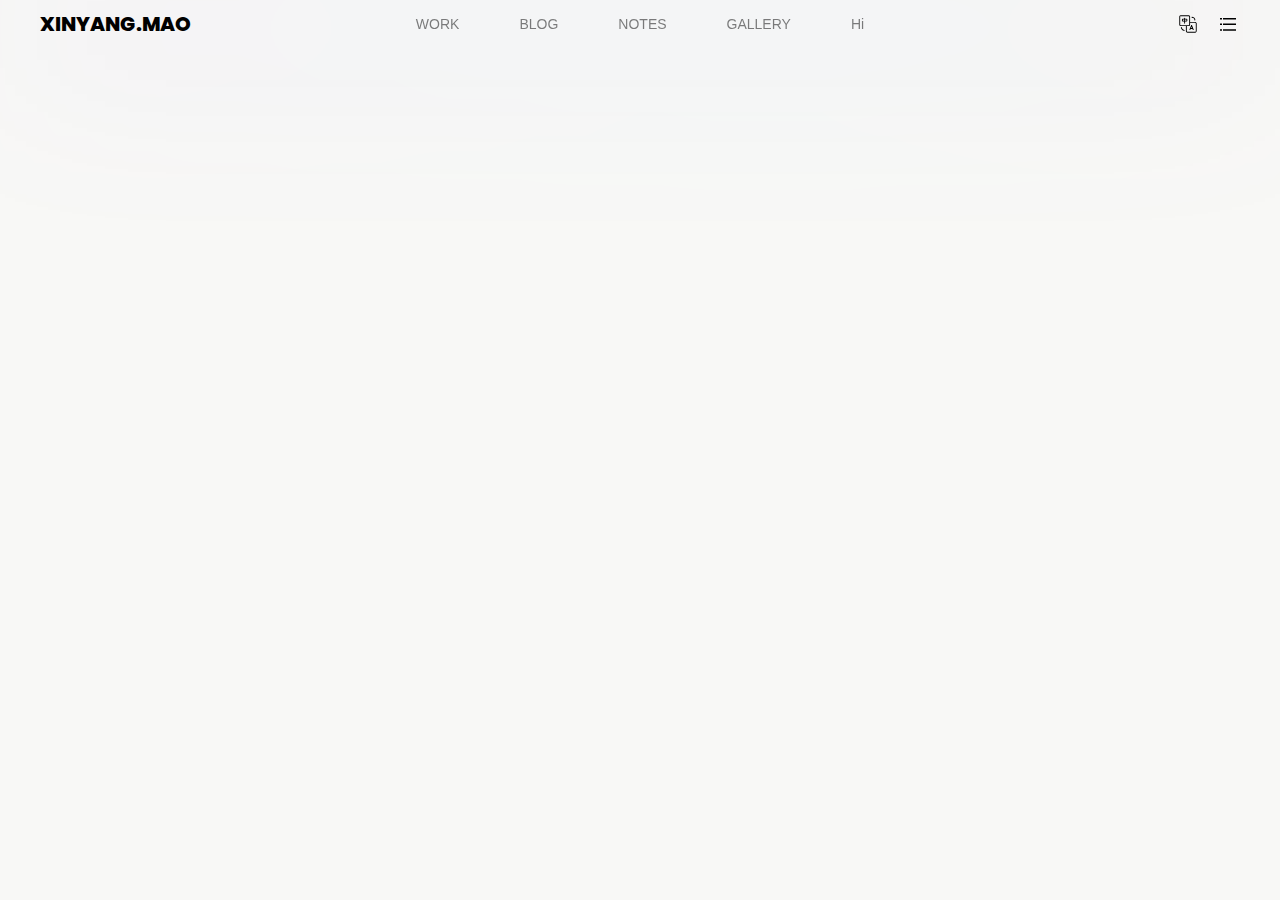
==== index.html @ 94e28eb6 "first commit" ====
<!DOCTYPE html>
<html>
  <head>
    <meta charset="utf-8" />
    <meta
      name="viewport"
      content="width=device-width, initial-scale=1.0, minimum-scale=1.0, maximum-scale=1.0, user-scalable=no"
    />
    <link rel="preconnect" href="https://fonts.googleapis.com" />
    <link rel="preconnect" href="https://fonts.gstatic.com" crossorigin="" />
    <link
      href="https://fonts.googleapis.com/css2?family=Noto+Serif+SC:wght@300;700&amp;family=Poppins:wght@400;800&amp;display=swap"
      rel="stylesheet"
    />
    <link
      rel="shortcut icon"
      type="image/x-icon"
      href="https://mxy-1307230413.cos.ap-shanghai.myqcloud.com/xy-mao/favicon.ico"
    />
    <link rel="stylesheet" href="/umi.css" />
    <script>
      window.routerBase = "/";
    </script>
    <script>
      //! umi version: 3.5.34
    </script>
  </head>
  <body>
    <div id="root"></div>

    <script src="/umi.js"></script>
  </body>
</html>
---- umi.css ----
[class*=ant-]::-ms-clear,[class*=ant-] input::-ms-clear,[class*=ant-] input::-ms-reveal,[class^=ant-]::-ms-clear,[class^=ant-] input::-ms-clear,[class^=ant-] input::-ms-reveal{display:none}body,html{width:100%;height:100%}input::-ms-clear,input::-ms-reveal{display:none}*,:after,:before{box-sizing:border-box}html{font-family:sans-serif;line-height:1.15;-webkit-text-size-adjust:100%;-ms-text-size-adjust:100%;-ms-overflow-style:scrollbar;-webkit-tap-highlight-color:rgba(0,0,0,0)}@-ms-viewport{width:device-width}body{margin:0;color:rgba(0,0,0,.85);font-family:-apple-system,BlinkMacSystemFont,"Segoe UI",Roboto,"Helvetica Neue",Arial,"Noto Sans",sans-serif,"Apple Color Emoji","Segoe UI Emoji","Segoe UI Symbol","Noto Color Emoji";font-variant:tabular-nums;line-height:1.5715;background-color:#fff;font-feature-settings:"tnum","tnum"}[tabindex="-1"]:focus{outline:none!important}hr{box-sizing:content-box;height:0;overflow:visible}h1,h2,h3,h4,h5,h6{margin-top:0;margin-bottom:.5em;color:rgba(0,0,0,.85);font-weight:500}p{margin-top:0;margin-bottom:1em}abbr[data-original-title],abbr[title]{text-decoration:underline;-webkit-text-decoration:underline dotted;text-decoration:underline dotted;border-bottom:0;cursor:help}address{margin-bottom:1em;font-style:normal;line-height:inherit}input[type=number],input[type=password],input[type=text],textarea{-webkit-appearance:none}dl,ol,ul{margin-top:0;margin-bottom:1em}ol ol,ol ul,ul ol,ul ul{margin-bottom:0}dt{font-weight:500}dd{margin-bottom:.5em;margin-left:0}blockquote{margin:0 0 1em}dfn{font-style:italic}b,strong{font-weight:bolder}small{font-size:80%}sub,sup{position:relative;font-size:75%;line-height:0;vertical-align:baseline}sub{bottom:-.25em}sup{top:-.5em}a{color:#1890ff;text-decoration:none;background-color:transparent;outline:none;cursor:pointer;transition:color .3s;-webkit-text-decoration-skip:objects}a:hover{color:#40a9ff}a:active{color:#096dd9}a:active,a:hover{text-decoration:none;outline:0}a:focus{text-decoration:none;outline:0}a[disabled]{color:rgba(0,0,0,.25);cursor:not-allowed}code,kbd,pre,samp{font-size:1em;font-family:"SFMono-Regular",Consolas,"Liberation Mono",Menlo,Courier,monospace}pre{margin-top:0;margin-bottom:1em;overflow:auto}figure{margin:0 0 1em}img{vertical-align:middle;border-style:none}[role=button],a,area,button,input:not([type=range]),label,select,summary,textarea{touch-action:manipulation}table{border-collapse:collapse}caption{padding-top:.75em;padding-bottom:.3em;color:rgba(0,0,0,.45);text-align:left;caption-side:bottom}button,input,optgroup,select,textarea{margin:0;color:inherit;font-size:inherit;font-family:inherit;line-height:inherit}button,input{overflow:visible}button,select{text-transform:none}[type=reset],[type=submit],button,html [type=button]{-webkit-appearance:button}[type=button]::-moz-focus-inner,[type=reset]::-moz-focus-inner,[type=submit]::-moz-focus-inner,button::-moz-focus-inner{padding:0;border-style:none}input[type=checkbox],input[type=radio]{box-sizing:border-box;padding:0}input[type=date],input[type=datetime-local],input[type=month],input[type=time]{-webkit-appearance:listbox}textarea{overflow:auto;resize:vertical}fieldset{min-width:0;margin:0;padding:0;border:0}legend{display:block;width:100%;max-width:100%;margin-bottom:.5em;padding:0;color:inherit;font-size:1.5em;line-height:inherit;white-space:normal}progress{vertical-align:baseline}[type=number]::-webkit-inner-spin-button,[type=number]::-webkit-outer-spin-button{height:auto}[type=search]{outline-offset:-2px;-webkit-appearance:none}[type=search]::-webkit-search-cancel-button,[type=search]::-webkit-search-decoration{-webkit-appearance:none}::-webkit-file-upload-button{font:inherit;-webkit-appearance:button}output{display:inline-block}summary{display:list-item}template{display:none}[hidden]{display:none!important}mark{padding:.2em;background-color:#feffe6}::selection{color:#fff;background:#1890ff}.clearfix:before{display:table;content:""}.clearfix:after{display:table;clear:both;content:""}.anticon{display:inline-block;color:inherit;font-style:normal;line-height:0;text-align:center;text-transform:none;vertical-align:-.125em;text-rendering:optimizelegibility;-webkit-font-smoothing:antialiased;-moz-osx-font-smoothing:grayscale}.anticon>*{line-height:1}.anticon svg{display:inline-block}.anticon:before{display:none}.anticon .anticon-icon{display:block}.anticon>.anticon{line-height:0;vertical-align:0}.anticon[tabindex]{cursor:pointer}.anticon-spin,.anticon-spin:before{display:inline-block;animation:loadingCircle 1s linear infinite}.ant-fade-appear,.ant-fade-enter{animation-duration:.2s;animation-fill-mode:both;animation-play-state:paused}.ant-fade-leave{animation-duration:.2s;animation-fill-mode:both;animation-play-state:paused}.ant-fade-appear.ant-fade-appear-active,.ant-fade-enter.ant-fade-enter-active{animation-name:antFadeIn;animation-play-state:running}.ant-fade-leave.ant-fade-leave-active{animation-name:antFadeOut;animation-play-state:running;pointer-events:none}.ant-fade-appear,.ant-fade-enter{opacity:0;animation-timing-function:linear}.ant-fade-leave{animation-timing-function:linear}@keyframes antFadeIn{0%{opacity:0}to{opacity:1}}@keyframes antFadeOut{0%{opacity:1}to{opacity:0}}.ant-move-up-appear,.ant-move-up-enter{animation-duration:.2s;animation-fill-mode:both;animation-play-state:paused}.ant-move-up-leave{animation-duration:.2s;animation-fill-mode:both;animation-play-state:paused}.ant-move-up-appear.ant-move-up-appear-active,.ant-move-up-enter.ant-move-up-enter-active{animation-name:antMoveUpIn;animation-play-state:running}.ant-move-up-leave.ant-move-up-leave-active{animation-name:antMoveUpOut;animation-play-state:running;pointer-events:none}.ant-move-up-appear,.ant-move-up-enter{opacity:0;animation-timing-function:cubic-bezier(.08,.82,.17,1)}.ant-move-up-leave{animation-timing-function:cubic-bezier(.6,.04,.98,.34)}.ant-move-down-appear,.ant-move-down-enter{animation-duration:.2s;animation-fill-mode:both;animation-play-state:paused}.ant-move-down-leave{animation-duration:.2s;animation-fill-mode:both;animation-play-state:paused}.ant-move-down-appear.ant-move-down-appear-active,.ant-move-down-enter.ant-move-down-enter-active{animation-name:antMoveDownIn;animation-play-state:running}.ant-move-down-leave.ant-move-down-leave-active{animation-name:antMoveDownOut;animation-play-state:running;pointer-events:none}.ant-move-down-appear,.ant-move-down-enter{opacity:0;animation-timing-function:cubic-bezier(.08,.82,.17,1)}.ant-move-down-leave{animation-timing-function:cubic-bezier(.6,.04,.98,.34)}.ant-move-left-appear,.ant-move-left-enter{animation-duration:.2s;animation-fill-mode:both;animation-play-state:paused}.ant-move-left-leave{animation-duration:.2s;animation-fill-mode:both;animation-play-state:paused}.ant-move-left-appear.ant-move-left-appear-active,.ant-move-left-enter.ant-move-left-enter-active{animation-name:antMoveLeftIn;animation-play-state:running}.ant-move-left-leave.ant-move-left-leave-active{animation-name:antMoveLeftOut;animation-play-state:running;pointer-events:none}.ant-move-left-appear,.ant-move-left-enter{opacity:0;animation-timing-function:cubic-bezier(.08,.82,.17,1)}.ant-move-left-leave{animation-timing-function:cubic-bezier(.6,.04,.98,.34)}.ant-move-right-appear,.ant-move-right-enter{animation-duration:.2s;animation-fill-mode:both;animation-play-state:paused}.ant-move-right-leave{animation-duration:.2s;animation-fill-mode:both;animation-play-state:paused}.ant-move-right-appear.ant-move-right-appear-active,.ant-move-right-enter.ant-move-right-enter-active{animation-name:antMoveRightIn;animation-play-state:running}.ant-move-right-leave.ant-move-right-leave-active{animation-name:antMoveRightOut;animation-play-state:running;pointer-events:none}.ant-move-right-appear,.ant-move-right-enter{opacity:0;animation-timing-function:cubic-bezier(.08,.82,.17,1)}.ant-move-right-leave{animation-timing-function:cubic-bezier(.6,.04,.98,.34)}@keyframes antMoveDownIn{0%{transform:translateY(100%);transform-origin:0 0;opacity:0}to{transform:translateY(0);transform-origin:0 0;opacity:1}}@keyframes antMoveDownOut{0%{transform:translateY(0);transform-origin:0 0;opacity:1}to{transform:translateY(100%);transform-origin:0 0;opacity:0}}@keyframes antMoveLeftIn{0%{transform:translateX(-100%);transform-origin:0 0;opacity:0}to{transform:translateX(0);transform-origin:0 0;opacity:1}}@keyframes antMoveLeftOut{0%{transform:translateX(0);transform-origin:0 0;opacity:1}to{transform:translateX(-100%);transform-origin:0 0;opacity:0}}@keyframes antMoveRightIn{0%{transform:translateX(100%);transform-origin:0 0;opacity:0}to{transform:translateX(0);transform-origin:0 0;opacity:1}}@keyframes antMoveRightOut{0%{transform:translateX(0);transform-origin:0 0;opacity:1}to{transform:translateX(100%);transform-origin:0 0;opacity:0}}@keyframes antMoveUpIn{0%{transform:translateY(-100%);transform-origin:0 0;opacity:0}to{transform:translateY(0);transform-origin:0 0;opacity:1}}@keyframes antMoveUpOut{0%{transform:translateY(0);transform-origin:0 0;opacity:1}to{transform:translateY(-100%);transform-origin:0 0;opacity:0}}@keyframes loadingCircle{to{transform:rotate(1turn)}}[ant-click-animating-without-extra-node=true],[ant-click-animating=true]{position:relative}html{--antd-wave-shadow-color:#1890ff;--scroll-bar:0}.ant-click-animating-node,[ant-click-animating-without-extra-node=true]:after{position:absolute;top:0;right:0;bottom:0;left:0;display:block;border-radius:inherit;box-shadow:0 0 0 0 #1890ff;box-shadow:0 0 0 0 var(--antd-wave-shadow-color);opacity:.2;animation:fadeEffect 2s cubic-bezier(.08,.82,.17,1),waveEffect .4s cubic-bezier(.08,.82,.17,1);animation-fill-mode:forwards;content:"";pointer-events:none}@keyframes waveEffect{to{box-shadow:0 0 0 #1890ff;box-shadow:0 0 0 6px #1890ff;box-shadow:0 0 0 6px var(--antd-wave-shadow-color)}}@keyframes fadeEffect{to{opacity:0}}.ant-slide-up-appear,.ant-slide-up-enter{animation-duration:.2s;animation-fill-mode:both;animation-play-state:paused}.ant-slide-up-leave{animation-duration:.2s;animation-fill-mode:both;animation-play-state:paused}.ant-slide-up-appear.ant-slide-up-appear-active,.ant-slide-up-enter.ant-slide-up-enter-active{animation-name:antSlideUpIn;animation-play-state:running}.ant-slide-up-leave.ant-slide-up-leave-active{animation-name:antSlideUpOut;animation-play-state:running;pointer-events:none}.ant-slide-up-appear,.ant-slide-up-enter{opacity:0;animation-timing-function:cubic-bezier(.23,1,.32,1)}.ant-slide-up-leave{animation-timing-function:cubic-bezier(.755,.05,.855,.06)}.ant-slide-down-appear,.ant-slide-down-enter{animation-duration:.2s;animation-fill-mode:both;animation-play-state:paused}.ant-slide-down-leave{animation-duration:.2s;animation-fill-mode:both;animation-play-state:paused}.ant-slide-down-appear.ant-slide-down-appear-active,.ant-slide-down-enter.ant-slide-down-enter-active{animation-name:antSlideDownIn;animation-play-state:running}.ant-slide-down-leave.ant-slide-down-leave-active{animation-name:antSlideDownOut;animation-play-state:running;pointer-events:none}.ant-slide-down-appear,.ant-slide-down-enter{opacity:0;animation-timing-function:cubic-bezier(.23,1,.32,1)}.ant-slide-down-leave{animation-timing-function:cubic-bezier(.755,.05,.855,.06)}.ant-slide-left-appear,.ant-slide-left-enter{animation-duration:.2s;animation-fill-mode:both;animation-play-state:paused}.ant-slide-left-leave{animation-duration:.2s;animation-fill-mode:both;animation-play-state:paused}.ant-slide-left-appear.ant-slide-left-appear-active,.ant-slide-left-enter.ant-slide-left-enter-active{animation-name:antSlideLeftIn;animation-play-state:running}.ant-slide-left-leave.ant-slide-left-leave-active{animation-name:antSlideLeftOut;animation-play-state:running;pointer-events:none}.ant-slide-left-appear,.ant-slide-left-enter{opacity:0;animation-timing-function:cubic-bezier(.23,1,.32,1)}.ant-slide-left-leave{animation-timing-function:cubic-bezier(.755,.05,.855,.06)}.ant-slide-right-appear,.ant-slide-right-enter{animation-duration:.2s;animation-fill-mode:both;animation-play-state:paused}.ant-slide-right-leave{animation-duration:.2s;animation-fill-mode:both;animation-play-state:paused}.ant-slide-right-appear.ant-slide-right-appear-active,.ant-slide-right-enter.ant-slide-right-enter-active{animation-name:antSlideRightIn;animation-play-state:running}.ant-slide-right-leave.ant-slide-right-leave-active{animation-name:antSlideRightOut;animation-play-state:running;pointer-events:none}.ant-slide-right-appear,.ant-slide-right-enter{opacity:0;animation-timing-function:cubic-bezier(.23,1,.32,1)}.ant-slide-right-leave{animation-timing-function:cubic-bezier(.755,.05,.855,.06)}@keyframes antSlideUpIn{0%{transform:scaleY(.8);transform-origin:0 0;opacity:0}to{transform:scaleY(1);transform-origin:0 0;opacity:1}}@keyframes antSlideUpOut{0%{transform:scaleY(1);transform-origin:0 0;opacity:1}to{transform:scaleY(.8);transform-origin:0 0;opacity:0}}@keyframes antSlideDownIn{0%{transform:scaleY(.8);transform-origin:100% 100%;opacity:0}to{transform:scaleY(1);transform-origin:100% 100%;opacity:1}}@keyframes antSlideDownOut{0%{transform:scaleY(1);transform-origin:100% 100%;opacity:1}to{transform:scaleY(.8);transform-origin:100% 100%;opacity:0}}@keyframes antSlideLeftIn{0%{transform:scaleX(.8);transform-origin:0 0;opacity:0}to{transform:scaleX(1);transform-origin:0 0;opacity:1}}@keyframes antSlideLeftOut{0%{transform:scaleX(1);transform-origin:0 0;opacity:1}to{transform:scaleX(.8);transform-origin:0 0;opacity:0}}@keyframes antSlideRightIn{0%{transform:scaleX(.8);transform-origin:100% 0;opacity:0}to{transform:scaleX(1);transform-origin:100% 0;opacity:1}}@keyframes antSlideRightOut{0%{transform:scaleX(1);transform-origin:100% 0;opacity:1}to{transform:scaleX(.8);transform-origin:100% 0;opacity:0}}.ant-zoom-appear,.ant-zoom-enter{animation-duration:.2s;animation-fill-mode:both;animation-play-state:paused}.ant-zoom-leave{animation-duration:.2s;animation-fill-mode:both;animation-play-state:paused}.ant-zoom-appear.ant-zoom-appear-active,.ant-zoom-enter.ant-zoom-enter-active{animation-name:antZoomIn;animation-play-state:running}.ant-zoom-leave.ant-zoom-leave-active{animation-name:antZoomOut;animation-play-state:running;pointer-events:none}.ant-zoom-appear,.ant-zoom-enter{transform:scale(0);opacity:0;animation-timing-function:cubic-bezier(.08,.82,.17,1)}.ant-zoom-appear-prepare,.ant-zoom-enter-prepare{transform:none}.ant-zoom-leave{animation-timing-function:cubic-bezier(.78,.14,.15,.86)}.ant-zoom-big-appear,.ant-zoom-big-enter{animation-duration:.2s;animation-fill-mode:both;animation-play-state:paused}.ant-zoom-big-leave{animation-duration:.2s;animation-fill-mode:both;animation-play-state:paused}.ant-zoom-big-appear.ant-zoom-big-appear-active,.ant-zoom-big-enter.ant-zoom-big-enter-active{animation-name:antZoomBigIn;animation-play-state:running}.ant-zoom-big-leave.ant-zoom-big-leave-active{animation-name:antZoomBigOut;animation-play-state:running;pointer-events:none}.ant-zoom-big-appear,.ant-zoom-big-enter{transform:scale(0);opacity:0;animation-timing-function:cubic-bezier(.08,.82,.17,1)}.ant-zoom-big-appear-prepare,.ant-zoom-big-enter-prepare{transform:none}.ant-zoom-big-leave{animation-timing-function:cubic-bezier(.78,.14,.15,.86)}.ant-zoom-big-fast-appear,.ant-zoom-big-fast-enter{animation-duration:.1s;animation-fill-mode:both;animation-play-state:paused}.ant-zoom-big-fast-leave{animation-duration:.1s;animation-fill-mode:both;animation-play-state:paused}.ant-zoom-big-fast-appear.ant-zoom-big-fast-appear-active,.ant-zoom-big-fast-enter.ant-zoom-big-fast-enter-active{animation-name:antZoomBigIn;animation-play-state:running}.ant-zoom-big-fast-leave.ant-zoom-big-fast-leave-active{animation-name:antZoomBigOut;animation-play-state:running;pointer-events:none}.ant-zoom-big-fast-appear,.ant-zoom-big-fast-enter{transform:scale(0);opacity:0;animation-timing-function:cubic-bezier(.08,.82,.17,1)}.ant-zoom-big-fast-appear-prepare,.ant-zoom-big-fast-enter-prepare{transform:none}.ant-zoom-big-fast-leave{animation-timing-function:cubic-bezier(.78,.14,.15,.86)}.ant-zoom-up-appear,.ant-zoom-up-enter{animation-duration:.2s;animation-fill-mode:both;animation-play-state:paused}.ant-zoom-up-leave{animation-duration:.2s;animation-fill-mode:both;animation-play-state:paused}.ant-zoom-up-appear.ant-zoom-up-appear-active,.ant-zoom-up-enter.ant-zoom-up-enter-active{animation-name:antZoomUpIn;animation-play-state:running}.ant-zoom-up-leave.ant-zoom-up-leave-active{animation-name:antZoomUpOut;animation-play-state:running;pointer-events:none}.ant-zoom-up-appear,.ant-zoom-up-enter{transform:scale(0);opacity:0;animation-timing-function:cubic-bezier(.08,.82,.17,1)}.ant-zoom-up-appear-prepare,.ant-zoom-up-enter-prepare{transform:none}.ant-zoom-up-leave{animation-timing-function:cubic-bezier(.78,.14,.15,.86)}.ant-zoom-down-appear,.ant-zoom-down-enter{animation-duration:.2s;animation-fill-mode:both;animation-play-state:paused}.ant-zoom-down-leave{animation-duration:.2s;animation-fill-mode:both;animation-play-state:paused}.ant-zoom-down-appear.ant-zoom-down-appear-active,.ant-zoom-down-enter.ant-zoom-down-enter-active{animation-name:antZoomDownIn;animation-play-state:running}.ant-zoom-down-leave.ant-zoom-down-leave-active{animation-name:antZoomDownOut;animation-play-state:running;pointer-events:none}.ant-zoom-down-appear,.ant-zoom-down-enter{transform:scale(0);opacity:0;animation-timing-function:cubic-bezier(.08,.82,.17,1)}.ant-zoom-down-appear-prepare,.ant-zoom-down-enter-prepare{transform:none}.ant-zoom-down-leave{animation-timing-function:cubic-bezier(.78,.14,.15,.86)}.ant-zoom-left-appear,.ant-zoom-left-enter{animation-duration:.2s;animation-fill-mode:both;animation-play-state:paused}.ant-zoom-left-leave{animation-duration:.2s;animation-fill-mode:both;animation-play-state:paused}.ant-zoom-left-appear.ant-zoom-left-appear-active,.ant-zoom-left-enter.ant-zoom-left-enter-active{animation-name:antZoomLeftIn;animation-play-state:running}.ant-zoom-left-leave.ant-zoom-left-leave-active{animation-name:antZoomLeftOut;animation-play-state:running;pointer-events:none}.ant-zoom-left-appear,.ant-zoom-left-enter{transform:scale(0);opacity:0;animation-timing-function:cubic-bezier(.08,.82,.17,1)}.ant-zoom-left-appear-prepare,.ant-zoom-left-enter-prepare{transform:none}.ant-zoom-left-leave{animation-timing-function:cubic-bezier(.78,.14,.15,.86)}.ant-zoom-right-appear,.ant-zoom-right-enter{animation-duration:.2s;animation-fill-mode:both;animation-play-state:paused}.ant-zoom-right-leave{animation-duration:.2s;animation-fill-mode:both;animation-play-state:paused}.ant-zoom-right-appear.ant-zoom-right-appear-active,.ant-zoom-right-enter.ant-zoom-right-enter-active{animation-name:antZoomRightIn;animation-play-state:running}.ant-zoom-right-leave.ant-zoom-right-leave-active{animation-name:antZoomRightOut;animation-play-state:running;pointer-events:none}.ant-zoom-right-appear,.ant-zoom-right-enter{transform:scale(0);opacity:0;animation-timing-function:cubic-bezier(.08,.82,.17,1)}.ant-zoom-right-appear-prepare,.ant-zoom-right-enter-prepare{transform:none}.ant-zoom-right-leave{animation-timing-function:cubic-bezier(.78,.14,.15,.86)}@keyframes antZoomIn{0%{transform:scale(.2);opacity:0}to{transform:scale(1);opacity:1}}@keyframes antZoomOut{0%{transform:scale(1)}to{transform:scale(.2);opacity:0}}@keyframes antZoomBigIn{0%{transform:scale(.8);opacity:0}to{transform:scale(1);opacity:1}}@keyframes antZoomBigOut{0%{transform:scale(1)}to{transform:scale(.8);opacity:0}}@keyframes antZoomUpIn{0%{transform:scale(.8);transform-origin:50% 0;opacity:0}to{transform:scale(1);transform-origin:50% 0}}@keyframes antZoomUpOut{0%{transform:scale(1);transform-origin:50% 0}to{transform:scale(.8);transform-origin:50% 0;opacity:0}}@keyframes antZoomLeftIn{0%{transform:scale(.8);transform-origin:0 50%;opacity:0}to{transform:scale(1);transform-origin:0 50%}}@keyframes antZoomLeftOut{0%{transform:scale(1);transform-origin:0 50%}to{transform:scale(.8);transform-origin:0 50%;opacity:0}}@keyframes antZoomRightIn{0%{transform:scale(.8);transform-origin:100% 50%;opacity:0}to{transform:scale(1);transform-origin:100% 50%}}@keyframes antZoomRightOut{0%{transform:scale(1);transform-origin:100% 50%}to{transform:scale(.8);transform-origin:100% 50%;opacity:0}}@keyframes antZoomDownIn{0%{transform:scale(.8);transform-origin:50% 100%;opacity:0}to{transform:scale(1);transform-origin:50% 100%}}@keyframes antZoomDownOut{0%{transform:scale(1);transform-origin:50% 100%}to{transform:scale(.8);transform-origin:50% 100%;opacity:0}}.ant-motion-collapse-legacy{overflow:hidden}.ant-motion-collapse-legacy-active{transition:height .2s cubic-bezier(.645,.045,.355,1),opacity .2s cubic-bezier(.645,.045,.355,1)!important}.ant-motion-collapse{overflow:hidden;transition:height .2s cubic-bezier(.645,.045,.355,1),opacity .2s cubic-bezier(.645,.045,.355,1)!important}.ant-menu-item-danger.ant-menu-item{color:#ff4d4f}.ant-menu-item-danger.ant-menu-item-active,.ant-menu-item-danger.ant-menu-item:hover{color:#ff4d4f}.ant-menu-item-danger.ant-menu-item:active{background:#fff1f0}.ant-menu-item-danger.ant-menu-item-selected{color:#ff4d4f}.ant-menu-item-danger.ant-menu-item-selected>a,.ant-menu-item-danger.ant-menu-item-selected>a:hover{color:#ff4d4f}.ant-menu:not(.ant-menu-horizontal) .ant-menu-item-danger.ant-menu-item-selected{background-color:#fff1f0}.ant-menu-inline .ant-menu-item-danger.ant-menu-item:after{border-right-color:#ff4d4f}.ant-menu-dark .ant-menu-item-danger.ant-menu-item,.ant-menu-dark .ant-menu-item-danger.ant-menu-item:hover,.ant-menu-dark .ant-menu-item-danger.ant-menu-item>a{color:#ff4d4f}.ant-menu-dark.ant-menu-dark:not(.ant-menu-horizontal) .ant-menu-item-danger.ant-menu-item-selected{color:#fff;background-color:#ff4d4f}.ant-menu{box-sizing:border-box;font-variant:tabular-nums;line-height:1.5715;font-feature-settings:"tnum","tnum";margin:0;padding:0;color:rgba(0,0,0,.85);font-size:14px;line-height:0;text-align:left;list-style:none;background:#fff;outline:none;box-shadow:0 3px 6px -4px rgba(0,0,0,.12),0 6px 16px 0 rgba(0,0,0,.08),0 9px 28px 8px rgba(0,0,0,.05);transition:background .3s,width .3s cubic-bezier(.2,0,0,1) 0s}.ant-menu:before{display:table;content:""}.ant-menu:after{display:table;clear:both;content:""}.ant-menu.ant-menu-root:focus-visible{box-shadow:0 0 0 2px #bae7ff}.ant-menu ol,.ant-menu ul{margin:0;padding:0;list-style:none}.ant-menu-overflow{display:flex}.ant-menu-overflow-item{flex:none}.ant-menu-hidden,.ant-menu-submenu-hidden{display:none}.ant-menu-item-group-title{height:1.5715;padding:8px 16px;color:rgba(0,0,0,.45);font-size:14px;line-height:1.5715;transition:all .3s}.ant-menu-horizontal .ant-menu-submenu{transition:border-color .3s cubic-bezier(.645,.045,.355,1),background .3s cubic-bezier(.645,.045,.355,1)}.ant-menu-submenu,.ant-menu-submenu-inline{transition:border-color .3s cubic-bezier(.645,.045,.355,1),background .3s cubic-bezier(.645,.045,.355,1),padding .15s cubic-bezier(.645,.045,.355,1)}.ant-menu-submenu-selected{color:#1890ff}.ant-menu-item:active,.ant-menu-submenu-title:active{background:#e6f7ff}.ant-menu-submenu .ant-menu-sub{cursor:auto;transition:background .3s cubic-bezier(.645,.045,.355,1),padding .3s cubic-bezier(.645,.045,.355,1)}.ant-menu-title-content{transition:color .3s}.ant-menu-item a{color:rgba(0,0,0,.85)}.ant-menu-item a:hover{color:#1890ff}.ant-menu-item a:before{position:absolute;top:0;right:0;bottom:0;left:0;background-color:transparent;content:""}.ant-menu-item>.ant-badge a{color:rgba(0,0,0,.85)}.ant-menu-item>.ant-badge a:hover{color:#1890ff}.ant-menu-item-divider{overflow:hidden;line-height:0;border:solid #f0f0f0;border-width:1px 0 0}.ant-menu-item-divider-dashed{border-style:dashed}.ant-menu-horizontal .ant-menu-item,.ant-menu-horizontal .ant-menu-submenu{margin-top:-1px}.ant-menu-horizontal>.ant-menu-item-active,.ant-menu-horizontal>.ant-menu-item:hover,.ant-menu-horizontal>.ant-menu-submenu .ant-menu-submenu-title:hover{background-color:transparent}.ant-menu-item-selected{color:#1890ff}.ant-menu-item-selected a,.ant-menu-item-selected a:hover{color:#1890ff}.ant-menu:not(.ant-menu-horizontal) .ant-menu-item-selected{background-color:#e6f7ff}.ant-menu-inline,.ant-menu-vertical,.ant-menu-vertical-left{border-right:1px solid #f0f0f0}.ant-menu-vertical-right{border-left:1px solid #f0f0f0}.ant-menu-vertical-left.ant-menu-sub,.ant-menu-vertical-right.ant-menu-sub,.ant-menu-vertical.ant-menu-sub{min-width:160px;max-height:calc(100vh - 100px);padding:0;overflow:hidden;border-right:0}.ant-menu-vertical-left.ant-menu-sub:not([class*=-active]),.ant-menu-vertical-right.ant-menu-sub:not([class*=-active]),.ant-menu-vertical.ant-menu-sub:not([class*=-active]){overflow-x:hidden;overflow-y:auto}.ant-menu-vertical-left.ant-menu-sub .ant-menu-item,.ant-menu-vertical-right.ant-menu-sub .ant-menu-item,.ant-menu-vertical.ant-menu-sub .ant-menu-item{left:0;margin-left:0;border-right:0}.ant-menu-vertical-left.ant-menu-sub .ant-menu-item:after,.ant-menu-vertical-right.ant-menu-sub .ant-menu-item:after,.ant-menu-vertical.ant-menu-sub .ant-menu-item:after{border-right:0}.ant-menu-vertical-left.ant-menu-sub>.ant-menu-item,.ant-menu-vertical-left.ant-menu-sub>.ant-menu-submenu,.ant-menu-vertical-right.ant-menu-sub>.ant-menu-item,.ant-menu-vertical-right.ant-menu-sub>.ant-menu-submenu,.ant-menu-vertical.ant-menu-sub>.ant-menu-item,.ant-menu-vertical.ant-menu-sub>.ant-menu-submenu{transform-origin:0 0}.ant-menu-horizontal.ant-menu-sub{min-width:114px}.ant-menu-horizontal .ant-menu-item,.ant-menu-horizontal .ant-menu-submenu-title{transition:border-color .3s,background .3s}.ant-menu-item,.ant-menu-submenu-title{position:relative;display:block;margin:0;padding:0 20px;white-space:nowrap;cursor:pointer;transition:border-color .3s,background .3s,padding .3s cubic-bezier(.645,.045,.355,1)}.ant-menu-item .ant-menu-item-icon,.ant-menu-item .anticon,.ant-menu-submenu-title .ant-menu-item-icon,.ant-menu-submenu-title .anticon{min-width:14px;font-size:14px;transition:font-size .15s cubic-bezier(.215,.61,.355,1),margin .3s cubic-bezier(.645,.045,.355,1),color .3s}.ant-menu-item .ant-menu-item-icon+span,.ant-menu-item .anticon+span,.ant-menu-submenu-title .ant-menu-item-icon+span,.ant-menu-submenu-title .anticon+span{margin-left:10px;opacity:1;transition:opacity .3s cubic-bezier(.645,.045,.355,1),margin .3s,color .3s}.ant-menu-item .ant-menu-item-icon.svg,.ant-menu-submenu-title .ant-menu-item-icon.svg{vertical-align:-.125em}.ant-menu-item.ant-menu-item-only-child>.ant-menu-item-icon,.ant-menu-item.ant-menu-item-only-child>.anticon,.ant-menu-submenu-title.ant-menu-item-only-child>.ant-menu-item-icon,.ant-menu-submenu-title.ant-menu-item-only-child>.anticon{margin-right:0}.ant-menu-item:not(.ant-menu-item-disabled):focus-visible,.ant-menu-submenu-title:not(.ant-menu-item-disabled):focus-visible{box-shadow:0 0 0 2px #bae7ff}.ant-menu>.ant-menu-item-divider{margin:1px 0;padding:0}.ant-menu-submenu-popup{position:absolute;z-index:1050;background:transparent;border-radius:2px;box-shadow:none;transform-origin:0 0}.ant-menu-submenu-popup:before{position:absolute;top:-7px;right:0;bottom:0;left:0;z-index:-1;width:100%;height:100%;opacity:.0001;content:" "}.ant-menu-submenu-placement-rightTop:before{top:0;left:-7px}.ant-menu-submenu>.ant-menu{background-color:#fff;border-radius:2px}.ant-menu-submenu>.ant-menu-submenu-title:after{transition:transform .3s cubic-bezier(.645,.045,.355,1)}.ant-menu-submenu-popup>.ant-menu{background-color:#fff}.ant-menu-submenu-arrow,.ant-menu-submenu-expand-icon{position:absolute;top:50%;right:16px;width:10px;color:rgba(0,0,0,.85);transform:translateY(-50%);transition:transform .3s cubic-bezier(.645,.045,.355,1)}.ant-menu-submenu-arrow:after,.ant-menu-submenu-arrow:before{position:absolute;width:6px;height:1.5px;background-color:currentcolor;border-radius:2px;transition:background .3s cubic-bezier(.645,.045,.355,1),transform .3s cubic-bezier(.645,.045,.355,1),top .3s cubic-bezier(.645,.045,.355,1),color .3s cubic-bezier(.645,.045,.355,1);content:""}.ant-menu-submenu-arrow:before{transform:rotate(45deg) translateY(-2.5px)}.ant-menu-submenu-arrow:after{transform:rotate(-45deg) translateY(2.5px)}.ant-menu-submenu:hover>.ant-menu-submenu-title>.ant-menu-submenu-arrow,.ant-menu-submenu:hover>.ant-menu-submenu-title>.ant-menu-submenu-expand-icon{color:#1890ff}.ant-menu-inline-collapsed .ant-menu-submenu-arrow:before,.ant-menu-submenu-inline .ant-menu-submenu-arrow:before{transform:rotate(-45deg) translateX(2.5px)}.ant-menu-inline-collapsed .ant-menu-submenu-arrow:after,.ant-menu-submenu-inline .ant-menu-submenu-arrow:after{transform:rotate(45deg) translateX(-2.5px)}.ant-menu-submenu-horizontal .ant-menu-submenu-arrow{display:none}.ant-menu-submenu-open.ant-menu-submenu-inline>.ant-menu-submenu-title>.ant-menu-submenu-arrow{transform:translateY(-2px)}.ant-menu-submenu-open.ant-menu-submenu-inline>.ant-menu-submenu-title>.ant-menu-submenu-arrow:after{transform:rotate(-45deg) translateX(-2.5px)}.ant-menu-submenu-open.ant-menu-submenu-inline>.ant-menu-submenu-title>.ant-menu-submenu-arrow:before{transform:rotate(45deg) translateX(2.5px)}.ant-menu-vertical-left .ant-menu-submenu-selected,.ant-menu-vertical-right .ant-menu-submenu-selected,.ant-menu-vertical .ant-menu-submenu-selected{color:#1890ff}.ant-menu-horizontal{line-height:46px;border:0;border-bottom:1px solid #f0f0f0;box-shadow:none}.ant-menu-horizontal:not(.ant-menu-dark)>.ant-menu-item,.ant-menu-horizontal:not(.ant-menu-dark)>.ant-menu-submenu{margin-top:-1px;margin-bottom:0;padding:0 20px}.ant-menu-horizontal:not(.ant-menu-dark)>.ant-menu-item-active,.ant-menu-horizontal:not(.ant-menu-dark)>.ant-menu-item-open,.ant-menu-horizontal:not(.ant-menu-dark)>.ant-menu-item-selected,.ant-menu-horizontal:not(.ant-menu-dark)>.ant-menu-item:hover,.ant-menu-horizontal:not(.ant-menu-dark)>.ant-menu-submenu-active,.ant-menu-horizontal:not(.ant-menu-dark)>.ant-menu-submenu-open,.ant-menu-horizontal:not(.ant-menu-dark)>.ant-menu-submenu-selected,.ant-menu-horizontal:not(.ant-menu-dark)>.ant-menu-submenu:hover{color:#1890ff}.ant-menu-horizontal:not(.ant-menu-dark)>.ant-menu-item-active:after,.ant-menu-horizontal:not(.ant-menu-dark)>.ant-menu-item-open:after,.ant-menu-horizontal:not(.ant-menu-dark)>.ant-menu-item-selected:after,.ant-menu-horizontal:not(.ant-menu-dark)>.ant-menu-item:hover:after,.ant-menu-horizontal:not(.ant-menu-dark)>.ant-menu-submenu-active:after,.ant-menu-horizontal:not(.ant-menu-dark)>.ant-menu-submenu-open:after,.ant-menu-horizontal:not(.ant-menu-dark)>.ant-menu-submenu-selected:after,.ant-menu-horizontal:not(.ant-menu-dark)>.ant-menu-submenu:hover:after{border-bottom:2px solid #1890ff}.ant-menu-horizontal>.ant-menu-item,.ant-menu-horizontal>.ant-menu-submenu{position:relative;top:1px;display:inline-block;vertical-align:bottom}.ant-menu-horizontal>.ant-menu-item:after,.ant-menu-horizontal>.ant-menu-submenu:after{position:absolute;right:20px;bottom:0;left:20px;border-bottom:2px solid transparent;transition:border-color .3s cubic-bezier(.645,.045,.355,1);content:""}.ant-menu-horizontal>.ant-menu-submenu>.ant-menu-submenu-title{padding:0}.ant-menu-horizontal>.ant-menu-item a{color:rgba(0,0,0,.85)}.ant-menu-horizontal>.ant-menu-item a:hover{color:#1890ff}.ant-menu-horizontal>.ant-menu-item a:before{bottom:-2px}.ant-menu-horizontal>.ant-menu-item-selected a{color:#1890ff}.ant-menu-horizontal:after{display:block;clear:both;height:0;content:"\20"}.ant-menu-inline .ant-menu-item,.ant-menu-vertical-left .ant-menu-item,.ant-menu-vertical-right .ant-menu-item,.ant-menu-vertical .ant-menu-item{position:relative}.ant-menu-inline .ant-menu-item:after,.ant-menu-vertical-left .ant-menu-item:after,.ant-menu-vertical-right .ant-menu-item:after,.ant-menu-vertical .ant-menu-item:after{position:absolute;top:0;right:0;bottom:0;border-right:3px solid #1890ff;transform:scaleY(.0001);opacity:0;transition:transform .15s cubic-bezier(.215,.61,.355,1),opacity .15s cubic-bezier(.215,.61,.355,1);content:""}.ant-menu-inline .ant-menu-item,.ant-menu-inline .ant-menu-submenu-title,.ant-menu-vertical-left .ant-menu-item,.ant-menu-vertical-left .ant-menu-submenu-title,.ant-menu-vertical-right .ant-menu-item,.ant-menu-vertical-right .ant-menu-submenu-title,.ant-menu-vertical .ant-menu-item,.ant-menu-vertical .ant-menu-submenu-title{height:40px;margin-top:4px;margin-bottom:4px;padding:0 16px;overflow:hidden;line-height:40px;text-overflow:ellipsis}.ant-menu-inline .ant-menu-submenu,.ant-menu-vertical-left .ant-menu-submenu,.ant-menu-vertical-right .ant-menu-submenu,.ant-menu-vertical .ant-menu-submenu{padding-bottom:.02px}.ant-menu-inline .ant-menu-item:not(:last-child),.ant-menu-vertical-left .ant-menu-item:not(:last-child),.ant-menu-vertical-right .ant-menu-item:not(:last-child),.ant-menu-vertical .ant-menu-item:not(:last-child){margin-bottom:8px}.ant-menu-inline>.ant-menu-item,.ant-menu-inline>.ant-menu-submenu>.ant-menu-submenu-title,.ant-menu-vertical-left>.ant-menu-item,.ant-menu-vertical-left>.ant-menu-submenu>.ant-menu-submenu-title,.ant-menu-vertical-right>.ant-menu-item,.ant-menu-vertical-right>.ant-menu-submenu>.ant-menu-submenu-title,.ant-menu-vertical>.ant-menu-item,.ant-menu-vertical>.ant-menu-submenu>.ant-menu-submenu-title{height:40px;line-height:40px}.ant-menu-vertical .ant-menu-item-group-list .ant-menu-submenu-title,.ant-menu-vertical .ant-menu-submenu-title{padding-right:34px}.ant-menu-inline{width:100%}.ant-menu-inline .ant-menu-item-selected:after,.ant-menu-inline .ant-menu-selected:after{transform:scaleY(1);opacity:1;transition:transform .15s cubic-bezier(.645,.045,.355,1),opacity .15s cubic-bezier(.645,.045,.355,1)}.ant-menu-inline .ant-menu-item,.ant-menu-inline .ant-menu-submenu-title{width:calc(100% + 1px)}.ant-menu-inline .ant-menu-item-group-list .ant-menu-submenu-title,.ant-menu-inline .ant-menu-submenu-title{padding-right:34px}.ant-menu-inline.ant-menu-root .ant-menu-item,.ant-menu-inline.ant-menu-root .ant-menu-submenu-title{display:flex;align-items:center;transition:border-color .3s,background .3s,padding .1s cubic-bezier(.215,.61,.355,1)}.ant-menu-inline.ant-menu-root .ant-menu-item>.ant-menu-title-content,.ant-menu-inline.ant-menu-root .ant-menu-submenu-title>.ant-menu-title-content{flex:auto;min-width:0;overflow:hidden;text-overflow:ellipsis}.ant-menu-inline.ant-menu-root .ant-menu-item>*,.ant-menu-inline.ant-menu-root .ant-menu-submenu-title>*{flex:none}.ant-menu.ant-menu-inline-collapsed{width:80px}.ant-menu.ant-menu-inline-collapsed>.ant-menu-item,.ant-menu.ant-menu-inline-collapsed>.ant-menu-item-group>.ant-menu-item-group-list>.ant-menu-item,.ant-menu.ant-menu-inline-collapsed>.ant-menu-item-group>.ant-menu-item-group-list>.ant-menu-submenu>.ant-menu-submenu-title,.ant-menu.ant-menu-inline-collapsed>.ant-menu-submenu>.ant-menu-submenu-title{left:0;padding:0 calc(50% - 8px);text-overflow:clip}.ant-menu.ant-menu-inline-collapsed>.ant-menu-item-group>.ant-menu-item-group-list>.ant-menu-item .ant-menu-submenu-arrow,.ant-menu.ant-menu-inline-collapsed>.ant-menu-item-group>.ant-menu-item-group-list>.ant-menu-submenu>.ant-menu-submenu-title .ant-menu-submenu-arrow,.ant-menu.ant-menu-inline-collapsed>.ant-menu-item .ant-menu-submenu-arrow,.ant-menu.ant-menu-inline-collapsed>.ant-menu-submenu>.ant-menu-submenu-title .ant-menu-submenu-arrow{opacity:0}.ant-menu.ant-menu-inline-collapsed>.ant-menu-item-group>.ant-menu-item-group-list>.ant-menu-item .ant-menu-item-icon,.ant-menu.ant-menu-inline-collapsed>.ant-menu-item-group>.ant-menu-item-group-list>.ant-menu-item .anticon,.ant-menu.ant-menu-inline-collapsed>.ant-menu-item-group>.ant-menu-item-group-list>.ant-menu-submenu>.ant-menu-submenu-title .ant-menu-item-icon,.ant-menu.ant-menu-inline-collapsed>.ant-menu-item-group>.ant-menu-item-group-list>.ant-menu-submenu>.ant-menu-submenu-title .anticon,.ant-menu.ant-menu-inline-collapsed>.ant-menu-item .ant-menu-item-icon,.ant-menu.ant-menu-inline-collapsed>.ant-menu-item .anticon,.ant-menu.ant-menu-inline-collapsed>.ant-menu-submenu>.ant-menu-submenu-title .ant-menu-item-icon,.ant-menu.ant-menu-inline-collapsed>.ant-menu-submenu>.ant-menu-submenu-title .anticon{margin:0;font-size:16px;line-height:40px}.ant-menu.ant-menu-inline-collapsed>.ant-menu-item-group>.ant-menu-item-group-list>.ant-menu-item .ant-menu-item-icon+span,.ant-menu.ant-menu-inline-collapsed>.ant-menu-item-group>.ant-menu-item-group-list>.ant-menu-item .anticon+span,.ant-menu.ant-menu-inline-collapsed>.ant-menu-item-group>.ant-menu-item-group-list>.ant-menu-submenu>.ant-menu-submenu-title .ant-menu-item-icon+span,.ant-menu.ant-menu-inline-collapsed>.ant-menu-item-group>.ant-menu-item-group-list>.ant-menu-submenu>.ant-menu-submenu-title .anticon+span,.ant-menu.ant-menu-inline-collapsed>.ant-menu-item .ant-menu-item-icon+span,.ant-menu.ant-menu-inline-collapsed>.ant-menu-item .anticon+span,.ant-menu.ant-menu-inline-collapsed>.ant-menu-submenu>.ant-menu-submenu-title .ant-menu-item-icon+span,.ant-menu.ant-menu-inline-collapsed>.ant-menu-submenu>.ant-menu-submenu-title .anticon+span{display:inline-block;opacity:0}.ant-menu.ant-menu-inline-collapsed .ant-menu-item-icon,.ant-menu.ant-menu-inline-collapsed .anticon{display:inline-block}.ant-menu.ant-menu-inline-collapsed-tooltip{pointer-events:none}.ant-menu.ant-menu-inline-collapsed-tooltip .ant-menu-item-icon,.ant-menu.ant-menu-inline-collapsed-tooltip .anticon{display:none}.ant-menu.ant-menu-inline-collapsed-tooltip a{color:hsla(0,0%,100%,.85)}.ant-menu.ant-menu-inline-collapsed .ant-menu-item-group-title{padding-right:4px;padding-left:4px;overflow:hidden;white-space:nowrap;text-overflow:ellipsis}.ant-menu-item-group-list{margin:0;padding:0}.ant-menu-item-group-list .ant-menu-item,.ant-menu-item-group-list .ant-menu-submenu-title{padding:0 16px 0 28px}.ant-menu-root.ant-menu-inline,.ant-menu-root.ant-menu-vertical,.ant-menu-root.ant-menu-vertical-left,.ant-menu-root.ant-menu-vertical-right{box-shadow:none}.ant-menu-root.ant-menu-inline-collapsed .ant-menu-item>.ant-menu-inline-collapsed-noicon,.ant-menu-root.ant-menu-inline-collapsed .ant-menu-submenu .ant-menu-submenu-title>.ant-menu-inline-collapsed-noicon{font-size:16px;text-align:center}.ant-menu-sub.ant-menu-inline{padding:0;background:#fafafa;border-radius:0;box-shadow:none}.ant-menu-sub.ant-menu-inline>.ant-menu-item,.ant-menu-sub.ant-menu-inline>.ant-menu-submenu>.ant-menu-submenu-title{height:40px;line-height:40px;list-style-position:inside;list-style-type:disc}.ant-menu-sub.ant-menu-inline .ant-menu-item-group-title{padding-left:32px}.ant-menu-item-disabled,.ant-menu-submenu-disabled{color:rgba(0,0,0,.25)!important;background:none;cursor:not-allowed}.ant-menu-item-disabled:after,.ant-menu-submenu-disabled:after{border-color:transparent!important}.ant-menu-item-disabled a,.ant-menu-submenu-disabled a{color:rgba(0,0,0,.25)!important;pointer-events:none}.ant-menu-item-disabled>.ant-menu-submenu-title,.ant-menu-submenu-disabled>.ant-menu-submenu-title{color:rgba(0,0,0,.25)!important;cursor:not-allowed}.ant-menu-item-disabled>.ant-menu-submenu-title>.ant-menu-submenu-arrow:after,.ant-menu-item-disabled>.ant-menu-submenu-title>.ant-menu-submenu-arrow:before,.ant-menu-submenu-disabled>.ant-menu-submenu-title>.ant-menu-submenu-arrow:after,.ant-menu-submenu-disabled>.ant-menu-submenu-title>.ant-menu-submenu-arrow:before{background:rgba(0,0,0,.25)!important}.ant-layout-header .ant-menu{line-height:inherit}.ant-menu-inline-collapsed-tooltip a,.ant-menu-inline-collapsed-tooltip a:hover{color:#fff}.ant-menu-light .ant-menu-item-active,.ant-menu-light .ant-menu-item:hover,.ant-menu-light .ant-menu-submenu-active,.ant-menu-light .ant-menu-submenu-title:hover,.ant-menu-light .ant-menu:not(.ant-menu-inline) .ant-menu-submenu-open{color:#1890ff}.ant-menu.ant-menu-root:focus-visible{box-shadow:0 0 0 2px #096dd9}.ant-menu-dark .ant-menu-item:focus-visible,.ant-menu-dark .ant-menu-submenu-title:focus-visible{box-shadow:0 0 0 2px #096dd9}.ant-menu-dark .ant-menu-sub,.ant-menu.ant-menu-dark,.ant-menu.ant-menu-dark .ant-menu-sub{color:hsla(0,0%,100%,.65);background:#001529}.ant-menu-dark .ant-menu-sub .ant-menu-submenu-title .ant-menu-submenu-arrow,.ant-menu.ant-menu-dark .ant-menu-sub .ant-menu-submenu-title .ant-menu-submenu-arrow,.ant-menu.ant-menu-dark .ant-menu-submenu-title .ant-menu-submenu-arrow{opacity:.45;transition:all .3s}.ant-menu-dark .ant-menu-sub .ant-menu-submenu-title .ant-menu-submenu-arrow:after,.ant-menu-dark .ant-menu-sub .ant-menu-submenu-title .ant-menu-submenu-arrow:before,.ant-menu.ant-menu-dark .ant-menu-sub .ant-menu-submenu-title .ant-menu-submenu-arrow:after,.ant-menu.ant-menu-dark .ant-menu-sub .ant-menu-submenu-title .ant-menu-submenu-arrow:before,.ant-menu.ant-menu-dark .ant-menu-submenu-title .ant-menu-submenu-arrow:after,.ant-menu.ant-menu-dark .ant-menu-submenu-title .ant-menu-submenu-arrow:before{background:#fff}.ant-menu-dark.ant-menu-submenu-popup{background:transparent}.ant-menu-dark .ant-menu-inline.ant-menu-sub{background:#000c17}.ant-menu-dark.ant-menu-horizontal{border-bottom:0}.ant-menu-dark.ant-menu-horizontal>.ant-menu-item,.ant-menu-dark.ant-menu-horizontal>.ant-menu-submenu{top:0;margin-top:0;padding:0 20px;border-color:#001529;border-bottom:0}.ant-menu-dark.ant-menu-horizontal>.ant-menu-item:hover{background-color:#1890ff}.ant-menu-dark.ant-menu-horizontal>.ant-menu-item>a:before{bottom:0}.ant-menu-dark .ant-menu-item,.ant-menu-dark .ant-menu-item-group-title,.ant-menu-dark .ant-menu-item>a,.ant-menu-dark .ant-menu-item>span>a{color:hsla(0,0%,100%,.65)}.ant-menu-dark.ant-menu-inline,.ant-menu-dark.ant-menu-vertical,.ant-menu-dark.ant-menu-vertical-left,.ant-menu-dark.ant-menu-vertical-right{border-right:0}.ant-menu-dark.ant-menu-inline .ant-menu-item,.ant-menu-dark.ant-menu-vertical-left .ant-menu-item,.ant-menu-dark.ant-menu-vertical-right .ant-menu-item,.ant-menu-dark.ant-menu-vertical .ant-menu-item{left:0;margin-left:0;border-right:0}.ant-menu-dark.ant-menu-inline .ant-menu-item:after,.ant-menu-dark.ant-menu-vertical-left .ant-menu-item:after,.ant-menu-dark.ant-menu-vertical-right .ant-menu-item:after,.ant-menu-dark.ant-menu-vertical .ant-menu-item:after{border-right:0}.ant-menu-dark.ant-menu-inline .ant-menu-item,.ant-menu-dark.ant-menu-inline .ant-menu-submenu-title{width:100%}.ant-menu-dark .ant-menu-item-active,.ant-menu-dark .ant-menu-item:hover,.ant-menu-dark .ant-menu-submenu-active,.ant-menu-dark .ant-menu-submenu-open,.ant-menu-dark .ant-menu-submenu-selected,.ant-menu-dark .ant-menu-submenu-title:hover{color:#fff;background-color:transparent}.ant-menu-dark .ant-menu-item-active>a,.ant-menu-dark .ant-menu-item-active>span>a,.ant-menu-dark .ant-menu-item:hover>a,.ant-menu-dark .ant-menu-item:hover>span>a,.ant-menu-dark .ant-menu-submenu-active>a,.ant-menu-dark .ant-menu-submenu-active>span>a,.ant-menu-dark .ant-menu-submenu-open>a,.ant-menu-dark .ant-menu-submenu-open>span>a,.ant-menu-dark .ant-menu-submenu-selected>a,.ant-menu-dark .ant-menu-submenu-selected>span>a,.ant-menu-dark .ant-menu-submenu-title:hover>a,.ant-menu-dark .ant-menu-submenu-title:hover>span>a{color:#fff}.ant-menu-dark .ant-menu-item-active>.ant-menu-submenu-title>.ant-menu-submenu-arrow,.ant-menu-dark .ant-menu-item:hover>.ant-menu-submenu-title>.ant-menu-submenu-arrow,.ant-menu-dark .ant-menu-submenu-active>.ant-menu-submenu-title>.ant-menu-submenu-arrow,.ant-menu-dark .ant-menu-submenu-open>.ant-menu-submenu-title>.ant-menu-submenu-arrow,.ant-menu-dark .ant-menu-submenu-selected>.ant-menu-submenu-title>.ant-menu-submenu-arrow,.ant-menu-dark .ant-menu-submenu-title:hover>.ant-menu-submenu-title>.ant-menu-submenu-arrow{opacity:1}.ant-menu-dark .ant-menu-item-active>.ant-menu-submenu-title>.ant-menu-submenu-arrow:after,.ant-menu-dark .ant-menu-item-active>.ant-menu-submenu-title>.ant-menu-submenu-arrow:before,.ant-menu-dark .ant-menu-item:hover>.ant-menu-submenu-title>.ant-menu-submenu-arrow:after,.ant-menu-dark .ant-menu-item:hover>.ant-menu-submenu-title>.ant-menu-submenu-arrow:before,.ant-menu-dark .ant-menu-submenu-active>.ant-menu-submenu-title>.ant-menu-submenu-arrow:after,.ant-menu-dark .ant-menu-submenu-active>.ant-menu-submenu-title>.ant-menu-submenu-arrow:before,.ant-menu-dark .ant-menu-submenu-open>.ant-menu-submenu-title>.ant-menu-submenu-arrow:after,.ant-menu-dark .ant-menu-submenu-open>.ant-menu-submenu-title>.ant-menu-submenu-arrow:before,.ant-menu-dark .ant-menu-submenu-selected>.ant-menu-submenu-title>.ant-menu-submenu-arrow:after,.ant-menu-dark .ant-menu-submenu-selected>.ant-menu-submenu-title>.ant-menu-submenu-arrow:before,.ant-menu-dark .ant-menu-submenu-title:hover>.ant-menu-submenu-title>.ant-menu-submenu-arrow:after,.ant-menu-dark .ant-menu-submenu-title:hover>.ant-menu-submenu-title>.ant-menu-submenu-arrow:before{background:#fff}.ant-menu-dark .ant-menu-item:hover{background-color:transparent}.ant-menu-dark.ant-menu-dark:not(.ant-menu-horizontal) .ant-menu-item-selected{background-color:#1890ff}.ant-menu-dark .ant-menu-item-selected{color:#fff;border-right:0}.ant-menu-dark .ant-menu-item-selected:after{border-right:0}.ant-menu-dark .ant-menu-item-selected>a,.ant-menu-dark .ant-menu-item-selected>a:hover,.ant-menu-dark .ant-menu-item-selected>span>a,.ant-menu-dark .ant-menu-item-selected>span>a:hover{color:#fff}.ant-menu-dark .ant-menu-item-selected .ant-menu-item-icon,.ant-menu-dark .ant-menu-item-selected .anticon{color:#fff}.ant-menu-dark .ant-menu-item-selected .ant-menu-item-icon+span,.ant-menu-dark .ant-menu-item-selected .anticon+span{color:#fff}.ant-menu-submenu-popup.ant-menu-dark .ant-menu-item-selected,.ant-menu.ant-menu-dark .ant-menu-item-selected{background-color:#1890ff}.ant-menu-dark .ant-menu-item-disabled,.ant-menu-dark .ant-menu-item-disabled>a,.ant-menu-dark .ant-menu-item-disabled>span>a,.ant-menu-dark .ant-menu-submenu-disabled,.ant-menu-dark .ant-menu-submenu-disabled>a,.ant-menu-dark .ant-menu-submenu-disabled>span>a{color:hsla(0,0%,100%,.35)!important;opacity:.8}.ant-menu-dark .ant-menu-item-disabled>.ant-menu-submenu-title,.ant-menu-dark .ant-menu-submenu-disabled>.ant-menu-submenu-title{color:hsla(0,0%,100%,.35)!important}.ant-menu-dark .ant-menu-item-disabled>.ant-menu-submenu-title>.ant-menu-submenu-arrow:after,.ant-menu-dark .ant-menu-item-disabled>.ant-menu-submenu-title>.ant-menu-submenu-arrow:before,.ant-menu-dark .ant-menu-submenu-disabled>.ant-menu-submenu-title>.ant-menu-submenu-arrow:after,.ant-menu-dark .ant-menu-submenu-disabled>.ant-menu-submenu-title>.ant-menu-submenu-arrow:before{background:hsla(0,0%,100%,.35)!important}.ant-menu.ant-menu-rtl{direction:rtl;text-align:right}.ant-menu-rtl .ant-menu-item-group-title{text-align:right}.ant-menu-rtl.ant-menu-inline,.ant-menu-rtl.ant-menu-vertical{border-right:none;border-left:1px solid #f0f0f0}.ant-menu-rtl.ant-menu-dark.ant-menu-inline,.ant-menu-rtl.ant-menu-dark.ant-menu-vertical{border-left:none}.ant-menu-rtl.ant-menu-vertical-left.ant-menu-sub>.ant-menu-item,.ant-menu-rtl.ant-menu-vertical-left.ant-menu-sub>.ant-menu-submenu,.ant-menu-rtl.ant-menu-vertical-right.ant-menu-sub>.ant-menu-item,.ant-menu-rtl.ant-menu-vertical-right.ant-menu-sub>.ant-menu-submenu,.ant-menu-rtl.ant-menu-vertical.ant-menu-sub>.ant-menu-item,.ant-menu-rtl.ant-menu-vertical.ant-menu-sub>.ant-menu-submenu{transform-origin:top right}.ant-menu-rtl .ant-menu-item .ant-menu-item-icon,.ant-menu-rtl .ant-menu-item .anticon,.ant-menu-rtl .ant-menu-submenu-title .ant-menu-item-icon,.ant-menu-rtl .ant-menu-submenu-title .anticon{margin-right:auto;margin-left:10px}.ant-menu-rtl .ant-menu-item.ant-menu-item-only-child>.ant-menu-item-icon,.ant-menu-rtl .ant-menu-item.ant-menu-item-only-child>.anticon,.ant-menu-rtl .ant-menu-submenu-title.ant-menu-item-only-child>.ant-menu-item-icon,.ant-menu-rtl .ant-menu-submenu-title.ant-menu-item-only-child>.anticon{margin-left:0}.ant-menu-submenu-rtl.ant-menu-submenu-popup{transform-origin:100% 0}.ant-menu-rtl .ant-menu-submenu-inline>.ant-menu-submenu-title .ant-menu-submenu-arrow,.ant-menu-rtl .ant-menu-submenu-vertical-left>.ant-menu-submenu-title .ant-menu-submenu-arrow,.ant-menu-rtl .ant-menu-submenu-vertical-right>.ant-menu-submenu-title .ant-menu-submenu-arrow,.ant-menu-rtl .ant-menu-submenu-vertical>.ant-menu-submenu-title .ant-menu-submenu-arrow{right:auto;left:16px}.ant-menu-rtl .ant-menu-submenu-vertical-left>.ant-menu-submenu-title .ant-menu-submenu-arrow:before,.ant-menu-rtl .ant-menu-submenu-vertical-right>.ant-menu-submenu-title .ant-menu-submenu-arrow:before,.ant-menu-rtl .ant-menu-submenu-vertical>.ant-menu-submenu-title .ant-menu-submenu-arrow:before{transform:rotate(-45deg) translateY(-2px)}.ant-menu-rtl .ant-menu-submenu-vertical-left>.ant-menu-submenu-title .ant-menu-submenu-arrow:after,.ant-menu-rtl .ant-menu-submenu-vertical-right>.ant-menu-submenu-title .ant-menu-submenu-arrow:after,.ant-menu-rtl .ant-menu-submenu-vertical>.ant-menu-submenu-title .ant-menu-submenu-arrow:after{transform:rotate(45deg) translateY(2px)}.ant-menu-rtl.ant-menu-inline .ant-menu-item:after,.ant-menu-rtl.ant-menu-vertical-left .ant-menu-item:after,.ant-menu-rtl.ant-menu-vertical-right .ant-menu-item:after,.ant-menu-rtl.ant-menu-vertical .ant-menu-item:after{right:auto;left:0}.ant-menu-rtl.ant-menu-inline .ant-menu-item,.ant-menu-rtl.ant-menu-inline .ant-menu-submenu-title,.ant-menu-rtl.ant-menu-vertical-left .ant-menu-item,.ant-menu-rtl.ant-menu-vertical-left .ant-menu-submenu-title,.ant-menu-rtl.ant-menu-vertical-right .ant-menu-item,.ant-menu-rtl.ant-menu-vertical-right .ant-menu-submenu-title,.ant-menu-rtl.ant-menu-vertical .ant-menu-item,.ant-menu-rtl.ant-menu-vertical .ant-menu-submenu-title{text-align:right}.ant-menu-rtl.ant-menu-inline .ant-menu-submenu-title{padding-right:0;padding-left:34px}.ant-menu-rtl.ant-menu-vertical .ant-menu-submenu-title{padding-right:16px;padding-left:34px}.ant-menu-rtl.ant-menu-inline-collapsed.ant-menu-vertical .ant-menu-submenu-title{padding:0 calc(50% - 8px)}.ant-menu-rtl .ant-menu-item-group-list .ant-menu-item,.ant-menu-rtl .ant-menu-item-group-list .ant-menu-submenu-title{padding:0 28px 0 16px}.ant-menu-sub.ant-menu-inline{border:0}.ant-menu-rtl.ant-menu-sub.ant-menu-inline .ant-menu-item-group-title{padding-right:32px;padding-left:0}.ant-tooltip{box-sizing:border-box;margin:0;padding:0;color:rgba(0,0,0,.85);font-size:14px;font-variant:tabular-nums;line-height:1.5715;list-style:none;font-feature-settings:"tnum","tnum";position:absolute;z-index:1070;display:block;width:-webkit-max-content;width:-moz-max-content;width:max-content;width:intrinsic;max-width:250px;visibility:visible}.ant-tooltip-content{position:relative}.ant-tooltip-hidden{display:none}.ant-tooltip-placement-top,.ant-tooltip-placement-topLeft,.ant-tooltip-placement-topRight{padding-bottom:14.3137085px}.ant-tooltip-placement-right,.ant-tooltip-placement-rightBottom,.ant-tooltip-placement-rightTop{padding-left:14.3137085px}.ant-tooltip-placement-bottom,.ant-tooltip-placement-bottomLeft,.ant-tooltip-placement-bottomRight{padding-top:14.3137085px}.ant-tooltip-placement-left,.ant-tooltip-placement-leftBottom,.ant-tooltip-placement-leftTop{padding-right:14.3137085px}.ant-tooltip-inner{min-width:30px;min-height:32px;padding:6px 8px;color:#fff;text-align:left;text-decoration:none;word-wrap:break-word;background-color:rgba(0,0,0,.75);border-radius:2px;box-shadow:0 3px 6px -4px rgba(0,0,0,.12),0 6px 16px 0 rgba(0,0,0,.08),0 9px 28px 8px rgba(0,0,0,.05)}.ant-tooltip-arrow{position:absolute;z-index:2;display:block;width:22px;height:22px;overflow:hidden;background:transparent;pointer-events:none}.ant-tooltip-arrow-content{--antd-arrow-background-color:linear-gradient(to right bottom,rgba(0,0,0,0.65),rgba(0,0,0,0.75));position:absolute;top:0;right:0;bottom:0;left:0;display:block;width:11.3137085px;height:11.3137085px;margin:auto;content:"";pointer-events:auto;border-radius:0 0 2px;pointer-events:none}.ant-tooltip-arrow-content:before{position:absolute;top:-11.3137085px;left:-11.3137085px;width:33.9411255px;height:33.9411255px;background:var(--antd-arrow-background-color);background-repeat:no-repeat;background-position:-10px -10px;content:"";-webkit-clip-path:inset(33% 33%);clip-path:inset(33% 33%);-webkit-clip-path:path("M 9.849242404917499 24.091883092036785 A 5 5 0 0 1 13.384776310850237 22.627416997969522 L 20.627416997969522 22.627416997969522 A 2 2 0 0 0 22.627416997969522 20.627416997969522 L 22.627416997969522 13.384776310850237 A 5 5 0 0 1 24.091883092036785 9.849242404917499 L 23.091883092036785 9.849242404917499 L 9.849242404917499 23.091883092036785 Z");clip-path:path("M 9.849242404917499 24.091883092036785 A 5 5 0 0 1 13.384776310850237 22.627416997969522 L 20.627416997969522 22.627416997969522 A 2 2 0 0 0 22.627416997969522 20.627416997969522 L 22.627416997969522 13.384776310850237 A 5 5 0 0 1 24.091883092036785 9.849242404917499 L 23.091883092036785 9.849242404917499 L 9.849242404917499 23.091883092036785 Z")}.ant-tooltip-placement-top .ant-tooltip-arrow,.ant-tooltip-placement-topLeft .ant-tooltip-arrow,.ant-tooltip-placement-topRight .ant-tooltip-arrow{bottom:0;transform:translateY(100%)}.ant-tooltip-placement-top .ant-tooltip-arrow-content,.ant-tooltip-placement-topLeft .ant-tooltip-arrow-content,.ant-tooltip-placement-topRight .ant-tooltip-arrow-content{box-shadow:3px 3px 7px rgba(0,0,0,.07);transform:translateY(-11px) rotate(45deg)}.ant-tooltip-placement-top .ant-tooltip-arrow{left:50%;transform:translateY(100%) translateX(-50%)}.ant-tooltip-placement-topLeft .ant-tooltip-arrow{left:13px}.ant-tooltip-placement-topRight .ant-tooltip-arrow{right:13px}.ant-tooltip-placement-right .ant-tooltip-arrow,.ant-tooltip-placement-rightBottom .ant-tooltip-arrow,.ant-tooltip-placement-rightTop .ant-tooltip-arrow{left:0;transform:translateX(-100%)}.ant-tooltip-placement-right .ant-tooltip-arrow-content,.ant-tooltip-placement-rightBottom .ant-tooltip-arrow-content,.ant-tooltip-placement-rightTop .ant-tooltip-arrow-content{box-shadow:-3px 3px 7px rgba(0,0,0,.07);transform:translateX(11px) rotate(135deg)}.ant-tooltip-placement-right .ant-tooltip-arrow{top:50%;transform:translateX(-100%) translateY(-50%)}.ant-tooltip-placement-rightTop .ant-tooltip-arrow{top:5px}.ant-tooltip-placement-rightBottom .ant-tooltip-arrow{bottom:5px}.ant-tooltip-placement-left .ant-tooltip-arrow,.ant-tooltip-placement-leftBottom .ant-tooltip-arrow,.ant-tooltip-placement-leftTop .ant-tooltip-arrow{right:0;transform:translateX(100%)}.ant-tooltip-placement-left .ant-tooltip-arrow-content,.ant-tooltip-placement-leftBottom .ant-tooltip-arrow-content,.ant-tooltip-placement-leftTop .ant-tooltip-arrow-content{box-shadow:3px -3px 7px rgba(0,0,0,.07);transform:translateX(-11px) rotate(315deg)}.ant-tooltip-placement-left .ant-tooltip-arrow{top:50%;transform:translateX(100%) translateY(-50%)}.ant-tooltip-placement-leftTop .ant-tooltip-arrow{top:5px}.ant-tooltip-placement-leftBottom .ant-tooltip-arrow{bottom:5px}.ant-tooltip-placement-bottom .ant-tooltip-arrow,.ant-tooltip-placement-bottomLeft .ant-tooltip-arrow,.ant-tooltip-placement-bottomRight .ant-tooltip-arrow{top:0;transform:translateY(-100%)}.ant-tooltip-placement-bottom .ant-tooltip-arrow-content,.ant-tooltip-placement-bottomLeft .ant-tooltip-arrow-content,.ant-tooltip-placement-bottomRight .ant-tooltip-arrow-content{box-shadow:-3px -3px 7px rgba(0,0,0,.07);transform:translateY(11px) rotate(225deg)}.ant-tooltip-placement-bottom .ant-tooltip-arrow{left:50%;transform:translateY(-100%) translateX(-50%)}.ant-tooltip-placement-bottomLeft .ant-tooltip-arrow{left:13px}.ant-tooltip-placement-bottomRight .ant-tooltip-arrow{right:13px}.ant-tooltip-pink .ant-tooltip-inner{background-color:#eb2f96}.ant-tooltip-pink .ant-tooltip-arrow-content:before{background:#eb2f96}.ant-tooltip-magenta .ant-tooltip-inner{background-color:#eb2f96}.ant-tooltip-magenta .ant-tooltip-arrow-content:before{background:#eb2f96}.ant-tooltip-red .ant-tooltip-inner{background-color:#f5222d}.ant-tooltip-red .ant-tooltip-arrow-content:before{background:#f5222d}.ant-tooltip-volcano .ant-tooltip-inner{background-color:#fa541c}.ant-tooltip-volcano .ant-tooltip-arrow-content:before{background:#fa541c}.ant-tooltip-orange .ant-tooltip-inner{background-color:#fa8c16}.ant-tooltip-orange .ant-tooltip-arrow-content:before{background:#fa8c16}.ant-tooltip-yellow .ant-tooltip-inner{background-color:#fadb14}.ant-tooltip-yellow .ant-tooltip-arrow-content:before{background:#fadb14}.ant-tooltip-gold .ant-tooltip-inner{background-color:#faad14}.ant-tooltip-gold .ant-tooltip-arrow-content:before{background:#faad14}.ant-tooltip-cyan .ant-tooltip-inner{background-color:#13c2c2}.ant-tooltip-cyan .ant-tooltip-arrow-content:before{background:#13c2c2}.ant-tooltip-lime .ant-tooltip-inner{background-color:#a0d911}.ant-tooltip-lime .ant-tooltip-arrow-content:before{background:#a0d911}.ant-tooltip-green .ant-tooltip-inner{background-color:#52c41a}.ant-tooltip-green .ant-tooltip-arrow-content:before{background:#52c41a}.ant-tooltip-blue .ant-tooltip-inner{background-color:#1890ff}.ant-tooltip-blue .ant-tooltip-arrow-content:before{background:#1890ff}.ant-tooltip-geekblue .ant-tooltip-inner{background-color:#2f54eb}.ant-tooltip-geekblue .ant-tooltip-arrow-content:before{background:#2f54eb}.ant-tooltip-purple .ant-tooltip-inner{background-color:#722ed1}.ant-tooltip-purple .ant-tooltip-arrow-content:before{background:#722ed1}.ant-tooltip-rtl{direction:rtl}.ant-tooltip-rtl .ant-tooltip-inner{text-align:right}.ant-dropdown-menu-item.ant-dropdown-menu-item-danger{color:#ff4d4f}.ant-dropdown-menu-item.ant-dropdown-menu-item-danger:hover{color:#fff;background-color:#ff4d4f}.ant-dropdown{box-sizing:border-box;margin:0;padding:0;color:rgba(0,0,0,.85);font-size:14px;font-variant:tabular-nums;line-height:1.5715;list-style:none;font-feature-settings:"tnum","tnum";position:absolute;top:-9999px;left:-9999px;z-index:1050;display:block}.ant-dropdown:before{position:absolute;top:-4px;right:0;bottom:-4px;left:-7px;z-index:-9999;opacity:.0001;content:" "}.ant-dropdown-wrap{position:relative}.ant-dropdown-wrap .ant-btn>.anticon-down{font-size:10px}.ant-dropdown-wrap .anticon-down:before{transition:transform .2s}.ant-dropdown-wrap-open .anticon-down:before{transform:rotate(180deg)}.ant-dropdown-hidden,.ant-dropdown-menu-hidden,.ant-dropdown-menu-submenu-hidden{display:none}.ant-dropdown-show-arrow.ant-dropdown-placement-top,.ant-dropdown-show-arrow.ant-dropdown-placement-topLeft,.ant-dropdown-show-arrow.ant-dropdown-placement-topRight{padding-bottom:15.3137085px}.ant-dropdown-show-arrow.ant-dropdown-placement-bottom,.ant-dropdown-show-arrow.ant-dropdown-placement-bottomLeft,.ant-dropdown-show-arrow.ant-dropdown-placement-bottomRight{padding-top:15.3137085px}.ant-dropdown-arrow{position:absolute;z-index:1;display:block;width:11.3137085px;height:11.3137085px;border-radius:0 0 2px;pointer-events:none}.ant-dropdown-arrow:before{position:absolute;top:-11.3137085px;left:-11.3137085px;width:33.9411255px;height:33.9411255px;background:#fff;background-repeat:no-repeat;background-position:-10px -10px;content:"";-webkit-clip-path:inset(33% 33%);clip-path:inset(33% 33%);-webkit-clip-path:path("M 9.849242404917499 24.091883092036785 A 5 5 0 0 1 13.384776310850237 22.627416997969522 L 20.627416997969522 22.627416997969522 A 2 2 0 0 0 22.627416997969522 20.627416997969522 L 22.627416997969522 13.384776310850237 A 5 5 0 0 1 24.091883092036785 9.849242404917499 L 23.091883092036785 9.849242404917499 L 9.849242404917499 23.091883092036785 Z");clip-path:path("M 9.849242404917499 24.091883092036785 A 5 5 0 0 1 13.384776310850237 22.627416997969522 L 20.627416997969522 22.627416997969522 A 2 2 0 0 0 22.627416997969522 20.627416997969522 L 22.627416997969522 13.384776310850237 A 5 5 0 0 1 24.091883092036785 9.849242404917499 L 23.091883092036785 9.849242404917499 L 9.849242404917499 23.091883092036785 Z")}.ant-dropdown-placement-top>.ant-dropdown-arrow,.ant-dropdown-placement-topLeft>.ant-dropdown-arrow,.ant-dropdown-placement-topRight>.ant-dropdown-arrow{bottom:10px;box-shadow:3px 3px 7px -3px rgba(0,0,0,.1);transform:rotate(45deg)}.ant-dropdown-placement-top>.ant-dropdown-arrow{left:50%;transform:translateX(-50%) rotate(45deg)}.ant-dropdown-placement-topLeft>.ant-dropdown-arrow{left:16px}.ant-dropdown-placement-topRight>.ant-dropdown-arrow{right:16px}.ant-dropdown-placement-bottom>.ant-dropdown-arrow,.ant-dropdown-placement-bottomLeft>.ant-dropdown-arrow,.ant-dropdown-placement-bottomRight>.ant-dropdown-arrow{top:9.41421356px;box-shadow:2px 2px 5px -2px rgba(0,0,0,.1);transform:rotate(-135deg) translateY(-.5px)}.ant-dropdown-placement-bottom>.ant-dropdown-arrow{left:50%;transform:translateX(-50%) rotate(-135deg) translateY(-.5px)}.ant-dropdown-placement-bottomLeft>.ant-dropdown-arrow{left:16px}.ant-dropdown-placement-bottomRight>.ant-dropdown-arrow{right:16px}.ant-dropdown-menu{position:relative;margin:0;padding:4px 0;text-align:left;list-style-type:none;background-color:#fff;background-clip:padding-box;border-radius:2px;outline:none;box-shadow:0 3px 6px -4px rgba(0,0,0,.12),0 6px 16px 0 rgba(0,0,0,.08),0 9px 28px 8px rgba(0,0,0,.05)}.ant-dropdown-menu-item-group-title{padding:5px 12px;color:rgba(0,0,0,.45);transition:all .3s}.ant-dropdown-menu-submenu-popup{position:absolute;z-index:1050;background:transparent;box-shadow:none;transform-origin:0 0}.ant-dropdown-menu-submenu-popup li,.ant-dropdown-menu-submenu-popup ul{list-style:none}.ant-dropdown-menu-submenu-popup ul{margin-right:.3em;margin-left:.3em}.ant-dropdown-menu-item{position:relative;display:flex;align-items:center}.ant-dropdown-menu-item-icon{min-width:12px;margin-right:8px;font-size:12px}.ant-dropdown-menu-title-content{flex:auto}.ant-dropdown-menu-title-content>a{color:inherit;transition:all .3s}.ant-dropdown-menu-title-content>a:hover{color:inherit}.ant-dropdown-menu-title-content>a:after{position:absolute;top:0;right:0;bottom:0;left:0;content:""}.ant-dropdown-menu-item,.ant-dropdown-menu-submenu-title{clear:both;margin:0;padding:5px 12px;color:rgba(0,0,0,.85);font-weight:400;font-size:14px;line-height:22px;cursor:pointer;transition:all .3s}.ant-dropdown-menu-item-selected,.ant-dropdown-menu-submenu-title-selected{color:#1890ff;background-color:#e6f7ff}.ant-dropdown-menu-item.ant-dropdown-menu-item-active,.ant-dropdown-menu-item.ant-dropdown-menu-submenu-title-active,.ant-dropdown-menu-item:hover,.ant-dropdown-menu-submenu-title.ant-dropdown-menu-item-active,.ant-dropdown-menu-submenu-title.ant-dropdown-menu-submenu-title-active,.ant-dropdown-menu-submenu-title:hover{background-color:#f5f5f5}.ant-dropdown-menu-item-disabled,.ant-dropdown-menu-submenu-title-disabled{color:rgba(0,0,0,.25);cursor:not-allowed}.ant-dropdown-menu-item-disabled:hover,.ant-dropdown-menu-submenu-title-disabled:hover{color:rgba(0,0,0,.25);background-color:#fff;cursor:not-allowed}.ant-dropdown-menu-item-disabled a,.ant-dropdown-menu-submenu-title-disabled a{pointer-events:none}.ant-dropdown-menu-item-divider,.ant-dropdown-menu-submenu-title-divider{height:1px;margin:4px 0;overflow:hidden;line-height:0;background-color:#f0f0f0}.ant-dropdown-menu-item .ant-dropdown-menu-submenu-expand-icon,.ant-dropdown-menu-submenu-title .ant-dropdown-menu-submenu-expand-icon{position:absolute;right:8px}.ant-dropdown-menu-item .ant-dropdown-menu-submenu-expand-icon .ant-dropdown-menu-submenu-arrow-icon,.ant-dropdown-menu-submenu-title .ant-dropdown-menu-submenu-expand-icon .ant-dropdown-menu-submenu-arrow-icon{margin-right:0!important;color:rgba(0,0,0,.45);font-size:10px;font-style:normal}.ant-dropdown-menu-item-group-list{margin:0 8px;padding:0;list-style:none}.ant-dropdown-menu-submenu-title{padding-right:24px}.ant-dropdown-menu-submenu-vertical{position:relative}.ant-dropdown-menu-submenu-vertical>.ant-dropdown-menu{position:absolute;top:0;left:100%;min-width:100%;margin-left:4px;transform-origin:0 0}.ant-dropdown-menu-submenu.ant-dropdown-menu-submenu-disabled .ant-dropdown-menu-submenu-title,.ant-dropdown-menu-submenu.ant-dropdown-menu-submenu-disabled .ant-dropdown-menu-submenu-title .ant-dropdown-menu-submenu-arrow-icon{color:rgba(0,0,0,.25);background-color:#fff;cursor:not-allowed}.ant-dropdown-menu-submenu-selected .ant-dropdown-menu-submenu-title{color:#1890ff}.ant-dropdown.ant-slide-down-appear.ant-slide-down-appear-active.ant-dropdown-placement-bottom,.ant-dropdown.ant-slide-down-appear.ant-slide-down-appear-active.ant-dropdown-placement-bottomLeft,.ant-dropdown.ant-slide-down-appear.ant-slide-down-appear-active.ant-dropdown-placement-bottomRight,.ant-dropdown.ant-slide-down-enter.ant-slide-down-enter-active.ant-dropdown-placement-bottom,.ant-dropdown.ant-slide-down-enter.ant-slide-down-enter-active.ant-dropdown-placement-bottomLeft,.ant-dropdown.ant-slide-down-enter.ant-slide-down-enter-active.ant-dropdown-placement-bottomRight{animation-name:antSlideUpIn}.ant-dropdown.ant-slide-up-appear.ant-slide-up-appear-active.ant-dropdown-placement-top,.ant-dropdown.ant-slide-up-appear.ant-slide-up-appear-active.ant-dropdown-placement-topLeft,.ant-dropdown.ant-slide-up-appear.ant-slide-up-appear-active.ant-dropdown-placement-topRight,.ant-dropdown.ant-slide-up-enter.ant-slide-up-enter-active.ant-dropdown-placement-top,.ant-dropdown.ant-slide-up-enter.ant-slide-up-enter-active.ant-dropdown-placement-topLeft,.ant-dropdown.ant-slide-up-enter.ant-slide-up-enter-active.ant-dropdown-placement-topRight{animation-name:antSlideDownIn}.ant-dropdown.ant-slide-down-leave.ant-slide-down-leave-active.ant-dropdown-placement-bottom,.ant-dropdown.ant-slide-down-leave.ant-slide-down-leave-active.ant-dropdown-placement-bottomLeft,.ant-dropdown.ant-slide-down-leave.ant-slide-down-leave-active.ant-dropdown-placement-bottomRight{animation-name:antSlideUpOut}.ant-dropdown.ant-slide-up-leave.ant-slide-up-leave-active.ant-dropdown-placement-top,.ant-dropdown.ant-slide-up-leave.ant-slide-up-leave-active.ant-dropdown-placement-topLeft,.ant-dropdown.ant-slide-up-leave.ant-slide-up-leave-active.ant-dropdown-placement-topRight{animation-name:antSlideDownOut}.ant-dropdown-button>.anticon.anticon-down,.ant-dropdown-link>.anticon.anticon-down,.ant-dropdown-trigger>.anticon.anticon-down{font-size:10px;vertical-align:baseline}.ant-dropdown-button{white-space:nowrap}.ant-dropdown-button.ant-btn-group>.ant-btn-loading,.ant-dropdown-button.ant-btn-group>.ant-btn-loading+.ant-btn{cursor:default;pointer-events:none}.ant-dropdown-button.ant-btn-group>.ant-btn-loading+.ant-btn:before{display:block}.ant-dropdown-button.ant-btn-group>.ant-btn:last-child:not(:first-child):not(.ant-btn-icon-only){padding-right:8px;padding-left:8px}.ant-dropdown-menu-dark,.ant-dropdown-menu-dark .ant-dropdown-menu{background:#001529}.ant-dropdown-menu-dark .ant-dropdown-menu-item,.ant-dropdown-menu-dark .ant-dropdown-menu-item>.anticon+span>a,.ant-dropdown-menu-dark .ant-dropdown-menu-item>a,.ant-dropdown-menu-dark .ant-dropdown-menu-submenu-title{color:hsla(0,0%,100%,.65)}.ant-dropdown-menu-dark .ant-dropdown-menu-item .ant-dropdown-menu-submenu-arrow:after,.ant-dropdown-menu-dark .ant-dropdown-menu-item>.anticon+span>a .ant-dropdown-menu-submenu-arrow:after,.ant-dropdown-menu-dark .ant-dropdown-menu-item>a .ant-dropdown-menu-submenu-arrow:after,.ant-dropdown-menu-dark .ant-dropdown-menu-submenu-title .ant-dropdown-menu-submenu-arrow:after{color:hsla(0,0%,100%,.65)}.ant-dropdown-menu-dark .ant-dropdown-menu-item:hover,.ant-dropdown-menu-dark .ant-dropdown-menu-item>.anticon+span>a:hover,.ant-dropdown-menu-dark .ant-dropdown-menu-item>a:hover,.ant-dropdown-menu-dark .ant-dropdown-menu-submenu-title:hover{color:#fff;background:transparent}.ant-dropdown-menu-dark .ant-dropdown-menu-item-selected,.ant-dropdown-menu-dark .ant-dropdown-menu-item-selected:hover,.ant-dropdown-menu-dark .ant-dropdown-menu-item-selected>a{color:#fff;background:#1890ff}.ant-dropdown-rtl{direction:rtl}.ant-dropdown-rtl.ant-dropdown:before{right:-7px;left:0}.ant-dropdown-menu.ant-dropdown-menu-rtl{direction:rtl;text-align:right}.ant-dropdown-menu-submenu-rtl .ant-dropdown-menu-item-group-title,.ant-dropdown-rtl .ant-dropdown-menu-item-group-title{direction:rtl;text-align:right}.ant-dropdown-menu-submenu-popup.ant-dropdown-menu-submenu-rtl{transform-origin:100% 0}.ant-dropdown-rtl .ant-dropdown-menu-submenu-popup li,.ant-dropdown-rtl .ant-dropdown-menu-submenu-popup ul{text-align:right}.ant-dropdown-rtl .ant-dropdown-menu-item,.ant-dropdown-rtl .ant-dropdown-menu-submenu-title{text-align:right}.ant-dropdown-rtl .ant-dropdown-menu-item>.anticon:first-child,.ant-dropdown-rtl .ant-dropdown-menu-item>span>.anticon:first-child,.ant-dropdown-rtl .ant-dropdown-menu-submenu-title>.anticon:first-child,.ant-dropdown-rtl .ant-dropdown-menu-submenu-title>span>.anticon:first-child{margin-right:0;margin-left:8px}.ant-dropdown-rtl .ant-dropdown-menu-item .ant-dropdown-menu-submenu-expand-icon,.ant-dropdown-rtl .ant-dropdown-menu-submenu-title .ant-dropdown-menu-submenu-expand-icon{right:auto;left:8px}.ant-dropdown-rtl .ant-dropdown-menu-item .ant-dropdown-menu-submenu-expand-icon .ant-dropdown-menu-submenu-arrow-icon,.ant-dropdown-rtl .ant-dropdown-menu-submenu-title .ant-dropdown-menu-submenu-expand-icon .ant-dropdown-menu-submenu-arrow-icon{margin-left:0!important;transform:scaleX(-1)}.ant-dropdown-rtl .ant-dropdown-menu-submenu-title{padding-right:12px;padding-left:24px}.ant-dropdown-rtl .ant-dropdown-menu-submenu-vertical>.ant-dropdown-menu{right:100%;left:0;margin-right:4px;margin-left:0}.ant-btn{line-height:1.5715;position:relative;display:inline-block;font-weight:400;white-space:nowrap;text-align:center;background-image:none;box-shadow:0 2px 0 rgba(0,0,0,.015);cursor:pointer;transition:all .3s cubic-bezier(.645,.045,.355,1);-webkit-user-select:none;-moz-user-select:none;-ms-user-select:none;user-select:none;touch-action:manipulation;height:32px;padding:4px 15px;font-size:14px;border-radius:2px;color:rgba(0,0,0,.85);border:1px solid #d9d9d9;background:#fff}.ant-btn>.anticon{line-height:1}.ant-btn,.ant-btn:active,.ant-btn:focus{outline:0}.ant-btn:not([disabled]):hover{text-decoration:none}.ant-btn:not([disabled]):active{outline:0;box-shadow:none}.ant-btn[disabled]{cursor:not-allowed}.ant-btn[disabled]>*{pointer-events:none}.ant-btn-lg{height:40px;padding:6.4px 15px;font-size:16px;border-radius:2px}.ant-btn-sm{height:24px;padding:0 7px;font-size:14px;border-radius:2px}.ant-btn>a:only-child{color:currentcolor}.ant-btn>a:only-child:after{position:absolute;top:0;right:0;bottom:0;left:0;background:transparent;content:""}.ant-btn:focus,.ant-btn:hover{color:#40a9ff;border-color:#40a9ff;background:#fff}.ant-btn:focus>a:only-child,.ant-btn:hover>a:only-child{color:currentcolor}.ant-btn:focus>a:only-child:after,.ant-btn:hover>a:only-child:after{position:absolute;top:0;right:0;bottom:0;left:0;background:transparent;content:""}.ant-btn:active{color:#096dd9;border-color:#096dd9;background:#fff}.ant-btn:active>a:only-child{color:currentcolor}.ant-btn:active>a:only-child:after{position:absolute;top:0;right:0;bottom:0;left:0;background:transparent;content:""}.ant-btn[disabled],.ant-btn[disabled]:active,.ant-btn[disabled]:focus,.ant-btn[disabled]:hover{color:rgba(0,0,0,.25);border-color:#d9d9d9;background:#f5f5f5;text-shadow:none;box-shadow:none}.ant-btn[disabled]:active>a:only-child,.ant-btn[disabled]:focus>a:only-child,.ant-btn[disabled]:hover>a:only-child,.ant-btn[disabled]>a:only-child{color:currentcolor}.ant-btn[disabled]:active>a:only-child:after,.ant-btn[disabled]:focus>a:only-child:after,.ant-btn[disabled]:hover>a:only-child:after,.ant-btn[disabled]>a:only-child:after{position:absolute;top:0;right:0;bottom:0;left:0;background:transparent;content:""}.ant-btn:active,.ant-btn:focus,.ant-btn:hover{text-decoration:none;background:#fff}.ant-btn>span{display:inline-block}.ant-btn-primary{color:#fff;border-color:#1890ff;background:#1890ff;text-shadow:0 -1px 0 rgba(0,0,0,.12);box-shadow:0 2px 0 rgba(0,0,0,.045)}.ant-btn-primary>a:only-child{color:currentcolor}.ant-btn-primary>a:only-child:after{position:absolute;top:0;right:0;bottom:0;left:0;background:transparent;content:""}.ant-btn-primary:focus,.ant-btn-primary:hover{color:#fff;border-color:#40a9ff;background:#40a9ff}.ant-btn-primary:focus>a:only-child,.ant-btn-primary:hover>a:only-child{color:currentcolor}.ant-btn-primary:focus>a:only-child:after,.ant-btn-primary:hover>a:only-child:after{position:absolute;top:0;right:0;bottom:0;left:0;background:transparent;content:""}.ant-btn-primary:active{color:#fff;border-color:#096dd9;background:#096dd9}.ant-btn-primary:active>a:only-child{color:currentcolor}.ant-btn-primary:active>a:only-child:after{position:absolute;top:0;right:0;bottom:0;left:0;background:transparent;content:""}.ant-btn-primary[disabled],.ant-btn-primary[disabled]:active,.ant-btn-primary[disabled]:focus,.ant-btn-primary[disabled]:hover{color:rgba(0,0,0,.25);border-color:#d9d9d9;background:#f5f5f5;text-shadow:none;box-shadow:none}.ant-btn-primary[disabled]:active>a:only-child,.ant-btn-primary[disabled]:focus>a:only-child,.ant-btn-primary[disabled]:hover>a:only-child,.ant-btn-primary[disabled]>a:only-child{color:currentcolor}.ant-btn-primary[disabled]:active>a:only-child:after,.ant-btn-primary[disabled]:focus>a:only-child:after,.ant-btn-primary[disabled]:hover>a:only-child:after,.ant-btn-primary[disabled]>a:only-child:after{position:absolute;top:0;right:0;bottom:0;left:0;background:transparent;content:""}.ant-btn-group .ant-btn-primary:not(:first-child):not(:last-child){border-right-color:#40a9ff;border-left-color:#40a9ff}.ant-btn-group .ant-btn-primary:not(:first-child):not(:last-child):disabled{border-color:#d9d9d9}.ant-btn-group .ant-btn-primary:first-child:not(:last-child){border-right-color:#40a9ff}.ant-btn-group .ant-btn-primary:first-child:not(:last-child)[disabled]{border-right-color:#d9d9d9}.ant-btn-group .ant-btn-primary+.ant-btn-primary,.ant-btn-group .ant-btn-primary:last-child:not(:first-child){border-left-color:#40a9ff}.ant-btn-group .ant-btn-primary+.ant-btn-primary[disabled],.ant-btn-group .ant-btn-primary:last-child:not(:first-child)[disabled]{border-left-color:#d9d9d9}.ant-btn-ghost{color:rgba(0,0,0,.85);border-color:#d9d9d9;background:transparent}.ant-btn-ghost>a:only-child{color:currentcolor}.ant-btn-ghost>a:only-child:after{position:absolute;top:0;right:0;bottom:0;left:0;background:transparent;content:""}.ant-btn-ghost:focus,.ant-btn-ghost:hover{color:#40a9ff;border-color:#40a9ff;background:transparent}.ant-btn-ghost:focus>a:only-child,.ant-btn-ghost:hover>a:only-child{color:currentcolor}.ant-btn-ghost:focus>a:only-child:after,.ant-btn-ghost:hover>a:only-child:after{position:absolute;top:0;right:0;bottom:0;left:0;background:transparent;content:""}.ant-btn-ghost:active{color:#096dd9;border-color:#096dd9;background:transparent}.ant-btn-ghost:active>a:only-child{color:currentcolor}.ant-btn-ghost:active>a:only-child:after{position:absolute;top:0;right:0;bottom:0;left:0;background:transparent;content:""}.ant-btn-ghost[disabled],.ant-btn-ghost[disabled]:active,.ant-btn-ghost[disabled]:focus,.ant-btn-ghost[disabled]:hover{color:rgba(0,0,0,.25);border-color:#d9d9d9;background:#f5f5f5;text-shadow:none;box-shadow:none}.ant-btn-ghost[disabled]:active>a:only-child,.ant-btn-ghost[disabled]:focus>a:only-child,.ant-btn-ghost[disabled]:hover>a:only-child,.ant-btn-ghost[disabled]>a:only-child{color:currentcolor}.ant-btn-ghost[disabled]:active>a:only-child:after,.ant-btn-ghost[disabled]:focus>a:only-child:after,.ant-btn-ghost[disabled]:hover>a:only-child:after,.ant-btn-ghost[disabled]>a:only-child:after{position:absolute;top:0;right:0;bottom:0;left:0;background:transparent;content:""}.ant-btn-dashed{color:rgba(0,0,0,.85);border-color:#d9d9d9;background:#fff;border-style:dashed}.ant-btn-dashed>a:only-child{color:currentcolor}.ant-btn-dashed>a:only-child:after{position:absolute;top:0;right:0;bottom:0;left:0;background:transparent;content:""}.ant-btn-dashed:focus,.ant-btn-dashed:hover{color:#40a9ff;border-color:#40a9ff;background:#fff}.ant-btn-dashed:focus>a:only-child,.ant-btn-dashed:hover>a:only-child{color:currentcolor}.ant-btn-dashed:focus>a:only-child:after,.ant-btn-dashed:hover>a:only-child:after{position:absolute;top:0;right:0;bottom:0;left:0;background:transparent;content:""}.ant-btn-dashed:active{color:#096dd9;border-color:#096dd9;background:#fff}.ant-btn-dashed:active>a:only-child{color:currentcolor}.ant-btn-dashed:active>a:only-child:after{position:absolute;top:0;right:0;bottom:0;left:0;background:transparent;content:""}.ant-btn-dashed[disabled],.ant-btn-dashed[disabled]:active,.ant-btn-dashed[disabled]:focus,.ant-btn-dashed[disabled]:hover{color:rgba(0,0,0,.25);border-color:#d9d9d9;background:#f5f5f5;text-shadow:none;box-shadow:none}.ant-btn-dashed[disabled]:active>a:only-child,.ant-btn-dashed[disabled]:focus>a:only-child,.ant-btn-dashed[disabled]:hover>a:only-child,.ant-btn-dashed[disabled]>a:only-child{color:currentcolor}.ant-btn-dashed[disabled]:active>a:only-child:after,.ant-btn-dashed[disabled]:focus>a:only-child:after,.ant-btn-dashed[disabled]:hover>a:only-child:after,.ant-btn-dashed[disabled]>a:only-child:after{position:absolute;top:0;right:0;bottom:0;left:0;background:transparent;content:""}.ant-btn-danger{color:#fff;border-color:#ff4d4f;background:#ff4d4f;text-shadow:0 -1px 0 rgba(0,0,0,.12);box-shadow:0 2px 0 rgba(0,0,0,.045)}.ant-btn-danger>a:only-child{color:currentcolor}.ant-btn-danger>a:only-child:after{position:absolute;top:0;right:0;bottom:0;left:0;background:transparent;content:""}.ant-btn-danger:focus,.ant-btn-danger:hover{color:#fff;border-color:#ff7875;background:#ff7875}.ant-btn-danger:focus>a:only-child,.ant-btn-danger:hover>a:only-child{color:currentcolor}.ant-btn-danger:focus>a:only-child:after,.ant-btn-danger:hover>a:only-child:after{position:absolute;top:0;right:0;bottom:0;left:0;background:transparent;content:""}.ant-btn-danger:active{color:#fff;border-color:#d9363e;background:#d9363e}.ant-btn-danger:active>a:only-child{color:currentcolor}.ant-btn-danger:active>a:only-child:after{position:absolute;top:0;right:0;bottom:0;left:0;background:transparent;content:""}.ant-btn-danger[disabled],.ant-btn-danger[disabled]:active,.ant-btn-danger[disabled]:focus,.ant-btn-danger[disabled]:hover{color:rgba(0,0,0,.25);border-color:#d9d9d9;background:#f5f5f5;text-shadow:none;box-shadow:none}.ant-btn-danger[disabled]:active>a:only-child,.ant-btn-danger[disabled]:focus>a:only-child,.ant-btn-danger[disabled]:hover>a:only-child,.ant-btn-danger[disabled]>a:only-child{color:currentcolor}.ant-btn-danger[disabled]:active>a:only-child:after,.ant-btn-danger[disabled]:focus>a:only-child:after,.ant-btn-danger[disabled]:hover>a:only-child:after,.ant-btn-danger[disabled]>a:only-child:after{position:absolute;top:0;right:0;bottom:0;left:0;background:transparent;content:""}.ant-btn-link{color:#1890ff;border-color:transparent;background:transparent;box-shadow:none}.ant-btn-link>a:only-child{color:currentcolor}.ant-btn-link>a:only-child:after{position:absolute;top:0;right:0;bottom:0;left:0;background:transparent;content:""}.ant-btn-link:focus,.ant-btn-link:hover{color:#40a9ff;border-color:#40a9ff;background:transparent}.ant-btn-link:focus>a:only-child,.ant-btn-link:hover>a:only-child{color:currentcolor}.ant-btn-link:focus>a:only-child:after,.ant-btn-link:hover>a:only-child:after{position:absolute;top:0;right:0;bottom:0;left:0;background:transparent;content:""}.ant-btn-link:active{color:#096dd9;border-color:#096dd9;background:transparent}.ant-btn-link:active>a:only-child{color:currentcolor}.ant-btn-link:active>a:only-child:after{position:absolute;top:0;right:0;bottom:0;left:0;background:transparent;content:""}.ant-btn-link[disabled],.ant-btn-link[disabled]:active,.ant-btn-link[disabled]:focus,.ant-btn-link[disabled]:hover{border-color:#d9d9d9;background:#f5f5f5}.ant-btn-link:hover{background:transparent}.ant-btn-link:active,.ant-btn-link:focus,.ant-btn-link:hover{border-color:transparent}.ant-btn-link[disabled],.ant-btn-link[disabled]:active,.ant-btn-link[disabled]:focus,.ant-btn-link[disabled]:hover{color:rgba(0,0,0,.25);border-color:transparent;background:transparent;text-shadow:none;box-shadow:none}.ant-btn-link[disabled]:active>a:only-child,.ant-btn-link[disabled]:focus>a:only-child,.ant-btn-link[disabled]:hover>a:only-child,.ant-btn-link[disabled]>a:only-child{color:currentcolor}.ant-btn-link[disabled]:active>a:only-child:after,.ant-btn-link[disabled]:focus>a:only-child:after,.ant-btn-link[disabled]:hover>a:only-child:after,.ant-btn-link[disabled]>a:only-child:after{position:absolute;top:0;right:0;bottom:0;left:0;background:transparent;content:""}.ant-btn-text{color:rgba(0,0,0,.85);border-color:transparent;background:transparent;box-shadow:none}.ant-btn-text>a:only-child{color:currentcolor}.ant-btn-text>a:only-child:after{position:absolute;top:0;right:0;bottom:0;left:0;background:transparent;content:""}.ant-btn-text:focus,.ant-btn-text:hover{color:#40a9ff;border-color:#40a9ff;background:transparent}.ant-btn-text:focus>a:only-child,.ant-btn-text:hover>a:only-child{color:currentcolor}.ant-btn-text:focus>a:only-child:after,.ant-btn-text:hover>a:only-child:after{position:absolute;top:0;right:0;bottom:0;left:0;background:transparent;content:""}.ant-btn-text:active{color:#096dd9;border-color:#096dd9;background:transparent}.ant-btn-text:active>a:only-child{color:currentcolor}.ant-btn-text:active>a:only-child:after{position:absolute;top:0;right:0;bottom:0;left:0;background:transparent;content:""}.ant-btn-text[disabled],.ant-btn-text[disabled]:active,.ant-btn-text[disabled]:focus,.ant-btn-text[disabled]:hover{border-color:#d9d9d9;background:#f5f5f5}.ant-btn-text:focus,.ant-btn-text:hover{color:rgba(0,0,0,.85);background:rgba(0,0,0,.018);border-color:transparent}.ant-btn-text:active{color:rgba(0,0,0,.85);background:rgba(0,0,0,.028);border-color:transparent}.ant-btn-text[disabled],.ant-btn-text[disabled]:active,.ant-btn-text[disabled]:focus,.ant-btn-text[disabled]:hover{color:rgba(0,0,0,.25);border-color:transparent;background:transparent;text-shadow:none;box-shadow:none}.ant-btn-text[disabled]:active>a:only-child,.ant-btn-text[disabled]:focus>a:only-child,.ant-btn-text[disabled]:hover>a:only-child,.ant-btn-text[disabled]>a:only-child{color:currentcolor}.ant-btn-text[disabled]:active>a:only-child:after,.ant-btn-text[disabled]:focus>a:only-child:after,.ant-btn-text[disabled]:hover>a:only-child:after,.ant-btn-text[disabled]>a:only-child:after{position:absolute;top:0;right:0;bottom:0;left:0;background:transparent;content:""}.ant-btn-dangerous{color:#ff4d4f;border-color:#ff4d4f;background:#fff}.ant-btn-dangerous>a:only-child{color:currentcolor}.ant-btn-dangerous>a:only-child:after{position:absolute;top:0;right:0;bottom:0;left:0;background:transparent;content:""}.ant-btn-dangerous:focus,.ant-btn-dangerous:hover{color:#ff7875;border-color:#ff7875;background:#fff}.ant-btn-dangerous:focus>a:only-child,.ant-btn-dangerous:hover>a:only-child{color:currentcolor}.ant-btn-dangerous:focus>a:only-child:after,.ant-btn-dangerous:hover>a:only-child:after{position:absolute;top:0;right:0;bottom:0;left:0;background:transparent;content:""}.ant-btn-dangerous:active{color:#d9363e;border-color:#d9363e;background:#fff}.ant-btn-dangerous:active>a:only-child{color:currentcolor}.ant-btn-dangerous:active>a:only-child:after{position:absolute;top:0;right:0;bottom:0;left:0;background:transparent;content:""}.ant-btn-dangerous[disabled],.ant-btn-dangerous[disabled]:active,.ant-btn-dangerous[disabled]:focus,.ant-btn-dangerous[disabled]:hover{color:rgba(0,0,0,.25);border-color:#d9d9d9;background:#f5f5f5;text-shadow:none;box-shadow:none}.ant-btn-dangerous[disabled]:active>a:only-child,.ant-btn-dangerous[disabled]:focus>a:only-child,.ant-btn-dangerous[disabled]:hover>a:only-child,.ant-btn-dangerous[disabled]>a:only-child{color:currentcolor}.ant-btn-dangerous[disabled]:active>a:only-child:after,.ant-btn-dangerous[disabled]:focus>a:only-child:after,.ant-btn-dangerous[disabled]:hover>a:only-child:after,.ant-btn-dangerous[disabled]>a:only-child:after{position:absolute;top:0;right:0;bottom:0;left:0;background:transparent;content:""}.ant-btn-dangerous.ant-btn-primary{color:#fff;border-color:#ff4d4f;background:#ff4d4f;text-shadow:0 -1px 0 rgba(0,0,0,.12);box-shadow:0 2px 0 rgba(0,0,0,.045)}.ant-btn-dangerous.ant-btn-primary>a:only-child{color:currentcolor}.ant-btn-dangerous.ant-btn-primary>a:only-child:after{position:absolute;top:0;right:0;bottom:0;left:0;background:transparent;content:""}.ant-btn-dangerous.ant-btn-primary:focus,.ant-btn-dangerous.ant-btn-primary:hover{color:#fff;border-color:#ff7875;background:#ff7875}.ant-btn-dangerous.ant-btn-primary:focus>a:only-child,.ant-btn-dangerous.ant-btn-primary:hover>a:only-child{color:currentcolor}.ant-btn-dangerous.ant-btn-primary:focus>a:only-child:after,.ant-btn-dangerous.ant-btn-primary:hover>a:only-child:after{position:absolute;top:0;right:0;bottom:0;left:0;background:transparent;content:""}.ant-btn-dangerous.ant-btn-primary:active{color:#fff;border-color:#d9363e;background:#d9363e}.ant-btn-dangerous.ant-btn-primary:active>a:only-child{color:currentcolor}.ant-btn-dangerous.ant-btn-primary:active>a:only-child:after{position:absolute;top:0;right:0;bottom:0;left:0;background:transparent;content:""}.ant-btn-dangerous.ant-btn-primary[disabled],.ant-btn-dangerous.ant-btn-primary[disabled]:active,.ant-btn-dangerous.ant-btn-primary[disabled]:focus,.ant-btn-dangerous.ant-btn-primary[disabled]:hover{color:rgba(0,0,0,.25);border-color:#d9d9d9;background:#f5f5f5;text-shadow:none;box-shadow:none}.ant-btn-dangerous.ant-btn-primary[disabled]:active>a:only-child,.ant-btn-dangerous.ant-btn-primary[disabled]:focus>a:only-child,.ant-btn-dangerous.ant-btn-primary[disabled]:hover>a:only-child,.ant-btn-dangerous.ant-btn-primary[disabled]>a:only-child{color:currentcolor}.ant-btn-dangerous.ant-btn-primary[disabled]:active>a:only-child:after,.ant-btn-dangerous.ant-btn-primary[disabled]:focus>a:only-child:after,.ant-btn-dangerous.ant-btn-primary[disabled]:hover>a:only-child:after,.ant-btn-dangerous.ant-btn-primary[disabled]>a:only-child:after{position:absolute;top:0;right:0;bottom:0;left:0;background:transparent;content:""}.ant-btn-dangerous.ant-btn-link{color:#ff4d4f;border-color:transparent;background:transparent;box-shadow:none}.ant-btn-dangerous.ant-btn-link>a:only-child{color:currentcolor}.ant-btn-dangerous.ant-btn-link>a:only-child:after{position:absolute;top:0;right:0;bottom:0;left:0;background:transparent;content:""}.ant-btn-dangerous.ant-btn-link:focus,.ant-btn-dangerous.ant-btn-link:hover{color:#40a9ff;border-color:#40a9ff}.ant-btn-dangerous.ant-btn-link:active{color:#096dd9;border-color:#096dd9}.ant-btn-dangerous.ant-btn-link[disabled],.ant-btn-dangerous.ant-btn-link[disabled]:active,.ant-btn-dangerous.ant-btn-link[disabled]:focus,.ant-btn-dangerous.ant-btn-link[disabled]:hover{border-color:#d9d9d9;background:#f5f5f5}.ant-btn-dangerous.ant-btn-link:focus,.ant-btn-dangerous.ant-btn-link:hover{color:#ff7875;border-color:transparent;background:transparent}.ant-btn-dangerous.ant-btn-link:focus>a:only-child,.ant-btn-dangerous.ant-btn-link:hover>a:only-child{color:currentcolor}.ant-btn-dangerous.ant-btn-link:focus>a:only-child:after,.ant-btn-dangerous.ant-btn-link:hover>a:only-child:after{position:absolute;top:0;right:0;bottom:0;left:0;background:transparent;content:""}.ant-btn-dangerous.ant-btn-link:active{color:#d9363e;border-color:transparent;background:transparent}.ant-btn-dangerous.ant-btn-link:active>a:only-child{color:currentcolor}.ant-btn-dangerous.ant-btn-link:active>a:only-child:after{position:absolute;top:0;right:0;bottom:0;left:0;background:transparent;content:""}.ant-btn-dangerous.ant-btn-link[disabled],.ant-btn-dangerous.ant-btn-link[disabled]:active,.ant-btn-dangerous.ant-btn-link[disabled]:focus,.ant-btn-dangerous.ant-btn-link[disabled]:hover{color:rgba(0,0,0,.25);border-color:transparent;background:transparent;text-shadow:none;box-shadow:none}.ant-btn-dangerous.ant-btn-link[disabled]:active>a:only-child,.ant-btn-dangerous.ant-btn-link[disabled]:focus>a:only-child,.ant-btn-dangerous.ant-btn-link[disabled]:hover>a:only-child,.ant-btn-dangerous.ant-btn-link[disabled]>a:only-child{color:currentcolor}.ant-btn-dangerous.ant-btn-link[disabled]:active>a:only-child:after,.ant-btn-dangerous.ant-btn-link[disabled]:focus>a:only-child:after,.ant-btn-dangerous.ant-btn-link[disabled]:hover>a:only-child:after,.ant-btn-dangerous.ant-btn-link[disabled]>a:only-child:after{position:absolute;top:0;right:0;bottom:0;left:0;background:transparent;content:""}.ant-btn-dangerous.ant-btn-text{color:#ff4d4f;border-color:transparent;background:transparent;box-shadow:none}.ant-btn-dangerous.ant-btn-text>a:only-child{color:currentcolor}.ant-btn-dangerous.ant-btn-text>a:only-child:after{position:absolute;top:0;right:0;bottom:0;left:0;background:transparent;content:""}.ant-btn-dangerous.ant-btn-text:focus,.ant-btn-dangerous.ant-btn-text:hover{color:#40a9ff;border-color:#40a9ff;background:transparent}.ant-btn-dangerous.ant-btn-text:active{color:#096dd9;border-color:#096dd9;background:transparent}.ant-btn-dangerous.ant-btn-text[disabled],.ant-btn-dangerous.ant-btn-text[disabled]:active,.ant-btn-dangerous.ant-btn-text[disabled]:focus,.ant-btn-dangerous.ant-btn-text[disabled]:hover{border-color:#d9d9d9;background:#f5f5f5}.ant-btn-dangerous.ant-btn-text:focus,.ant-btn-dangerous.ant-btn-text:hover{color:#ff7875;border-color:transparent;background:rgba(0,0,0,.018)}.ant-btn-dangerous.ant-btn-text:focus>a:only-child,.ant-btn-dangerous.ant-btn-text:hover>a:only-child{color:currentcolor}.ant-btn-dangerous.ant-btn-text:focus>a:only-child:after,.ant-btn-dangerous.ant-btn-text:hover>a:only-child:after{position:absolute;top:0;right:0;bottom:0;left:0;background:transparent;content:""}.ant-btn-dangerous.ant-btn-text:active{color:#d9363e;border-color:transparent;background:rgba(0,0,0,.028)}.ant-btn-dangerous.ant-btn-text:active>a:only-child{color:currentcolor}.ant-btn-dangerous.ant-btn-text:active>a:only-child:after{position:absolute;top:0;right:0;bottom:0;left:0;background:transparent;content:""}.ant-btn-dangerous.ant-btn-text[disabled],.ant-btn-dangerous.ant-btn-text[disabled]:active,.ant-btn-dangerous.ant-btn-text[disabled]:focus,.ant-btn-dangerous.ant-btn-text[disabled]:hover{color:rgba(0,0,0,.25);border-color:transparent;background:transparent;text-shadow:none;box-shadow:none}.ant-btn-dangerous.ant-btn-text[disabled]:active>a:only-child,.ant-btn-dangerous.ant-btn-text[disabled]:focus>a:only-child,.ant-btn-dangerous.ant-btn-text[disabled]:hover>a:only-child,.ant-btn-dangerous.ant-btn-text[disabled]>a:only-child{color:currentcolor}.ant-btn-dangerous.ant-btn-text[disabled]:active>a:only-child:after,.ant-btn-dangerous.ant-btn-text[disabled]:focus>a:only-child:after,.ant-btn-dangerous.ant-btn-text[disabled]:hover>a:only-child:after,.ant-btn-dangerous.ant-btn-text[disabled]>a:only-child:after{position:absolute;top:0;right:0;bottom:0;left:0;background:transparent;content:""}.ant-btn-icon-only{width:32px;height:32px;padding:2.4px 0;font-size:16px;border-radius:2px;vertical-align:-3px}.ant-btn-icon-only>*{font-size:16px}.ant-btn-icon-only.ant-btn-lg{width:40px;height:40px;padding:4.9px 0;font-size:18px;border-radius:2px}.ant-btn-icon-only.ant-btn-lg>*{font-size:18px}.ant-btn-icon-only.ant-btn-sm{width:24px;height:24px;padding:0;font-size:14px;border-radius:2px}.ant-btn-icon-only.ant-btn-sm>*{font-size:14px}.ant-btn-icon-only>.anticon{display:flex;justify-content:center}.ant-btn-icon-only .anticon-loading{padding:0!important}a.ant-btn-icon-only{vertical-align:-1px}a.ant-btn-icon-only>.anticon{display:inline}.ant-btn-round{height:32px;padding:4px 16px;font-size:14px;border-radius:32px}.ant-btn-round.ant-btn-lg{height:40px;padding:6.4px 20px;font-size:16px;border-radius:40px}.ant-btn-round.ant-btn-sm{height:24px;padding:0 12px;font-size:14px;border-radius:24px}.ant-btn-round.ant-btn-icon-only{width:auto}.ant-btn-circle{min-width:32px;padding-right:0;padding-left:0;text-align:center;border-radius:50%}.ant-btn-circle.ant-btn-lg{min-width:40px;border-radius:50%}.ant-btn-circle.ant-btn-sm{min-width:24px;border-radius:50%}.ant-btn:before{position:absolute;top:-1px;right:-1px;bottom:-1px;left:-1px;z-index:1;display:none;background:#fff;border-radius:inherit;opacity:.35;transition:opacity .2s;content:"";pointer-events:none}.ant-btn .anticon{transition:margin-left .3s cubic-bezier(.645,.045,.355,1)}.ant-btn .anticon.anticon-minus>svg,.ant-btn .anticon.anticon-plus>svg{shape-rendering:optimizespeed}.ant-btn.ant-btn-loading{position:relative;cursor:default}.ant-btn.ant-btn-loading:before{display:block}.ant-btn>.ant-btn-loading-icon{transition:width .3s cubic-bezier(.645,.045,.355,1),opacity .3s cubic-bezier(.645,.045,.355,1)}.ant-btn>.ant-btn-loading-icon .anticon{padding-right:8px;animation:none}.ant-btn>.ant-btn-loading-icon .anticon svg{animation:loadingCircle 1s linear infinite}.ant-btn-group{position:relative;display:inline-flex}.ant-btn-group>.ant-btn,.ant-btn-group>span>.ant-btn{position:relative}.ant-btn-group>.ant-btn:active,.ant-btn-group>.ant-btn:focus,.ant-btn-group>.ant-btn:hover,.ant-btn-group>span>.ant-btn:active,.ant-btn-group>span>.ant-btn:focus,.ant-btn-group>span>.ant-btn:hover{z-index:2}.ant-btn-group>.ant-btn[disabled],.ant-btn-group>span>.ant-btn[disabled]{z-index:0}.ant-btn-group .ant-btn-icon-only{font-size:14px}.ant-btn+.ant-btn-group,.ant-btn-group+.ant-btn,.ant-btn-group+.ant-btn-group,.ant-btn-group .ant-btn+.ant-btn,.ant-btn-group .ant-btn+span,.ant-btn-group>span+span,.ant-btn-group span+.ant-btn{margin-left:-1px}.ant-btn-group .ant-btn-primary+.ant-btn:not(.ant-btn-primary):not([disabled]){border-left-color:transparent}.ant-btn-group .ant-btn{border-radius:0}.ant-btn-group>.ant-btn:first-child,.ant-btn-group>span:first-child>.ant-btn{margin-left:0}.ant-btn-group>.ant-btn:only-child{border-radius:2px}.ant-btn-group>span:only-child>.ant-btn{border-radius:2px}.ant-btn-group>.ant-btn:first-child:not(:last-child),.ant-btn-group>span:first-child:not(:last-child)>.ant-btn{border-top-left-radius:2px;border-bottom-left-radius:2px}.ant-btn-group>.ant-btn:last-child:not(:first-child),.ant-btn-group>span:last-child:not(:first-child)>.ant-btn{border-top-right-radius:2px;border-bottom-right-radius:2px}.ant-btn-group-sm>.ant-btn:only-child{border-radius:2px}.ant-btn-group-sm>span:only-child>.ant-btn{border-radius:2px}.ant-btn-group-sm>.ant-btn:first-child:not(:last-child),.ant-btn-group-sm>span:first-child:not(:last-child)>.ant-btn{border-top-left-radius:2px;border-bottom-left-radius:2px}.ant-btn-group-sm>.ant-btn:last-child:not(:first-child),.ant-btn-group-sm>span:last-child:not(:first-child)>.ant-btn{border-top-right-radius:2px;border-bottom-right-radius:2px}.ant-btn-group>.ant-btn-group{float:left}.ant-btn-group>.ant-btn-group:not(:first-child):not(:last-child)>.ant-btn{border-radius:0}.ant-btn-group>.ant-btn-group:first-child:not(:last-child)>.ant-btn:last-child{padding-right:8px;border-top-right-radius:0;border-bottom-right-radius:0}.ant-btn-group>.ant-btn-group:last-child:not(:first-child)>.ant-btn:first-child{padding-left:8px;border-top-left-radius:0;border-bottom-left-radius:0}.ant-btn-group-rtl.ant-btn+.ant-btn-group,.ant-btn-group-rtl.ant-btn-group+.ant-btn,.ant-btn-group-rtl.ant-btn-group+.ant-btn-group,.ant-btn-group-rtl.ant-btn-group .ant-btn+.ant-btn,.ant-btn-group-rtl.ant-btn-group .ant-btn+span,.ant-btn-group-rtl.ant-btn-group>span+span,.ant-btn-group-rtl.ant-btn-group span+.ant-btn,.ant-btn-rtl.ant-btn+.ant-btn-group,.ant-btn-rtl.ant-btn-group+.ant-btn,.ant-btn-rtl.ant-btn-group+.ant-btn-group,.ant-btn-rtl.ant-btn-group .ant-btn+.ant-btn,.ant-btn-rtl.ant-btn-group .ant-btn+span,.ant-btn-rtl.ant-btn-group>span+span,.ant-btn-rtl.ant-btn-group span+.ant-btn{margin-right:-1px;margin-left:auto}.ant-btn-group.ant-btn-group-rtl{direction:rtl}.ant-btn-group-rtl.ant-btn-group>.ant-btn:first-child:not(:last-child),.ant-btn-group-rtl.ant-btn-group>span:first-child:not(:last-child)>.ant-btn{border-radius:0 2px 2px 0}.ant-btn-group-rtl.ant-btn-group>.ant-btn:last-child:not(:first-child),.ant-btn-group-rtl.ant-btn-group>span:last-child:not(:first-child)>.ant-btn{border-radius:2px 0 0 2px}.ant-btn-group-rtl.ant-btn-group-sm>.ant-btn:first-child:not(:last-child),.ant-btn-group-rtl.ant-btn-group-sm>span:first-child:not(:last-child)>.ant-btn{border-radius:0 2px 2px 0}.ant-btn-group-rtl.ant-btn-group-sm>.ant-btn:last-child:not(:first-child),.ant-btn-group-rtl.ant-btn-group-sm>span:last-child:not(:first-child)>.ant-btn{border-radius:2px 0 0 2px}.ant-btn:active>span,.ant-btn:focus>span{position:relative}.ant-btn>.anticon+span,.ant-btn>span+.anticon{margin-left:8px}.ant-btn.ant-btn-background-ghost{color:#fff;border-color:#fff}.ant-btn.ant-btn-background-ghost,.ant-btn.ant-btn-background-ghost:active,.ant-btn.ant-btn-background-ghost:focus,.ant-btn.ant-btn-background-ghost:hover{background:transparent}.ant-btn.ant-btn-background-ghost:focus,.ant-btn.ant-btn-background-ghost:hover{color:#40a9ff;border-color:#40a9ff}.ant-btn.ant-btn-background-ghost:active{color:#096dd9;border-color:#096dd9}.ant-btn.ant-btn-background-ghost[disabled]{color:rgba(0,0,0,.25);background:transparent;border-color:#d9d9d9}.ant-btn-background-ghost.ant-btn-primary{color:#1890ff;border-color:#1890ff;text-shadow:none}.ant-btn-background-ghost.ant-btn-primary>a:only-child{color:currentcolor}.ant-btn-background-ghost.ant-btn-primary>a:only-child:after{position:absolute;top:0;right:0;bottom:0;left:0;background:transparent;content:""}.ant-btn-background-ghost.ant-btn-primary:focus,.ant-btn-background-ghost.ant-btn-primary:hover{color:#40a9ff;border-color:#40a9ff}.ant-btn-background-ghost.ant-btn-primary:focus>a:only-child,.ant-btn-background-ghost.ant-btn-primary:hover>a:only-child{color:currentcolor}.ant-btn-background-ghost.ant-btn-primary:focus>a:only-child:after,.ant-btn-background-ghost.ant-btn-primary:hover>a:only-child:after{position:absolute;top:0;right:0;bottom:0;left:0;background:transparent;content:""}.ant-btn-background-ghost.ant-btn-primary:active{color:#096dd9;border-color:#096dd9}.ant-btn-background-ghost.ant-btn-primary:active>a:only-child{color:currentcolor}.ant-btn-background-ghost.ant-btn-primary:active>a:only-child:after{position:absolute;top:0;right:0;bottom:0;left:0;background:transparent;content:""}.ant-btn-background-ghost.ant-btn-primary[disabled],.ant-btn-background-ghost.ant-btn-primary[disabled]:active,.ant-btn-background-ghost.ant-btn-primary[disabled]:focus,.ant-btn-background-ghost.ant-btn-primary[disabled]:hover{color:rgba(0,0,0,.25);border-color:#d9d9d9;background:#f5f5f5;text-shadow:none;box-shadow:none}.ant-btn-background-ghost.ant-btn-primary[disabled]:active>a:only-child,.ant-btn-background-ghost.ant-btn-primary[disabled]:focus>a:only-child,.ant-btn-background-ghost.ant-btn-primary[disabled]:hover>a:only-child,.ant-btn-background-ghost.ant-btn-primary[disabled]>a:only-child{color:currentcolor}.ant-btn-background-ghost.ant-btn-primary[disabled]:active>a:only-child:after,.ant-btn-background-ghost.ant-btn-primary[disabled]:focus>a:only-child:after,.ant-btn-background-ghost.ant-btn-primary[disabled]:hover>a:only-child:after,.ant-btn-background-ghost.ant-btn-primary[disabled]>a:only-child:after{position:absolute;top:0;right:0;bottom:0;left:0;background:transparent;content:""}.ant-btn-background-ghost.ant-btn-danger{color:#ff4d4f;border-color:#ff4d4f;text-shadow:none}.ant-btn-background-ghost.ant-btn-danger>a:only-child{color:currentcolor}.ant-btn-background-ghost.ant-btn-danger>a:only-child:after{position:absolute;top:0;right:0;bottom:0;left:0;background:transparent;content:""}.ant-btn-background-ghost.ant-btn-danger:focus,.ant-btn-background-ghost.ant-btn-danger:hover{color:#ff7875;border-color:#ff7875}.ant-btn-background-ghost.ant-btn-danger:focus>a:only-child,.ant-btn-background-ghost.ant-btn-danger:hover>a:only-child{color:currentcolor}.ant-btn-background-ghost.ant-btn-danger:focus>a:only-child:after,.ant-btn-background-ghost.ant-btn-danger:hover>a:only-child:after{position:absolute;top:0;right:0;bottom:0;left:0;background:transparent;content:""}.ant-btn-background-ghost.ant-btn-danger:active{color:#d9363e;border-color:#d9363e}.ant-btn-background-ghost.ant-btn-danger:active>a:only-child{color:currentcolor}.ant-btn-background-ghost.ant-btn-danger:active>a:only-child:after{position:absolute;top:0;right:0;bottom:0;left:0;background:transparent;content:""}.ant-btn-background-ghost.ant-btn-danger[disabled],.ant-btn-background-ghost.ant-btn-danger[disabled]:active,.ant-btn-background-ghost.ant-btn-danger[disabled]:focus,.ant-btn-background-ghost.ant-btn-danger[disabled]:hover{color:rgba(0,0,0,.25);border-color:#d9d9d9;background:#f5f5f5;text-shadow:none;box-shadow:none}.ant-btn-background-ghost.ant-btn-danger[disabled]:active>a:only-child,.ant-btn-background-ghost.ant-btn-danger[disabled]:focus>a:only-child,.ant-btn-background-ghost.ant-btn-danger[disabled]:hover>a:only-child,.ant-btn-background-ghost.ant-btn-danger[disabled]>a:only-child{color:currentcolor}.ant-btn-background-ghost.ant-btn-danger[disabled]:active>a:only-child:after,.ant-btn-background-ghost.ant-btn-danger[disabled]:focus>a:only-child:after,.ant-btn-background-ghost.ant-btn-danger[disabled]:hover>a:only-child:after,.ant-btn-background-ghost.ant-btn-danger[disabled]>a:only-child:after{position:absolute;top:0;right:0;bottom:0;left:0;background:transparent;content:""}.ant-btn-background-ghost.ant-btn-dangerous{color:#ff4d4f;border-color:#ff4d4f;text-shadow:none}.ant-btn-background-ghost.ant-btn-dangerous>a:only-child{color:currentcolor}.ant-btn-background-ghost.ant-btn-dangerous>a:only-child:after{position:absolute;top:0;right:0;bottom:0;left:0;background:transparent;content:""}.ant-btn-background-ghost.ant-btn-dangerous:focus,.ant-btn-background-ghost.ant-btn-dangerous:hover{color:#ff7875;border-color:#ff7875}.ant-btn-background-ghost.ant-btn-dangerous:focus>a:only-child,.ant-btn-background-ghost.ant-btn-dangerous:hover>a:only-child{color:currentcolor}.ant-btn-background-ghost.ant-btn-dangerous:focus>a:only-child:after,.ant-btn-background-ghost.ant-btn-dangerous:hover>a:only-child:after{position:absolute;top:0;right:0;bottom:0;left:0;background:transparent;content:""}.ant-btn-background-ghost.ant-btn-dangerous:active{color:#d9363e;border-color:#d9363e}.ant-btn-background-ghost.ant-btn-dangerous:active>a:only-child{color:currentcolor}.ant-btn-background-ghost.ant-btn-dangerous:active>a:only-child:after{position:absolute;top:0;right:0;bottom:0;left:0;background:transparent;content:""}.ant-btn-background-ghost.ant-btn-dangerous[disabled],.ant-btn-background-ghost.ant-btn-dangerous[disabled]:active,.ant-btn-background-ghost.ant-btn-dangerous[disabled]:focus,.ant-btn-background-ghost.ant-btn-dangerous[disabled]:hover{color:rgba(0,0,0,.25);border-color:#d9d9d9;background:#f5f5f5;text-shadow:none;box-shadow:none}.ant-btn-background-ghost.ant-btn-dangerous[disabled]:active>a:only-child,.ant-btn-background-ghost.ant-btn-dangerous[disabled]:focus>a:only-child,.ant-btn-background-ghost.ant-btn-dangerous[disabled]:hover>a:only-child,.ant-btn-background-ghost.ant-btn-dangerous[disabled]>a:only-child{color:currentcolor}.ant-btn-background-ghost.ant-btn-dangerous[disabled]:active>a:only-child:after,.ant-btn-background-ghost.ant-btn-dangerous[disabled]:focus>a:only-child:after,.ant-btn-background-ghost.ant-btn-dangerous[disabled]:hover>a:only-child:after,.ant-btn-background-ghost.ant-btn-dangerous[disabled]>a:only-child:after{position:absolute;top:0;right:0;bottom:0;left:0;background:transparent;content:""}.ant-btn-background-ghost.ant-btn-dangerous.ant-btn-link{color:#ff4d4f;border-color:transparent;text-shadow:none}.ant-btn-background-ghost.ant-btn-dangerous.ant-btn-link>a:only-child{color:currentcolor}.ant-btn-background-ghost.ant-btn-dangerous.ant-btn-link>a:only-child:after{position:absolute;top:0;right:0;bottom:0;left:0;background:transparent;content:""}.ant-btn-background-ghost.ant-btn-dangerous.ant-btn-link:focus,.ant-btn-background-ghost.ant-btn-dangerous.ant-btn-link:hover{color:#ff7875;border-color:transparent}.ant-btn-background-ghost.ant-btn-dangerous.ant-btn-link:focus>a:only-child,.ant-btn-background-ghost.ant-btn-dangerous.ant-btn-link:hover>a:only-child{color:currentcolor}.ant-btn-background-ghost.ant-btn-dangerous.ant-btn-link:focus>a:only-child:after,.ant-btn-background-ghost.ant-btn-dangerous.ant-btn-link:hover>a:only-child:after{position:absolute;top:0;right:0;bottom:0;left:0;background:transparent;content:""}.ant-btn-background-ghost.ant-btn-dangerous.ant-btn-link:active{color:#d9363e;border-color:transparent}.ant-btn-background-ghost.ant-btn-dangerous.ant-btn-link:active>a:only-child{color:currentcolor}.ant-btn-background-ghost.ant-btn-dangerous.ant-btn-link:active>a:only-child:after{position:absolute;top:0;right:0;bottom:0;left:0;background:transparent;content:""}.ant-btn-background-ghost.ant-btn-dangerous.ant-btn-link[disabled],.ant-btn-background-ghost.ant-btn-dangerous.ant-btn-link[disabled]:active,.ant-btn-background-ghost.ant-btn-dangerous.ant-btn-link[disabled]:focus,.ant-btn-background-ghost.ant-btn-dangerous.ant-btn-link[disabled]:hover{color:rgba(0,0,0,.25);border-color:#d9d9d9;background:#f5f5f5;text-shadow:none;box-shadow:none}.ant-btn-background-ghost.ant-btn-dangerous.ant-btn-link[disabled]:active>a:only-child,.ant-btn-background-ghost.ant-btn-dangerous.ant-btn-link[disabled]:focus>a:only-child,.ant-btn-background-ghost.ant-btn-dangerous.ant-btn-link[disabled]:hover>a:only-child,.ant-btn-background-ghost.ant-btn-dangerous.ant-btn-link[disabled]>a:only-child{color:currentcolor}.ant-btn-background-ghost.ant-btn-dangerous.ant-btn-link[disabled]:active>a:only-child:after,.ant-btn-background-ghost.ant-btn-dangerous.ant-btn-link[disabled]:focus>a:only-child:after,.ant-btn-background-ghost.ant-btn-dangerous.ant-btn-link[disabled]:hover>a:only-child:after,.ant-btn-background-ghost.ant-btn-dangerous.ant-btn-link[disabled]>a:only-child:after{position:absolute;top:0;right:0;bottom:0;left:0;background:transparent;content:""}.ant-btn-two-chinese-chars:first-letter{letter-spacing:.34em}.ant-btn-two-chinese-chars>:not(.anticon){margin-right:-.34em;letter-spacing:.34em}.ant-btn.ant-btn-block{width:100%}.ant-btn:empty{display:inline-block;width:0;visibility:hidden;content:"\a0"}a.ant-btn{padding-top:.01px!important;line-height:30px}a.ant-btn-disabled{cursor:not-allowed}a.ant-btn-disabled>*{pointer-events:none}a.ant-btn-disabled,a.ant-btn-disabled:active,a.ant-btn-disabled:focus,a.ant-btn-disabled:hover{color:rgba(0,0,0,.25);border-color:transparent;background:transparent;text-shadow:none;box-shadow:none}a.ant-btn-disabled:active>a:only-child,a.ant-btn-disabled:focus>a:only-child,a.ant-btn-disabled:hover>a:only-child,a.ant-btn-disabled>a:only-child{color:currentcolor}a.ant-btn-disabled:active>a:only-child:after,a.ant-btn-disabled:focus>a:only-child:after,a.ant-btn-disabled:hover>a:only-child:after,a.ant-btn-disabled>a:only-child:after{position:absolute;top:0;right:0;bottom:0;left:0;background:transparent;content:""}a.ant-btn-lg{line-height:38px}a.ant-btn-sm{line-height:22px}.ant-btn-rtl{direction:rtl}.ant-btn-group-rtl.ant-btn-group .ant-btn-primary+.ant-btn-primary,.ant-btn-group-rtl.ant-btn-group .ant-btn-primary:last-child:not(:first-child){border-right-color:#40a9ff;border-left-color:#d9d9d9}.ant-btn-group-rtl.ant-btn-group .ant-btn-primary+.ant-btn-primary[disabled],.ant-btn-group-rtl.ant-btn-group .ant-btn-primary:last-child:not(:first-child)[disabled]{border-right-color:#d9d9d9;border-left-color:#40a9ff}.ant-btn-rtl.ant-btn>.ant-btn-loading-icon .anticon{padding-right:0;padding-left:8px}.ant-btn-rtl.ant-btn>.anticon+span,.ant-btn-rtl.ant-btn>span+.anticon{margin-right:8px;margin-left:0}.ant-message{box-sizing:border-box;margin:0;padding:0;color:rgba(0,0,0,.85);font-size:14px;font-variant:tabular-nums;line-height:1.5715;list-style:none;font-feature-settings:"tnum","tnum";position:fixed;top:8px;left:0;z-index:1010;width:100%;pointer-events:none}.ant-message-notice{padding:8px;text-align:center}.ant-message-notice-content{display:inline-block;padding:10px 16px;background:#fff;border-radius:2px;box-shadow:0 3px 6px -4px rgba(0,0,0,.12),0 6px 16px 0 rgba(0,0,0,.08),0 9px 28px 8px rgba(0,0,0,.05);pointer-events:all}.ant-message-success .anticon{color:#52c41a}.ant-message-error .anticon{color:#ff4d4f}.ant-message-warning .anticon{color:#faad14}.ant-message-info .anticon,.ant-message-loading .anticon{color:#1890ff}.ant-message .anticon{position:relative;top:1px;margin-right:8px;font-size:16px}.ant-message-notice.ant-move-up-leave.ant-move-up-leave-active{animation-name:MessageMoveOut;animation-duration:.3s}@keyframes MessageMoveOut{0%{max-height:150px;padding:8px;opacity:1}to{max-height:0;padding:0;opacity:0}}.ant-message-rtl{direction:rtl}.ant-message-rtl span{direction:rtl}.ant-message-rtl .anticon{margin-right:0;margin-left:8px}.ant-notification{box-sizing:border-box;padding:0;color:rgba(0,0,0,.85);font-size:14px;font-variant:tabular-nums;line-height:1.5715;list-style:none;font-feature-settings:"tnum","tnum";position:fixed;z-index:1010;margin:0 24px 0 0}.ant-notification-close-icon{font-size:14px;cursor:pointer}.ant-notification-hook-holder{position:relative}.ant-notification-notice{position:relative;width:384px;max-width:calc(100vw - 48px);margin-bottom:16px;margin-left:auto;padding:16px 24px;overflow:hidden;line-height:1.5715;word-wrap:break-word;background:#fff;border-radius:2px;box-shadow:0 3px 6px -4px rgba(0,0,0,.12),0 6px 16px 0 rgba(0,0,0,.08),0 9px 28px 8px rgba(0,0,0,.05)}.ant-notification-bottom .ant-notification-notice,.ant-notification-top .ant-notification-notice{margin-right:auto;margin-left:auto}.ant-notification-bottomLeft .ant-notification-notice,.ant-notification-topLeft .ant-notification-notice{margin-right:auto;margin-left:0}.ant-notification-notice-message{margin-bottom:8px;color:rgba(0,0,0,.85);font-size:16px;line-height:24px}.ant-notification-notice-message-single-line-auto-margin{display:block;width:calc(264px - 100%);max-width:4px;background-color:transparent;pointer-events:none}.ant-notification-notice-message-single-line-auto-margin:before{display:block;content:""}.ant-notification-notice-description{font-size:14px}.ant-notification-notice-closable .ant-notification-notice-message{padding-right:24px}.ant-notification-notice-with-icon .ant-notification-notice-message{margin-bottom:4px;margin-left:48px;font-size:16px}.ant-notification-notice-with-icon .ant-notification-notice-description{margin-left:48px;font-size:14px}.ant-notification-notice-icon{position:absolute;margin-left:4px;font-size:24px;line-height:24px}.anticon.ant-notification-notice-icon-success{color:#52c41a}.anticon.ant-notification-notice-icon-info{color:#1890ff}.anticon.ant-notification-notice-icon-warning{color:#faad14}.anticon.ant-notification-notice-icon-error{color:#ff4d4f}.ant-notification-notice-close{position:absolute;top:16px;right:22px;color:rgba(0,0,0,.45);outline:none}.ant-notification-notice-close:hover{color:rgba(0,0,0,.67)}.ant-notification-notice-btn{float:right;margin-top:16px}.ant-notification .notification-fade-effect{animation-duration:.24s;animation-timing-function:cubic-bezier(.645,.045,.355,1);animation-fill-mode:both}.ant-notification-fade-appear,.ant-notification-fade-enter{animation-duration:.24s;animation-timing-function:cubic-bezier(.645,.045,.355,1);animation-fill-mode:both;opacity:0;animation-play-state:paused}.ant-notification-fade-leave{animation-duration:.24s;animation-timing-function:cubic-bezier(.645,.045,.355,1);animation-fill-mode:both;animation-duration:.2s;animation-play-state:paused}.ant-notification-fade-appear.ant-notification-fade-appear-active,.ant-notification-fade-enter.ant-notification-fade-enter-active{animation-name:NotificationFadeIn;animation-play-state:running}.ant-notification-fade-leave.ant-notification-fade-leave-active{animation-name:NotificationFadeOut;animation-play-state:running}@keyframes NotificationFadeIn{0%{left:384px;opacity:0}to{left:0;opacity:1}}@keyframes NotificationFadeOut{0%{max-height:150px;margin-bottom:16px;opacity:1}to{max-height:0;margin-bottom:0;padding-top:0;padding-bottom:0;opacity:0}}.ant-notification-rtl{direction:rtl}.ant-notification-rtl .ant-notification-notice-closable .ant-notification-notice-message{padding-right:0;padding-left:24px}.ant-notification-rtl .ant-notification-notice-with-icon .ant-notification-notice-message{margin-right:48px;margin-left:0}.ant-notification-rtl .ant-notification-notice-with-icon .ant-notification-notice-description{margin-right:48px;margin-left:0}.ant-notification-rtl .ant-notification-notice-icon{margin-right:4px;margin-left:0}.ant-notification-rtl .ant-notification-notice-close{right:auto;left:22px}.ant-notification-rtl .ant-notification-notice-btn{float:left}.ant-notification-bottom,.ant-notification-top{margin-right:0;margin-left:0}.ant-notification-top .ant-notification-fade-appear.ant-notification-fade-appear-active,.ant-notification-top .ant-notification-fade-enter.ant-notification-fade-enter-active{animation-name:NotificationTopFadeIn}.ant-notification-bottom .ant-notification-fade-appear.ant-notification-fade-appear-active,.ant-notification-bottom .ant-notification-fade-enter.ant-notification-fade-enter-active{animation-name:NotificationBottomFadeIn}.ant-notification-bottomLeft,.ant-notification-topLeft{margin-right:0;margin-left:24px}.ant-notification-bottomLeft .ant-notification-fade-appear.ant-notification-fade-appear-active,.ant-notification-bottomLeft .ant-notification-fade-enter.ant-notification-fade-enter-active,.ant-notification-topLeft .ant-notification-fade-appear.ant-notification-fade-appear-active,.ant-notification-topLeft .ant-notification-fade-enter.ant-notification-fade-enter-active{animation-name:NotificationLeftFadeIn}@keyframes NotificationTopFadeIn{0%{margin-top:-100%;opacity:0}to{margin-top:0;opacity:1}}@keyframes NotificationBottomFadeIn{0%{margin-bottom:-100%;opacity:0}to{margin-bottom:0;opacity:1}}@keyframes NotificationLeftFadeIn{0%{right:384px;opacity:0}to{right:0;opacity:1}}html{scroll-behavior:smooth;overflow-x:hidden}body{--primary:#000;--light:rgba(0,0,0,0.08235294117647059);--middle:rgba(0,0,0,0.1450980392156863);--dark:rgba(0,0,0,0.5215686274509804);--deep:rgba(0,0,0,0.7450980392156863);--block:#f4f4f4;--blockBlur:hsla(0,0%,95.7%,0.8470588235294118);--subBlock:#e5e1e7;--background:#fff;color:var(--dark);font-size:14px;line-height:24px;overflow:hidden;-ms-overflow-style:none;overflow:-moz-scrollbars-none;background-color:#f8f8f6;-ms-scroll-chaining:none;overscroll-behavior:none}body .basic_layout{padding:8px;position:relative}body p{margin:0;line-height:24px}body h4{color:var(--primary)}.basic_layout_animate{position:absolute;top:0;left:0;width:100%;height:100%;-webkit-filter:blur(90px);filter:blur(90px);background-size:200% 200%!important;background:linear-gradient(135deg,rgba(114,46,209,.08627450980392157),rgba(22,119,255,.08627450980392157) 30%,rgba(245,34,45,.08627450980392157) 70%,rgba(19,194,194,.19607843137254902));animation:glow 12s ease infinite}@keyframes glow{0%{background-position:0 -100%}50%{background-position:200% 50%}to{background-position:0 -100%}}.dark-theme{--primary:#fff;--light:hsla(0,0%,100%,0.1450980392156863);--middle:hsla(0,0%,100%,0.5137254901960784);--dark:hsla(0,0%,100%,0.5607843137254902);--deep:hsla(0,0%,47.8%,0.3843137254901961);--block:#222;--blockBlur:rgba(34,34,34,0.6941176470588235);--subBlock:#3b393c;--background:#181818;background-color:#212327}h1{font-family:"Poppins";font-size:36px;line-height:48px;font-weight:800;margin:0;color:var(--primary)}h2{font-family:"Poppins";font-size:32px;line-height:40px;font-weight:800;margin:0;color:var(--primary)}h3{font-family:"Poppins";font-size:20px;line-height:24px;font-weight:800;margin:0;color:var(--primary)}.text-b{font-size:14px;line-height:20px;font-weight:700;margin:0;color:var(--primary)}.remark{font-family:"Poppins";font-size:12px;line-height:16px;font-weight:400;margin:0;opacity:.6;color:var(--primary)}.limited_ctn{width:90vw;padding:24px;max-width:1440px;position:relative}.flex-col-center{display:flex;flex-direction:column;align-items:center}.flex-col-left{display:flex;flex-direction:column;justify-content:flex-start;align-items:flex-start}.flex-row-center{display:flex;flex-direction:row;align-items:center}.flex-row-between{display:flex;flex-direction:row;align-items:center;justify-content:space-between}.flex-col-between{display:flex;flex-direction:column;align-items:center;justify-content:space-between}.divide{width:100%;height:1px;background-color:var(--light)}.divide-vertical{width:1px;height:100%;background-color:var(--light)}@media screen and (max-width:575px){.limited_ctn{padding:24px 0}}header{width:100%;padding:4px 32px 12px;display:flex;flex-direction:row;justify-content:space-between;align-items:center;position:relative}header h3{z-index:188}header h3:hover{cursor:pointer}.header_link_ctn{height:24px;position:absolute;left:0;justify-content:center;width:100%;z-index:6}.header_link_ctn .link{color:var(--primary);font-size:14px;margin:0 30px;opacity:.5;transition:opacity .5s ease;height:24px}.header_link_ctn .link:hover{opacity:1}.header_link_ctn .link_selected{opacity:1;font-weight:700}.icon_svg{transition:all .5s ease}.icon_svg:hover{transform:rotate(90deg);background-color:var(--dark);cursor:pointer}.icon_locale{width:24px;height:24px;background-color:var(--primary);--locale-svg:url(static/locale.14efe531.svg);-webkit-mask-image:var(--locale-svg);mask-image:var(--locale-svg);-webkit-mask-position:center;mask-position:center;-webkit-mask-repeat:no-repeat;mask-repeat:no-repeat;z-index:200}.icon_menu{width:24px;height:24px;background-color:var(--primary);--menu-svg:url(static/menu.265821eb.svg);-webkit-mask-image:var(--menu-svg);mask-image:var(--menu-svg);-webkit-mask-position:center;mask-position:center;-webkit-mask-repeat:no-repeat;mask-repeat:no-repeat;z-index:200;margin-left:16px}.mobile_icon_item{width:32px;height:32px;background-color:var(--middle);-webkit-mask-image:var(--mobile-svg);mask-image:var(--mobile-svg);-webkit-mask-position:center;mask-position:center;-webkit-mask-repeat:no-repeat;mask-repeat:no-repeat;margin:8px}.mobile_header{display:none;padding:8px 0;flex-direction:row;justify-content:space-between}.mobile_header .mobile_selected{background-color:var(--background);border-radius:10px}.mobile_header .mobile_selected .mobile_icon_item{background-color:var(--primary)}.mobile_header .icon_work{--mobile-svg:url(static/mobile-work.f6750937.svg)}.mobile_header .icon_blog{--mobile-svg:url(static/mobile-blog.c47ebf5a.svg)}.mobile_header .icon_notes{--mobile-svg:url(static/mobile-notes.583c715f.svg)}.mobile_header .icon_mao{--mobile-svg:url(static/mobile-mao.daeeb0ae.svg)}.mobile_header .icon_gallery{--mobile-svg:url(static/mobile-gallery.286e41db.svg)}.mobile_header .icon_hi{--mobile-svg:url(static/mobile-hi.8158fbb4.svg)}.mobile_header .icon_settings{--mobile-svg:url(static/mobile-settings.c12b8f25.svg)}@media screen and (max-width:991px){.header_link_ctn{display:none}}@media screen and (max-width:575px){header{display:none}.mobile_header{display:flex}}.black_shadow{position:fixed;z-index:899;width:100%;height:100%;background-color:var(--deep);top:0;left:0;opacity:0;overflow:-moz-hidden-unscrollable;transition:all .3s ease;pointer-events:none}.menu_ctn{background-color:var(--background);width:1200px;height:calc(100vh - 24px);border-radius:8px 0 0 8px;position:absolute;right:-1200px;top:12px;z-index:999;padding:32px;transition:all .5s ease;overflow:hidden}.menu_ctn .widgets_ctn{height:100%;width:272px;margin-right:24px;display:grid;grid-template-rows:19fr 12fr 12fr 37fr;grid-row-gap:24px;z-index:28}.menu_ctn .widgets_ctn .widgets_item{width:100%;height:100%;border-radius:4px;background-color:var(--block);padding:12px 16px}.menu_ctn .menu_list_ctn{flex:1 1;height:100%;justify-content:center;position:relative}.menu_ctn .menu_list_ctn .link{color:var(--primary);font-size:32px;margin-bottom:56px;opacity:.5;transition:opacity .5s ease;line-height:48px;font-family:"Poppins";z-index:100}.menu_ctn .menu_list_ctn .link:hover{opacity:1}.menu_ctn .menu_list_ctn .link_selected{opacity:1;font-weight:800}.menu_ctn .menu_remark{position:absolute;width:100%;bottom:0}.menu_ctn .journal{text-decoration:underline;transition:all .3s ease;font-family:"Poppins"}.menu_ctn .journal:hover{cursor:pointer;opacity:1}.menu_ctn .icon_close{width:24px;height:24px;position:absolute;top:0;right:0;background-color:var(--primary);--close-svg:url(static/close.e3cc7c5a.svg);-webkit-mask-image:var(--close-svg);mask-image:var(--close-svg);-webkit-mask-position:center;mask-position:center;-webkit-mask-repeat:no-repeat;mask-repeat:no-repeat;z-index:200}.menu_ctn .icon_oval{width:664px;height:664px;position:absolute;top:0;opacity:.8;right:-184px;background-color:var(--primary);--oval-svg:url(static/oval.a30a521e.png);-webkit-mask-image:var(--oval-svg);mask-image:var(--oval-svg);-webkit-mask-position:center;mask-position:center;-webkit-mask-repeat:no-repeat;mask-repeat:no-repeat;z-index:10;transform:rotate(-90deg);transition:all .5s ease}/*!
 * animate.css - https://animate.style/
 * Version - 4.1.1
 * Licensed under the MIT license - http://opensource.org/licenses/MIT
 *
 * Copyright (c) 2020 Animate.css
 */:root{--animate-duration:1s;--animate-delay:1s;--animate-repeat:1}.animate__animated{animation-duration:1s;animation-duration:var(--animate-duration);animation-fill-mode:both}.animate__animated.animate__infinite{animation-iteration-count:infinite}.animate__animated.animate__repeat-1{animation-iteration-count:1;animation-iteration-count:var(--animate-repeat)}.animate__animated.animate__repeat-2{animation-iteration-count:2;animation-iteration-count:calc(var(--animate-repeat)*2)}.animate__animated.animate__repeat-3{animation-iteration-count:3;animation-iteration-count:calc(var(--animate-repeat)*3)}.animate__animated.animate__delay-1s{animation-delay:1s;animation-delay:var(--animate-delay)}.animate__animated.animate__delay-2s{animation-delay:2s;animation-delay:calc(var(--animate-delay)*2)}.animate__animated.animate__delay-3s{animation-delay:3s;animation-delay:calc(var(--animate-delay)*3)}.animate__animated.animate__delay-4s{animation-delay:4s;animation-delay:calc(var(--animate-delay)*4)}.animate__animated.animate__delay-5s{animation-delay:5s;animation-delay:calc(var(--animate-delay)*5)}.animate__animated.animate__faster{animation-duration:.5s;animation-duration:calc(var(--animate-duration)/2)}.animate__animated.animate__fast{animation-duration:.8s;animation-duration:calc(var(--animate-duration)*0.8)}.animate__animated.animate__slow{animation-duration:2s;animation-duration:calc(var(--animate-duration)*2)}.animate__animated.animate__slower{animation-duration:3s;animation-duration:calc(var(--animate-duration)*3)}@media (prefers-reduced-motion:reduce),print{.animate__animated{animation-duration:1ms!important;transition-duration:1ms!important;animation-iteration-count:1!important}.animate__animated[class*=Out]{opacity:0}}@keyframes bounce{0%,20%,53%,to{animation-timing-function:cubic-bezier(.215,.61,.355,1);transform:translateZ(0)}40%,43%{animation-timing-function:cubic-bezier(.755,.05,.855,.06);transform:translate3d(0,-30px,0) scaleY(1.1)}70%{animation-timing-function:cubic-bezier(.755,.05,.855,.06);transform:translate3d(0,-15px,0) scaleY(1.05)}80%{transition-timing-function:cubic-bezier(.215,.61,.355,1);transform:translateZ(0) scaleY(.95)}90%{transform:translate3d(0,-4px,0) scaleY(1.02)}}.animate__bounce{animation-name:bounce;transform-origin:center bottom}@keyframes flash{0%,50%,to{opacity:1}25%,75%{opacity:0}}.animate__flash{animation-name:flash}@keyframes pulse{0%{transform:scaleX(1)}50%{transform:scale3d(1.05,1.05,1.05)}to{transform:scaleX(1)}}.animate__pulse{animation-name:pulse;animation-timing-function:ease-in-out}@keyframes rubberBand{0%{transform:scaleX(1)}30%{transform:scale3d(1.25,.75,1)}40%{transform:scale3d(.75,1.25,1)}50%{transform:scale3d(1.15,.85,1)}65%{transform:scale3d(.95,1.05,1)}75%{transform:scale3d(1.05,.95,1)}to{transform:scaleX(1)}}.animate__rubberBand{animation-name:rubberBand}@keyframes shakeX{0%,to{transform:translateZ(0)}10%,30%,50%,70%,90%{transform:translate3d(-10px,0,0)}20%,40%,60%,80%{transform:translate3d(10px,0,0)}}.animate__shakeX{animation-name:shakeX}@keyframes shakeY{0%,to{transform:translateZ(0)}10%,30%,50%,70%,90%{transform:translate3d(0,-10px,0)}20%,40%,60%,80%{transform:translate3d(0,10px,0)}}.animate__shakeY{animation-name:shakeY}@keyframes headShake{0%{transform:translateX(0)}6.5%{transform:translateX(-6px) rotateY(-9deg)}18.5%{transform:translateX(5px) rotateY(7deg)}31.5%{transform:translateX(-3px) rotateY(-5deg)}43.5%{transform:translateX(2px) rotateY(3deg)}50%{transform:translateX(0)}}.animate__headShake{animation-timing-function:ease-in-out;animation-name:headShake}@keyframes swing{20%{transform:rotate(15deg)}40%{transform:rotate(-10deg)}60%{transform:rotate(5deg)}80%{transform:rotate(-5deg)}to{transform:rotate(0deg)}}.animate__swing{transform-origin:top center;animation-name:swing}@keyframes tada{0%{transform:scaleX(1)}10%,20%{transform:scale3d(.9,.9,.9) rotate(-3deg)}30%,50%,70%,90%{transform:scale3d(1.1,1.1,1.1) rotate(3deg)}40%,60%,80%{transform:scale3d(1.1,1.1,1.1) rotate(-3deg)}to{transform:scaleX(1)}}.animate__tada{animation-name:tada}@keyframes wobble{0%{transform:translateZ(0)}15%{transform:translate3d(-25%,0,0) rotate(-5deg)}30%{transform:translate3d(20%,0,0) rotate(3deg)}45%{transform:translate3d(-15%,0,0) rotate(-3deg)}60%{transform:translate3d(10%,0,0) rotate(2deg)}75%{transform:translate3d(-5%,0,0) rotate(-1deg)}to{transform:translateZ(0)}}.animate__wobble{animation-name:wobble}@keyframes jello{0%,11.1%,to{transform:translateZ(0)}22.2%{transform:skewX(-12.5deg) skewY(-12.5deg)}33.3%{transform:skewX(6.25deg) skewY(6.25deg)}44.4%{transform:skewX(-3.125deg) skewY(-3.125deg)}55.5%{transform:skewX(1.5625deg) skewY(1.5625deg)}66.6%{transform:skewX(-.78125deg) skewY(-.78125deg)}77.7%{transform:skewX(.390625deg) skewY(.390625deg)}88.8%{transform:skewX(-.1953125deg) skewY(-.1953125deg)}}.animate__jello{animation-name:jello;transform-origin:center}@keyframes heartBeat{0%{transform:scale(1)}14%{transform:scale(1.3)}28%{transform:scale(1)}42%{transform:scale(1.3)}70%{transform:scale(1)}}.animate__heartBeat{animation-name:heartBeat;animation-duration:1.3s;animation-duration:calc(var(--animate-duration)*1.3);animation-timing-function:ease-in-out}@keyframes backInDown{0%{transform:translateY(-1200px) scale(.7);opacity:.7}80%{transform:translateY(0) scale(.7);opacity:.7}to{transform:scale(1);opacity:1}}.animate__backInDown{animation-name:backInDown}@keyframes backInLeft{0%{transform:translateX(-2000px) scale(.7);opacity:.7}80%{transform:translateX(0) scale(.7);opacity:.7}to{transform:scale(1);opacity:1}}.animate__backInLeft{animation-name:backInLeft}@keyframes backInRight{0%{transform:translateX(2000px) scale(.7);opacity:.7}80%{transform:translateX(0) scale(.7);opacity:.7}to{transform:scale(1);opacity:1}}.animate__backInRight{animation-name:backInRight}@keyframes backInUp{0%{transform:translateY(1200px) scale(.7);opacity:.7}80%{transform:translateY(0) scale(.7);opacity:.7}to{transform:scale(1);opacity:1}}.animate__backInUp{animation-name:backInUp}@keyframes backOutDown{0%{transform:scale(1);opacity:1}20%{transform:translateY(0) scale(.7);opacity:.7}to{transform:translateY(700px) scale(.7);opacity:.7}}.animate__backOutDown{animation-name:backOutDown}@keyframes backOutLeft{0%{transform:scale(1);opacity:1}20%{transform:translateX(0) scale(.7);opacity:.7}to{transform:translateX(-2000px) scale(.7);opacity:.7}}.animate__backOutLeft{animation-name:backOutLeft}@keyframes backOutRight{0%{transform:scale(1);opacity:1}20%{transform:translateX(0) scale(.7);opacity:.7}to{transform:translateX(2000px) scale(.7);opacity:.7}}.animate__backOutRight{animation-name:backOutRight}@keyframes backOutUp{0%{transform:scale(1);opacity:1}20%{transform:translateY(0) scale(.7);opacity:.7}to{transform:translateY(-700px) scale(.7);opacity:.7}}.animate__backOutUp{animation-name:backOutUp}@keyframes bounceIn{0%,20%,40%,60%,80%,to{animation-timing-function:cubic-bezier(.215,.61,.355,1)}0%{opacity:0;transform:scale3d(.3,.3,.3)}20%{transform:scale3d(1.1,1.1,1.1)}40%{transform:scale3d(.9,.9,.9)}60%{opacity:1;transform:scale3d(1.03,1.03,1.03)}80%{transform:scale3d(.97,.97,.97)}to{opacity:1;transform:scaleX(1)}}.animate__bounceIn{animation-duration:.75s;animation-duration:calc(var(--animate-duration)*0.75);animation-name:bounceIn}@keyframes bounceInDown{0%,60%,75%,90%,to{animation-timing-function:cubic-bezier(.215,.61,.355,1)}0%{opacity:0;transform:translate3d(0,-3000px,0) scaleY(3)}60%{opacity:1;transform:translate3d(0,25px,0) scaleY(.9)}75%{transform:translate3d(0,-10px,0) scaleY(.95)}90%{transform:translate3d(0,5px,0) scaleY(.985)}to{transform:translateZ(0)}}.animate__bounceInDown{animation-name:bounceInDown}@keyframes bounceInLeft{0%,60%,75%,90%,to{animation-timing-function:cubic-bezier(.215,.61,.355,1)}0%{opacity:0;transform:translate3d(-3000px,0,0) scaleX(3)}60%{opacity:1;transform:translate3d(25px,0,0) scaleX(1)}75%{transform:translate3d(-10px,0,0) scaleX(.98)}90%{transform:translate3d(5px,0,0) scaleX(.995)}to{transform:translateZ(0)}}.animate__bounceInLeft{animation-name:bounceInLeft}@keyframes bounceInRight{0%,60%,75%,90%,to{animation-timing-function:cubic-bezier(.215,.61,.355,1)}0%{opacity:0;transform:translate3d(3000px,0,0) scaleX(3)}60%{opacity:1;transform:translate3d(-25px,0,0) scaleX(1)}75%{transform:translate3d(10px,0,0) scaleX(.98)}90%{transform:translate3d(-5px,0,0) scaleX(.995)}to{transform:translateZ(0)}}.animate__bounceInRight{animation-name:bounceInRight}@keyframes bounceInUp{0%,60%,75%,90%,to{animation-timing-function:cubic-bezier(.215,.61,.355,1)}0%{opacity:0;transform:translate3d(0,3000px,0) scaleY(5)}60%{opacity:1;transform:translate3d(0,-20px,0) scaleY(.9)}75%{transform:translate3d(0,10px,0) scaleY(.95)}90%{transform:translate3d(0,-5px,0) scaleY(.985)}to{transform:translateZ(0)}}.animate__bounceInUp{animation-name:bounceInUp}@keyframes bounceOut{20%{transform:scale3d(.9,.9,.9)}50%,55%{opacity:1;transform:scale3d(1.1,1.1,1.1)}to{opacity:0;transform:scale3d(.3,.3,.3)}}.animate__bounceOut{animation-duration:.75s;animation-duration:calc(var(--animate-duration)*0.75);animation-name:bounceOut}@keyframes bounceOutDown{20%{transform:translate3d(0,10px,0) scaleY(.985)}40%,45%{opacity:1;transform:translate3d(0,-20px,0) scaleY(.9)}to{opacity:0;transform:translate3d(0,2000px,0) scaleY(3)}}.animate__bounceOutDown{animation-name:bounceOutDown}@keyframes bounceOutLeft{20%{opacity:1;transform:translate3d(20px,0,0) scaleX(.9)}to{opacity:0;transform:translate3d(-2000px,0,0) scaleX(2)}}.animate__bounceOutLeft{animation-name:bounceOutLeft}@keyframes bounceOutRight{20%{opacity:1;transform:translate3d(-20px,0,0) scaleX(.9)}to{opacity:0;transform:translate3d(2000px,0,0) scaleX(2)}}.animate__bounceOutRight{animation-name:bounceOutRight}@keyframes bounceOutUp{20%{transform:translate3d(0,-10px,0) scaleY(.985)}40%,45%{opacity:1;transform:translate3d(0,20px,0) scaleY(.9)}to{opacity:0;transform:translate3d(0,-2000px,0) scaleY(3)}}.animate__bounceOutUp{animation-name:bounceOutUp}.animate__fadeIn{animation-name:fadeIn}@keyframes fadeInDown{0%{opacity:0;transform:translate3d(0,-100%,0)}to{opacity:1;transform:translateZ(0)}}.animate__fadeInDown{animation-name:fadeInDown}@keyframes fadeInDownBig{0%{opacity:0;transform:translate3d(0,-2000px,0)}to{opacity:1;transform:translateZ(0)}}.animate__fadeInDownBig{animation-name:fadeInDownBig}@keyframes fadeInLeft{0%{opacity:0;transform:translate3d(-100%,0,0)}to{opacity:1;transform:translateZ(0)}}.animate__fadeInLeft{animation-name:fadeInLeft}@keyframes fadeInLeftBig{0%{opacity:0;transform:translate3d(-2000px,0,0)}to{opacity:1;transform:translateZ(0)}}.animate__fadeInLeftBig{animation-name:fadeInLeftBig}@keyframes fadeInRight{0%{opacity:0;transform:translate3d(100%,0,0)}to{opacity:1;transform:translateZ(0)}}.animate__fadeInRight{animation-name:fadeInRight}@keyframes fadeInRightBig{0%{opacity:0;transform:translate3d(2000px,0,0)}to{opacity:1;transform:translateZ(0)}}.animate__fadeInRightBig{animation-name:fadeInRightBig}@keyframes fadeInUp{0%{opacity:0;transform:translate3d(0,100%,0)}to{opacity:1;transform:translateZ(0)}}.animate__fadeInUp{animation-name:fadeInUp}@keyframes fadeInUpBig{0%{opacity:0;transform:translate3d(0,2000px,0)}to{opacity:1;transform:translateZ(0)}}.animate__fadeInUpBig{animation-name:fadeInUpBig}@keyframes fadeInTopLeft{0%{opacity:0;transform:translate3d(-100%,-100%,0)}to{opacity:1;transform:translateZ(0)}}.animate__fadeInTopLeft{animation-name:fadeInTopLeft}@keyframes fadeInTopRight{0%{opacity:0;transform:translate3d(100%,-100%,0)}to{opacity:1;transform:translateZ(0)}}.animate__fadeInTopRight{animation-name:fadeInTopRight}@keyframes fadeInBottomLeft{0%{opacity:0;transform:translate3d(-100%,100%,0)}to{opacity:1;transform:translateZ(0)}}.animate__fadeInBottomLeft{animation-name:fadeInBottomLeft}@keyframes fadeInBottomRight{0%{opacity:0;transform:translate3d(100%,100%,0)}to{opacity:1;transform:translateZ(0)}}.animate__fadeInBottomRight{animation-name:fadeInBottomRight}@keyframes fadeOut{0%{opacity:1}to{opacity:0}}.animate__fadeOut{animation-name:fadeOut}@keyframes fadeOutDown{0%{opacity:1}to{opacity:0;transform:translate3d(0,100%,0)}}.animate__fadeOutDown{animation-name:fadeOutDown}@keyframes fadeOutDownBig{0%{opacity:1}to{opacity:0;transform:translate3d(0,2000px,0)}}.animate__fadeOutDownBig{animation-name:fadeOutDownBig}@keyframes fadeOutLeft{0%{opacity:1}to{opacity:0;transform:translate3d(-100%,0,0)}}.animate__fadeOutLeft{animation-name:fadeOutLeft}@keyframes fadeOutLeftBig{0%{opacity:1}to{opacity:0;transform:translate3d(-2000px,0,0)}}.animate__fadeOutLeftBig{animation-name:fadeOutLeftBig}@keyframes fadeOutRight{0%{opacity:1}to{opacity:0;transform:translate3d(100%,0,0)}}.animate__fadeOutRight{animation-name:fadeOutRight}@keyframes fadeOutRightBig{0%{opacity:1}to{opacity:0;transform:translate3d(2000px,0,0)}}.animate__fadeOutRightBig{animation-name:fadeOutRightBig}@keyframes fadeOutUp{0%{opacity:1}to{opacity:0;transform:translate3d(0,-100%,0)}}.animate__fadeOutUp{animation-name:fadeOutUp}@keyframes fadeOutUpBig{0%{opacity:1}to{opacity:0;transform:translate3d(0,-2000px,0)}}.animate__fadeOutUpBig{animation-name:fadeOutUpBig}@keyframes fadeOutTopLeft{0%{opacity:1;transform:translateZ(0)}to{opacity:0;transform:translate3d(-100%,-100%,0)}}.animate__fadeOutTopLeft{animation-name:fadeOutTopLeft}@keyframes fadeOutTopRight{0%{opacity:1;transform:translateZ(0)}to{opacity:0;transform:translate3d(100%,-100%,0)}}.animate__fadeOutTopRight{animation-name:fadeOutTopRight}@keyframes fadeOutBottomRight{0%{opacity:1;transform:translateZ(0)}to{opacity:0;transform:translate3d(100%,100%,0)}}.animate__fadeOutBottomRight{animation-name:fadeOutBottomRight}@keyframes fadeOutBottomLeft{0%{opacity:1;transform:translateZ(0)}to{opacity:0;transform:translate3d(-100%,100%,0)}}.animate__fadeOutBottomLeft{animation-name:fadeOutBottomLeft}@keyframes flip{0%{transform:perspective(400px) scaleX(1) translateZ(0) rotateY(-1turn);animation-timing-function:ease-out}40%{transform:perspective(400px) scaleX(1) translateZ(150px) rotateY(-190deg);animation-timing-function:ease-out}50%{transform:perspective(400px) scaleX(1) translateZ(150px) rotateY(-170deg);animation-timing-function:ease-in}80%{transform:perspective(400px) scale3d(.95,.95,.95) translateZ(0) rotateY(0deg);animation-timing-function:ease-in}to{transform:perspective(400px) scaleX(1) translateZ(0) rotateY(0deg);animation-timing-function:ease-in}}.animate__animated.animate__flip{-webkit-backface-visibility:visible;backface-visibility:visible;animation-name:flip}@keyframes flipInX{0%{transform:perspective(400px) rotateX(90deg);animation-timing-function:ease-in;opacity:0}40%{transform:perspective(400px) rotateX(-20deg);animation-timing-function:ease-in}60%{transform:perspective(400px) rotateX(10deg);opacity:1}80%{transform:perspective(400px) rotateX(-5deg)}to{transform:perspective(400px)}}.animate__flipInX{-webkit-backface-visibility:visible!important;backface-visibility:visible!important;animation-name:flipInX}@keyframes flipInY{0%{transform:perspective(400px) rotateY(90deg);animation-timing-function:ease-in;opacity:0}40%{transform:perspective(400px) rotateY(-20deg);animation-timing-function:ease-in}60%{transform:perspective(400px) rotateY(10deg);opacity:1}80%{transform:perspective(400px) rotateY(-5deg)}to{transform:perspective(400px)}}.animate__flipInY{-webkit-backface-visibility:visible!important;backface-visibility:visible!important;animation-name:flipInY}@keyframes flipOutX{0%{transform:perspective(400px)}30%{transform:perspective(400px) rotateX(-20deg);opacity:1}to{transform:perspective(400px) rotateX(90deg);opacity:0}}.animate__flipOutX{animation-duration:.75s;animation-duration:calc(var(--animate-duration)*0.75);animation-name:flipOutX;-webkit-backface-visibility:visible!important;backface-visibility:visible!important}@keyframes flipOutY{0%{transform:perspective(400px)}30%{transform:perspective(400px) rotateY(-15deg);opacity:1}to{transform:perspective(400px) rotateY(90deg);opacity:0}}.animate__flipOutY{animation-duration:.75s;animation-duration:calc(var(--animate-duration)*0.75);-webkit-backface-visibility:visible!important;backface-visibility:visible!important;animation-name:flipOutY}@keyframes lightSpeedInRight{0%{transform:translate3d(100%,0,0) skewX(-30deg);opacity:0}60%{transform:skewX(20deg);opacity:1}80%{transform:skewX(-5deg)}to{transform:translateZ(0)}}.animate__lightSpeedInRight{animation-name:lightSpeedInRight;animation-timing-function:ease-out}@keyframes lightSpeedInLeft{0%{transform:translate3d(-100%,0,0) skewX(30deg);opacity:0}60%{transform:skewX(-20deg);opacity:1}80%{transform:skewX(5deg)}to{transform:translateZ(0)}}.animate__lightSpeedInLeft{animation-name:lightSpeedInLeft;animation-timing-function:ease-out}@keyframes lightSpeedOutRight{0%{opacity:1}to{transform:translate3d(100%,0,0) skewX(30deg);opacity:0}}.animate__lightSpeedOutRight{animation-name:lightSpeedOutRight;animation-timing-function:ease-in}@keyframes lightSpeedOutLeft{0%{opacity:1}to{transform:translate3d(-100%,0,0) skewX(-30deg);opacity:0}}.animate__lightSpeedOutLeft{animation-name:lightSpeedOutLeft;animation-timing-function:ease-in}@keyframes rotateIn{0%{transform:rotate(-200deg);opacity:0}to{transform:translateZ(0);opacity:1}}.animate__rotateIn{animation-name:rotateIn;transform-origin:center}@keyframes rotateInDownLeft{0%{transform:rotate(-45deg);opacity:0}to{transform:translateZ(0);opacity:1}}.animate__rotateInDownLeft{animation-name:rotateInDownLeft;transform-origin:left bottom}@keyframes rotateInDownRight{0%{transform:rotate(45deg);opacity:0}to{transform:translateZ(0);opacity:1}}.animate__rotateInDownRight{animation-name:rotateInDownRight;transform-origin:right bottom}@keyframes rotateInUpLeft{0%{transform:rotate(45deg);opacity:0}to{transform:translateZ(0);opacity:1}}.animate__rotateInUpLeft{animation-name:rotateInUpLeft;transform-origin:left bottom}@keyframes rotateInUpRight{0%{transform:rotate(-90deg);opacity:0}to{transform:translateZ(0);opacity:1}}.animate__rotateInUpRight{animation-name:rotateInUpRight;transform-origin:right bottom}@keyframes rotateOut{0%{opacity:1}to{transform:rotate(200deg);opacity:0}}.animate__rotateOut{animation-name:rotateOut;transform-origin:center}@keyframes rotateOutDownLeft{0%{opacity:1}to{transform:rotate(45deg);opacity:0}}.animate__rotateOutDownLeft{animation-name:rotateOutDownLeft;transform-origin:left bottom}@keyframes rotateOutDownRight{0%{opacity:1}to{transform:rotate(-45deg);opacity:0}}.animate__rotateOutDownRight{animation-name:rotateOutDownRight;transform-origin:right bottom}@keyframes rotateOutUpLeft{0%{opacity:1}to{transform:rotate(-45deg);opacity:0}}.animate__rotateOutUpLeft{animation-name:rotateOutUpLeft;transform-origin:left bottom}@keyframes rotateOutUpRight{0%{opacity:1}to{transform:rotate(90deg);opacity:0}}.animate__rotateOutUpRight{animation-name:rotateOutUpRight;transform-origin:right bottom}@keyframes hinge{0%{animation-timing-function:ease-in-out}20%,60%{transform:rotate(80deg);animation-timing-function:ease-in-out}40%,80%{transform:rotate(60deg);animation-timing-function:ease-in-out;opacity:1}to{transform:translate3d(0,700px,0);opacity:0}}.animate__hinge{animation-duration:2s;animation-duration:calc(var(--animate-duration)*2);animation-name:hinge;transform-origin:top left}@keyframes jackInTheBox{0%{opacity:0;transform:scale(.1) rotate(30deg);transform-origin:center bottom}50%{transform:rotate(-10deg)}70%{transform:rotate(3deg)}to{opacity:1;transform:scale(1)}}.animate__jackInTheBox{animation-name:jackInTheBox}@keyframes rollIn{0%{opacity:0;transform:translate3d(-100%,0,0) rotate(-120deg)}to{opacity:1;transform:translateZ(0)}}.animate__rollIn{animation-name:rollIn}@keyframes rollOut{0%{opacity:1}to{opacity:0;transform:translate3d(100%,0,0) rotate(120deg)}}.animate__rollOut{animation-name:rollOut}@keyframes zoomIn{0%{opacity:0;transform:scale3d(.3,.3,.3)}50%{opacity:1}}.animate__zoomIn{animation-name:zoomIn}@keyframes zoomInDown{0%{opacity:0;transform:scale3d(.1,.1,.1) translate3d(0,-1000px,0);animation-timing-function:cubic-bezier(.55,.055,.675,.19)}60%{opacity:1;transform:scale3d(.475,.475,.475) translate3d(0,60px,0);animation-timing-function:cubic-bezier(.175,.885,.32,1)}}.animate__zoomInDown{animation-name:zoomInDown}@keyframes zoomInLeft{0%{opacity:0;transform:scale3d(.1,.1,.1) translate3d(-1000px,0,0);animation-timing-function:cubic-bezier(.55,.055,.675,.19)}60%{opacity:1;transform:scale3d(.475,.475,.475) translate3d(10px,0,0);animation-timing-function:cubic-bezier(.175,.885,.32,1)}}.animate__zoomInLeft{animation-name:zoomInLeft}@keyframes zoomInRight{0%{opacity:0;transform:scale3d(.1,.1,.1) translate3d(1000px,0,0);animation-timing-function:cubic-bezier(.55,.055,.675,.19)}60%{opacity:1;transform:scale3d(.475,.475,.475) translate3d(-10px,0,0);animation-timing-function:cubic-bezier(.175,.885,.32,1)}}.animate__zoomInRight{animation-name:zoomInRight}@keyframes zoomInUp{0%{opacity:0;transform:scale3d(.1,.1,.1) translate3d(0,1000px,0);animation-timing-function:cubic-bezier(.55,.055,.675,.19)}60%{opacity:1;transform:scale3d(.475,.475,.475) translate3d(0,-60px,0);animation-timing-function:cubic-bezier(.175,.885,.32,1)}}.animate__zoomInUp{animation-name:zoomInUp}@keyframes zoomOut{0%{opacity:1}50%{opacity:0;transform:scale3d(.3,.3,.3)}to{opacity:0}}.animate__zoomOut{animation-name:zoomOut}@keyframes zoomOutDown{40%{opacity:1;transform:scale3d(.475,.475,.475) translate3d(0,-60px,0);animation-timing-function:cubic-bezier(.55,.055,.675,.19)}to{opacity:0;transform:scale3d(.1,.1,.1) translate3d(0,2000px,0);animation-timing-function:cubic-bezier(.175,.885,.32,1)}}.animate__zoomOutDown{animation-name:zoomOutDown;transform-origin:center bottom}@keyframes zoomOutLeft{40%{opacity:1;transform:scale3d(.475,.475,.475) translate3d(42px,0,0)}to{opacity:0;transform:scale(.1) translate3d(-2000px,0,0)}}.animate__zoomOutLeft{animation-name:zoomOutLeft;transform-origin:left center}@keyframes zoomOutRight{40%{opacity:1;transform:scale3d(.475,.475,.475) translate3d(-42px,0,0)}to{opacity:0;transform:scale(.1) translate3d(2000px,0,0)}}.animate__zoomOutRight{animation-name:zoomOutRight;transform-origin:right center}@keyframes zoomOutUp{40%{opacity:1;transform:scale3d(.475,.475,.475) translate3d(0,60px,0);animation-timing-function:cubic-bezier(.55,.055,.675,.19)}to{opacity:0;transform:scale3d(.1,.1,.1) translate3d(0,-2000px,0);animation-timing-function:cubic-bezier(.175,.885,.32,1)}}.animate__zoomOutUp{animation-name:zoomOutUp;transform-origin:center bottom}@keyframes slideInDown{0%{transform:translate3d(0,-100%,0);visibility:visible}to{transform:translateZ(0)}}.animate__slideInDown{animation-name:slideInDown}@keyframes slideInLeft{0%{transform:translate3d(-100%,0,0);visibility:visible}to{transform:translateZ(0)}}.animate__slideInLeft{animation-name:slideInLeft}@keyframes slideInRight{0%{transform:translate3d(100%,0,0);visibility:visible}to{transform:translateZ(0)}}.animate__slideInRight{animation-name:slideInRight}@keyframes slideInUp{0%{transform:translate3d(0,100%,0);visibility:visible}to{transform:translateZ(0)}}.animate__slideInUp{animation-name:slideInUp}@keyframes slideOutDown{0%{transform:translateZ(0)}to{visibility:hidden;transform:translate3d(0,100%,0)}}.animate__slideOutDown{animation-name:slideOutDown}@keyframes slideOutLeft{0%{transform:translateZ(0)}to{visibility:hidden;transform:translate3d(-100%,0,0)}}.animate__slideOutLeft{animation-name:slideOutLeft}@keyframes slideOutRight{0%{transform:translateZ(0)}to{visibility:hidden;transform:translate3d(100%,0,0)}}.animate__slideOutRight{animation-name:slideOutRight}@keyframes slideOutUp{0%{transform:translateZ(0)}to{visibility:hidden;transform:translate3d(0,-100%,0)}}.animate__slideOutUp{animation-name:slideOutUp}.vibe_ctn{margin-top:16px;display:flex;flex-direction:column;width:100%}.vibe_ctn h3{font-family:"Noto Serif SC";font-size:14px;line-height:20px;font-weight:700;margin:0 auto 24px}.vibe_ctn .vibe_icon{width:24px;height:24px;background-color:var(--dark);-webkit-mask-image:var(--vibe-svg);mask-image:var(--vibe-svg);-webkit-mask-position:center;mask-position:center;-webkit-mask-repeat:no-repeat;mask-repeat:no-repeat;transition:all .3s ease}.vibe_ctn .icon_left{--vibe-svg:url(static/player-left.eaa8d93b.svg)}.vibe_ctn .icon_pause{--vibe-svg:url(static/player-pause.7019cc5e.svg)}.vibe_ctn .icon_play{--vibe-svg:url(static/player-play.910c5c23.svg)}.vibe_ctn .icon_right{--vibe-svg:url(static/player-right.9b34ff33.svg)}.vibe_ctn .vibe_icon:hover{background-color:var(--primary);cursor:pointer}.mode_btn{width:72px;height:28px;display:flex;align-items:center;justify-content:center;border-radius:4px}.mode_btn:hover{font-weight:700;cursor:pointer}.mode_btn_selected{background-color:var(--background)}.menu_god{position:absolute;z-index:17;left:-1400px;top:-300px;pointer-events:none;transition:all 3s ease}.sun{transform:rotate(0deg)}.moon{transform:rotate(60deg)}.home_page{position:relative;width:100%;height:calc(100vh - 16px);justify-content:center;transition:all 1s ease}.home_page h3{position:absolute;font-size:28px;line-height:24px;top:16px;left:calc(50vw - 106px);transition:all 1s ease}.home_page .h3_effect{font-size:20px;left:32px;top:4px}.home_page .home_intro_ctn{width:100%;padding:32px 40px 100px;max-width:2480px;position:relative}.home_page .home_intro_ctn p{font-size:20px;line-height:32px;opacity:.75;font-weight:300;letter-spacing:.5px}.home_page .home_intro_ctn h1{display:flex;flex-direction:row;overflow:hidden}.home_page .home_intro_ctn .title_box{margin-left:8px;position:relative;width:100%;height:auto;flex:1 1;transition:all .75s ease}.home_page .home_intro_ctn .title_box .title_item{left:0;top:0;position:absolute}.home_page .home_link_ctn{height:24px;position:absolute;top:calc(100vh - 48px);transition:all 1s ease}.home_page .home_link_ctn_effect{top:4px}.home_page .link{color:var(--primary);font-size:14px;margin:0 30px;opacity:.5;transition:opacity .5s ease;height:20px}.home_page .link:hover{opacity:1}.home_page .link_selected{opacity:1;font-weight:700}.logo_svg{width:320px;height:100%;background-color:var(--primary);--logo-svg:url(static/logowithsign.6d3cdfb8.png);-webkit-mask-image:var(--logo-svg);mask-image:var(--logo-svg);-webkit-mask-position:center;mask-position:center;-webkit-mask-repeat:no-repeat;mask-repeat:no-repeat;z-index:200;-webkit-mask-size:contain;mask-size:contain}@media screen and (min-width:1720px){.logo_svg{width:28%}}@media screen and (max-width:1200px){.logo_svg{width:280px}.home_page .home_intro_ctn h1{font-size:28px}.home_page .home_intro_ctn p{font-size:16px;line-height:32px}}@media screen and (max-width:991px){.logo_svg{position:absolute;bottom:-240px;right:-10px;opacity:.5;width:240px}.home_page h3{font-size:32px;left:auto}}@media screen and (max-width:575px){.home_link_ctn{display:none}.home_page{height:calc(100vh - 72px);height:calc(100vh - 72px - var(--browser-address-bar, 0px))}.home_page .home_intro_ctn h1{font-size:24px}.home_page .home_intro_ctn p{font-size:16px;line-height:30px}}.work_page{border-radius:10px;width:100%;height:calc(100vh - 56px);height:calc(100vh - 56px - var(--browser-address-bar, 0px));overflow:hidden;overflow-y:scroll;-ms-overflow-style:none;overflow:-moz-scrollbars-none}.work_page .work_content{background-color:var(--background);border-radius:10px}.work_page .work_content .lil_work_ctn{position:relative;width:calc(100vw - 16px);border-radius:10px}.work_page::-webkit-scrollbar{width:0!important}.work_page_title{margin:40px 24px 56px;max-width:880px}.work_list{width:100%;display:grid;grid-template-columns:1fr 1fr;grid-gap:24px;margin-bottom:64px}.work_item{border:1px solid var(--light);height:45vh;min-height:340px;max-height:480px;width:100%;border-radius:4px;overflow:hidden;position:relative}.work_item img{width:100%;height:100%;object-fit:cover}.work_item .work_item_shadow{opacity:0;position:absolute;width:100%;height:100%;top:0;text-align:center;transition:opacity .3s ease}.work_item .work_item_shadow .work_item_tag{position:absolute;top:-40px;right:24px;transition:top .5s ease}.work_item .work_item_shadow .work_item_footer{color:#fff;position:absolute;bottom:16px}.work_item .work_item_shadow:hover{opacity:1}.work_item .work_item_shadow:hover .work_item_tag{top:0}.work_item .work_item_title{color:hsla(0,0%,100%,.7333333333333333);display:flex;flex-direction:column;justify-content:space-between;height:104px;margin:auto 12px}.work_item .work_item_title h3{color:#fff}.lil_work_list{position:absolute;display:grid;grid-template-columns:repeat(12,1fr);grid-column-gap:8px;flex-wrap:nowrap;bottom:160px;width:calc(100vw + 80px)}.lil_work_list .lil_work_item{position:relative;border-radius:2px;width:100%;height:20vw;border:1px solid var(--light);transition:all .5s ease;overflow:hidden}.lil_work_list .lil_work_item img{width:100%;height:100%;object-fit:cover}.lil_work_list .lil_work_item:hover{transform:translateY(-24px)}.lil_work_list_fake{height:calc(20vw + 220px)}.guide_content{width:100%;height:calc(100vh - 56px);height:calc(100vh - 56px - var(--browser-address-bar, 0px));justify-content:center;position:relative;padding-bottom:48px;min-height:480px}.guide_content h2{margin-bottom:80px;z-index:120}.guide_content .guide_link{font-family:"Noto Serif SC";font-size:24px;line-height:32px;font-weight:300;margin-bottom:48px;opacity:.25;color:var(--primary);transition:all .3s ease;z-index:120;width:88px;text-align:center}.guide_content .guide_link:hover{opacity:1;font-weight:700}.guide_content .guide_link:hover+.guide_float_ctn{opacity:1}.guide_content .guide_float_ctn{z-index:10;position:absolute;top:0;width:1080px;opacity:0;transition:all .5s ease}.guide_content .guide_float_ctn img{object-fit:cover;width:224px;height:344px;border-radius:4px}@media screen and (max-width:575px){.work_page{height:calc(100vh - 72px);height:calc(100vh - 72px - var(--browser-address-bar, 0px))}.work_list{display:grid;grid-template-columns:1fr;grid-gap:24px;margin-bottom:64px}.lil_work_list{grid-template-columns:repeat(3,1fr);grid-gap:24px}.lil_work_list .lil_work_item{height:40vh}.lil_work_list_fake{height:calc(160vh + 292px)}.guide_content{height:calc(100vh - 72px);height:calc(100vh - 72px - var(--browser-address-bar, 0px))}}.footer_ctn{position:absolute;bottom:0;width:100%;padding:24px;max-width:1440px}.react-pdf__Page__textContent{display:none}.react-pdf__Page__annotations{display:none}.react-pdf__Page__canvas{transition:all .45s ease}.enlarge{z-index:20000;position:fixed;top:0;left:0;width:100vw;height:100vh;background-color:var(--deep);justify-content:center;align-items:center}.enlarge .enlarge_ctn{background-color:var(--background);max-width:1160px;max-height:840px;width:90%;height:90%;border-radius:14px;padding:12px;display:grid;grid-template-columns:5fr 2fr;grid-gap:12px}.enlarge .enlarge_ctn:hover{cursor:-webkit-grab;cursor:grab}.enlarge .enlarge_ctn-img{grid-template-columns:1fr!important}.enlarge .enlarge_ctn-img .close{position:absolute;top:-6px;right:-6px;background-color:var(--background);padding:8px;border-radius:4px;transform:scale(.75)}.enlarge .enlarge_ctn-img .close .icon{transition:all .5s ease}.enlarge .enlarge_img{background-position:50% 50%;background-repeat:no-repeat;background-size:contain;width:100%;height:100%}.enlarge_show_tools{display:flex;flex-direction:row;grid-gap:4px;gap:4px;align-items:center;color:rgba(0,0,0,.75)}.enlarge_show_tools p{margin:0}.enlarge_show_ctn{width:100%;height:100%;overflow:hidden;background-color:var(--block);border:4px solid var(--block);border-radius:8px;display:flex;justify-content:center;align-items:center;position:relative}.enlarge_show_ctn .enlarge_show_tools{position:absolute;bottom:4px}.enlarge_txt_ctn{display:flex;flex-direction:column;justify-content:space-between;align-items:start;margin:4px}.enlarge_txt_ctn .upper{display:flex;flex-direction:column;align-items:start;grid-gap:8px;gap:8px}.enlarge_txt_ctn .upper h3{margin-bottom:12px}.enlarge_txt_ctn .lower{opacity:.75}.icon_arrow-left{width:40px;height:40px;background-color:var(--primary);--locale-svg:url(static/arrow-left.b9487c51.svg);-webkit-mask-image:var(--locale-svg);mask-image:var(--locale-svg);-webkit-mask-position:center;mask-position:center;-webkit-mask-repeat:no-repeat;mask-repeat:no-repeat;z-index:200}.icon_arrow-right{width:40px;height:40px;background-color:var(--primary);--locale-svg:url(static/arrow-right.c5b61bb7.svg);-webkit-mask-image:var(--locale-svg);mask-image:var(--locale-svg);-webkit-mask-position:center;mask-position:center;-webkit-mask-repeat:no-repeat;mask-repeat:no-repeat;z-index:200}.icon_close{width:32px;height:32px;background-color:var(--primary);--locale-svg:url(static/icon-close.af6e1c89.svg);-webkit-mask-image:var(--locale-svg);mask-image:var(--locale-svg);-webkit-mask-position:center;mask-position:center;-webkit-mask-repeat:no-repeat;mask-repeat:no-repeat;z-index:200}.enlarge_txt_ctn .icon{opacity:.5;transition:all .5s ease}.icon:hover{transform:translateY(-4px);opacity:1;cursor:pointer}.blog_page{border-radius:10px;width:100%;height:calc(100vh - 56px);height:calc(100vh - 56px - var(--browser-address-bar, 0px));background-color:var(--background);overflow:hidden;overflow-y:scroll;-ms-overflow-style:none;overflow:-moz-scrollbars-none}.blog_page::-webkit-scrollbar{width:0!important}.blog_page_grid{display:grid;margin-top:40px;grid-template-columns:1fr 2fr;grid-column-gap:20px;position:relative;min-height:calc(100vh - 104px)}.blog_page_title{margin-right:24px;position:-webkit-sticky;position:sticky;top:64px;height:400px}.blog_item{width:100%;display:grid;grid-template-columns:3fr 5fr;grid-column-gap:20px;margin-bottom:40px}.blog_item .blog_intro{height:100%;align-items:flex-start;display:flex;flex-direction:column;position:relative}.blog_item .blog_item_img{width:100%;height:24vh;max-height:240px;min-height:180px;border-radius:4px;border:1px solid var(--light);overflow:hidden}.blog_item img{width:100%;height:100%;object-fit:cover;transition:all .8s ease}.blog_item .blog_intro_tag{font-weight:700;color:var(--dark);font-size:12px;line-height:18px;width:100%}.blog_item h3{font-family:"Noto Serif SC";line-height:28px;margin:8px 0 16px}.blog_item .divide_color{width:1%;height:1px;position:absolute;bottom:0;left:0;transition:all 1s ease}.blog_item p{overflow:hidden;text-overflow:ellipsis;word-break:break-all;display:-webkit-box;-webkit-box-orient:vertical;-webkit-line-clamp:4}.blog_item:hover{cursor:pointer}.blog_item:hover .divide_color{width:100%}.blog_item:hover img{transform:scale(1.1)}@media screen and (max-width:991px){.blog_page_grid{grid-template-columns:1fr;grid-gap:32px}.blog_page_title{height:100%;margin-bottom:80px;position:relative;top:0}}@media screen and (max-width:767px){.blog_item{grid-template-columns:1fr;grid-gap:20px;margin-bottom:80px}.blog_item .blog_intro{min-height:180px}}@media screen and (max-width:575px){.blog_page{height:calc(100vh - 72px);height:calc(100vh - 72px - var(--browser-address-bar, 0px))}}.notes_page{border-radius:10px;width:100%;height:calc(100vh - 56px);height:calc(100vh - 56px - var(--browser-address-bar, 0px));background-color:var(--background);overflow:hidden;overflow-y:scroll;-ms-overflow-style:none;overflow:-moz-scrollbars-none}.notes_page::-webkit-scrollbar{width:0!important}.notes_tab_ctn{margin:16px auto 40px}.notes_tab_ctn h2{margin:0 72px;transition:all .3s ease;text-align:center}.notes_tab_ctn h2:hover{cursor:pointer;opacity:1!important}.notes_intro{text-align:start;max-width:960px;margin-bottom:64px}.notes_reading_item{width:100%;max-width:1000px;border-radius:4px;border:1px solid var(--light);overflow:hidden;margin-bottom:32px;transition:all .3s ease}.notes_reading_item .notes_reading_item_lil{width:100%;display:grid;grid-template-columns:16fr 9fr}.notes_reading_item .notes_reading_item_lil .notes_reading_item_intro{margin:16px 24px;align-items:flex-start}.notes_reading_item .notes_reading_item_lil .notes_reading_item_intro h4{font-family:"Poppins";font-weight:400;font-size:16px;line-height:20px;margin-bottom:4px;color:var(--primary)}.notes_reading_item .notes_reading_item_lil .notes_reading_item_img{width:100%;height:84px;position:relative;overflow:hidden}.notes_reading_item .notes_reading_item_lil .notes_reading_item_img img{z-index:10;width:100%;height:100%;object-fit:cover;transition:all .3s ease}.notes_reading_item .notes_reading_item_lil .notes_reading_item_img .notes_reading_item_img_shadow{z-index:100;width:100%;height:100%;position:absolute;top:0;left:0;background:linear-gradient(.749turn,hsla(0,0%,100%,0),var(--background) 83.64%,var(--background))}.notes_reading_item .notes_reading_item_detail{transition:height .5s ease}.notes_reading_item .notes_reading_item_detail p{padding:24px}.notes_reading_item:hover{border:1px solid var(--middle)}.notes_reading_item:hover .notes_reading_item_lil{cursor:pointer}.notes_reading_item:hover .notes_reading_item_lil img{transform:scale(1.05)}.notes_web_item{align-items:flex-start;margin-bottom:40px}.notes_web_item .notes_tag{margin-left:0}.notes_web_item:hover img{transform:scale(1.05);cursor:pointer}.notes_web_item:hover h4{text-decoration:underline}.notes_web_ctn{width:100%;display:grid;grid-template-columns:1fr 1fr 1fr;grid-column-gap:20px}.notes_web_ctn h4{font-weight:bolder;color:var(--primary);overflow:hidden;text-overflow:ellipsis;word-break:break-all;display:-webkit-box;-webkit-box-orient:vertical;-webkit-line-clamp:1}.notes_web_ctn .notes_web_item_img p{overflow:hidden;text-overflow:ellipsis;word-break:break-all;display:-webkit-box;-webkit-box-orient:vertical;-webkit-line-clamp:4}.notes_web_ctn .notes_web_item_img{position:relative;border-radius:4px;border:1px solid var(--light);overflow:hidden;min-height:224px;width:100%;padding-top:52.65%;margin-bottom:16px}.notes_web_ctn .notes_web_item_img img{transition:all .5s ease;position:absolute;top:0;left:0;height:100%;width:100%;object-fit:cover}.notes_tag{background-color:var(--block);padding:4px;margin-left:16px;margin-bottom:4px;border-radius:2px}.notes_tag p{font-weight:600;line-height:16px;font-size:10px}.disgust_footer_ctn{position:relative;width:100%;height:73px;display:flex;justify-content:center;margin-top:40px}@media screen and (max-width:1079px){.notes_web_ctn{grid-template-columns:1fr 1fr}}@media screen and (max-width:575px){.notes_page{height:calc(100vh - 72px);height:calc(100vh - 72px - var(--browser-address-bar, 0px))}.notes_web_ctn{grid-template-columns:1fr}.notes_tab_ctn h2{margin:0 24px;transition:all .3s ease;text-align:center;font-size:24px}}.gallery_page{border-radius:10px;width:100%;height:calc(100vh - 72px);height:calc(100vh - 72px - var(--browser-address-bar, 0px));background-color:var(--background);overflow:hidden;overflow-y:scroll;-ms-overflow-style:none;overflow:-moz-scrollbars-none;justify-content:center}.gallery_page::-webkit-scrollbar{width:0!important}.hi_page{border-radius:10px;width:100%;height:calc(100vh - 56px);height:calc(100vh - 56px - var(--browser-address-bar, 0px));overflow:hidden;overflow-y:scroll;-ms-overflow-style:none;overflow:-moz-scrollbars-none;position:relative}.hi_page::-webkit-scrollbar{width:0!important}.hi_main_intro_ctn{z-index:56;position:-webkit-sticky;position:sticky;top:0;width:90vw;height:-webkit-fit-content;height:-moz-fit-content;height:fit-content;padding:48px;max-width:1440px;margin:auto}.hi_main_intro_ctn .hi_main_intro_left{height:100%}.hi_main_intro_ctn .hi_main_intro_right{height:192px}.hi_main_intro_ctn .hi_main_intro_right img{width:88px;height:88px;object-fit:cover}.hi_main_intro_btn{background-color:var(--light);padding:12px 32px;border-radius:4px;color:var(--dark);width:-webkit-fit-content;width:-moz-fit-content;width:fit-content;font-weight:500;transition:all .5s ease;margin:32px 0 0}.hi_main_intro_btn:hover{color:var(--primary);background-color:var(--middle);cursor:pointer}.hi_icon_item{width:32px;height:32px;background-color:var(--dark);-webkit-mask-image:var(--hi-svg);mask-image:var(--hi-svg);-webkit-mask-position:center;mask-position:center;-webkit-mask-repeat:no-repeat;mask-repeat:no-repeat;margin:4px;transition:all .5s ease}.hi_contact_icon_item{width:24px;height:24px;background-color:var(--dark);-webkit-mask-image:var(--hi-svg);mask-image:var(--hi-svg);-webkit-mask-position:center;mask-position:center;-webkit-mask-repeat:no-repeat;mask-repeat:no-repeat;transition:all .5s ease}.hi_icon_item:hover{cursor:pointer;background-color:var(--primary);transform:rotate(90deg)}.icon_dribbble{--hi-svg:url(static/dribbble.770925fa.svg)}.icon_behance{--hi-svg:url(static/behance.7233a7a2.svg)}.icon_linkedin{--hi-svg:url(static/linkedin.1577d6b6.svg)}.icon_mail{--hi-svg:url(static/mail.1c178c62.svg)}.icon_email{--hi-svg:url(static/email.92e135fd.svg)}.icon_wechat{--hi-svg:url(static/wechat.dd522679.svg)}.icon_locate{--hi-svg:url(static/locate.f30b9253.svg)}.hi_main_ctn{z-index:96;position:relative;background-color:var(--background);border-radius:10px;overflow:hidden;width:100%}.hi_main_ctn .hi_ctn{margin:80px auto 0}.hi_main_ctn .hi_ctn h2{margin-bottom:48px}.hi_main_ctn .hi_ctn .divide{margin:16px 0}.hi_main_ctn .hi_basic_content{width:100%;display:grid;grid-template-columns:3fr 1fr;grid-column-gap:20px}.hi_main_ctn .hi_basic_content .basic_list_ctn{width:100%;margin-bottom:32px}.hi_main_ctn .hi_basic_content .basic_list_ctn .basic_list p:nth-child(2){width:184px}.hi_main_ctn .hi_basic_content .basic_list_ctn p:not(:last-child){margin-right:60px}.hi_main_ctn .hi_basic_content .hi_basic_right img{width:100%;height:auto;object-fit:contain;margin-top:24px}@media screen and (max-width:575px){.hi_page{height:calc(100vh - 72px);height:calc(100vh - 72px - var(--browser-address-bar, 0px))}}.en_grid{width:100%;display:grid;grid-template-columns:1fr 2fr;grid-column-gap:20px;align-items:end}.en_grid .en_grid_img{width:100%;height:480px}.en_grid .en_grid_img img{object-fit:contain;width:100%;height:100%;border-radius:4px}.hi_out_ctn{height:calc(100vh - 56px);height:calc(100vh - 56px - var(--browser-address-bar, 0px));display:grid;width:100%;grid-column-gap:20px;grid-template-columns:2fr 3fr;margin-top:120px}.hi_out_ctn .img_box{margin:8px;position:relative;width:100%;height:calc(100vh - 56px);height:calc(100vh - 56px - var(--browser-address-bar, 0px));z-index:200}.hi_out_ctn .img_box img{position:absolute;border-radius:8px;left:0;top:0;width:100%;height:calc(100vh - 56px);height:calc(100vh - 56px - var(--browser-address-bar, 0px));object-fit:cover;transition:all .5s ease}.hi_out_ctn .hi_out_intro{width:100%;position:relative}.hi_out_ctn .hi_out_intro h2{padding:40px 0 0 24px}.hi_out_ctn .hi_float_list{position:absolute;height:200px;left:32vw;bottom:20vh;transition-duration:.12s;z-index:1000;display:flex;flex-direction:row}.hi_out_ctn .hi_float_list .hi_float_item{background-color:var(--blockBlur);border-radius:4px;width:240px;height:200px;margin-right:24px;padding:16px;display:flex;flex-direction:column;justify-content:space-between;transition:all .3s ease}.hi_out_ctn .hi_float_list .hi_float_item img{width:40px;height:40px;object-fit:cover}.hi_out_ctn .hi_float_list .hi_float_item h4{font-family:"Poppins";font-size:16px;line-height:24px;margin:0;font-weight:600;color:var(--primary)}.hi_out_ctn .hi_float_list .hi_float_item:hover{transform:rotate(-4deg)}.timeline_page{border-radius:10px;width:100%;height:calc(100vh - 56px);height:calc(100vh - 56px - var(--browser-address-bar, 0px));background-color:var(--background);overflow:hidden;overflow-y:scroll;-ms-overflow-style:none;overflow:-moz-scrollbars-none}.timeline_page::-webkit-scrollbar{width:0!important}.t_section h4{font-size:1.75rem;line-height:1.3;font-weight:700;color:var(--dark);text-align:center;padding:0 0 .5em}.t_item{display:flex;flex-direction:row}.t_even{flex-direction:row-reverse}.t_even .t_main{margin:24px;display:flex;flex-direction:column;justify-content:center;align-items:flex-end}.t_even .t_axis{background:var(--middle);flex:0 0 1px}.t_even .t_title{font-size:1.5rem;font-weight:700;line-height:48px}.t_even .t_sec{height:100%;text-align:left;position:relative}.t_even .t_inner{margin:24px;text-align:right;position:relative;display:inline-block}.t_even .t_inner:before{display:block;content:"";position:absolute;width:24px;height:1px;background:var(--middle);top:calc(50% + .5px);left:-24px;transform:scale(1.05)}.t_even .t_inner:after{display:block;content:"";position:absolute;width:2px;height:2px;background:var(--middle);border-radius:2px;box-shadow:0 0 0 2px var(--background);top:50%;left:-25px;transform:scale(1.05)}.t_normal .t_main{margin:24px;display:flex;flex-direction:column;justify-content:center}.t_normal .t_axis{background:var(--middle);flex:0 0 1px}.t_normal .t_title{font-size:1.5rem;font-weight:700;line-height:48px}.t_normal .t_sec{height:100%;text-align:right;position:relative}.t_normal .t_inner{margin:24px;text-align:left;position:relative;display:inline-block}.t_normal .t_inner:before{display:block;content:"";position:absolute;width:24px;height:1px;background:var(--middle);top:calc(50% + .5px);right:-24px;transform:scale(1.05)}.t_normal .t_inner:after{display:block;content:"";position:absolute;width:2px;height:2px;background:var(--middle);border-radius:2px;box-shadow:0 0 0 2px var(--background);top:50%;right:-25px;transform:scale(1.05)}.t_main,.t_sec{flex-grow:0;flex-shrink:0;flex-basis:calc(50% - 0.5px)}.t_img{max-width:30vmax}.t_img img{max-width:100%;display:block;margin-bottom:.25em;border-radius:4px}@media screen and (max-width:575px){.timeline_page{height:calc(100vh - 72px);height:calc(100vh - 72px - var(--browser-address-bar, 0px))}}.workDetail_page{border-radius:10px;width:100%;height:calc(100vh - 56px);height:calc(100vh - 56px - var(--browser-address-bar, 0px));background-color:var(--background);overflow:hidden;overflow-y:scroll;-ms-overflow-style:none;overflow:-moz-scrollbars-none;padding:24px;display:flex;flex-direction:row;grid-gap:16px;gap:16px;scroll-behavior:smooth;position:relative}.workDetail_page::-webkit-scrollbar{width:0!important}.workDetail_menu{display:flex;flex-direction:column;width:200px;height:-webkit-fit-content;height:-moz-fit-content;height:fit-content;position:-webkit-sticky;position:sticky;top:0}.workDetail_menu .workDetail_menu_first{display:flex;flex-direction:row;justify-content:flex-start;grid-gap:12px;gap:12px;align-items:center;margin-bottom:12px;font-size:16px}.workDetail_menu .workDetail_menu_first h4{text-transform:uppercase;margin:0;font-weight:700}.workDetail_menu .workDetail_menu_first .icon_hover{transition:all .3s ease}.workDetail_menu .workDetail_menu_first .icon_hover:hover{cursor:pointer;transform:translateY(-2px);color:var(--primary)}.workDetail_menu .workDetail_menu_item{margin-bottom:20px;position:relative;width:100%;height:64px;padding:12px 10px;border:1px solid var(--light);border-radius:4px;background-clip:padding-box;display:flex;flex-direction:column;grid-gap:6px;gap:6px;overflow:hidden}.workDetail_menu .workDetail_menu_item .workDetail_menu_item_isStarred{position:absolute;z-index:22;top:-40px;right:8px;transition:top .5s ease}.workDetail_menu .workDetail_menu_item .workDetail_menu_item_title{position:relative;z-index:12;overflow:hidden;margin-right:28px;text-overflow:ellipsis;word-break:break-all;display:-webkit-box;-webkit-box-orient:vertical;-webkit-line-clamp:1}.workDetail_menu .workDetail_menu_item .workDetail_menu_item_tag{position:relative;z-index:12;overflow:hidden;text-overflow:ellipsis;word-break:break-all;display:-webkit-box;-webkit-box-orient:vertical;-webkit-line-clamp:1}.workDetail_menu .workDetail_menu_item .workDetail_menu_item_back{position:absolute;z-index:1;top:0;right:0;width:100%;height:100%;border-radius:2.8px;background-color:var(--background);opacity:1;transition:all .3s ease}.workDetail_menu .workDetail_menu_item_focused{cursor:default!important}.workDetail_menu .workDetail_menu_item_focused .workDetail_menu_item_tag,.workDetail_menu .workDetail_menu_item_focused .workDetail_menu_item_title{color:#fff!important}.workDetail_menu .workDetail_menu_item_focused .workDetail_menu_item_back{opacity:0!important}.workDetail_menu .workDetail_menu_item:hover{cursor:pointer}.workDetail_menu .workDetail_menu_item:hover .workDetail_menu_item_back{opacity:.5}.workDetail_menu .workDetail_menu_item:hover .workDetail_menu_item_isStarred{top:-8px}.workDetail_ctx{width:100%;flex:1 1;display:flex;flex-direction:column;grid-gap:16px;gap:16px}.workDetail_ctx_outline{width:200px;position:-webkit-sticky;position:sticky;top:0;display:flex;flex-direction:column;grid-gap:8px;gap:8px}.workDetail_ctx_outline h4{font-weight:700}.workDetail_ctx_outline a{color:var(--dark)}.workDetail_ctx_outline a:hover{cursor:pointer;color:var(--primary);font-weight:bolder}.divide-vertical{position:-webkit-sticky;position:sticky;top:0}@media screen and (max-width:575px){.workDetail_page{height:calc(100vh - 72px);height:calc(100vh - 72px - var(--browser-address-bar, 0px));flex-direction:column;padding:0}.workDetail_page .divide-vertical{display:none}.workDetail_menu{flex-direction:row;width:100%;background-color:var(--background);border:solid var(--middle);border-width:0 0 1px;z-index:1000}.workDetail_menu .workDetail_menu_first{height:56px;margin:0;padding:4px 12px}.workDetail_menu .workDetail_menu_item{display:none}.workDetail_ctx_outline{display:none}}.project-page-content img{box-shadow:0 0 10px rgba(0,0,0,.075);display:block;image-rendering:auto}.project-page-content a{color:var(--primary)}.project-page-content a:hover{text-decoration:underline}.project-page-content{animation:fadeIn .75s ease-in-out;padding-bottom:24px;width:100%}.details-info a:hover{color:var(--primary)}@media (max-width:575px){.project-page-content{padding-bottom:0}}@keyframes fadeIn{0%{opacity:0;transform:translateY(20px)}to{opacity:1;transform:translateY(0)}}.fade{opacity:0;transform:translateY(20px);transition:opacity .75s ease-in-out,transform .75s ease-in-out}.fade.appear{opacity:1;transform:translateY(0)}.project-page-content p{font-size:15.5px;font-weight:400;line-height:1.75em;white-space:pre-line}.project-page-content p.mid-text{margin-top:40px}.project-page-content .hero-image{width:100%;height:auto;display:flex;flex-direction:column;justify-content:center;padding:80px 0;background-repeat:no-repeat;background-position:60% 100%;background-size:auto 100%}.project-info{box-sizing:border-box;width:60%;height:auto;display:flex;flex-direction:column;padding:0 0 0 7.5%}.project-info h1{font-size:26px;font-weight:700;margin-bottom:16px;line-height:36px}.project-info h2{font-size:14px;font-weight:400;text-transform:uppercase;letter-spacing:.05em;color:var(--dark);margin-bottom:12px}.details{width:100%}.details ul{margin:40px 0 0;list-style:none;padding:0;display:grid;grid-template-columns:calc(33.333% - 16px) 66.667%;grid-column-gap:16px;align-items:baseline}.details li{line-height:1.5em;font-size:14px;margin-bottom:4px}.details-label{font-weight:700;color:var(--primary)}.details-info{font-weight:400}@media (min-width:1920px){.project-page-content p{font-size:18px}.project-page-content p.mid-text{margin-top:50px}.project-page-content .hero-image{padding:100px 0}.project-page-content .project-info{width:44.444%}.project-info h1{font-size:32px;margin-bottom:12px}.project-info h2{font-size:16px;margin-bottom:16px}.details ul{margin:50px 0 0;grid-template-columns:calc(33.333% - 16px) 66.667%}.details li{font-size:18px}}@media (min-width:576px) and (max-width:991px){.hero-image{position:relative}.hero-image-cover{width:100%;height:100%;position:absolute;left:0;top:0;background:var(--background);opacity:.6}.project-info{z-index:1;width:83.333%;padding-left:calc(16.666% + 16px)}}@media (max-width:575px){.project-page-content p.mid-text{margin-top:30px}.project-page-content .hero-image{position:relative;padding:0 0 80px;background-position:75% 120%;background-size:auto 60%}.hero-image-cover{width:100%;height:100%;position:absolute;left:0;top:0;background:var(--background);opacity:.75}.project-info{z-index:1;width:100%;padding:0 24px}.details ul{display:grid;grid-template-columns:1fr}.details-info{padding-bottom:8px}}.two-col-txt-ctx{display:flex;justify-content:space-between;padding:0}.two-col-txt-ctx .item{display:flex;justify-content:space-between;flex-direction:column;grid-gap:8px;gap:8px;width:47.222%;margin:12px 0 16px}.two-col-txt-ctx .item h3{color:var(--primary);font-size:14px;letter-spacing:.03em;text-transform:uppercase;margin-right:16px;font-weight:400;line-height:27px;width:72px}.two-col-txt-ctx .item h1{width:88%;font-size:16px;font-weight:bolder;line-height:1.5em;margin-bottom:4px}.two-col-txt-ctx .item p{width:100%}.two-col-txt-ctx .item-single{width:100%!important;flex-direction:row!important}@media (min-width:576px) and (max-width:991px){.two-col-txt-ctx{display:flex;flex-direction:column;padding:0 16px}.item{width:100%;margin-bottom:40px}}@media (max-width:575px){.two-col-txt-ctx{display:flex;flex-direction:column;padding:0}.item{flex-direction:column;width:100%;margin-bottom:30px}}.divider-photo-section{width:100%;height:auto}.divider-photo-section img{width:100%;height:auto;box-shadow:none}.default-section{display:flex;flex-direction:column;padding:54px 7.5%;width:100%;grid-gap:8px;gap:8px}.default-section h1{width:64%;box-sizing:border-box;font-size:24px;font-weight:700;padding:0 0 12px;line-height:1.8em}.default-section h2{width:80%;box-sizing:border-box;font-size:20px;font-weight:700;padding:32px 0 12px;line-height:1.75em}.default-section p{width:90%;box-sizing:border-box;padding:0;white-space:pre-line}.default-section img:hover{cursor:zoom-in}.center-section{align-items:center}@media (min-width:1920px){.default-section{padding:100px 12.5%}.default-section h1{width:60%;font-size:23px;padding:0 0 8px}.default-section p{width:80%}}@media (min-width:576px) and (max-width:991px){.default-section{padding:80px 16.667%}.default-section h1{width:100%;padding:0 16px 8px}.default-section p{width:100%;padding:0 16px}}@media (max-width:575px){.default-section{padding:60px 18px}.default-section h1{width:100%;padding:0 0 8px}.default-section p{width:100%;padding:0}}.double-images{width:100%;box-sizing:border-box;display:flex;padding:8px 0;justify-content:space-between}.double-images .image-1,.double-images .image-2{display:flex;flex-direction:column;width:47.222%;height:auto}.double-images img{width:100%;height:auto}.single-image{width:100%;height:auto;display:flex;flex-direction:column;padding:16px 0 28px}.single-image .caption{margin:8px 0 0}.single-image img{width:100%;max-width:1200px;height:auto}.caption{font-size:13px;color:var(--dark);line-height:1.5em;opacity:.75;margin:4px 0 32px}.three-images{width:100%;height:auto;box-sizing:border-box;display:flex;padding:40px 0 0;justify-content:space-between}.three-images img{width:31%;height:100%}.three-images .one-of-three{width:31%;height:100%}.three-images .one-of-three img{width:100%}.many-images{width:100%;box-sizing:border-box;padding:0;margin-top:40px;display:grid;grid-template-columns:repeat(5,1fr);grid-gap:16px}.many-images img{width:100%;height:auto}@media (min-width:1920px){.caption{font-size:16px}.three-images{padding:50px 0 0}}@media (min-width:576px) and (max-width:991px){.double-images{flex-direction:column;padding:0 16px;justify-content:space-between}.stay-double{flex-direction:row;justify-content:space-between}.stay-double .image-1,.stay-double .image-2{width:47.22%}.image-1,.image-2{width:100%;padding-top:40px}.single-image{width:calc(100% - 32px);padding:40px 16px 0}.three-images{padding:40px 16px 0}.many-images{padding:0 16px}}@media (max-width:575px){.double-images{flex-direction:column;padding:0}.image-1,.image-2{margin-top:30px;width:100%}.single-image{width:100%;padding-top:30px}.three-images{flex-direction:column;padding:0}.three-images img{margin-top:30px;width:100%}.one-of-three{width:100%}.many-images{grid-template-columns:repeat(3,1fr)}}.insight{margin-top:40px;display:flex;width:100%;color:var(--dark)}.insight .insight-label{width:20%;box-sizing:border-box;padding:0 12px 0 0;font-weight:700;font-size:18px;line-height:1.5em;border-right:3px solid}.insight .insight-text{width:70%;box-sizing:border-box;padding-left:16px;font-size:15.5px;line-height:1.75em}@media (min-width:1920px){.insight{margin-top:50px}.insight-label{width:16.667%;font-size:18px}.insight-text{width:33.333%;font-size:18px}}@media (min-width:576px) and (max-width:991px){.insight-label{width:30%;padding:0 16px}.insight-text{width:70%;padding:0 16px}}@media (max-width:575px){.insight{margin-top:30px;flex-direction:column}.insight .insight-label{width:100%;padding:0 0 8px;margin:0}.insight .insight-text{width:100%;padding:8px 0 0}}.objective{margin-top:40px;display:flex;width:100%;align-items:baseline;color:var(--primary)}.objective-label{box-sizing:border-box;width:19.444%;padding:0 16px 0 0;font-weight:700;font-size:16px;line-height:1.5em}.bold{font-weight:bolder}.objective-text{display:flex;width:80%}.objective-1,.objective-2,.objective-3,.objective-4{width:33.333%;box-sizing:border-box;padding-right:16px;display:flex;align-items:baseline}.objective-text h1{font-size:22px;width:auto;margin:0;padding:0 8px 0 16px;font-weight:700}.objective-text{font-size:16px;line-height:1.5em}.objective-text img{width:18px;height:auto;margin-right:6px;box-shadow:none}.objective-text ul{margin:0;padding:0;list-style-type:none}.objective-text li{margin-top:.5em;color:var(--dark)}@media (min-width:1920px){.objective{margin-top:50px}.objective-label{width:16.667%;font-size:18px}.objective-text{width:55.556%}.objective-text h1{font-size:24px}.objective-text{font-size:18px}.objective-text img{width:20px}}@media (min-width:576px) and (max-width:991px){.objective{flex-direction:column}.objective-label{width:100%;box-sizing:border-box;padding:8px 16px}.objective-text{width:100%;box-sizing:border-box;padding:0 0 0 16px}.objective-text h1{padding:0 8px}.objective-text img{margin:0 8px 0 6px}}@media (max-width:575px){.objective{margin-top:30px;flex-direction:column}.objective-label{width:100%;padding:0}.objective-text{flex-direction:column;width:100%}.objective-1,.objective-2,.objective-3,.objective-4{width:100%;padding:0}.objective-text h1{padding:8px 8px 0 0}.objective-text img{margin:16px 8px 0 0}}.features{display:flex;flex-direction:column;align-items:center;padding:80px 12.5%;width:100%;box-sizing:border-box}.features h1{font-size:22px;font-weight:700;text-align:center}.feature-info-left,.feature-info-right{width:100%;display:flex;align-items:center;margin-top:40px}.feature-image{width:44.444%;height:auto}.feature-text{width:33.333%}.feature-text h2{font-size:18px;font-weight:700;margin-bottom:8px}.feature-text-left{margin:0 auto 0 5.556%}.feature-text-right{margin:0 5.556% 0 auto}.feature-video{margin-top:40px;width:100%;height:auto}.feature-video p{margin-bottom:8px}.feature-video video{width:100%;height:auto}iframe{width:100%;margin-top:40px;height:44.45312vw}@media (min-width:1920px){.features{padding:100px 12.5%}.features h1{font-size:24px}.feature-info-left,.feature-info-right{margin-top:50px}.feature-text h2{font-size:20px}.feature-video{margin-top:50px}iframe{margin-top:50px}}@media (min-width:576px) and (max-width:991px){.features{padding:80px 16.666%}.feature-image{width:calc(50% - 16px);box-sizing:border-box}.feature-info-left .feature-image{margin-left:16px}.feature-info-right .feature-image{margin-right:16px}.feature-text{width:50%}.feature-text-left{margin:0 16px 0 8.333%}.feature-text-right{margin:0 8.333% 0 16px}.feature-video{box-sizing:border-box;padding:0 16px}.feature-video .double-images{padding:0}iframe{height:39.51349vw}}@media (max-width:575px){.features{padding:60px 32px}.feature-info-left,.feature-info-right{flex-direction:column;margin-top:30px}.feature-image{width:100%;margin:0}.feature-text{width:100%;box-sizing:border-box;padding:0}.feature-text-left{margin:8px 0 0}.feature-text-right{margin:0 0 8px}.feature-video{margin-top:30px;width:100%;box-sizing:border-box;padding:0}iframe{margin-top:30px;height:calc(59.27083vw - 37.93333px)}}.reflection{width:100%;display:flex;justify-content:center}.reflection .reflection-text{width:88%;padding-right:4%}.reflection h2{width:48%;color:var(--dark);font-size:14px;font-weight:400;padding-right:16px;line-height:27px;text-transform:uppercase;letter-spacing:.07em}.reflection h1{font-size:18px;font-weight:700;line-height:1.5em;margin-bottom:8px}.reflection p:nth-of-type(2){margin-top:16px}@media (min-width:1920px){.reflection{width:82%;display:flex}.reflection h2{font-size:16px;line-height:29px}.reflection h1{font-size:20px}.reflection p:nth-of-type(2){margin-top:16px}}@media (min-width:576px) and (max-width:991px){.reflection{width:100%}.reflection-text{width:auto;padding-right:16px}.reflection h2{padding:0 16px}}@media (max-width:575px){.reflection{width:100%;flex-direction:column}.reflection-text{width:100%;box-sizing:border-box;padding:0}.reflection h2{padding:0 0 4px}}
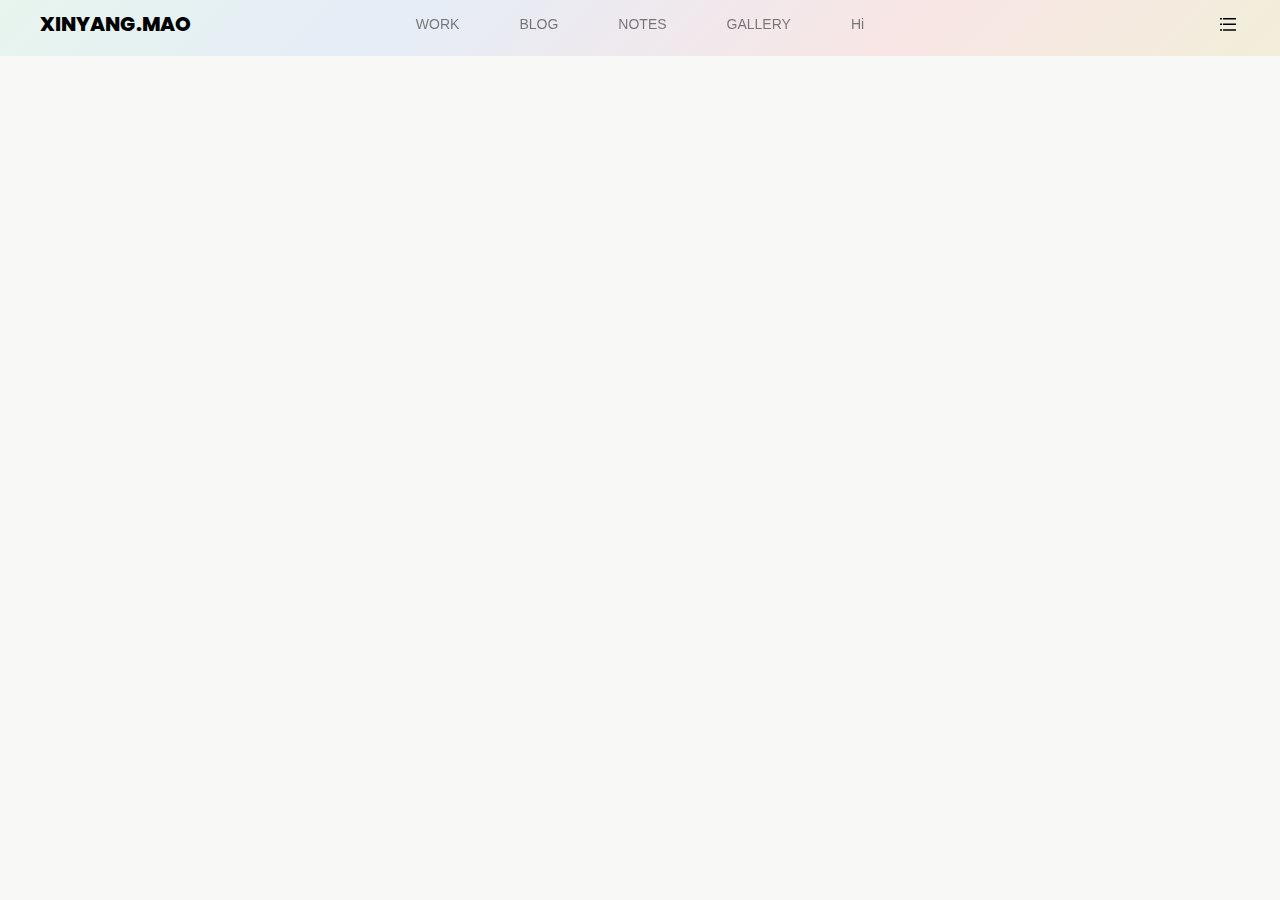
==== commit 5feab8b4: "google analysis" ====
--- a/index.html
+++ b/index.html
@@ -24,6 +24,15 @@
     <script>
       //! umi version: 3.5.34
     </script>
+    <!-- Google tag (gtag.js) -->
+    <script async src="https://www.googletagmanager.com/gtag/js?id=G-7B07EFX9Z2"></script>
+    <script>
+      window.dataLayer = window.dataLayer || [];
+      function gtag(){dataLayer.push(arguments);}
+      gtag('js', new Date());
+
+      gtag('config', 'G-7B07EFX9Z2');
+    </script>
   </head>
   <body>
     <div id="root"></div>
--- a/umi.css
+++ b/umi.css
@@ -1,7 +1 @@
-[class*=ant-]::-ms-clear,[class*=ant-] input::-ms-clear,[class*=ant-] input::-ms-reveal,[class^=ant-]::-ms-clear,[class^=ant-] input::-ms-clear,[class^=ant-] input::-ms-reveal{display:none}body,html{width:100%;height:100%}input::-ms-clear,input::-ms-reveal{display:none}*,:after,:before{box-sizing:border-box}html{font-family:sans-serif;line-height:1.15;-webkit-text-size-adjust:100%;-ms-text-size-adjust:100%;-ms-overflow-style:scrollbar;-webkit-tap-highlight-color:rgba(0,0,0,0)}@-ms-viewport{width:device-width}body{margin:0;color:rgba(0,0,0,.85);font-family:-apple-system,BlinkMacSystemFont,"Segoe UI",Roboto,"Helvetica Neue",Arial,"Noto Sans",sans-serif,"Apple Color Emoji","Segoe UI Emoji","Segoe UI Symbol","Noto Color Emoji";font-variant:tabular-nums;line-height:1.5715;background-color:#fff;font-feature-settings:"tnum","tnum"}[tabindex="-1"]:focus{outline:none!important}hr{box-sizing:content-box;height:0;overflow:visible}h1,h2,h3,h4,h5,h6{margin-top:0;margin-bottom:.5em;color:rgba(0,0,0,.85);font-weight:500}p{margin-top:0;margin-bottom:1em}abbr[data-original-title],abbr[title]{text-decoration:underline;-webkit-text-decoration:underline dotted;text-decoration:underline dotted;border-bottom:0;cursor:help}address{margin-bottom:1em;font-style:normal;line-height:inherit}input[type=number],input[type=password],input[type=text],textarea{-webkit-appearance:none}dl,ol,ul{margin-top:0;margin-bottom:1em}ol ol,ol ul,ul ol,ul ul{margin-bottom:0}dt{font-weight:500}dd{margin-bottom:.5em;margin-left:0}blockquote{margin:0 0 1em}dfn{font-style:italic}b,strong{font-weight:bolder}small{font-size:80%}sub,sup{position:relative;font-size:75%;line-height:0;vertical-align:baseline}sub{bottom:-.25em}sup{top:-.5em}a{color:#1890ff;text-decoration:none;background-color:transparent;outline:none;cursor:pointer;transition:color .3s;-webkit-text-decoration-skip:objects}a:hover{color:#40a9ff}a:active{color:#096dd9}a:active,a:hover{text-decoration:none;outline:0}a:focus{text-decoration:none;outline:0}a[disabled]{color:rgba(0,0,0,.25);cursor:not-allowed}code,kbd,pre,samp{font-size:1em;font-family:"SFMono-Regular",Consolas,"Liberation Mono",Menlo,Courier,monospace}pre{margin-top:0;margin-bottom:1em;overflow:auto}figure{margin:0 0 1em}img{vertical-align:middle;border-style:none}[role=button],a,area,button,input:not([type=range]),label,select,summary,textarea{touch-action:manipulation}table{border-collapse:collapse}caption{padding-top:.75em;padding-bottom:.3em;color:rgba(0,0,0,.45);text-align:left;caption-side:bottom}button,input,optgroup,select,textarea{margin:0;color:inherit;font-size:inherit;font-family:inherit;line-height:inherit}button,input{overflow:visible}button,select{text-transform:none}[type=reset],[type=submit],button,html [type=button]{-webkit-appearance:button}[type=button]::-moz-focus-inner,[type=reset]::-moz-focus-inner,[type=submit]::-moz-focus-inner,button::-moz-focus-inner{padding:0;border-style:none}input[type=checkbox],input[type=radio]{box-sizing:border-box;padding:0}input[type=date],input[type=datetime-local],input[type=month],input[type=time]{-webkit-appearance:listbox}textarea{overflow:auto;resize:vertical}fieldset{min-width:0;margin:0;padding:0;border:0}legend{display:block;width:100%;max-width:100%;margin-bottom:.5em;padding:0;color:inherit;font-size:1.5em;line-height:inherit;white-space:normal}progress{vertical-align:baseline}[type=number]::-webkit-inner-spin-button,[type=number]::-webkit-outer-spin-button{height:auto}[type=search]{outline-offset:-2px;-webkit-appearance:none}[type=search]::-webkit-search-cancel-button,[type=search]::-webkit-search-decoration{-webkit-appearance:none}::-webkit-file-upload-button{font:inherit;-webkit-appearance:button}output{display:inline-block}summary{display:list-item}template{display:none}[hidden]{display:none!important}mark{padding:.2em;background-color:#feffe6}::selection{color:#fff;background:#1890ff}.clearfix:before{display:table;content:""}.clearfix:after{display:table;clear:both;content:""}.anticon{display:inline-block;color:inherit;font-style:normal;line-height:0;text-align:center;text-transform:none;vertical-align:-.125em;text-rendering:optimizelegibility;-webkit-font-smoothing:antialiased;-moz-osx-font-smoothing:grayscale}.anticon>*{line-height:1}.anticon svg{display:inline-block}.anticon:before{display:none}.anticon .anticon-icon{display:block}.anticon>.anticon{line-height:0;vertical-align:0}.anticon[tabindex]{cursor:pointer}.anticon-spin,.anticon-spin:before{display:inline-block;animation:loadingCircle 1s linear infinite}.ant-fade-appear,.ant-fade-enter{animation-duration:.2s;animation-fill-mode:both;animation-play-state:paused}.ant-fade-leave{animation-duration:.2s;animation-fill-mode:both;animation-play-state:paused}.ant-fade-appear.ant-fade-appear-active,.ant-fade-enter.ant-fade-enter-active{animation-name:antFadeIn;animation-play-state:running}.ant-fade-leave.ant-fade-leave-active{animation-name:antFadeOut;animation-play-state:running;pointer-events:none}.ant-fade-appear,.ant-fade-enter{opacity:0;animation-timing-function:linear}.ant-fade-leave{animation-timing-function:linear}@keyframes antFadeIn{0%{opacity:0}to{opacity:1}}@keyframes antFadeOut{0%{opacity:1}to{opacity:0}}.ant-move-up-appear,.ant-move-up-enter{animation-duration:.2s;animation-fill-mode:both;animation-play-state:paused}.ant-move-up-leave{animation-duration:.2s;animation-fill-mode:both;animation-play-state:paused}.ant-move-up-appear.ant-move-up-appear-active,.ant-move-up-enter.ant-move-up-enter-active{animation-name:antMoveUpIn;animation-play-state:running}.ant-move-up-leave.ant-move-up-leave-active{animation-name:antMoveUpOut;animation-play-state:running;pointer-events:none}.ant-move-up-appear,.ant-move-up-enter{opacity:0;animation-timing-function:cubic-bezier(.08,.82,.17,1)}.ant-move-up-leave{animation-timing-function:cubic-bezier(.6,.04,.98,.34)}.ant-move-down-appear,.ant-move-down-enter{animation-duration:.2s;animation-fill-mode:both;animation-play-state:paused}.ant-move-down-leave{animation-duration:.2s;animation-fill-mode:both;animation-play-state:paused}.ant-move-down-appear.ant-move-down-appear-active,.ant-move-down-enter.ant-move-down-enter-active{animation-name:antMoveDownIn;animation-play-state:running}.ant-move-down-leave.ant-move-down-leave-active{animation-name:antMoveDownOut;animation-play-state:running;pointer-events:none}.ant-move-down-appear,.ant-move-down-enter{opacity:0;animation-timing-function:cubic-bezier(.08,.82,.17,1)}.ant-move-down-leave{animation-timing-function:cubic-bezier(.6,.04,.98,.34)}.ant-move-left-appear,.ant-move-left-enter{animation-duration:.2s;animation-fill-mode:both;animation-play-state:paused}.ant-move-left-leave{animation-duration:.2s;animation-fill-mode:both;animation-play-state:paused}.ant-move-left-appear.ant-move-left-appear-active,.ant-move-left-enter.ant-move-left-enter-active{animation-name:antMoveLeftIn;animation-play-state:running}.ant-move-left-leave.ant-move-left-leave-active{animation-name:antMoveLeftOut;animation-play-state:running;pointer-events:none}.ant-move-left-appear,.ant-move-left-enter{opacity:0;animation-timing-function:cubic-bezier(.08,.82,.17,1)}.ant-move-left-leave{animation-timing-function:cubic-bezier(.6,.04,.98,.34)}.ant-move-right-appear,.ant-move-right-enter{animation-duration:.2s;animation-fill-mode:both;animation-play-state:paused}.ant-move-right-leave{animation-duration:.2s;animation-fill-mode:both;animation-play-state:paused}.ant-move-right-appear.ant-move-right-appear-active,.ant-move-right-enter.ant-move-right-enter-active{animation-name:antMoveRightIn;animation-play-state:running}.ant-move-right-leave.ant-move-right-leave-active{animation-name:antMoveRightOut;animation-play-state:running;pointer-events:none}.ant-move-right-appear,.ant-move-right-enter{opacity:0;animation-timing-function:cubic-bezier(.08,.82,.17,1)}.ant-move-right-leave{animation-timing-function:cubic-bezier(.6,.04,.98,.34)}@keyframes antMoveDownIn{0%{transform:translateY(100%);transform-origin:0 0;opacity:0}to{transform:translateY(0);transform-origin:0 0;opacity:1}}@keyframes antMoveDownOut{0%{transform:translateY(0);transform-origin:0 0;opacity:1}to{transform:translateY(100%);transform-origin:0 0;opacity:0}}@keyframes antMoveLeftIn{0%{transform:translateX(-100%);transform-origin:0 0;opacity:0}to{transform:translateX(0);transform-origin:0 0;opacity:1}}@keyframes antMoveLeftOut{0%{transform:translateX(0);transform-origin:0 0;opacity:1}to{transform:translateX(-100%);transform-origin:0 0;opacity:0}}@keyframes antMoveRightIn{0%{transform:translateX(100%);transform-origin:0 0;opacity:0}to{transform:translateX(0);transform-origin:0 0;opacity:1}}@keyframes antMoveRightOut{0%{transform:translateX(0);transform-origin:0 0;opacity:1}to{transform:translateX(100%);transform-origin:0 0;opacity:0}}@keyframes antMoveUpIn{0%{transform:translateY(-100%);transform-origin:0 0;opacity:0}to{transform:translateY(0);transform-origin:0 0;opacity:1}}@keyframes antMoveUpOut{0%{transform:translateY(0);transform-origin:0 0;opacity:1}to{transform:translateY(-100%);transform-origin:0 0;opacity:0}}@keyframes loadingCircle{to{transform:rotate(1turn)}}[ant-click-animating-without-extra-node=true],[ant-click-animating=true]{position:relative}html{--antd-wave-shadow-color:#1890ff;--scroll-bar:0}.ant-click-animating-node,[ant-click-animating-without-extra-node=true]:after{position:absolute;top:0;right:0;bottom:0;left:0;display:block;border-radius:inherit;box-shadow:0 0 0 0 #1890ff;box-shadow:0 0 0 0 var(--antd-wave-shadow-color);opacity:.2;animation:fadeEffect 2s cubic-bezier(.08,.82,.17,1),waveEffect .4s cubic-bezier(.08,.82,.17,1);animation-fill-mode:forwards;content:"";pointer-events:none}@keyframes waveEffect{to{box-shadow:0 0 0 #1890ff;box-shadow:0 0 0 6px #1890ff;box-shadow:0 0 0 6px var(--antd-wave-shadow-color)}}@keyframes fadeEffect{to{opacity:0}}.ant-slide-up-appear,.ant-slide-up-enter{animation-duration:.2s;animation-fill-mode:both;animation-play-state:paused}.ant-slide-up-leave{animation-duration:.2s;animation-fill-mode:both;animation-play-state:paused}.ant-slide-up-appear.ant-slide-up-appear-active,.ant-slide-up-enter.ant-slide-up-enter-active{animation-name:antSlideUpIn;animation-play-state:running}.ant-slide-up-leave.ant-slide-up-leave-active{animation-name:antSlideUpOut;animation-play-state:running;pointer-events:none}.ant-slide-up-appear,.ant-slide-up-enter{opacity:0;animation-timing-function:cubic-bezier(.23,1,.32,1)}.ant-slide-up-leave{animation-timing-function:cubic-bezier(.755,.05,.855,.06)}.ant-slide-down-appear,.ant-slide-down-enter{animation-duration:.2s;animation-fill-mode:both;animation-play-state:paused}.ant-slide-down-leave{animation-duration:.2s;animation-fill-mode:both;animation-play-state:paused}.ant-slide-down-appear.ant-slide-down-appear-active,.ant-slide-down-enter.ant-slide-down-enter-active{animation-name:antSlideDownIn;animation-play-state:running}.ant-slide-down-leave.ant-slide-down-leave-active{animation-name:antSlideDownOut;animation-play-state:running;pointer-events:none}.ant-slide-down-appear,.ant-slide-down-enter{opacity:0;animation-timing-function:cubic-bezier(.23,1,.32,1)}.ant-slide-down-leave{animation-timing-function:cubic-bezier(.755,.05,.855,.06)}.ant-slide-left-appear,.ant-slide-left-enter{animation-duration:.2s;animation-fill-mode:both;animation-play-state:paused}.ant-slide-left-leave{animation-duration:.2s;animation-fill-mode:both;animation-play-state:paused}.ant-slide-left-appear.ant-slide-left-appear-active,.ant-slide-left-enter.ant-slide-left-enter-active{animation-name:antSlideLeftIn;animation-play-state:running}.ant-slide-left-leave.ant-slide-left-leave-active{animation-name:antSlideLeftOut;animation-play-state:running;pointer-events:none}.ant-slide-left-appear,.ant-slide-left-enter{opacity:0;animation-timing-function:cubic-bezier(.23,1,.32,1)}.ant-slide-left-leave{animation-timing-function:cubic-bezier(.755,.05,.855,.06)}.ant-slide-right-appear,.ant-slide-right-enter{animation-duration:.2s;animation-fill-mode:both;animation-play-state:paused}.ant-slide-right-leave{animation-duration:.2s;animation-fill-mode:both;animation-play-state:paused}.ant-slide-right-appear.ant-slide-right-appear-active,.ant-slide-right-enter.ant-slide-right-enter-active{animation-name:antSlideRightIn;animation-play-state:running}.ant-slide-right-leave.ant-slide-right-leave-active{animation-name:antSlideRightOut;animation-play-state:running;pointer-events:none}.ant-slide-right-appear,.ant-slide-right-enter{opacity:0;animation-timing-function:cubic-bezier(.23,1,.32,1)}.ant-slide-right-leave{animation-timing-function:cubic-bezier(.755,.05,.855,.06)}@keyframes antSlideUpIn{0%{transform:scaleY(.8);transform-origin:0 0;opacity:0}to{transform:scaleY(1);transform-origin:0 0;opacity:1}}@keyframes antSlideUpOut{0%{transform:scaleY(1);transform-origin:0 0;opacity:1}to{transform:scaleY(.8);transform-origin:0 0;opacity:0}}@keyframes antSlideDownIn{0%{transform:scaleY(.8);transform-origin:100% 100%;opacity:0}to{transform:scaleY(1);transform-origin:100% 100%;opacity:1}}@keyframes antSlideDownOut{0%{transform:scaleY(1);transform-origin:100% 100%;opacity:1}to{transform:scaleY(.8);transform-origin:100% 100%;opacity:0}}@keyframes antSlideLeftIn{0%{transform:scaleX(.8);transform-origin:0 0;opacity:0}to{transform:scaleX(1);transform-origin:0 0;opacity:1}}@keyframes antSlideLeftOut{0%{transform:scaleX(1);transform-origin:0 0;opacity:1}to{transform:scaleX(.8);transform-origin:0 0;opacity:0}}@keyframes antSlideRightIn{0%{transform:scaleX(.8);transform-origin:100% 0;opacity:0}to{transform:scaleX(1);transform-origin:100% 0;opacity:1}}@keyframes antSlideRightOut{0%{transform:scaleX(1);transform-origin:100% 0;opacity:1}to{transform:scaleX(.8);transform-origin:100% 0;opacity:0}}.ant-zoom-appear,.ant-zoom-enter{animation-duration:.2s;animation-fill-mode:both;animation-play-state:paused}.ant-zoom-leave{animation-duration:.2s;animation-fill-mode:both;animation-play-state:paused}.ant-zoom-appear.ant-zoom-appear-active,.ant-zoom-enter.ant-zoom-enter-active{animation-name:antZoomIn;animation-play-state:running}.ant-zoom-leave.ant-zoom-leave-active{animation-name:antZoomOut;animation-play-state:running;pointer-events:none}.ant-zoom-appear,.ant-zoom-enter{transform:scale(0);opacity:0;animation-timing-function:cubic-bezier(.08,.82,.17,1)}.ant-zoom-appear-prepare,.ant-zoom-enter-prepare{transform:none}.ant-zoom-leave{animation-timing-function:cubic-bezier(.78,.14,.15,.86)}.ant-zoom-big-appear,.ant-zoom-big-enter{animation-duration:.2s;animation-fill-mode:both;animation-play-state:paused}.ant-zoom-big-leave{animation-duration:.2s;animation-fill-mode:both;animation-play-state:paused}.ant-zoom-big-appear.ant-zoom-big-appear-active,.ant-zoom-big-enter.ant-zoom-big-enter-active{animation-name:antZoomBigIn;animation-play-state:running}.ant-zoom-big-leave.ant-zoom-big-leave-active{animation-name:antZoomBigOut;animation-play-state:running;pointer-events:none}.ant-zoom-big-appear,.ant-zoom-big-enter{transform:scale(0);opacity:0;animation-timing-function:cubic-bezier(.08,.82,.17,1)}.ant-zoom-big-appear-prepare,.ant-zoom-big-enter-prepare{transform:none}.ant-zoom-big-leave{animation-timing-function:cubic-bezier(.78,.14,.15,.86)}.ant-zoom-big-fast-appear,.ant-zoom-big-fast-enter{animation-duration:.1s;animation-fill-mode:both;animation-play-state:paused}.ant-zoom-big-fast-leave{animation-duration:.1s;animation-fill-mode:both;animation-play-state:paused}.ant-zoom-big-fast-appear.ant-zoom-big-fast-appear-active,.ant-zoom-big-fast-enter.ant-zoom-big-fast-enter-active{animation-name:antZoomBigIn;animation-play-state:running}.ant-zoom-big-fast-leave.ant-zoom-big-fast-leave-active{animation-name:antZoomBigOut;animation-play-state:running;pointer-events:none}.ant-zoom-big-fast-appear,.ant-zoom-big-fast-enter{transform:scale(0);opacity:0;animation-timing-function:cubic-bezier(.08,.82,.17,1)}.ant-zoom-big-fast-appear-prepare,.ant-zoom-big-fast-enter-prepare{transform:none}.ant-zoom-big-fast-leave{animation-timing-function:cubic-bezier(.78,.14,.15,.86)}.ant-zoom-up-appear,.ant-zoom-up-enter{animation-duration:.2s;animation-fill-mode:both;animation-play-state:paused}.ant-zoom-up-leave{animation-duration:.2s;animation-fill-mode:both;animation-play-state:paused}.ant-zoom-up-appear.ant-zoom-up-appear-active,.ant-zoom-up-enter.ant-zoom-up-enter-active{animation-name:antZoomUpIn;animation-play-state:running}.ant-zoom-up-leave.ant-zoom-up-leave-active{animation-name:antZoomUpOut;animation-play-state:running;pointer-events:none}.ant-zoom-up-appear,.ant-zoom-up-enter{transform:scale(0);opacity:0;animation-timing-function:cubic-bezier(.08,.82,.17,1)}.ant-zoom-up-appear-prepare,.ant-zoom-up-enter-prepare{transform:none}.ant-zoom-up-leave{animation-timing-function:cubic-bezier(.78,.14,.15,.86)}.ant-zoom-down-appear,.ant-zoom-down-enter{animation-duration:.2s;animation-fill-mode:both;animation-play-state:paused}.ant-zoom-down-leave{animation-duration:.2s;animation-fill-mode:both;animation-play-state:paused}.ant-zoom-down-appear.ant-zoom-down-appear-active,.ant-zoom-down-enter.ant-zoom-down-enter-active{animation-name:antZoomDownIn;animation-play-state:running}.ant-zoom-down-leave.ant-zoom-down-leave-active{animation-name:antZoomDownOut;animation-play-state:running;pointer-events:none}.ant-zoom-down-appear,.ant-zoom-down-enter{transform:scale(0);opacity:0;animation-timing-function:cubic-bezier(.08,.82,.17,1)}.ant-zoom-down-appear-prepare,.ant-zoom-down-enter-prepare{transform:none}.ant-zoom-down-leave{animation-timing-function:cubic-bezier(.78,.14,.15,.86)}.ant-zoom-left-appear,.ant-zoom-left-enter{animation-duration:.2s;animation-fill-mode:both;animation-play-state:paused}.ant-zoom-left-leave{animation-duration:.2s;animation-fill-mode:both;animation-play-state:paused}.ant-zoom-left-appear.ant-zoom-left-appear-active,.ant-zoom-left-enter.ant-zoom-left-enter-active{animation-name:antZoomLeftIn;animation-play-state:running}.ant-zoom-left-leave.ant-zoom-left-leave-active{animation-name:antZoomLeftOut;animation-play-state:running;pointer-events:none}.ant-zoom-left-appear,.ant-zoom-left-enter{transform:scale(0);opacity:0;animation-timing-function:cubic-bezier(.08,.82,.17,1)}.ant-zoom-left-appear-prepare,.ant-zoom-left-enter-prepare{transform:none}.ant-zoom-left-leave{animation-timing-function:cubic-bezier(.78,.14,.15,.86)}.ant-zoom-right-appear,.ant-zoom-right-enter{animation-duration:.2s;animation-fill-mode:both;animation-play-state:paused}.ant-zoom-right-leave{animation-duration:.2s;animation-fill-mode:both;animation-play-state:paused}.ant-zoom-right-appear.ant-zoom-right-appear-active,.ant-zoom-right-enter.ant-zoom-right-enter-active{animation-name:antZoomRightIn;animation-play-state:running}.ant-zoom-right-leave.ant-zoom-right-leave-active{animation-name:antZoomRightOut;animation-play-state:running;pointer-events:none}.ant-zoom-right-appear,.ant-zoom-right-enter{transform:scale(0);opacity:0;animation-timing-function:cubic-bezier(.08,.82,.17,1)}.ant-zoom-right-appear-prepare,.ant-zoom-right-enter-prepare{transform:none}.ant-zoom-right-leave{animation-timing-function:cubic-bezier(.78,.14,.15,.86)}@keyframes antZoomIn{0%{transform:scale(.2);opacity:0}to{transform:scale(1);opacity:1}}@keyframes antZoomOut{0%{transform:scale(1)}to{transform:scale(.2);opacity:0}}@keyframes antZoomBigIn{0%{transform:scale(.8);opacity:0}to{transform:scale(1);opacity:1}}@keyframes antZoomBigOut{0%{transform:scale(1)}to{transform:scale(.8);opacity:0}}@keyframes antZoomUpIn{0%{transform:scale(.8);transform-origin:50% 0;opacity:0}to{transform:scale(1);transform-origin:50% 0}}@keyframes antZoomUpOut{0%{transform:scale(1);transform-origin:50% 0}to{transform:scale(.8);transform-origin:50% 0;opacity:0}}@keyframes antZoomLeftIn{0%{transform:scale(.8);transform-origin:0 50%;opacity:0}to{transform:scale(1);transform-origin:0 50%}}@keyframes antZoomLeftOut{0%{transform:scale(1);transform-origin:0 50%}to{transform:scale(.8);transform-origin:0 50%;opacity:0}}@keyframes antZoomRightIn{0%{transform:scale(.8);transform-origin:100% 50%;opacity:0}to{transform:scale(1);transform-origin:100% 50%}}@keyframes antZoomRightOut{0%{transform:scale(1);transform-origin:100% 50%}to{transform:scale(.8);transform-origin:100% 50%;opacity:0}}@keyframes antZoomDownIn{0%{transform:scale(.8);transform-origin:50% 100%;opacity:0}to{transform:scale(1);transform-origin:50% 100%}}@keyframes antZoomDownOut{0%{transform:scale(1);transform-origin:50% 100%}to{transform:scale(.8);transform-origin:50% 100%;opacity:0}}.ant-motion-collapse-legacy{overflow:hidden}.ant-motion-collapse-legacy-active{transition:height .2s cubic-bezier(.645,.045,.355,1),opacity .2s cubic-bezier(.645,.045,.355,1)!important}.ant-motion-collapse{overflow:hidden;transition:height .2s cubic-bezier(.645,.045,.355,1),opacity .2s cubic-bezier(.645,.045,.355,1)!important}.ant-menu-item-danger.ant-menu-item{color:#ff4d4f}.ant-menu-item-danger.ant-menu-item-active,.ant-menu-item-danger.ant-menu-item:hover{color:#ff4d4f}.ant-menu-item-danger.ant-menu-item:active{background:#fff1f0}.ant-menu-item-danger.ant-menu-item-selected{color:#ff4d4f}.ant-menu-item-danger.ant-menu-item-selected>a,.ant-menu-item-danger.ant-menu-item-selected>a:hover{color:#ff4d4f}.ant-menu:not(.ant-menu-horizontal) .ant-menu-item-danger.ant-menu-item-selected{background-color:#fff1f0}.ant-menu-inline .ant-menu-item-danger.ant-menu-item:after{border-right-color:#ff4d4f}.ant-menu-dark .ant-menu-item-danger.ant-menu-item,.ant-menu-dark .ant-menu-item-danger.ant-menu-item:hover,.ant-menu-dark .ant-menu-item-danger.ant-menu-item>a{color:#ff4d4f}.ant-menu-dark.ant-menu-dark:not(.ant-menu-horizontal) .ant-menu-item-danger.ant-menu-item-selected{color:#fff;background-color:#ff4d4f}.ant-menu{box-sizing:border-box;font-variant:tabular-nums;line-height:1.5715;font-feature-settings:"tnum","tnum";margin:0;padding:0;color:rgba(0,0,0,.85);font-size:14px;line-height:0;text-align:left;list-style:none;background:#fff;outline:none;box-shadow:0 3px 6px -4px rgba(0,0,0,.12),0 6px 16px 0 rgba(0,0,0,.08),0 9px 28px 8px rgba(0,0,0,.05);transition:background .3s,width .3s cubic-bezier(.2,0,0,1) 0s}.ant-menu:before{display:table;content:""}.ant-menu:after{display:table;clear:both;content:""}.ant-menu.ant-menu-root:focus-visible{box-shadow:0 0 0 2px #bae7ff}.ant-menu ol,.ant-menu ul{margin:0;padding:0;list-style:none}.ant-menu-overflow{display:flex}.ant-menu-overflow-item{flex:none}.ant-menu-hidden,.ant-menu-submenu-hidden{display:none}.ant-menu-item-group-title{height:1.5715;padding:8px 16px;color:rgba(0,0,0,.45);font-size:14px;line-height:1.5715;transition:all .3s}.ant-menu-horizontal .ant-menu-submenu{transition:border-color .3s cubic-bezier(.645,.045,.355,1),background .3s cubic-bezier(.645,.045,.355,1)}.ant-menu-submenu,.ant-menu-submenu-inline{transition:border-color .3s cubic-bezier(.645,.045,.355,1),background .3s cubic-bezier(.645,.045,.355,1),padding .15s cubic-bezier(.645,.045,.355,1)}.ant-menu-submenu-selected{color:#1890ff}.ant-menu-item:active,.ant-menu-submenu-title:active{background:#e6f7ff}.ant-menu-submenu .ant-menu-sub{cursor:auto;transition:background .3s cubic-bezier(.645,.045,.355,1),padding .3s cubic-bezier(.645,.045,.355,1)}.ant-menu-title-content{transition:color .3s}.ant-menu-item a{color:rgba(0,0,0,.85)}.ant-menu-item a:hover{color:#1890ff}.ant-menu-item a:before{position:absolute;top:0;right:0;bottom:0;left:0;background-color:transparent;content:""}.ant-menu-item>.ant-badge a{color:rgba(0,0,0,.85)}.ant-menu-item>.ant-badge a:hover{color:#1890ff}.ant-menu-item-divider{overflow:hidden;line-height:0;border:solid #f0f0f0;border-width:1px 0 0}.ant-menu-item-divider-dashed{border-style:dashed}.ant-menu-horizontal .ant-menu-item,.ant-menu-horizontal .ant-menu-submenu{margin-top:-1px}.ant-menu-horizontal>.ant-menu-item-active,.ant-menu-horizontal>.ant-menu-item:hover,.ant-menu-horizontal>.ant-menu-submenu .ant-menu-submenu-title:hover{background-color:transparent}.ant-menu-item-selected{color:#1890ff}.ant-menu-item-selected a,.ant-menu-item-selected a:hover{color:#1890ff}.ant-menu:not(.ant-menu-horizontal) .ant-menu-item-selected{background-color:#e6f7ff}.ant-menu-inline,.ant-menu-vertical,.ant-menu-vertical-left{border-right:1px solid #f0f0f0}.ant-menu-vertical-right{border-left:1px solid #f0f0f0}.ant-menu-vertical-left.ant-menu-sub,.ant-menu-vertical-right.ant-menu-sub,.ant-menu-vertical.ant-menu-sub{min-width:160px;max-height:calc(100vh - 100px);padding:0;overflow:hidden;border-right:0}.ant-menu-vertical-left.ant-menu-sub:not([class*=-active]),.ant-menu-vertical-right.ant-menu-sub:not([class*=-active]),.ant-menu-vertical.ant-menu-sub:not([class*=-active]){overflow-x:hidden;overflow-y:auto}.ant-menu-vertical-left.ant-menu-sub .ant-menu-item,.ant-menu-vertical-right.ant-menu-sub .ant-menu-item,.ant-menu-vertical.ant-menu-sub .ant-menu-item{left:0;margin-left:0;border-right:0}.ant-menu-vertical-left.ant-menu-sub .ant-menu-item:after,.ant-menu-vertical-right.ant-menu-sub .ant-menu-item:after,.ant-menu-vertical.ant-menu-sub .ant-menu-item:after{border-right:0}.ant-menu-vertical-left.ant-menu-sub>.ant-menu-item,.ant-menu-vertical-left.ant-menu-sub>.ant-menu-submenu,.ant-menu-vertical-right.ant-menu-sub>.ant-menu-item,.ant-menu-vertical-right.ant-menu-sub>.ant-menu-submenu,.ant-menu-vertical.ant-menu-sub>.ant-menu-item,.ant-menu-vertical.ant-menu-sub>.ant-menu-submenu{transform-origin:0 0}.ant-menu-horizontal.ant-menu-sub{min-width:114px}.ant-menu-horizontal .ant-menu-item,.ant-menu-horizontal .ant-menu-submenu-title{transition:border-color .3s,background .3s}.ant-menu-item,.ant-menu-submenu-title{position:relative;display:block;margin:0;padding:0 20px;white-space:nowrap;cursor:pointer;transition:border-color .3s,background .3s,padding .3s cubic-bezier(.645,.045,.355,1)}.ant-menu-item .ant-menu-item-icon,.ant-menu-item .anticon,.ant-menu-submenu-title .ant-menu-item-icon,.ant-menu-submenu-title .anticon{min-width:14px;font-size:14px;transition:font-size .15s cubic-bezier(.215,.61,.355,1),margin .3s cubic-bezier(.645,.045,.355,1),color .3s}.ant-menu-item .ant-menu-item-icon+span,.ant-menu-item .anticon+span,.ant-menu-submenu-title .ant-menu-item-icon+span,.ant-menu-submenu-title .anticon+span{margin-left:10px;opacity:1;transition:opacity .3s cubic-bezier(.645,.045,.355,1),margin .3s,color .3s}.ant-menu-item .ant-menu-item-icon.svg,.ant-menu-submenu-title .ant-menu-item-icon.svg{vertical-align:-.125em}.ant-menu-item.ant-menu-item-only-child>.ant-menu-item-icon,.ant-menu-item.ant-menu-item-only-child>.anticon,.ant-menu-submenu-title.ant-menu-item-only-child>.ant-menu-item-icon,.ant-menu-submenu-title.ant-menu-item-only-child>.anticon{margin-right:0}.ant-menu-item:not(.ant-menu-item-disabled):focus-visible,.ant-menu-submenu-title:not(.ant-menu-item-disabled):focus-visible{box-shadow:0 0 0 2px #bae7ff}.ant-menu>.ant-menu-item-divider{margin:1px 0;padding:0}.ant-menu-submenu-popup{position:absolute;z-index:1050;background:transparent;border-radius:2px;box-shadow:none;transform-origin:0 0}.ant-menu-submenu-popup:before{position:absolute;top:-7px;right:0;bottom:0;left:0;z-index:-1;width:100%;height:100%;opacity:.0001;content:" "}.ant-menu-submenu-placement-rightTop:before{top:0;left:-7px}.ant-menu-submenu>.ant-menu{background-color:#fff;border-radius:2px}.ant-menu-submenu>.ant-menu-submenu-title:after{transition:transform .3s cubic-bezier(.645,.045,.355,1)}.ant-menu-submenu-popup>.ant-menu{background-color:#fff}.ant-menu-submenu-arrow,.ant-menu-submenu-expand-icon{position:absolute;top:50%;right:16px;width:10px;color:rgba(0,0,0,.85);transform:translateY(-50%);transition:transform .3s cubic-bezier(.645,.045,.355,1)}.ant-menu-submenu-arrow:after,.ant-menu-submenu-arrow:before{position:absolute;width:6px;height:1.5px;background-color:currentcolor;border-radius:2px;transition:background .3s cubic-bezier(.645,.045,.355,1),transform .3s cubic-bezier(.645,.045,.355,1),top .3s cubic-bezier(.645,.045,.355,1),color .3s cubic-bezier(.645,.045,.355,1);content:""}.ant-menu-submenu-arrow:before{transform:rotate(45deg) translateY(-2.5px)}.ant-menu-submenu-arrow:after{transform:rotate(-45deg) translateY(2.5px)}.ant-menu-submenu:hover>.ant-menu-submenu-title>.ant-menu-submenu-arrow,.ant-menu-submenu:hover>.ant-menu-submenu-title>.ant-menu-submenu-expand-icon{color:#1890ff}.ant-menu-inline-collapsed .ant-menu-submenu-arrow:before,.ant-menu-submenu-inline .ant-menu-submenu-arrow:before{transform:rotate(-45deg) translateX(2.5px)}.ant-menu-inline-collapsed .ant-menu-submenu-arrow:after,.ant-menu-submenu-inline .ant-menu-submenu-arrow:after{transform:rotate(45deg) translateX(-2.5px)}.ant-menu-submenu-horizontal .ant-menu-submenu-arrow{display:none}.ant-menu-submenu-open.ant-menu-submenu-inline>.ant-menu-submenu-title>.ant-menu-submenu-arrow{transform:translateY(-2px)}.ant-menu-submenu-open.ant-menu-submenu-inline>.ant-menu-submenu-title>.ant-menu-submenu-arrow:after{transform:rotate(-45deg) translateX(-2.5px)}.ant-menu-submenu-open.ant-menu-submenu-inline>.ant-menu-submenu-title>.ant-menu-submenu-arrow:before{transform:rotate(45deg) translateX(2.5px)}.ant-menu-vertical-left .ant-menu-submenu-selected,.ant-menu-vertical-right .ant-menu-submenu-selected,.ant-menu-vertical .ant-menu-submenu-selected{color:#1890ff}.ant-menu-horizontal{line-height:46px;border:0;border-bottom:1px solid #f0f0f0;box-shadow:none}.ant-menu-horizontal:not(.ant-menu-dark)>.ant-menu-item,.ant-menu-horizontal:not(.ant-menu-dark)>.ant-menu-submenu{margin-top:-1px;margin-bottom:0;padding:0 20px}.ant-menu-horizontal:not(.ant-menu-dark)>.ant-menu-item-active,.ant-menu-horizontal:not(.ant-menu-dark)>.ant-menu-item-open,.ant-menu-horizontal:not(.ant-menu-dark)>.ant-menu-item-selected,.ant-menu-horizontal:not(.ant-menu-dark)>.ant-menu-item:hover,.ant-menu-horizontal:not(.ant-menu-dark)>.ant-menu-submenu-active,.ant-menu-horizontal:not(.ant-menu-dark)>.ant-menu-submenu-open,.ant-menu-horizontal:not(.ant-menu-dark)>.ant-menu-submenu-selected,.ant-menu-horizontal:not(.ant-menu-dark)>.ant-menu-submenu:hover{color:#1890ff}.ant-menu-horizontal:not(.ant-menu-dark)>.ant-menu-item-active:after,.ant-menu-horizontal:not(.ant-menu-dark)>.ant-menu-item-open:after,.ant-menu-horizontal:not(.ant-menu-dark)>.ant-menu-item-selected:after,.ant-menu-horizontal:not(.ant-menu-dark)>.ant-menu-item:hover:after,.ant-menu-horizontal:not(.ant-menu-dark)>.ant-menu-submenu-active:after,.ant-menu-horizontal:not(.ant-menu-dark)>.ant-menu-submenu-open:after,.ant-menu-horizontal:not(.ant-menu-dark)>.ant-menu-submenu-selected:after,.ant-menu-horizontal:not(.ant-menu-dark)>.ant-menu-submenu:hover:after{border-bottom:2px solid #1890ff}.ant-menu-horizontal>.ant-menu-item,.ant-menu-horizontal>.ant-menu-submenu{position:relative;top:1px;display:inline-block;vertical-align:bottom}.ant-menu-horizontal>.ant-menu-item:after,.ant-menu-horizontal>.ant-menu-submenu:after{position:absolute;right:20px;bottom:0;left:20px;border-bottom:2px solid transparent;transition:border-color .3s cubic-bezier(.645,.045,.355,1);content:""}.ant-menu-horizontal>.ant-menu-submenu>.ant-menu-submenu-title{padding:0}.ant-menu-horizontal>.ant-menu-item a{color:rgba(0,0,0,.85)}.ant-menu-horizontal>.ant-menu-item a:hover{color:#1890ff}.ant-menu-horizontal>.ant-menu-item a:before{bottom:-2px}.ant-menu-horizontal>.ant-menu-item-selected a{color:#1890ff}.ant-menu-horizontal:after{display:block;clear:both;height:0;content:"\20"}.ant-menu-inline .ant-menu-item,.ant-menu-vertical-left .ant-menu-item,.ant-menu-vertical-right .ant-menu-item,.ant-menu-vertical .ant-menu-item{position:relative}.ant-menu-inline .ant-menu-item:after,.ant-menu-vertical-left .ant-menu-item:after,.ant-menu-vertical-right .ant-menu-item:after,.ant-menu-vertical .ant-menu-item:after{position:absolute;top:0;right:0;bottom:0;border-right:3px solid #1890ff;transform:scaleY(.0001);opacity:0;transition:transform .15s cubic-bezier(.215,.61,.355,1),opacity .15s cubic-bezier(.215,.61,.355,1);content:""}.ant-menu-inline .ant-menu-item,.ant-menu-inline .ant-menu-submenu-title,.ant-menu-vertical-left .ant-menu-item,.ant-menu-vertical-left .ant-menu-submenu-title,.ant-menu-vertical-right .ant-menu-item,.ant-menu-vertical-right .ant-menu-submenu-title,.ant-menu-vertical .ant-menu-item,.ant-menu-vertical .ant-menu-submenu-title{height:40px;margin-top:4px;margin-bottom:4px;padding:0 16px;overflow:hidden;line-height:40px;text-overflow:ellipsis}.ant-menu-inline .ant-menu-submenu,.ant-menu-vertical-left .ant-menu-submenu,.ant-menu-vertical-right .ant-menu-submenu,.ant-menu-vertical .ant-menu-submenu{padding-bottom:.02px}.ant-menu-inline .ant-menu-item:not(:last-child),.ant-menu-vertical-left .ant-menu-item:not(:last-child),.ant-menu-vertical-right .ant-menu-item:not(:last-child),.ant-menu-vertical .ant-menu-item:not(:last-child){margin-bottom:8px}.ant-menu-inline>.ant-menu-item,.ant-menu-inline>.ant-menu-submenu>.ant-menu-submenu-title,.ant-menu-vertical-left>.ant-menu-item,.ant-menu-vertical-left>.ant-menu-submenu>.ant-menu-submenu-title,.ant-menu-vertical-right>.ant-menu-item,.ant-menu-vertical-right>.ant-menu-submenu>.ant-menu-submenu-title,.ant-menu-vertical>.ant-menu-item,.ant-menu-vertical>.ant-menu-submenu>.ant-menu-submenu-title{height:40px;line-height:40px}.ant-menu-vertical .ant-menu-item-group-list .ant-menu-submenu-title,.ant-menu-vertical .ant-menu-submenu-title{padding-right:34px}.ant-menu-inline{width:100%}.ant-menu-inline .ant-menu-item-selected:after,.ant-menu-inline .ant-menu-selected:after{transform:scaleY(1);opacity:1;transition:transform .15s cubic-bezier(.645,.045,.355,1),opacity .15s cubic-bezier(.645,.045,.355,1)}.ant-menu-inline .ant-menu-item,.ant-menu-inline .ant-menu-submenu-title{width:calc(100% + 1px)}.ant-menu-inline .ant-menu-item-group-list .ant-menu-submenu-title,.ant-menu-inline .ant-menu-submenu-title{padding-right:34px}.ant-menu-inline.ant-menu-root .ant-menu-item,.ant-menu-inline.ant-menu-root .ant-menu-submenu-title{display:flex;align-items:center;transition:border-color .3s,background .3s,padding .1s cubic-bezier(.215,.61,.355,1)}.ant-menu-inline.ant-menu-root .ant-menu-item>.ant-menu-title-content,.ant-menu-inline.ant-menu-root .ant-menu-submenu-title>.ant-menu-title-content{flex:auto;min-width:0;overflow:hidden;text-overflow:ellipsis}.ant-menu-inline.ant-menu-root .ant-menu-item>*,.ant-menu-inline.ant-menu-root .ant-menu-submenu-title>*{flex:none}.ant-menu.ant-menu-inline-collapsed{width:80px}.ant-menu.ant-menu-inline-collapsed>.ant-menu-item,.ant-menu.ant-menu-inline-collapsed>.ant-menu-item-group>.ant-menu-item-group-list>.ant-menu-item,.ant-menu.ant-menu-inline-collapsed>.ant-menu-item-group>.ant-menu-item-group-list>.ant-menu-submenu>.ant-menu-submenu-title,.ant-menu.ant-menu-inline-collapsed>.ant-menu-submenu>.ant-menu-submenu-title{left:0;padding:0 calc(50% - 8px);text-overflow:clip}.ant-menu.ant-menu-inline-collapsed>.ant-menu-item-group>.ant-menu-item-group-list>.ant-menu-item .ant-menu-submenu-arrow,.ant-menu.ant-menu-inline-collapsed>.ant-menu-item-group>.ant-menu-item-group-list>.ant-menu-submenu>.ant-menu-submenu-title .ant-menu-submenu-arrow,.ant-menu.ant-menu-inline-collapsed>.ant-menu-item .ant-menu-submenu-arrow,.ant-menu.ant-menu-inline-collapsed>.ant-menu-submenu>.ant-menu-submenu-title .ant-menu-submenu-arrow{opacity:0}.ant-menu.ant-menu-inline-collapsed>.ant-menu-item-group>.ant-menu-item-group-list>.ant-menu-item .ant-menu-item-icon,.ant-menu.ant-menu-inline-collapsed>.ant-menu-item-group>.ant-menu-item-group-list>.ant-menu-item .anticon,.ant-menu.ant-menu-inline-collapsed>.ant-menu-item-group>.ant-menu-item-group-list>.ant-menu-submenu>.ant-menu-submenu-title .ant-menu-item-icon,.ant-menu.ant-menu-inline-collapsed>.ant-menu-item-group>.ant-menu-item-group-list>.ant-menu-submenu>.ant-menu-submenu-title .anticon,.ant-menu.ant-menu-inline-collapsed>.ant-menu-item .ant-menu-item-icon,.ant-menu.ant-menu-inline-collapsed>.ant-menu-item .anticon,.ant-menu.ant-menu-inline-collapsed>.ant-menu-submenu>.ant-menu-submenu-title .ant-menu-item-icon,.ant-menu.ant-menu-inline-collapsed>.ant-menu-submenu>.ant-menu-submenu-title .anticon{margin:0;font-size:16px;line-height:40px}.ant-menu.ant-menu-inline-collapsed>.ant-menu-item-group>.ant-menu-item-group-list>.ant-menu-item .ant-menu-item-icon+span,.ant-menu.ant-menu-inline-collapsed>.ant-menu-item-group>.ant-menu-item-group-list>.ant-menu-item .anticon+span,.ant-menu.ant-menu-inline-collapsed>.ant-menu-item-group>.ant-menu-item-group-list>.ant-menu-submenu>.ant-menu-submenu-title .ant-menu-item-icon+span,.ant-menu.ant-menu-inline-collapsed>.ant-menu-item-group>.ant-menu-item-group-list>.ant-menu-submenu>.ant-menu-submenu-title .anticon+span,.ant-menu.ant-menu-inline-collapsed>.ant-menu-item .ant-menu-item-icon+span,.ant-menu.ant-menu-inline-collapsed>.ant-menu-item .anticon+span,.ant-menu.ant-menu-inline-collapsed>.ant-menu-submenu>.ant-menu-submenu-title .ant-menu-item-icon+span,.ant-menu.ant-menu-inline-collapsed>.ant-menu-submenu>.ant-menu-submenu-title .anticon+span{display:inline-block;opacity:0}.ant-menu.ant-menu-inline-collapsed .ant-menu-item-icon,.ant-menu.ant-menu-inline-collapsed .anticon{display:inline-block}.ant-menu.ant-menu-inline-collapsed-tooltip{pointer-events:none}.ant-menu.ant-menu-inline-collapsed-tooltip .ant-menu-item-icon,.ant-menu.ant-menu-inline-collapsed-tooltip .anticon{display:none}.ant-menu.ant-menu-inline-collapsed-tooltip a{color:hsla(0,0%,100%,.85)}.ant-menu.ant-menu-inline-collapsed .ant-menu-item-group-title{padding-right:4px;padding-left:4px;overflow:hidden;white-space:nowrap;text-overflow:ellipsis}.ant-menu-item-group-list{margin:0;padding:0}.ant-menu-item-group-list .ant-menu-item,.ant-menu-item-group-list .ant-menu-submenu-title{padding:0 16px 0 28px}.ant-menu-root.ant-menu-inline,.ant-menu-root.ant-menu-vertical,.ant-menu-root.ant-menu-vertical-left,.ant-menu-root.ant-menu-vertical-right{box-shadow:none}.ant-menu-root.ant-menu-inline-collapsed .ant-menu-item>.ant-menu-inline-collapsed-noicon,.ant-menu-root.ant-menu-inline-collapsed .ant-menu-submenu .ant-menu-submenu-title>.ant-menu-inline-collapsed-noicon{font-size:16px;text-align:center}.ant-menu-sub.ant-menu-inline{padding:0;background:#fafafa;border-radius:0;box-shadow:none}.ant-menu-sub.ant-menu-inline>.ant-menu-item,.ant-menu-sub.ant-menu-inline>.ant-menu-submenu>.ant-menu-submenu-title{height:40px;line-height:40px;list-style-position:inside;list-style-type:disc}.ant-menu-sub.ant-menu-inline .ant-menu-item-group-title{padding-left:32px}.ant-menu-item-disabled,.ant-menu-submenu-disabled{color:rgba(0,0,0,.25)!important;background:none;cursor:not-allowed}.ant-menu-item-disabled:after,.ant-menu-submenu-disabled:after{border-color:transparent!important}.ant-menu-item-disabled a,.ant-menu-submenu-disabled a{color:rgba(0,0,0,.25)!important;pointer-events:none}.ant-menu-item-disabled>.ant-menu-submenu-title,.ant-menu-submenu-disabled>.ant-menu-submenu-title{color:rgba(0,0,0,.25)!important;cursor:not-allowed}.ant-menu-item-disabled>.ant-menu-submenu-title>.ant-menu-submenu-arrow:after,.ant-menu-item-disabled>.ant-menu-submenu-title>.ant-menu-submenu-arrow:before,.ant-menu-submenu-disabled>.ant-menu-submenu-title>.ant-menu-submenu-arrow:after,.ant-menu-submenu-disabled>.ant-menu-submenu-title>.ant-menu-submenu-arrow:before{background:rgba(0,0,0,.25)!important}.ant-layout-header .ant-menu{line-height:inherit}.ant-menu-inline-collapsed-tooltip a,.ant-menu-inline-collapsed-tooltip a:hover{color:#fff}.ant-menu-light .ant-menu-item-active,.ant-menu-light .ant-menu-item:hover,.ant-menu-light .ant-menu-submenu-active,.ant-menu-light .ant-menu-submenu-title:hover,.ant-menu-light .ant-menu:not(.ant-menu-inline) .ant-menu-submenu-open{color:#1890ff}.ant-menu.ant-menu-root:focus-visible{box-shadow:0 0 0 2px #096dd9}.ant-menu-dark .ant-menu-item:focus-visible,.ant-menu-dark .ant-menu-submenu-title:focus-visible{box-shadow:0 0 0 2px #096dd9}.ant-menu-dark .ant-menu-sub,.ant-menu.ant-menu-dark,.ant-menu.ant-menu-dark .ant-menu-sub{color:hsla(0,0%,100%,.65);background:#001529}.ant-menu-dark .ant-menu-sub .ant-menu-submenu-title .ant-menu-submenu-arrow,.ant-menu.ant-menu-dark .ant-menu-sub .ant-menu-submenu-title .ant-menu-submenu-arrow,.ant-menu.ant-menu-dark .ant-menu-submenu-title .ant-menu-submenu-arrow{opacity:.45;transition:all .3s}.ant-menu-dark .ant-menu-sub .ant-menu-submenu-title .ant-menu-submenu-arrow:after,.ant-menu-dark .ant-menu-sub .ant-menu-submenu-title .ant-menu-submenu-arrow:before,.ant-menu.ant-menu-dark .ant-menu-sub .ant-menu-submenu-title .ant-menu-submenu-arrow:after,.ant-menu.ant-menu-dark .ant-menu-sub .ant-menu-submenu-title .ant-menu-submenu-arrow:before,.ant-menu.ant-menu-dark .ant-menu-submenu-title .ant-menu-submenu-arrow:after,.ant-menu.ant-menu-dark .ant-menu-submenu-title .ant-menu-submenu-arrow:before{background:#fff}.ant-menu-dark.ant-menu-submenu-popup{background:transparent}.ant-menu-dark .ant-menu-inline.ant-menu-sub{background:#000c17}.ant-menu-dark.ant-menu-horizontal{border-bottom:0}.ant-menu-dark.ant-menu-horizontal>.ant-menu-item,.ant-menu-dark.ant-menu-horizontal>.ant-menu-submenu{top:0;margin-top:0;padding:0 20px;border-color:#001529;border-bottom:0}.ant-menu-dark.ant-menu-horizontal>.ant-menu-item:hover{background-color:#1890ff}.ant-menu-dark.ant-menu-horizontal>.ant-menu-item>a:before{bottom:0}.ant-menu-dark .ant-menu-item,.ant-menu-dark .ant-menu-item-group-title,.ant-menu-dark .ant-menu-item>a,.ant-menu-dark .ant-menu-item>span>a{color:hsla(0,0%,100%,.65)}.ant-menu-dark.ant-menu-inline,.ant-menu-dark.ant-menu-vertical,.ant-menu-dark.ant-menu-vertical-left,.ant-menu-dark.ant-menu-vertical-right{border-right:0}.ant-menu-dark.ant-menu-inline .ant-menu-item,.ant-menu-dark.ant-menu-vertical-left .ant-menu-item,.ant-menu-dark.ant-menu-vertical-right .ant-menu-item,.ant-menu-dark.ant-menu-vertical .ant-menu-item{left:0;margin-left:0;border-right:0}.ant-menu-dark.ant-menu-inline .ant-menu-item:after,.ant-menu-dark.ant-menu-vertical-left .ant-menu-item:after,.ant-menu-dark.ant-menu-vertical-right .ant-menu-item:after,.ant-menu-dark.ant-menu-vertical .ant-menu-item:after{border-right:0}.ant-menu-dark.ant-menu-inline .ant-menu-item,.ant-menu-dark.ant-menu-inline .ant-menu-submenu-title{width:100%}.ant-menu-dark .ant-menu-item-active,.ant-menu-dark .ant-menu-item:hover,.ant-menu-dark .ant-menu-submenu-active,.ant-menu-dark .ant-menu-submenu-open,.ant-menu-dark .ant-menu-submenu-selected,.ant-menu-dark .ant-menu-submenu-title:hover{color:#fff;background-color:transparent}.ant-menu-dark .ant-menu-item-active>a,.ant-menu-dark .ant-menu-item-active>span>a,.ant-menu-dark .ant-menu-item:hover>a,.ant-menu-dark .ant-menu-item:hover>span>a,.ant-menu-dark .ant-menu-submenu-active>a,.ant-menu-dark .ant-menu-submenu-active>span>a,.ant-menu-dark .ant-menu-submenu-open>a,.ant-menu-dark .ant-menu-submenu-open>span>a,.ant-menu-dark .ant-menu-submenu-selected>a,.ant-menu-dark .ant-menu-submenu-selected>span>a,.ant-menu-dark .ant-menu-submenu-title:hover>a,.ant-menu-dark .ant-menu-submenu-title:hover>span>a{color:#fff}.ant-menu-dark .ant-menu-item-active>.ant-menu-submenu-title>.ant-menu-submenu-arrow,.ant-menu-dark .ant-menu-item:hover>.ant-menu-submenu-title>.ant-menu-submenu-arrow,.ant-menu-dark .ant-menu-submenu-active>.ant-menu-submenu-title>.ant-menu-submenu-arrow,.ant-menu-dark .ant-menu-submenu-open>.ant-menu-submenu-title>.ant-menu-submenu-arrow,.ant-menu-dark .ant-menu-submenu-selected>.ant-menu-submenu-title>.ant-menu-submenu-arrow,.ant-menu-dark .ant-menu-submenu-title:hover>.ant-menu-submenu-title>.ant-menu-submenu-arrow{opacity:1}.ant-menu-dark .ant-menu-item-active>.ant-menu-submenu-title>.ant-menu-submenu-arrow:after,.ant-menu-dark .ant-menu-item-active>.ant-menu-submenu-title>.ant-menu-submenu-arrow:before,.ant-menu-dark .ant-menu-item:hover>.ant-menu-submenu-title>.ant-menu-submenu-arrow:after,.ant-menu-dark .ant-menu-item:hover>.ant-menu-submenu-title>.ant-menu-submenu-arrow:before,.ant-menu-dark .ant-menu-submenu-active>.ant-menu-submenu-title>.ant-menu-submenu-arrow:after,.ant-menu-dark .ant-menu-submenu-active>.ant-menu-submenu-title>.ant-menu-submenu-arrow:before,.ant-menu-dark .ant-menu-submenu-open>.ant-menu-submenu-title>.ant-menu-submenu-arrow:after,.ant-menu-dark .ant-menu-submenu-open>.ant-menu-submenu-title>.ant-menu-submenu-arrow:before,.ant-menu-dark .ant-menu-submenu-selected>.ant-menu-submenu-title>.ant-menu-submenu-arrow:after,.ant-menu-dark .ant-menu-submenu-selected>.ant-menu-submenu-title>.ant-menu-submenu-arrow:before,.ant-menu-dark .ant-menu-submenu-title:hover>.ant-menu-submenu-title>.ant-menu-submenu-arrow:after,.ant-menu-dark .ant-menu-submenu-title:hover>.ant-menu-submenu-title>.ant-menu-submenu-arrow:before{background:#fff}.ant-menu-dark .ant-menu-item:hover{background-color:transparent}.ant-menu-dark.ant-menu-dark:not(.ant-menu-horizontal) .ant-menu-item-selected{background-color:#1890ff}.ant-menu-dark .ant-menu-item-selected{color:#fff;border-right:0}.ant-menu-dark .ant-menu-item-selected:after{border-right:0}.ant-menu-dark .ant-menu-item-selected>a,.ant-menu-dark .ant-menu-item-selected>a:hover,.ant-menu-dark .ant-menu-item-selected>span>a,.ant-menu-dark .ant-menu-item-selected>span>a:hover{color:#fff}.ant-menu-dark .ant-menu-item-selected .ant-menu-item-icon,.ant-menu-dark .ant-menu-item-selected .anticon{color:#fff}.ant-menu-dark .ant-menu-item-selected .ant-menu-item-icon+span,.ant-menu-dark .ant-menu-item-selected .anticon+span{color:#fff}.ant-menu-submenu-popup.ant-menu-dark .ant-menu-item-selected,.ant-menu.ant-menu-dark .ant-menu-item-selected{background-color:#1890ff}.ant-menu-dark .ant-menu-item-disabled,.ant-menu-dark .ant-menu-item-disabled>a,.ant-menu-dark .ant-menu-item-disabled>span>a,.ant-menu-dark .ant-menu-submenu-disabled,.ant-menu-dark .ant-menu-submenu-disabled>a,.ant-menu-dark .ant-menu-submenu-disabled>span>a{color:hsla(0,0%,100%,.35)!important;opacity:.8}.ant-menu-dark .ant-menu-item-disabled>.ant-menu-submenu-title,.ant-menu-dark .ant-menu-submenu-disabled>.ant-menu-submenu-title{color:hsla(0,0%,100%,.35)!important}.ant-menu-dark .ant-menu-item-disabled>.ant-menu-submenu-title>.ant-menu-submenu-arrow:after,.ant-menu-dark .ant-menu-item-disabled>.ant-menu-submenu-title>.ant-menu-submenu-arrow:before,.ant-menu-dark .ant-menu-submenu-disabled>.ant-menu-submenu-title>.ant-menu-submenu-arrow:after,.ant-menu-dark .ant-menu-submenu-disabled>.ant-menu-submenu-title>.ant-menu-submenu-arrow:before{background:hsla(0,0%,100%,.35)!important}.ant-menu.ant-menu-rtl{direction:rtl;text-align:right}.ant-menu-rtl .ant-menu-item-group-title{text-align:right}.ant-menu-rtl.ant-menu-inline,.ant-menu-rtl.ant-menu-vertical{border-right:none;border-left:1px solid #f0f0f0}.ant-menu-rtl.ant-menu-dark.ant-menu-inline,.ant-menu-rtl.ant-menu-dark.ant-menu-vertical{border-left:none}.ant-menu-rtl.ant-menu-vertical-left.ant-menu-sub>.ant-menu-item,.ant-menu-rtl.ant-menu-vertical-left.ant-menu-sub>.ant-menu-submenu,.ant-menu-rtl.ant-menu-vertical-right.ant-menu-sub>.ant-menu-item,.ant-menu-rtl.ant-menu-vertical-right.ant-menu-sub>.ant-menu-submenu,.ant-menu-rtl.ant-menu-vertical.ant-menu-sub>.ant-menu-item,.ant-menu-rtl.ant-menu-vertical.ant-menu-sub>.ant-menu-submenu{transform-origin:top right}.ant-menu-rtl .ant-menu-item .ant-menu-item-icon,.ant-menu-rtl .ant-menu-item .anticon,.ant-menu-rtl .ant-menu-submenu-title .ant-menu-item-icon,.ant-menu-rtl .ant-menu-submenu-title .anticon{margin-right:auto;margin-left:10px}.ant-menu-rtl .ant-menu-item.ant-menu-item-only-child>.ant-menu-item-icon,.ant-menu-rtl .ant-menu-item.ant-menu-item-only-child>.anticon,.ant-menu-rtl .ant-menu-submenu-title.ant-menu-item-only-child>.ant-menu-item-icon,.ant-menu-rtl .ant-menu-submenu-title.ant-menu-item-only-child>.anticon{margin-left:0}.ant-menu-submenu-rtl.ant-menu-submenu-popup{transform-origin:100% 0}.ant-menu-rtl .ant-menu-submenu-inline>.ant-menu-submenu-title .ant-menu-submenu-arrow,.ant-menu-rtl .ant-menu-submenu-vertical-left>.ant-menu-submenu-title .ant-menu-submenu-arrow,.ant-menu-rtl .ant-menu-submenu-vertical-right>.ant-menu-submenu-title .ant-menu-submenu-arrow,.ant-menu-rtl .ant-menu-submenu-vertical>.ant-menu-submenu-title .ant-menu-submenu-arrow{right:auto;left:16px}.ant-menu-rtl .ant-menu-submenu-vertical-left>.ant-menu-submenu-title .ant-menu-submenu-arrow:before,.ant-menu-rtl .ant-menu-submenu-vertical-right>.ant-menu-submenu-title .ant-menu-submenu-arrow:before,.ant-menu-rtl .ant-menu-submenu-vertical>.ant-menu-submenu-title .ant-menu-submenu-arrow:before{transform:rotate(-45deg) translateY(-2px)}.ant-menu-rtl .ant-menu-submenu-vertical-left>.ant-menu-submenu-title .ant-menu-submenu-arrow:after,.ant-menu-rtl .ant-menu-submenu-vertical-right>.ant-menu-submenu-title .ant-menu-submenu-arrow:after,.ant-menu-rtl .ant-menu-submenu-vertical>.ant-menu-submenu-title .ant-menu-submenu-arrow:after{transform:rotate(45deg) translateY(2px)}.ant-menu-rtl.ant-menu-inline .ant-menu-item:after,.ant-menu-rtl.ant-menu-vertical-left .ant-menu-item:after,.ant-menu-rtl.ant-menu-vertical-right .ant-menu-item:after,.ant-menu-rtl.ant-menu-vertical .ant-menu-item:after{right:auto;left:0}.ant-menu-rtl.ant-menu-inline .ant-menu-item,.ant-menu-rtl.ant-menu-inline .ant-menu-submenu-title,.ant-menu-rtl.ant-menu-vertical-left .ant-menu-item,.ant-menu-rtl.ant-menu-vertical-left .ant-menu-submenu-title,.ant-menu-rtl.ant-menu-vertical-right .ant-menu-item,.ant-menu-rtl.ant-menu-vertical-right .ant-menu-submenu-title,.ant-menu-rtl.ant-menu-vertical .ant-menu-item,.ant-menu-rtl.ant-menu-vertical .ant-menu-submenu-title{text-align:right}.ant-menu-rtl.ant-menu-inline .ant-menu-submenu-title{padding-right:0;padding-left:34px}.ant-menu-rtl.ant-menu-vertical .ant-menu-submenu-title{padding-right:16px;padding-left:34px}.ant-menu-rtl.ant-menu-inline-collapsed.ant-menu-vertical .ant-menu-submenu-title{padding:0 calc(50% - 8px)}.ant-menu-rtl .ant-menu-item-group-list .ant-menu-item,.ant-menu-rtl .ant-menu-item-group-list .ant-menu-submenu-title{padding:0 28px 0 16px}.ant-menu-sub.ant-menu-inline{border:0}.ant-menu-rtl.ant-menu-sub.ant-menu-inline .ant-menu-item-group-title{padding-right:32px;padding-left:0}.ant-tooltip{box-sizing:border-box;margin:0;padding:0;color:rgba(0,0,0,.85);font-size:14px;font-variant:tabular-nums;line-height:1.5715;list-style:none;font-feature-settings:"tnum","tnum";position:absolute;z-index:1070;display:block;width:-webkit-max-content;width:-moz-max-content;width:max-content;width:intrinsic;max-width:250px;visibility:visible}.ant-tooltip-content{position:relative}.ant-tooltip-hidden{display:none}.ant-tooltip-placement-top,.ant-tooltip-placement-topLeft,.ant-tooltip-placement-topRight{padding-bottom:14.3137085px}.ant-tooltip-placement-right,.ant-tooltip-placement-rightBottom,.ant-tooltip-placement-rightTop{padding-left:14.3137085px}.ant-tooltip-placement-bottom,.ant-tooltip-placement-bottomLeft,.ant-tooltip-placement-bottomRight{padding-top:14.3137085px}.ant-tooltip-placement-left,.ant-tooltip-placement-leftBottom,.ant-tooltip-placement-leftTop{padding-right:14.3137085px}.ant-tooltip-inner{min-width:30px;min-height:32px;padding:6px 8px;color:#fff;text-align:left;text-decoration:none;word-wrap:break-word;background-color:rgba(0,0,0,.75);border-radius:2px;box-shadow:0 3px 6px -4px rgba(0,0,0,.12),0 6px 16px 0 rgba(0,0,0,.08),0 9px 28px 8px rgba(0,0,0,.05)}.ant-tooltip-arrow{position:absolute;z-index:2;display:block;width:22px;height:22px;overflow:hidden;background:transparent;pointer-events:none}.ant-tooltip-arrow-content{--antd-arrow-background-color:linear-gradient(to right bottom,rgba(0,0,0,0.65),rgba(0,0,0,0.75));position:absolute;top:0;right:0;bottom:0;left:0;display:block;width:11.3137085px;height:11.3137085px;margin:auto;content:"";pointer-events:auto;border-radius:0 0 2px;pointer-events:none}.ant-tooltip-arrow-content:before{position:absolute;top:-11.3137085px;left:-11.3137085px;width:33.9411255px;height:33.9411255px;background:var(--antd-arrow-background-color);background-repeat:no-repeat;background-position:-10px -10px;content:"";-webkit-clip-path:inset(33% 33%);clip-path:inset(33% 33%);-webkit-clip-path:path("M 9.849242404917499 24.091883092036785 A 5 5 0 0 1 13.384776310850237 22.627416997969522 L 20.627416997969522 22.627416997969522 A 2 2 0 0 0 22.627416997969522 20.627416997969522 L 22.627416997969522 13.384776310850237 A 5 5 0 0 1 24.091883092036785 9.849242404917499 L 23.091883092036785 9.849242404917499 L 9.849242404917499 23.091883092036785 Z");clip-path:path("M 9.849242404917499 24.091883092036785 A 5 5 0 0 1 13.384776310850237 22.627416997969522 L 20.627416997969522 22.627416997969522 A 2 2 0 0 0 22.627416997969522 20.627416997969522 L 22.627416997969522 13.384776310850237 A 5 5 0 0 1 24.091883092036785 9.849242404917499 L 23.091883092036785 9.849242404917499 L 9.849242404917499 23.091883092036785 Z")}.ant-tooltip-placement-top .ant-tooltip-arrow,.ant-tooltip-placement-topLeft .ant-tooltip-arrow,.ant-tooltip-placement-topRight .ant-tooltip-arrow{bottom:0;transform:translateY(100%)}.ant-tooltip-placement-top .ant-tooltip-arrow-content,.ant-tooltip-placement-topLeft .ant-tooltip-arrow-content,.ant-tooltip-placement-topRight .ant-tooltip-arrow-content{box-shadow:3px 3px 7px rgba(0,0,0,.07);transform:translateY(-11px) rotate(45deg)}.ant-tooltip-placement-top .ant-tooltip-arrow{left:50%;transform:translateY(100%) translateX(-50%)}.ant-tooltip-placement-topLeft .ant-tooltip-arrow{left:13px}.ant-tooltip-placement-topRight .ant-tooltip-arrow{right:13px}.ant-tooltip-placement-right .ant-tooltip-arrow,.ant-tooltip-placement-rightBottom .ant-tooltip-arrow,.ant-tooltip-placement-rightTop .ant-tooltip-arrow{left:0;transform:translateX(-100%)}.ant-tooltip-placement-right .ant-tooltip-arrow-content,.ant-tooltip-placement-rightBottom .ant-tooltip-arrow-content,.ant-tooltip-placement-rightTop .ant-tooltip-arrow-content{box-shadow:-3px 3px 7px rgba(0,0,0,.07);transform:translateX(11px) rotate(135deg)}.ant-tooltip-placement-right .ant-tooltip-arrow{top:50%;transform:translateX(-100%) translateY(-50%)}.ant-tooltip-placement-rightTop .ant-tooltip-arrow{top:5px}.ant-tooltip-placement-rightBottom .ant-tooltip-arrow{bottom:5px}.ant-tooltip-placement-left .ant-tooltip-arrow,.ant-tooltip-placement-leftBottom .ant-tooltip-arrow,.ant-tooltip-placement-leftTop .ant-tooltip-arrow{right:0;transform:translateX(100%)}.ant-tooltip-placement-left .ant-tooltip-arrow-content,.ant-tooltip-placement-leftBottom .ant-tooltip-arrow-content,.ant-tooltip-placement-leftTop .ant-tooltip-arrow-content{box-shadow:3px -3px 7px rgba(0,0,0,.07);transform:translateX(-11px) rotate(315deg)}.ant-tooltip-placement-left .ant-tooltip-arrow{top:50%;transform:translateX(100%) translateY(-50%)}.ant-tooltip-placement-leftTop .ant-tooltip-arrow{top:5px}.ant-tooltip-placement-leftBottom .ant-tooltip-arrow{bottom:5px}.ant-tooltip-placement-bottom .ant-tooltip-arrow,.ant-tooltip-placement-bottomLeft .ant-tooltip-arrow,.ant-tooltip-placement-bottomRight .ant-tooltip-arrow{top:0;transform:translateY(-100%)}.ant-tooltip-placement-bottom .ant-tooltip-arrow-content,.ant-tooltip-placement-bottomLeft .ant-tooltip-arrow-content,.ant-tooltip-placement-bottomRight .ant-tooltip-arrow-content{box-shadow:-3px -3px 7px rgba(0,0,0,.07);transform:translateY(11px) rotate(225deg)}.ant-tooltip-placement-bottom .ant-tooltip-arrow{left:50%;transform:translateY(-100%) translateX(-50%)}.ant-tooltip-placement-bottomLeft .ant-tooltip-arrow{left:13px}.ant-tooltip-placement-bottomRight .ant-tooltip-arrow{right:13px}.ant-tooltip-pink .ant-tooltip-inner{background-color:#eb2f96}.ant-tooltip-pink .ant-tooltip-arrow-content:before{background:#eb2f96}.ant-tooltip-magenta .ant-tooltip-inner{background-color:#eb2f96}.ant-tooltip-magenta .ant-tooltip-arrow-content:before{background:#eb2f96}.ant-tooltip-red .ant-tooltip-inner{background-color:#f5222d}.ant-tooltip-red .ant-tooltip-arrow-content:before{background:#f5222d}.ant-tooltip-volcano .ant-tooltip-inner{background-color:#fa541c}.ant-tooltip-volcano .ant-tooltip-arrow-content:before{background:#fa541c}.ant-tooltip-orange .ant-tooltip-inner{background-color:#fa8c16}.ant-tooltip-orange .ant-tooltip-arrow-content:before{background:#fa8c16}.ant-tooltip-yellow .ant-tooltip-inner{background-color:#fadb14}.ant-tooltip-yellow .ant-tooltip-arrow-content:before{background:#fadb14}.ant-tooltip-gold .ant-tooltip-inner{background-color:#faad14}.ant-tooltip-gold .ant-tooltip-arrow-content:before{background:#faad14}.ant-tooltip-cyan .ant-tooltip-inner{background-color:#13c2c2}.ant-tooltip-cyan .ant-tooltip-arrow-content:before{background:#13c2c2}.ant-tooltip-lime .ant-tooltip-inner{background-color:#a0d911}.ant-tooltip-lime .ant-tooltip-arrow-content:before{background:#a0d911}.ant-tooltip-green .ant-tooltip-inner{background-color:#52c41a}.ant-tooltip-green .ant-tooltip-arrow-content:before{background:#52c41a}.ant-tooltip-blue .ant-tooltip-inner{background-color:#1890ff}.ant-tooltip-blue .ant-tooltip-arrow-content:before{background:#1890ff}.ant-tooltip-geekblue .ant-tooltip-inner{background-color:#2f54eb}.ant-tooltip-geekblue .ant-tooltip-arrow-content:before{background:#2f54eb}.ant-tooltip-purple .ant-tooltip-inner{background-color:#722ed1}.ant-tooltip-purple .ant-tooltip-arrow-content:before{background:#722ed1}.ant-tooltip-rtl{direction:rtl}.ant-tooltip-rtl .ant-tooltip-inner{text-align:right}.ant-dropdown-menu-item.ant-dropdown-menu-item-danger{color:#ff4d4f}.ant-dropdown-menu-item.ant-dropdown-menu-item-danger:hover{color:#fff;background-color:#ff4d4f}.ant-dropdown{box-sizing:border-box;margin:0;padding:0;color:rgba(0,0,0,.85);font-size:14px;font-variant:tabular-nums;line-height:1.5715;list-style:none;font-feature-settings:"tnum","tnum";position:absolute;top:-9999px;left:-9999px;z-index:1050;display:block}.ant-dropdown:before{position:absolute;top:-4px;right:0;bottom:-4px;left:-7px;z-index:-9999;opacity:.0001;content:" "}.ant-dropdown-wrap{position:relative}.ant-dropdown-wrap .ant-btn>.anticon-down{font-size:10px}.ant-dropdown-wrap .anticon-down:before{transition:transform .2s}.ant-dropdown-wrap-open .anticon-down:before{transform:rotate(180deg)}.ant-dropdown-hidden,.ant-dropdown-menu-hidden,.ant-dropdown-menu-submenu-hidden{display:none}.ant-dropdown-show-arrow.ant-dropdown-placement-top,.ant-dropdown-show-arrow.ant-dropdown-placement-topLeft,.ant-dropdown-show-arrow.ant-dropdown-placement-topRight{padding-bottom:15.3137085px}.ant-dropdown-show-arrow.ant-dropdown-placement-bottom,.ant-dropdown-show-arrow.ant-dropdown-placement-bottomLeft,.ant-dropdown-show-arrow.ant-dropdown-placement-bottomRight{padding-top:15.3137085px}.ant-dropdown-arrow{position:absolute;z-index:1;display:block;width:11.3137085px;height:11.3137085px;border-radius:0 0 2px;pointer-events:none}.ant-dropdown-arrow:before{position:absolute;top:-11.3137085px;left:-11.3137085px;width:33.9411255px;height:33.9411255px;background:#fff;background-repeat:no-repeat;background-position:-10px -10px;content:"";-webkit-clip-path:inset(33% 33%);clip-path:inset(33% 33%);-webkit-clip-path:path("M 9.849242404917499 24.091883092036785 A 5 5 0 0 1 13.384776310850237 22.627416997969522 L 20.627416997969522 22.627416997969522 A 2 2 0 0 0 22.627416997969522 20.627416997969522 L 22.627416997969522 13.384776310850237 A 5 5 0 0 1 24.091883092036785 9.849242404917499 L 23.091883092036785 9.849242404917499 L 9.849242404917499 23.091883092036785 Z");clip-path:path("M 9.849242404917499 24.091883092036785 A 5 5 0 0 1 13.384776310850237 22.627416997969522 L 20.627416997969522 22.627416997969522 A 2 2 0 0 0 22.627416997969522 20.627416997969522 L 22.627416997969522 13.384776310850237 A 5 5 0 0 1 24.091883092036785 9.849242404917499 L 23.091883092036785 9.849242404917499 L 9.849242404917499 23.091883092036785 Z")}.ant-dropdown-placement-top>.ant-dropdown-arrow,.ant-dropdown-placement-topLeft>.ant-dropdown-arrow,.ant-dropdown-placement-topRight>.ant-dropdown-arrow{bottom:10px;box-shadow:3px 3px 7px -3px rgba(0,0,0,.1);transform:rotate(45deg)}.ant-dropdown-placement-top>.ant-dropdown-arrow{left:50%;transform:translateX(-50%) rotate(45deg)}.ant-dropdown-placement-topLeft>.ant-dropdown-arrow{left:16px}.ant-dropdown-placement-topRight>.ant-dropdown-arrow{right:16px}.ant-dropdown-placement-bottom>.ant-dropdown-arrow,.ant-dropdown-placement-bottomLeft>.ant-dropdown-arrow,.ant-dropdown-placement-bottomRight>.ant-dropdown-arrow{top:9.41421356px;box-shadow:2px 2px 5px -2px rgba(0,0,0,.1);transform:rotate(-135deg) translateY(-.5px)}.ant-dropdown-placement-bottom>.ant-dropdown-arrow{left:50%;transform:translateX(-50%) rotate(-135deg) translateY(-.5px)}.ant-dropdown-placement-bottomLeft>.ant-dropdown-arrow{left:16px}.ant-dropdown-placement-bottomRight>.ant-dropdown-arrow{right:16px}.ant-dropdown-menu{position:relative;margin:0;padding:4px 0;text-align:left;list-style-type:none;background-color:#fff;background-clip:padding-box;border-radius:2px;outline:none;box-shadow:0 3px 6px -4px rgba(0,0,0,.12),0 6px 16px 0 rgba(0,0,0,.08),0 9px 28px 8px rgba(0,0,0,.05)}.ant-dropdown-menu-item-group-title{padding:5px 12px;color:rgba(0,0,0,.45);transition:all .3s}.ant-dropdown-menu-submenu-popup{position:absolute;z-index:1050;background:transparent;box-shadow:none;transform-origin:0 0}.ant-dropdown-menu-submenu-popup li,.ant-dropdown-menu-submenu-popup ul{list-style:none}.ant-dropdown-menu-submenu-popup ul{margin-right:.3em;margin-left:.3em}.ant-dropdown-menu-item{position:relative;display:flex;align-items:center}.ant-dropdown-menu-item-icon{min-width:12px;margin-right:8px;font-size:12px}.ant-dropdown-menu-title-content{flex:auto}.ant-dropdown-menu-title-content>a{color:inherit;transition:all .3s}.ant-dropdown-menu-title-content>a:hover{color:inherit}.ant-dropdown-menu-title-content>a:after{position:absolute;top:0;right:0;bottom:0;left:0;content:""}.ant-dropdown-menu-item,.ant-dropdown-menu-submenu-title{clear:both;margin:0;padding:5px 12px;color:rgba(0,0,0,.85);font-weight:400;font-size:14px;line-height:22px;cursor:pointer;transition:all .3s}.ant-dropdown-menu-item-selected,.ant-dropdown-menu-submenu-title-selected{color:#1890ff;background-color:#e6f7ff}.ant-dropdown-menu-item.ant-dropdown-menu-item-active,.ant-dropdown-menu-item.ant-dropdown-menu-submenu-title-active,.ant-dropdown-menu-item:hover,.ant-dropdown-menu-submenu-title.ant-dropdown-menu-item-active,.ant-dropdown-menu-submenu-title.ant-dropdown-menu-submenu-title-active,.ant-dropdown-menu-submenu-title:hover{background-color:#f5f5f5}.ant-dropdown-menu-item-disabled,.ant-dropdown-menu-submenu-title-disabled{color:rgba(0,0,0,.25);cursor:not-allowed}.ant-dropdown-menu-item-disabled:hover,.ant-dropdown-menu-submenu-title-disabled:hover{color:rgba(0,0,0,.25);background-color:#fff;cursor:not-allowed}.ant-dropdown-menu-item-disabled a,.ant-dropdown-menu-submenu-title-disabled a{pointer-events:none}.ant-dropdown-menu-item-divider,.ant-dropdown-menu-submenu-title-divider{height:1px;margin:4px 0;overflow:hidden;line-height:0;background-color:#f0f0f0}.ant-dropdown-menu-item .ant-dropdown-menu-submenu-expand-icon,.ant-dropdown-menu-submenu-title .ant-dropdown-menu-submenu-expand-icon{position:absolute;right:8px}.ant-dropdown-menu-item .ant-dropdown-menu-submenu-expand-icon .ant-dropdown-menu-submenu-arrow-icon,.ant-dropdown-menu-submenu-title .ant-dropdown-menu-submenu-expand-icon .ant-dropdown-menu-submenu-arrow-icon{margin-right:0!important;color:rgba(0,0,0,.45);font-size:10px;font-style:normal}.ant-dropdown-menu-item-group-list{margin:0 8px;padding:0;list-style:none}.ant-dropdown-menu-submenu-title{padding-right:24px}.ant-dropdown-menu-submenu-vertical{position:relative}.ant-dropdown-menu-submenu-vertical>.ant-dropdown-menu{position:absolute;top:0;left:100%;min-width:100%;margin-left:4px;transform-origin:0 0}.ant-dropdown-menu-submenu.ant-dropdown-menu-submenu-disabled .ant-dropdown-menu-submenu-title,.ant-dropdown-menu-submenu.ant-dropdown-menu-submenu-disabled .ant-dropdown-menu-submenu-title .ant-dropdown-menu-submenu-arrow-icon{color:rgba(0,0,0,.25);background-color:#fff;cursor:not-allowed}.ant-dropdown-menu-submenu-selected .ant-dropdown-menu-submenu-title{color:#1890ff}.ant-dropdown.ant-slide-down-appear.ant-slide-down-appear-active.ant-dropdown-placement-bottom,.ant-dropdown.ant-slide-down-appear.ant-slide-down-appear-active.ant-dropdown-placement-bottomLeft,.ant-dropdown.ant-slide-down-appear.ant-slide-down-appear-active.ant-dropdown-placement-bottomRight,.ant-dropdown.ant-slide-down-enter.ant-slide-down-enter-active.ant-dropdown-placement-bottom,.ant-dropdown.ant-slide-down-enter.ant-slide-down-enter-active.ant-dropdown-placement-bottomLeft,.ant-dropdown.ant-slide-down-enter.ant-slide-down-enter-active.ant-dropdown-placement-bottomRight{animation-name:antSlideUpIn}.ant-dropdown.ant-slide-up-appear.ant-slide-up-appear-active.ant-dropdown-placement-top,.ant-dropdown.ant-slide-up-appear.ant-slide-up-appear-active.ant-dropdown-placement-topLeft,.ant-dropdown.ant-slide-up-appear.ant-slide-up-appear-active.ant-dropdown-placement-topRight,.ant-dropdown.ant-slide-up-enter.ant-slide-up-enter-active.ant-dropdown-placement-top,.ant-dropdown.ant-slide-up-enter.ant-slide-up-enter-active.ant-dropdown-placement-topLeft,.ant-dropdown.ant-slide-up-enter.ant-slide-up-enter-active.ant-dropdown-placement-topRight{animation-name:antSlideDownIn}.ant-dropdown.ant-slide-down-leave.ant-slide-down-leave-active.ant-dropdown-placement-bottom,.ant-dropdown.ant-slide-down-leave.ant-slide-down-leave-active.ant-dropdown-placement-bottomLeft,.ant-dropdown.ant-slide-down-leave.ant-slide-down-leave-active.ant-dropdown-placement-bottomRight{animation-name:antSlideUpOut}.ant-dropdown.ant-slide-up-leave.ant-slide-up-leave-active.ant-dropdown-placement-top,.ant-dropdown.ant-slide-up-leave.ant-slide-up-leave-active.ant-dropdown-placement-topLeft,.ant-dropdown.ant-slide-up-leave.ant-slide-up-leave-active.ant-dropdown-placement-topRight{animation-name:antSlideDownOut}.ant-dropdown-button>.anticon.anticon-down,.ant-dropdown-link>.anticon.anticon-down,.ant-dropdown-trigger>.anticon.anticon-down{font-size:10px;vertical-align:baseline}.ant-dropdown-button{white-space:nowrap}.ant-dropdown-button.ant-btn-group>.ant-btn-loading,.ant-dropdown-button.ant-btn-group>.ant-btn-loading+.ant-btn{cursor:default;pointer-events:none}.ant-dropdown-button.ant-btn-group>.ant-btn-loading+.ant-btn:before{display:block}.ant-dropdown-button.ant-btn-group>.ant-btn:last-child:not(:first-child):not(.ant-btn-icon-only){padding-right:8px;padding-left:8px}.ant-dropdown-menu-dark,.ant-dropdown-menu-dark .ant-dropdown-menu{background:#001529}.ant-dropdown-menu-dark .ant-dropdown-menu-item,.ant-dropdown-menu-dark .ant-dropdown-menu-item>.anticon+span>a,.ant-dropdown-menu-dark .ant-dropdown-menu-item>a,.ant-dropdown-menu-dark .ant-dropdown-menu-submenu-title{color:hsla(0,0%,100%,.65)}.ant-dropdown-menu-dark .ant-dropdown-menu-item .ant-dropdown-menu-submenu-arrow:after,.ant-dropdown-menu-dark .ant-dropdown-menu-item>.anticon+span>a .ant-dropdown-menu-submenu-arrow:after,.ant-dropdown-menu-dark .ant-dropdown-menu-item>a .ant-dropdown-menu-submenu-arrow:after,.ant-dropdown-menu-dark .ant-dropdown-menu-submenu-title .ant-dropdown-menu-submenu-arrow:after{color:hsla(0,0%,100%,.65)}.ant-dropdown-menu-dark .ant-dropdown-menu-item:hover,.ant-dropdown-menu-dark .ant-dropdown-menu-item>.anticon+span>a:hover,.ant-dropdown-menu-dark .ant-dropdown-menu-item>a:hover,.ant-dropdown-menu-dark .ant-dropdown-menu-submenu-title:hover{color:#fff;background:transparent}.ant-dropdown-menu-dark .ant-dropdown-menu-item-selected,.ant-dropdown-menu-dark .ant-dropdown-menu-item-selected:hover,.ant-dropdown-menu-dark .ant-dropdown-menu-item-selected>a{color:#fff;background:#1890ff}.ant-dropdown-rtl{direction:rtl}.ant-dropdown-rtl.ant-dropdown:before{right:-7px;left:0}.ant-dropdown-menu.ant-dropdown-menu-rtl{direction:rtl;text-align:right}.ant-dropdown-menu-submenu-rtl .ant-dropdown-menu-item-group-title,.ant-dropdown-rtl .ant-dropdown-menu-item-group-title{direction:rtl;text-align:right}.ant-dropdown-menu-submenu-popup.ant-dropdown-menu-submenu-rtl{transform-origin:100% 0}.ant-dropdown-rtl .ant-dropdown-menu-submenu-popup li,.ant-dropdown-rtl .ant-dropdown-menu-submenu-popup ul{text-align:right}.ant-dropdown-rtl .ant-dropdown-menu-item,.ant-dropdown-rtl .ant-dropdown-menu-submenu-title{text-align:right}.ant-dropdown-rtl .ant-dropdown-menu-item>.anticon:first-child,.ant-dropdown-rtl .ant-dropdown-menu-item>span>.anticon:first-child,.ant-dropdown-rtl .ant-dropdown-menu-submenu-title>.anticon:first-child,.ant-dropdown-rtl .ant-dropdown-menu-submenu-title>span>.anticon:first-child{margin-right:0;margin-left:8px}.ant-dropdown-rtl .ant-dropdown-menu-item .ant-dropdown-menu-submenu-expand-icon,.ant-dropdown-rtl .ant-dropdown-menu-submenu-title .ant-dropdown-menu-submenu-expand-icon{right:auto;left:8px}.ant-dropdown-rtl .ant-dropdown-menu-item .ant-dropdown-menu-submenu-expand-icon .ant-dropdown-menu-submenu-arrow-icon,.ant-dropdown-rtl .ant-dropdown-menu-submenu-title .ant-dropdown-menu-submenu-expand-icon .ant-dropdown-menu-submenu-arrow-icon{margin-left:0!important;transform:scaleX(-1)}.ant-dropdown-rtl .ant-dropdown-menu-submenu-title{padding-right:12px;padding-left:24px}.ant-dropdown-rtl .ant-dropdown-menu-submenu-vertical>.ant-dropdown-menu{right:100%;left:0;margin-right:4px;margin-left:0}.ant-btn{line-height:1.5715;position:relative;display:inline-block;font-weight:400;white-space:nowrap;text-align:center;background-image:none;box-shadow:0 2px 0 rgba(0,0,0,.015);cursor:pointer;transition:all .3s cubic-bezier(.645,.045,.355,1);-webkit-user-select:none;-moz-user-select:none;-ms-user-select:none;user-select:none;touch-action:manipulation;height:32px;padding:4px 15px;font-size:14px;border-radius:2px;color:rgba(0,0,0,.85);border:1px solid #d9d9d9;background:#fff}.ant-btn>.anticon{line-height:1}.ant-btn,.ant-btn:active,.ant-btn:focus{outline:0}.ant-btn:not([disabled]):hover{text-decoration:none}.ant-btn:not([disabled]):active{outline:0;box-shadow:none}.ant-btn[disabled]{cursor:not-allowed}.ant-btn[disabled]>*{pointer-events:none}.ant-btn-lg{height:40px;padding:6.4px 15px;font-size:16px;border-radius:2px}.ant-btn-sm{height:24px;padding:0 7px;font-size:14px;border-radius:2px}.ant-btn>a:only-child{color:currentcolor}.ant-btn>a:only-child:after{position:absolute;top:0;right:0;bottom:0;left:0;background:transparent;content:""}.ant-btn:focus,.ant-btn:hover{color:#40a9ff;border-color:#40a9ff;background:#fff}.ant-btn:focus>a:only-child,.ant-btn:hover>a:only-child{color:currentcolor}.ant-btn:focus>a:only-child:after,.ant-btn:hover>a:only-child:after{position:absolute;top:0;right:0;bottom:0;left:0;background:transparent;content:""}.ant-btn:active{color:#096dd9;border-color:#096dd9;background:#fff}.ant-btn:active>a:only-child{color:currentcolor}.ant-btn:active>a:only-child:after{position:absolute;top:0;right:0;bottom:0;left:0;background:transparent;content:""}.ant-btn[disabled],.ant-btn[disabled]:active,.ant-btn[disabled]:focus,.ant-btn[disabled]:hover{color:rgba(0,0,0,.25);border-color:#d9d9d9;background:#f5f5f5;text-shadow:none;box-shadow:none}.ant-btn[disabled]:active>a:only-child,.ant-btn[disabled]:focus>a:only-child,.ant-btn[disabled]:hover>a:only-child,.ant-btn[disabled]>a:only-child{color:currentcolor}.ant-btn[disabled]:active>a:only-child:after,.ant-btn[disabled]:focus>a:only-child:after,.ant-btn[disabled]:hover>a:only-child:after,.ant-btn[disabled]>a:only-child:after{position:absolute;top:0;right:0;bottom:0;left:0;background:transparent;content:""}.ant-btn:active,.ant-btn:focus,.ant-btn:hover{text-decoration:none;background:#fff}.ant-btn>span{display:inline-block}.ant-btn-primary{color:#fff;border-color:#1890ff;background:#1890ff;text-shadow:0 -1px 0 rgba(0,0,0,.12);box-shadow:0 2px 0 rgba(0,0,0,.045)}.ant-btn-primary>a:only-child{color:currentcolor}.ant-btn-primary>a:only-child:after{position:absolute;top:0;right:0;bottom:0;left:0;background:transparent;content:""}.ant-btn-primary:focus,.ant-btn-primary:hover{color:#fff;border-color:#40a9ff;background:#40a9ff}.ant-btn-primary:focus>a:only-child,.ant-btn-primary:hover>a:only-child{color:currentcolor}.ant-btn-primary:focus>a:only-child:after,.ant-btn-primary:hover>a:only-child:after{position:absolute;top:0;right:0;bottom:0;left:0;background:transparent;content:""}.ant-btn-primary:active{color:#fff;border-color:#096dd9;background:#096dd9}.ant-btn-primary:active>a:only-child{color:currentcolor}.ant-btn-primary:active>a:only-child:after{position:absolute;top:0;right:0;bottom:0;left:0;background:transparent;content:""}.ant-btn-primary[disabled],.ant-btn-primary[disabled]:active,.ant-btn-primary[disabled]:focus,.ant-btn-primary[disabled]:hover{color:rgba(0,0,0,.25);border-color:#d9d9d9;background:#f5f5f5;text-shadow:none;box-shadow:none}.ant-btn-primary[disabled]:active>a:only-child,.ant-btn-primary[disabled]:focus>a:only-child,.ant-btn-primary[disabled]:hover>a:only-child,.ant-btn-primary[disabled]>a:only-child{color:currentcolor}.ant-btn-primary[disabled]:active>a:only-child:after,.ant-btn-primary[disabled]:focus>a:only-child:after,.ant-btn-primary[disabled]:hover>a:only-child:after,.ant-btn-primary[disabled]>a:only-child:after{position:absolute;top:0;right:0;bottom:0;left:0;background:transparent;content:""}.ant-btn-group .ant-btn-primary:not(:first-child):not(:last-child){border-right-color:#40a9ff;border-left-color:#40a9ff}.ant-btn-group .ant-btn-primary:not(:first-child):not(:last-child):disabled{border-color:#d9d9d9}.ant-btn-group .ant-btn-primary:first-child:not(:last-child){border-right-color:#40a9ff}.ant-btn-group .ant-btn-primary:first-child:not(:last-child)[disabled]{border-right-color:#d9d9d9}.ant-btn-group .ant-btn-primary+.ant-btn-primary,.ant-btn-group .ant-btn-primary:last-child:not(:first-child){border-left-color:#40a9ff}.ant-btn-group .ant-btn-primary+.ant-btn-primary[disabled],.ant-btn-group .ant-btn-primary:last-child:not(:first-child)[disabled]{border-left-color:#d9d9d9}.ant-btn-ghost{color:rgba(0,0,0,.85);border-color:#d9d9d9;background:transparent}.ant-btn-ghost>a:only-child{color:currentcolor}.ant-btn-ghost>a:only-child:after{position:absolute;top:0;right:0;bottom:0;left:0;background:transparent;content:""}.ant-btn-ghost:focus,.ant-btn-ghost:hover{color:#40a9ff;border-color:#40a9ff;background:transparent}.ant-btn-ghost:focus>a:only-child,.ant-btn-ghost:hover>a:only-child{color:currentcolor}.ant-btn-ghost:focus>a:only-child:after,.ant-btn-ghost:hover>a:only-child:after{position:absolute;top:0;right:0;bottom:0;left:0;background:transparent;content:""}.ant-btn-ghost:active{color:#096dd9;border-color:#096dd9;background:transparent}.ant-btn-ghost:active>a:only-child{color:currentcolor}.ant-btn-ghost:active>a:only-child:after{position:absolute;top:0;right:0;bottom:0;left:0;background:transparent;content:""}.ant-btn-ghost[disabled],.ant-btn-ghost[disabled]:active,.ant-btn-ghost[disabled]:focus,.ant-btn-ghost[disabled]:hover{color:rgba(0,0,0,.25);border-color:#d9d9d9;background:#f5f5f5;text-shadow:none;box-shadow:none}.ant-btn-ghost[disabled]:active>a:only-child,.ant-btn-ghost[disabled]:focus>a:only-child,.ant-btn-ghost[disabled]:hover>a:only-child,.ant-btn-ghost[disabled]>a:only-child{color:currentcolor}.ant-btn-ghost[disabled]:active>a:only-child:after,.ant-btn-ghost[disabled]:focus>a:only-child:after,.ant-btn-ghost[disabled]:hover>a:only-child:after,.ant-btn-ghost[disabled]>a:only-child:after{position:absolute;top:0;right:0;bottom:0;left:0;background:transparent;content:""}.ant-btn-dashed{color:rgba(0,0,0,.85);border-color:#d9d9d9;background:#fff;border-style:dashed}.ant-btn-dashed>a:only-child{color:currentcolor}.ant-btn-dashed>a:only-child:after{position:absolute;top:0;right:0;bottom:0;left:0;background:transparent;content:""}.ant-btn-dashed:focus,.ant-btn-dashed:hover{color:#40a9ff;border-color:#40a9ff;background:#fff}.ant-btn-dashed:focus>a:only-child,.ant-btn-dashed:hover>a:only-child{color:currentcolor}.ant-btn-dashed:focus>a:only-child:after,.ant-btn-dashed:hover>a:only-child:after{position:absolute;top:0;right:0;bottom:0;left:0;background:transparent;content:""}.ant-btn-dashed:active{color:#096dd9;border-color:#096dd9;background:#fff}.ant-btn-dashed:active>a:only-child{color:currentcolor}.ant-btn-dashed:active>a:only-child:after{position:absolute;top:0;right:0;bottom:0;left:0;background:transparent;content:""}.ant-btn-dashed[disabled],.ant-btn-dashed[disabled]:active,.ant-btn-dashed[disabled]:focus,.ant-btn-dashed[disabled]:hover{color:rgba(0,0,0,.25);border-color:#d9d9d9;background:#f5f5f5;text-shadow:none;box-shadow:none}.ant-btn-dashed[disabled]:active>a:only-child,.ant-btn-dashed[disabled]:focus>a:only-child,.ant-btn-dashed[disabled]:hover>a:only-child,.ant-btn-dashed[disabled]>a:only-child{color:currentcolor}.ant-btn-dashed[disabled]:active>a:only-child:after,.ant-btn-dashed[disabled]:focus>a:only-child:after,.ant-btn-dashed[disabled]:hover>a:only-child:after,.ant-btn-dashed[disabled]>a:only-child:after{position:absolute;top:0;right:0;bottom:0;left:0;background:transparent;content:""}.ant-btn-danger{color:#fff;border-color:#ff4d4f;background:#ff4d4f;text-shadow:0 -1px 0 rgba(0,0,0,.12);box-shadow:0 2px 0 rgba(0,0,0,.045)}.ant-btn-danger>a:only-child{color:currentcolor}.ant-btn-danger>a:only-child:after{position:absolute;top:0;right:0;bottom:0;left:0;background:transparent;content:""}.ant-btn-danger:focus,.ant-btn-danger:hover{color:#fff;border-color:#ff7875;background:#ff7875}.ant-btn-danger:focus>a:only-child,.ant-btn-danger:hover>a:only-child{color:currentcolor}.ant-btn-danger:focus>a:only-child:after,.ant-btn-danger:hover>a:only-child:after{position:absolute;top:0;right:0;bottom:0;left:0;background:transparent;content:""}.ant-btn-danger:active{color:#fff;border-color:#d9363e;background:#d9363e}.ant-btn-danger:active>a:only-child{color:currentcolor}.ant-btn-danger:active>a:only-child:after{position:absolute;top:0;right:0;bottom:0;left:0;background:transparent;content:""}.ant-btn-danger[disabled],.ant-btn-danger[disabled]:active,.ant-btn-danger[disabled]:focus,.ant-btn-danger[disabled]:hover{color:rgba(0,0,0,.25);border-color:#d9d9d9;background:#f5f5f5;text-shadow:none;box-shadow:none}.ant-btn-danger[disabled]:active>a:only-child,.ant-btn-danger[disabled]:focus>a:only-child,.ant-btn-danger[disabled]:hover>a:only-child,.ant-btn-danger[disabled]>a:only-child{color:currentcolor}.ant-btn-danger[disabled]:active>a:only-child:after,.ant-btn-danger[disabled]:focus>a:only-child:after,.ant-btn-danger[disabled]:hover>a:only-child:after,.ant-btn-danger[disabled]>a:only-child:after{position:absolute;top:0;right:0;bottom:0;left:0;background:transparent;content:""}.ant-btn-link{color:#1890ff;border-color:transparent;background:transparent;box-shadow:none}.ant-btn-link>a:only-child{color:currentcolor}.ant-btn-link>a:only-child:after{position:absolute;top:0;right:0;bottom:0;left:0;background:transparent;content:""}.ant-btn-link:focus,.ant-btn-link:hover{color:#40a9ff;border-color:#40a9ff;background:transparent}.ant-btn-link:focus>a:only-child,.ant-btn-link:hover>a:only-child{color:currentcolor}.ant-btn-link:focus>a:only-child:after,.ant-btn-link:hover>a:only-child:after{position:absolute;top:0;right:0;bottom:0;left:0;background:transparent;content:""}.ant-btn-link:active{color:#096dd9;border-color:#096dd9;background:transparent}.ant-btn-link:active>a:only-child{color:currentcolor}.ant-btn-link:active>a:only-child:after{position:absolute;top:0;right:0;bottom:0;left:0;background:transparent;content:""}.ant-btn-link[disabled],.ant-btn-link[disabled]:active,.ant-btn-link[disabled]:focus,.ant-btn-link[disabled]:hover{border-color:#d9d9d9;background:#f5f5f5}.ant-btn-link:hover{background:transparent}.ant-btn-link:active,.ant-btn-link:focus,.ant-btn-link:hover{border-color:transparent}.ant-btn-link[disabled],.ant-btn-link[disabled]:active,.ant-btn-link[disabled]:focus,.ant-btn-link[disabled]:hover{color:rgba(0,0,0,.25);border-color:transparent;background:transparent;text-shadow:none;box-shadow:none}.ant-btn-link[disabled]:active>a:only-child,.ant-btn-link[disabled]:focus>a:only-child,.ant-btn-link[disabled]:hover>a:only-child,.ant-btn-link[disabled]>a:only-child{color:currentcolor}.ant-btn-link[disabled]:active>a:only-child:after,.ant-btn-link[disabled]:focus>a:only-child:after,.ant-btn-link[disabled]:hover>a:only-child:after,.ant-btn-link[disabled]>a:only-child:after{position:absolute;top:0;right:0;bottom:0;left:0;background:transparent;content:""}.ant-btn-text{color:rgba(0,0,0,.85);border-color:transparent;background:transparent;box-shadow:none}.ant-btn-text>a:only-child{color:currentcolor}.ant-btn-text>a:only-child:after{position:absolute;top:0;right:0;bottom:0;left:0;background:transparent;content:""}.ant-btn-text:focus,.ant-btn-text:hover{color:#40a9ff;border-color:#40a9ff;background:transparent}.ant-btn-text:focus>a:only-child,.ant-btn-text:hover>a:only-child{color:currentcolor}.ant-btn-text:focus>a:only-child:after,.ant-btn-text:hover>a:only-child:after{position:absolute;top:0;right:0;bottom:0;left:0;background:transparent;content:""}.ant-btn-text:active{color:#096dd9;border-color:#096dd9;background:transparent}.ant-btn-text:active>a:only-child{color:currentcolor}.ant-btn-text:active>a:only-child:after{position:absolute;top:0;right:0;bottom:0;left:0;background:transparent;content:""}.ant-btn-text[disabled],.ant-btn-text[disabled]:active,.ant-btn-text[disabled]:focus,.ant-btn-text[disabled]:hover{border-color:#d9d9d9;background:#f5f5f5}.ant-btn-text:focus,.ant-btn-text:hover{color:rgba(0,0,0,.85);background:rgba(0,0,0,.018);border-color:transparent}.ant-btn-text:active{color:rgba(0,0,0,.85);background:rgba(0,0,0,.028);border-color:transparent}.ant-btn-text[disabled],.ant-btn-text[disabled]:active,.ant-btn-text[disabled]:focus,.ant-btn-text[disabled]:hover{color:rgba(0,0,0,.25);border-color:transparent;background:transparent;text-shadow:none;box-shadow:none}.ant-btn-text[disabled]:active>a:only-child,.ant-btn-text[disabled]:focus>a:only-child,.ant-btn-text[disabled]:hover>a:only-child,.ant-btn-text[disabled]>a:only-child{color:currentcolor}.ant-btn-text[disabled]:active>a:only-child:after,.ant-btn-text[disabled]:focus>a:only-child:after,.ant-btn-text[disabled]:hover>a:only-child:after,.ant-btn-text[disabled]>a:only-child:after{position:absolute;top:0;right:0;bottom:0;left:0;background:transparent;content:""}.ant-btn-dangerous{color:#ff4d4f;border-color:#ff4d4f;background:#fff}.ant-btn-dangerous>a:only-child{color:currentcolor}.ant-btn-dangerous>a:only-child:after{position:absolute;top:0;right:0;bottom:0;left:0;background:transparent;content:""}.ant-btn-dangerous:focus,.ant-btn-dangerous:hover{color:#ff7875;border-color:#ff7875;background:#fff}.ant-btn-dangerous:focus>a:only-child,.ant-btn-dangerous:hover>a:only-child{color:currentcolor}.ant-btn-dangerous:focus>a:only-child:after,.ant-btn-dangerous:hover>a:only-child:after{position:absolute;top:0;right:0;bottom:0;left:0;background:transparent;content:""}.ant-btn-dangerous:active{color:#d9363e;border-color:#d9363e;background:#fff}.ant-btn-dangerous:active>a:only-child{color:currentcolor}.ant-btn-dangerous:active>a:only-child:after{position:absolute;top:0;right:0;bottom:0;left:0;background:transparent;content:""}.ant-btn-dangerous[disabled],.ant-btn-dangerous[disabled]:active,.ant-btn-dangerous[disabled]:focus,.ant-btn-dangerous[disabled]:hover{color:rgba(0,0,0,.25);border-color:#d9d9d9;background:#f5f5f5;text-shadow:none;box-shadow:none}.ant-btn-dangerous[disabled]:active>a:only-child,.ant-btn-dangerous[disabled]:focus>a:only-child,.ant-btn-dangerous[disabled]:hover>a:only-child,.ant-btn-dangerous[disabled]>a:only-child{color:currentcolor}.ant-btn-dangerous[disabled]:active>a:only-child:after,.ant-btn-dangerous[disabled]:focus>a:only-child:after,.ant-btn-dangerous[disabled]:hover>a:only-child:after,.ant-btn-dangerous[disabled]>a:only-child:after{position:absolute;top:0;right:0;bottom:0;left:0;background:transparent;content:""}.ant-btn-dangerous.ant-btn-primary{color:#fff;border-color:#ff4d4f;background:#ff4d4f;text-shadow:0 -1px 0 rgba(0,0,0,.12);box-shadow:0 2px 0 rgba(0,0,0,.045)}.ant-btn-dangerous.ant-btn-primary>a:only-child{color:currentcolor}.ant-btn-dangerous.ant-btn-primary>a:only-child:after{position:absolute;top:0;right:0;bottom:0;left:0;background:transparent;content:""}.ant-btn-dangerous.ant-btn-primary:focus,.ant-btn-dangerous.ant-btn-primary:hover{color:#fff;border-color:#ff7875;background:#ff7875}.ant-btn-dangerous.ant-btn-primary:focus>a:only-child,.ant-btn-dangerous.ant-btn-primary:hover>a:only-child{color:currentcolor}.ant-btn-dangerous.ant-btn-primary:focus>a:only-child:after,.ant-btn-dangerous.ant-btn-primary:hover>a:only-child:after{position:absolute;top:0;right:0;bottom:0;left:0;background:transparent;content:""}.ant-btn-dangerous.ant-btn-primary:active{color:#fff;border-color:#d9363e;background:#d9363e}.ant-btn-dangerous.ant-btn-primary:active>a:only-child{color:currentcolor}.ant-btn-dangerous.ant-btn-primary:active>a:only-child:after{position:absolute;top:0;right:0;bottom:0;left:0;background:transparent;content:""}.ant-btn-dangerous.ant-btn-primary[disabled],.ant-btn-dangerous.ant-btn-primary[disabled]:active,.ant-btn-dangerous.ant-btn-primary[disabled]:focus,.ant-btn-dangerous.ant-btn-primary[disabled]:hover{color:rgba(0,0,0,.25);border-color:#d9d9d9;background:#f5f5f5;text-shadow:none;box-shadow:none}.ant-btn-dangerous.ant-btn-primary[disabled]:active>a:only-child,.ant-btn-dangerous.ant-btn-primary[disabled]:focus>a:only-child,.ant-btn-dangerous.ant-btn-primary[disabled]:hover>a:only-child,.ant-btn-dangerous.ant-btn-primary[disabled]>a:only-child{color:currentcolor}.ant-btn-dangerous.ant-btn-primary[disabled]:active>a:only-child:after,.ant-btn-dangerous.ant-btn-primary[disabled]:focus>a:only-child:after,.ant-btn-dangerous.ant-btn-primary[disabled]:hover>a:only-child:after,.ant-btn-dangerous.ant-btn-primary[disabled]>a:only-child:after{position:absolute;top:0;right:0;bottom:0;left:0;background:transparent;content:""}.ant-btn-dangerous.ant-btn-link{color:#ff4d4f;border-color:transparent;background:transparent;box-shadow:none}.ant-btn-dangerous.ant-btn-link>a:only-child{color:currentcolor}.ant-btn-dangerous.ant-btn-link>a:only-child:after{position:absolute;top:0;right:0;bottom:0;left:0;background:transparent;content:""}.ant-btn-dangerous.ant-btn-link:focus,.ant-btn-dangerous.ant-btn-link:hover{color:#40a9ff;border-color:#40a9ff}.ant-btn-dangerous.ant-btn-link:active{color:#096dd9;border-color:#096dd9}.ant-btn-dangerous.ant-btn-link[disabled],.ant-btn-dangerous.ant-btn-link[disabled]:active,.ant-btn-dangerous.ant-btn-link[disabled]:focus,.ant-btn-dangerous.ant-btn-link[disabled]:hover{border-color:#d9d9d9;background:#f5f5f5}.ant-btn-dangerous.ant-btn-link:focus,.ant-btn-dangerous.ant-btn-link:hover{color:#ff7875;border-color:transparent;background:transparent}.ant-btn-dangerous.ant-btn-link:focus>a:only-child,.ant-btn-dangerous.ant-btn-link:hover>a:only-child{color:currentcolor}.ant-btn-dangerous.ant-btn-link:focus>a:only-child:after,.ant-btn-dangerous.ant-btn-link:hover>a:only-child:after{position:absolute;top:0;right:0;bottom:0;left:0;background:transparent;content:""}.ant-btn-dangerous.ant-btn-link:active{color:#d9363e;border-color:transparent;background:transparent}.ant-btn-dangerous.ant-btn-link:active>a:only-child{color:currentcolor}.ant-btn-dangerous.ant-btn-link:active>a:only-child:after{position:absolute;top:0;right:0;bottom:0;left:0;background:transparent;content:""}.ant-btn-dangerous.ant-btn-link[disabled],.ant-btn-dangerous.ant-btn-link[disabled]:active,.ant-btn-dangerous.ant-btn-link[disabled]:focus,.ant-btn-dangerous.ant-btn-link[disabled]:hover{color:rgba(0,0,0,.25);border-color:transparent;background:transparent;text-shadow:none;box-shadow:none}.ant-btn-dangerous.ant-btn-link[disabled]:active>a:only-child,.ant-btn-dangerous.ant-btn-link[disabled]:focus>a:only-child,.ant-btn-dangerous.ant-btn-link[disabled]:hover>a:only-child,.ant-btn-dangerous.ant-btn-link[disabled]>a:only-child{color:currentcolor}.ant-btn-dangerous.ant-btn-link[disabled]:active>a:only-child:after,.ant-btn-dangerous.ant-btn-link[disabled]:focus>a:only-child:after,.ant-btn-dangerous.ant-btn-link[disabled]:hover>a:only-child:after,.ant-btn-dangerous.ant-btn-link[disabled]>a:only-child:after{position:absolute;top:0;right:0;bottom:0;left:0;background:transparent;content:""}.ant-btn-dangerous.ant-btn-text{color:#ff4d4f;border-color:transparent;background:transparent;box-shadow:none}.ant-btn-dangerous.ant-btn-text>a:only-child{color:currentcolor}.ant-btn-dangerous.ant-btn-text>a:only-child:after{position:absolute;top:0;right:0;bottom:0;left:0;background:transparent;content:""}.ant-btn-dangerous.ant-btn-text:focus,.ant-btn-dangerous.ant-btn-text:hover{color:#40a9ff;border-color:#40a9ff;background:transparent}.ant-btn-dangerous.ant-btn-text:active{color:#096dd9;border-color:#096dd9;background:transparent}.ant-btn-dangerous.ant-btn-text[disabled],.ant-btn-dangerous.ant-btn-text[disabled]:active,.ant-btn-dangerous.ant-btn-text[disabled]:focus,.ant-btn-dangerous.ant-btn-text[disabled]:hover{border-color:#d9d9d9;background:#f5f5f5}.ant-btn-dangerous.ant-btn-text:focus,.ant-btn-dangerous.ant-btn-text:hover{color:#ff7875;border-color:transparent;background:rgba(0,0,0,.018)}.ant-btn-dangerous.ant-btn-text:focus>a:only-child,.ant-btn-dangerous.ant-btn-text:hover>a:only-child{color:currentcolor}.ant-btn-dangerous.ant-btn-text:focus>a:only-child:after,.ant-btn-dangerous.ant-btn-text:hover>a:only-child:after{position:absolute;top:0;right:0;bottom:0;left:0;background:transparent;content:""}.ant-btn-dangerous.ant-btn-text:active{color:#d9363e;border-color:transparent;background:rgba(0,0,0,.028)}.ant-btn-dangerous.ant-btn-text:active>a:only-child{color:currentcolor}.ant-btn-dangerous.ant-btn-text:active>a:only-child:after{position:absolute;top:0;right:0;bottom:0;left:0;background:transparent;content:""}.ant-btn-dangerous.ant-btn-text[disabled],.ant-btn-dangerous.ant-btn-text[disabled]:active,.ant-btn-dangerous.ant-btn-text[disabled]:focus,.ant-btn-dangerous.ant-btn-text[disabled]:hover{color:rgba(0,0,0,.25);border-color:transparent;background:transparent;text-shadow:none;box-shadow:none}.ant-btn-dangerous.ant-btn-text[disabled]:active>a:only-child,.ant-btn-dangerous.ant-btn-text[disabled]:focus>a:only-child,.ant-btn-dangerous.ant-btn-text[disabled]:hover>a:only-child,.ant-btn-dangerous.ant-btn-text[disabled]>a:only-child{color:currentcolor}.ant-btn-dangerous.ant-btn-text[disabled]:active>a:only-child:after,.ant-btn-dangerous.ant-btn-text[disabled]:focus>a:only-child:after,.ant-btn-dangerous.ant-btn-text[disabled]:hover>a:only-child:after,.ant-btn-dangerous.ant-btn-text[disabled]>a:only-child:after{position:absolute;top:0;right:0;bottom:0;left:0;background:transparent;content:""}.ant-btn-icon-only{width:32px;height:32px;padding:2.4px 0;font-size:16px;border-radius:2px;vertical-align:-3px}.ant-btn-icon-only>*{font-size:16px}.ant-btn-icon-only.ant-btn-lg{width:40px;height:40px;padding:4.9px 0;font-size:18px;border-radius:2px}.ant-btn-icon-only.ant-btn-lg>*{font-size:18px}.ant-btn-icon-only.ant-btn-sm{width:24px;height:24px;padding:0;font-size:14px;border-radius:2px}.ant-btn-icon-only.ant-btn-sm>*{font-size:14px}.ant-btn-icon-only>.anticon{display:flex;justify-content:center}.ant-btn-icon-only .anticon-loading{padding:0!important}a.ant-btn-icon-only{vertical-align:-1px}a.ant-btn-icon-only>.anticon{display:inline}.ant-btn-round{height:32px;padding:4px 16px;font-size:14px;border-radius:32px}.ant-btn-round.ant-btn-lg{height:40px;padding:6.4px 20px;font-size:16px;border-radius:40px}.ant-btn-round.ant-btn-sm{height:24px;padding:0 12px;font-size:14px;border-radius:24px}.ant-btn-round.ant-btn-icon-only{width:auto}.ant-btn-circle{min-width:32px;padding-right:0;padding-left:0;text-align:center;border-radius:50%}.ant-btn-circle.ant-btn-lg{min-width:40px;border-radius:50%}.ant-btn-circle.ant-btn-sm{min-width:24px;border-radius:50%}.ant-btn:before{position:absolute;top:-1px;right:-1px;bottom:-1px;left:-1px;z-index:1;display:none;background:#fff;border-radius:inherit;opacity:.35;transition:opacity .2s;content:"";pointer-events:none}.ant-btn .anticon{transition:margin-left .3s cubic-bezier(.645,.045,.355,1)}.ant-btn .anticon.anticon-minus>svg,.ant-btn .anticon.anticon-plus>svg{shape-rendering:optimizespeed}.ant-btn.ant-btn-loading{position:relative;cursor:default}.ant-btn.ant-btn-loading:before{display:block}.ant-btn>.ant-btn-loading-icon{transition:width .3s cubic-bezier(.645,.045,.355,1),opacity .3s cubic-bezier(.645,.045,.355,1)}.ant-btn>.ant-btn-loading-icon .anticon{padding-right:8px;animation:none}.ant-btn>.ant-btn-loading-icon .anticon svg{animation:loadingCircle 1s linear infinite}.ant-btn-group{position:relative;display:inline-flex}.ant-btn-group>.ant-btn,.ant-btn-group>span>.ant-btn{position:relative}.ant-btn-group>.ant-btn:active,.ant-btn-group>.ant-btn:focus,.ant-btn-group>.ant-btn:hover,.ant-btn-group>span>.ant-btn:active,.ant-btn-group>span>.ant-btn:focus,.ant-btn-group>span>.ant-btn:hover{z-index:2}.ant-btn-group>.ant-btn[disabled],.ant-btn-group>span>.ant-btn[disabled]{z-index:0}.ant-btn-group .ant-btn-icon-only{font-size:14px}.ant-btn+.ant-btn-group,.ant-btn-group+.ant-btn,.ant-btn-group+.ant-btn-group,.ant-btn-group .ant-btn+.ant-btn,.ant-btn-group .ant-btn+span,.ant-btn-group>span+span,.ant-btn-group span+.ant-btn{margin-left:-1px}.ant-btn-group .ant-btn-primary+.ant-btn:not(.ant-btn-primary):not([disabled]){border-left-color:transparent}.ant-btn-group .ant-btn{border-radius:0}.ant-btn-group>.ant-btn:first-child,.ant-btn-group>span:first-child>.ant-btn{margin-left:0}.ant-btn-group>.ant-btn:only-child{border-radius:2px}.ant-btn-group>span:only-child>.ant-btn{border-radius:2px}.ant-btn-group>.ant-btn:first-child:not(:last-child),.ant-btn-group>span:first-child:not(:last-child)>.ant-btn{border-top-left-radius:2px;border-bottom-left-radius:2px}.ant-btn-group>.ant-btn:last-child:not(:first-child),.ant-btn-group>span:last-child:not(:first-child)>.ant-btn{border-top-right-radius:2px;border-bottom-right-radius:2px}.ant-btn-group-sm>.ant-btn:only-child{border-radius:2px}.ant-btn-group-sm>span:only-child>.ant-btn{border-radius:2px}.ant-btn-group-sm>.ant-btn:first-child:not(:last-child),.ant-btn-group-sm>span:first-child:not(:last-child)>.ant-btn{border-top-left-radius:2px;border-bottom-left-radius:2px}.ant-btn-group-sm>.ant-btn:last-child:not(:first-child),.ant-btn-group-sm>span:last-child:not(:first-child)>.ant-btn{border-top-right-radius:2px;border-bottom-right-radius:2px}.ant-btn-group>.ant-btn-group{float:left}.ant-btn-group>.ant-btn-group:not(:first-child):not(:last-child)>.ant-btn{border-radius:0}.ant-btn-group>.ant-btn-group:first-child:not(:last-child)>.ant-btn:last-child{padding-right:8px;border-top-right-radius:0;border-bottom-right-radius:0}.ant-btn-group>.ant-btn-group:last-child:not(:first-child)>.ant-btn:first-child{padding-left:8px;border-top-left-radius:0;border-bottom-left-radius:0}.ant-btn-group-rtl.ant-btn+.ant-btn-group,.ant-btn-group-rtl.ant-btn-group+.ant-btn,.ant-btn-group-rtl.ant-btn-group+.ant-btn-group,.ant-btn-group-rtl.ant-btn-group .ant-btn+.ant-btn,.ant-btn-group-rtl.ant-btn-group .ant-btn+span,.ant-btn-group-rtl.ant-btn-group>span+span,.ant-btn-group-rtl.ant-btn-group span+.ant-btn,.ant-btn-rtl.ant-btn+.ant-btn-group,.ant-btn-rtl.ant-btn-group+.ant-btn,.ant-btn-rtl.ant-btn-group+.ant-btn-group,.ant-btn-rtl.ant-btn-group .ant-btn+.ant-btn,.ant-btn-rtl.ant-btn-group .ant-btn+span,.ant-btn-rtl.ant-btn-group>span+span,.ant-btn-rtl.ant-btn-group span+.ant-btn{margin-right:-1px;margin-left:auto}.ant-btn-group.ant-btn-group-rtl{direction:rtl}.ant-btn-group-rtl.ant-btn-group>.ant-btn:first-child:not(:last-child),.ant-btn-group-rtl.ant-btn-group>span:first-child:not(:last-child)>.ant-btn{border-radius:0 2px 2px 0}.ant-btn-group-rtl.ant-btn-group>.ant-btn:last-child:not(:first-child),.ant-btn-group-rtl.ant-btn-group>span:last-child:not(:first-child)>.ant-btn{border-radius:2px 0 0 2px}.ant-btn-group-rtl.ant-btn-group-sm>.ant-btn:first-child:not(:last-child),.ant-btn-group-rtl.ant-btn-group-sm>span:first-child:not(:last-child)>.ant-btn{border-radius:0 2px 2px 0}.ant-btn-group-rtl.ant-btn-group-sm>.ant-btn:last-child:not(:first-child),.ant-btn-group-rtl.ant-btn-group-sm>span:last-child:not(:first-child)>.ant-btn{border-radius:2px 0 0 2px}.ant-btn:active>span,.ant-btn:focus>span{position:relative}.ant-btn>.anticon+span,.ant-btn>span+.anticon{margin-left:8px}.ant-btn.ant-btn-background-ghost{color:#fff;border-color:#fff}.ant-btn.ant-btn-background-ghost,.ant-btn.ant-btn-background-ghost:active,.ant-btn.ant-btn-background-ghost:focus,.ant-btn.ant-btn-background-ghost:hover{background:transparent}.ant-btn.ant-btn-background-ghost:focus,.ant-btn.ant-btn-background-ghost:hover{color:#40a9ff;border-color:#40a9ff}.ant-btn.ant-btn-background-ghost:active{color:#096dd9;border-color:#096dd9}.ant-btn.ant-btn-background-ghost[disabled]{color:rgba(0,0,0,.25);background:transparent;border-color:#d9d9d9}.ant-btn-background-ghost.ant-btn-primary{color:#1890ff;border-color:#1890ff;text-shadow:none}.ant-btn-background-ghost.ant-btn-primary>a:only-child{color:currentcolor}.ant-btn-background-ghost.ant-btn-primary>a:only-child:after{position:absolute;top:0;right:0;bottom:0;left:0;background:transparent;content:""}.ant-btn-background-ghost.ant-btn-primary:focus,.ant-btn-background-ghost.ant-btn-primary:hover{color:#40a9ff;border-color:#40a9ff}.ant-btn-background-ghost.ant-btn-primary:focus>a:only-child,.ant-btn-background-ghost.ant-btn-primary:hover>a:only-child{color:currentcolor}.ant-btn-background-ghost.ant-btn-primary:focus>a:only-child:after,.ant-btn-background-ghost.ant-btn-primary:hover>a:only-child:after{position:absolute;top:0;right:0;bottom:0;left:0;background:transparent;content:""}.ant-btn-background-ghost.ant-btn-primary:active{color:#096dd9;border-color:#096dd9}.ant-btn-background-ghost.ant-btn-primary:active>a:only-child{color:currentcolor}.ant-btn-background-ghost.ant-btn-primary:active>a:only-child:after{position:absolute;top:0;right:0;bottom:0;left:0;background:transparent;content:""}.ant-btn-background-ghost.ant-btn-primary[disabled],.ant-btn-background-ghost.ant-btn-primary[disabled]:active,.ant-btn-background-ghost.ant-btn-primary[disabled]:focus,.ant-btn-background-ghost.ant-btn-primary[disabled]:hover{color:rgba(0,0,0,.25);border-color:#d9d9d9;background:#f5f5f5;text-shadow:none;box-shadow:none}.ant-btn-background-ghost.ant-btn-primary[disabled]:active>a:only-child,.ant-btn-background-ghost.ant-btn-primary[disabled]:focus>a:only-child,.ant-btn-background-ghost.ant-btn-primary[disabled]:hover>a:only-child,.ant-btn-background-ghost.ant-btn-primary[disabled]>a:only-child{color:currentcolor}.ant-btn-background-ghost.ant-btn-primary[disabled]:active>a:only-child:after,.ant-btn-background-ghost.ant-btn-primary[disabled]:focus>a:only-child:after,.ant-btn-background-ghost.ant-btn-primary[disabled]:hover>a:only-child:after,.ant-btn-background-ghost.ant-btn-primary[disabled]>a:only-child:after{position:absolute;top:0;right:0;bottom:0;left:0;background:transparent;content:""}.ant-btn-background-ghost.ant-btn-danger{color:#ff4d4f;border-color:#ff4d4f;text-shadow:none}.ant-btn-background-ghost.ant-btn-danger>a:only-child{color:currentcolor}.ant-btn-background-ghost.ant-btn-danger>a:only-child:after{position:absolute;top:0;right:0;bottom:0;left:0;background:transparent;content:""}.ant-btn-background-ghost.ant-btn-danger:focus,.ant-btn-background-ghost.ant-btn-danger:hover{color:#ff7875;border-color:#ff7875}.ant-btn-background-ghost.ant-btn-danger:focus>a:only-child,.ant-btn-background-ghost.ant-btn-danger:hover>a:only-child{color:currentcolor}.ant-btn-background-ghost.ant-btn-danger:focus>a:only-child:after,.ant-btn-background-ghost.ant-btn-danger:hover>a:only-child:after{position:absolute;top:0;right:0;bottom:0;left:0;background:transparent;content:""}.ant-btn-background-ghost.ant-btn-danger:active{color:#d9363e;border-color:#d9363e}.ant-btn-background-ghost.ant-btn-danger:active>a:only-child{color:currentcolor}.ant-btn-background-ghost.ant-btn-danger:active>a:only-child:after{position:absolute;top:0;right:0;bottom:0;left:0;background:transparent;content:""}.ant-btn-background-ghost.ant-btn-danger[disabled],.ant-btn-background-ghost.ant-btn-danger[disabled]:active,.ant-btn-background-ghost.ant-btn-danger[disabled]:focus,.ant-btn-background-ghost.ant-btn-danger[disabled]:hover{color:rgba(0,0,0,.25);border-color:#d9d9d9;background:#f5f5f5;text-shadow:none;box-shadow:none}.ant-btn-background-ghost.ant-btn-danger[disabled]:active>a:only-child,.ant-btn-background-ghost.ant-btn-danger[disabled]:focus>a:only-child,.ant-btn-background-ghost.ant-btn-danger[disabled]:hover>a:only-child,.ant-btn-background-ghost.ant-btn-danger[disabled]>a:only-child{color:currentcolor}.ant-btn-background-ghost.ant-btn-danger[disabled]:active>a:only-child:after,.ant-btn-background-ghost.ant-btn-danger[disabled]:focus>a:only-child:after,.ant-btn-background-ghost.ant-btn-danger[disabled]:hover>a:only-child:after,.ant-btn-background-ghost.ant-btn-danger[disabled]>a:only-child:after{position:absolute;top:0;right:0;bottom:0;left:0;background:transparent;content:""}.ant-btn-background-ghost.ant-btn-dangerous{color:#ff4d4f;border-color:#ff4d4f;text-shadow:none}.ant-btn-background-ghost.ant-btn-dangerous>a:only-child{color:currentcolor}.ant-btn-background-ghost.ant-btn-dangerous>a:only-child:after{position:absolute;top:0;right:0;bottom:0;left:0;background:transparent;content:""}.ant-btn-background-ghost.ant-btn-dangerous:focus,.ant-btn-background-ghost.ant-btn-dangerous:hover{color:#ff7875;border-color:#ff7875}.ant-btn-background-ghost.ant-btn-dangerous:focus>a:only-child,.ant-btn-background-ghost.ant-btn-dangerous:hover>a:only-child{color:currentcolor}.ant-btn-background-ghost.ant-btn-dangerous:focus>a:only-child:after,.ant-btn-background-ghost.ant-btn-dangerous:hover>a:only-child:after{position:absolute;top:0;right:0;bottom:0;left:0;background:transparent;content:""}.ant-btn-background-ghost.ant-btn-dangerous:active{color:#d9363e;border-color:#d9363e}.ant-btn-background-ghost.ant-btn-dangerous:active>a:only-child{color:currentcolor}.ant-btn-background-ghost.ant-btn-dangerous:active>a:only-child:after{position:absolute;top:0;right:0;bottom:0;left:0;background:transparent;content:""}.ant-btn-background-ghost.ant-btn-dangerous[disabled],.ant-btn-background-ghost.ant-btn-dangerous[disabled]:active,.ant-btn-background-ghost.ant-btn-dangerous[disabled]:focus,.ant-btn-background-ghost.ant-btn-dangerous[disabled]:hover{color:rgba(0,0,0,.25);border-color:#d9d9d9;background:#f5f5f5;text-shadow:none;box-shadow:none}.ant-btn-background-ghost.ant-btn-dangerous[disabled]:active>a:only-child,.ant-btn-background-ghost.ant-btn-dangerous[disabled]:focus>a:only-child,.ant-btn-background-ghost.ant-btn-dangerous[disabled]:hover>a:only-child,.ant-btn-background-ghost.ant-btn-dangerous[disabled]>a:only-child{color:currentcolor}.ant-btn-background-ghost.ant-btn-dangerous[disabled]:active>a:only-child:after,.ant-btn-background-ghost.ant-btn-dangerous[disabled]:focus>a:only-child:after,.ant-btn-background-ghost.ant-btn-dangerous[disabled]:hover>a:only-child:after,.ant-btn-background-ghost.ant-btn-dangerous[disabled]>a:only-child:after{position:absolute;top:0;right:0;bottom:0;left:0;background:transparent;content:""}.ant-btn-background-ghost.ant-btn-dangerous.ant-btn-link{color:#ff4d4f;border-color:transparent;text-shadow:none}.ant-btn-background-ghost.ant-btn-dangerous.ant-btn-link>a:only-child{color:currentcolor}.ant-btn-background-ghost.ant-btn-dangerous.ant-btn-link>a:only-child:after{position:absolute;top:0;right:0;bottom:0;left:0;background:transparent;content:""}.ant-btn-background-ghost.ant-btn-dangerous.ant-btn-link:focus,.ant-btn-background-ghost.ant-btn-dangerous.ant-btn-link:hover{color:#ff7875;border-color:transparent}.ant-btn-background-ghost.ant-btn-dangerous.ant-btn-link:focus>a:only-child,.ant-btn-background-ghost.ant-btn-dangerous.ant-btn-link:hover>a:only-child{color:currentcolor}.ant-btn-background-ghost.ant-btn-dangerous.ant-btn-link:focus>a:only-child:after,.ant-btn-background-ghost.ant-btn-dangerous.ant-btn-link:hover>a:only-child:after{position:absolute;top:0;right:0;bottom:0;left:0;background:transparent;content:""}.ant-btn-background-ghost.ant-btn-dangerous.ant-btn-link:active{color:#d9363e;border-color:transparent}.ant-btn-background-ghost.ant-btn-dangerous.ant-btn-link:active>a:only-child{color:currentcolor}.ant-btn-background-ghost.ant-btn-dangerous.ant-btn-link:active>a:only-child:after{position:absolute;top:0;right:0;bottom:0;left:0;background:transparent;content:""}.ant-btn-background-ghost.ant-btn-dangerous.ant-btn-link[disabled],.ant-btn-background-ghost.ant-btn-dangerous.ant-btn-link[disabled]:active,.ant-btn-background-ghost.ant-btn-dangerous.ant-btn-link[disabled]:focus,.ant-btn-background-ghost.ant-btn-dangerous.ant-btn-link[disabled]:hover{color:rgba(0,0,0,.25);border-color:#d9d9d9;background:#f5f5f5;text-shadow:none;box-shadow:none}.ant-btn-background-ghost.ant-btn-dangerous.ant-btn-link[disabled]:active>a:only-child,.ant-btn-background-ghost.ant-btn-dangerous.ant-btn-link[disabled]:focus>a:only-child,.ant-btn-background-ghost.ant-btn-dangerous.ant-btn-link[disabled]:hover>a:only-child,.ant-btn-background-ghost.ant-btn-dangerous.ant-btn-link[disabled]>a:only-child{color:currentcolor}.ant-btn-background-ghost.ant-btn-dangerous.ant-btn-link[disabled]:active>a:only-child:after,.ant-btn-background-ghost.ant-btn-dangerous.ant-btn-link[disabled]:focus>a:only-child:after,.ant-btn-background-ghost.ant-btn-dangerous.ant-btn-link[disabled]:hover>a:only-child:after,.ant-btn-background-ghost.ant-btn-dangerous.ant-btn-link[disabled]>a:only-child:after{position:absolute;top:0;right:0;bottom:0;left:0;background:transparent;content:""}.ant-btn-two-chinese-chars:first-letter{letter-spacing:.34em}.ant-btn-two-chinese-chars>:not(.anticon){margin-right:-.34em;letter-spacing:.34em}.ant-btn.ant-btn-block{width:100%}.ant-btn:empty{display:inline-block;width:0;visibility:hidden;content:"\a0"}a.ant-btn{padding-top:.01px!important;line-height:30px}a.ant-btn-disabled{cursor:not-allowed}a.ant-btn-disabled>*{pointer-events:none}a.ant-btn-disabled,a.ant-btn-disabled:active,a.ant-btn-disabled:focus,a.ant-btn-disabled:hover{color:rgba(0,0,0,.25);border-color:transparent;background:transparent;text-shadow:none;box-shadow:none}a.ant-btn-disabled:active>a:only-child,a.ant-btn-disabled:focus>a:only-child,a.ant-btn-disabled:hover>a:only-child,a.ant-btn-disabled>a:only-child{color:currentcolor}a.ant-btn-disabled:active>a:only-child:after,a.ant-btn-disabled:focus>a:only-child:after,a.ant-btn-disabled:hover>a:only-child:after,a.ant-btn-disabled>a:only-child:after{position:absolute;top:0;right:0;bottom:0;left:0;background:transparent;content:""}a.ant-btn-lg{line-height:38px}a.ant-btn-sm{line-height:22px}.ant-btn-rtl{direction:rtl}.ant-btn-group-rtl.ant-btn-group .ant-btn-primary+.ant-btn-primary,.ant-btn-group-rtl.ant-btn-group .ant-btn-primary:last-child:not(:first-child){border-right-color:#40a9ff;border-left-color:#d9d9d9}.ant-btn-group-rtl.ant-btn-group .ant-btn-primary+.ant-btn-primary[disabled],.ant-btn-group-rtl.ant-btn-group .ant-btn-primary:last-child:not(:first-child)[disabled]{border-right-color:#d9d9d9;border-left-color:#40a9ff}.ant-btn-rtl.ant-btn>.ant-btn-loading-icon .anticon{padding-right:0;padding-left:8px}.ant-btn-rtl.ant-btn>.anticon+span,.ant-btn-rtl.ant-btn>span+.anticon{margin-right:8px;margin-left:0}.ant-message{box-sizing:border-box;margin:0;padding:0;color:rgba(0,0,0,.85);font-size:14px;font-variant:tabular-nums;line-height:1.5715;list-style:none;font-feature-settings:"tnum","tnum";position:fixed;top:8px;left:0;z-index:1010;width:100%;pointer-events:none}.ant-message-notice{padding:8px;text-align:center}.ant-message-notice-content{display:inline-block;padding:10px 16px;background:#fff;border-radius:2px;box-shadow:0 3px 6px -4px rgba(0,0,0,.12),0 6px 16px 0 rgba(0,0,0,.08),0 9px 28px 8px rgba(0,0,0,.05);pointer-events:all}.ant-message-success .anticon{color:#52c41a}.ant-message-error .anticon{color:#ff4d4f}.ant-message-warning .anticon{color:#faad14}.ant-message-info .anticon,.ant-message-loading .anticon{color:#1890ff}.ant-message .anticon{position:relative;top:1px;margin-right:8px;font-size:16px}.ant-message-notice.ant-move-up-leave.ant-move-up-leave-active{animation-name:MessageMoveOut;animation-duration:.3s}@keyframes MessageMoveOut{0%{max-height:150px;padding:8px;opacity:1}to{max-height:0;padding:0;opacity:0}}.ant-message-rtl{direction:rtl}.ant-message-rtl span{direction:rtl}.ant-message-rtl .anticon{margin-right:0;margin-left:8px}.ant-notification{box-sizing:border-box;padding:0;color:rgba(0,0,0,.85);font-size:14px;font-variant:tabular-nums;line-height:1.5715;list-style:none;font-feature-settings:"tnum","tnum";position:fixed;z-index:1010;margin:0 24px 0 0}.ant-notification-close-icon{font-size:14px;cursor:pointer}.ant-notification-hook-holder{position:relative}.ant-notification-notice{position:relative;width:384px;max-width:calc(100vw - 48px);margin-bottom:16px;margin-left:auto;padding:16px 24px;overflow:hidden;line-height:1.5715;word-wrap:break-word;background:#fff;border-radius:2px;box-shadow:0 3px 6px -4px rgba(0,0,0,.12),0 6px 16px 0 rgba(0,0,0,.08),0 9px 28px 8px rgba(0,0,0,.05)}.ant-notification-bottom .ant-notification-notice,.ant-notification-top .ant-notification-notice{margin-right:auto;margin-left:auto}.ant-notification-bottomLeft .ant-notification-notice,.ant-notification-topLeft .ant-notification-notice{margin-right:auto;margin-left:0}.ant-notification-notice-message{margin-bottom:8px;color:rgba(0,0,0,.85);font-size:16px;line-height:24px}.ant-notification-notice-message-single-line-auto-margin{display:block;width:calc(264px - 100%);max-width:4px;background-color:transparent;pointer-events:none}.ant-notification-notice-message-single-line-auto-margin:before{display:block;content:""}.ant-notification-notice-description{font-size:14px}.ant-notification-notice-closable .ant-notification-notice-message{padding-right:24px}.ant-notification-notice-with-icon .ant-notification-notice-message{margin-bottom:4px;margin-left:48px;font-size:16px}.ant-notification-notice-with-icon .ant-notification-notice-description{margin-left:48px;font-size:14px}.ant-notification-notice-icon{position:absolute;margin-left:4px;font-size:24px;line-height:24px}.anticon.ant-notification-notice-icon-success{color:#52c41a}.anticon.ant-notification-notice-icon-info{color:#1890ff}.anticon.ant-notification-notice-icon-warning{color:#faad14}.anticon.ant-notification-notice-icon-error{color:#ff4d4f}.ant-notification-notice-close{position:absolute;top:16px;right:22px;color:rgba(0,0,0,.45);outline:none}.ant-notification-notice-close:hover{color:rgba(0,0,0,.67)}.ant-notification-notice-btn{float:right;margin-top:16px}.ant-notification .notification-fade-effect{animation-duration:.24s;animation-timing-function:cubic-bezier(.645,.045,.355,1);animation-fill-mode:both}.ant-notification-fade-appear,.ant-notification-fade-enter{animation-duration:.24s;animation-timing-function:cubic-bezier(.645,.045,.355,1);animation-fill-mode:both;opacity:0;animation-play-state:paused}.ant-notification-fade-leave{animation-duration:.24s;animation-timing-function:cubic-bezier(.645,.045,.355,1);animation-fill-mode:both;animation-duration:.2s;animation-play-state:paused}.ant-notification-fade-appear.ant-notification-fade-appear-active,.ant-notification-fade-enter.ant-notification-fade-enter-active{animation-name:NotificationFadeIn;animation-play-state:running}.ant-notification-fade-leave.ant-notification-fade-leave-active{animation-name:NotificationFadeOut;animation-play-state:running}@keyframes NotificationFadeIn{0%{left:384px;opacity:0}to{left:0;opacity:1}}@keyframes NotificationFadeOut{0%{max-height:150px;margin-bottom:16px;opacity:1}to{max-height:0;margin-bottom:0;padding-top:0;padding-bottom:0;opacity:0}}.ant-notification-rtl{direction:rtl}.ant-notification-rtl .ant-notification-notice-closable .ant-notification-notice-message{padding-right:0;padding-left:24px}.ant-notification-rtl .ant-notification-notice-with-icon .ant-notification-notice-message{margin-right:48px;margin-left:0}.ant-notification-rtl .ant-notification-notice-with-icon .ant-notification-notice-description{margin-right:48px;margin-left:0}.ant-notification-rtl .ant-notification-notice-icon{margin-right:4px;margin-left:0}.ant-notification-rtl .ant-notification-notice-close{right:auto;left:22px}.ant-notification-rtl .ant-notification-notice-btn{float:left}.ant-notification-bottom,.ant-notification-top{margin-right:0;margin-left:0}.ant-notification-top .ant-notification-fade-appear.ant-notification-fade-appear-active,.ant-notification-top .ant-notification-fade-enter.ant-notification-fade-enter-active{animation-name:NotificationTopFadeIn}.ant-notification-bottom .ant-notification-fade-appear.ant-notification-fade-appear-active,.ant-notification-bottom .ant-notification-fade-enter.ant-notification-fade-enter-active{animation-name:NotificationBottomFadeIn}.ant-notification-bottomLeft,.ant-notification-topLeft{margin-right:0;margin-left:24px}.ant-notification-bottomLeft .ant-notification-fade-appear.ant-notification-fade-appear-active,.ant-notification-bottomLeft .ant-notification-fade-enter.ant-notification-fade-enter-active,.ant-notification-topLeft .ant-notification-fade-appear.ant-notification-fade-appear-active,.ant-notification-topLeft .ant-notification-fade-enter.ant-notification-fade-enter-active{animation-name:NotificationLeftFadeIn}@keyframes NotificationTopFadeIn{0%{margin-top:-100%;opacity:0}to{margin-top:0;opacity:1}}@keyframes NotificationBottomFadeIn{0%{margin-bottom:-100%;opacity:0}to{margin-bottom:0;opacity:1}}@keyframes NotificationLeftFadeIn{0%{right:384px;opacity:0}to{right:0;opacity:1}}html{scroll-behavior:smooth;overflow-x:hidden}body{--primary:#000;--light:rgba(0,0,0,0.08235294117647059);--middle:rgba(0,0,0,0.1450980392156863);--dark:rgba(0,0,0,0.5215686274509804);--deep:rgba(0,0,0,0.7450980392156863);--block:#f4f4f4;--blockBlur:hsla(0,0%,95.7%,0.8470588235294118);--subBlock:#e5e1e7;--background:#fff;color:var(--dark);font-size:14px;line-height:24px;overflow:hidden;-ms-overflow-style:none;overflow:-moz-scrollbars-none;background-color:#f8f8f6;-ms-scroll-chaining:none;overscroll-behavior:none}body .basic_layout{padding:8px;position:relative}body p{margin:0;line-height:24px}body h4{color:var(--primary)}.basic_layout_animate{position:absolute;top:0;left:0;width:100%;height:100%;-webkit-filter:blur(90px);filter:blur(90px);background-size:200% 200%!important;background:linear-gradient(135deg,rgba(114,46,209,.08627450980392157),rgba(22,119,255,.08627450980392157) 30%,rgba(245,34,45,.08627450980392157) 70%,rgba(19,194,194,.19607843137254902));animation:glow 12s ease infinite}@keyframes glow{0%{background-position:0 -100%}50%{background-position:200% 50%}to{background-position:0 -100%}}.dark-theme{--primary:#fff;--light:hsla(0,0%,100%,0.1450980392156863);--middle:hsla(0,0%,100%,0.5137254901960784);--dark:hsla(0,0%,100%,0.5607843137254902);--deep:hsla(0,0%,47.8%,0.3843137254901961);--block:#222;--blockBlur:rgba(34,34,34,0.6941176470588235);--subBlock:#3b393c;--background:#181818;background-color:#212327}h1{font-family:"Poppins";font-size:36px;line-height:48px;font-weight:800;margin:0;color:var(--primary)}h2{font-family:"Poppins";font-size:32px;line-height:40px;font-weight:800;margin:0;color:var(--primary)}h3{font-family:"Poppins";font-size:20px;line-height:24px;font-weight:800;margin:0;color:var(--primary)}.text-b{font-size:14px;line-height:20px;font-weight:700;margin:0;color:var(--primary)}.remark{font-family:"Poppins";font-size:12px;line-height:16px;font-weight:400;margin:0;opacity:.6;color:var(--primary)}.limited_ctn{width:90vw;padding:24px;max-width:1440px;position:relative}.flex-col-center{display:flex;flex-direction:column;align-items:center}.flex-col-left{display:flex;flex-direction:column;justify-content:flex-start;align-items:flex-start}.flex-row-center{display:flex;flex-direction:row;align-items:center}.flex-row-between{display:flex;flex-direction:row;align-items:center;justify-content:space-between}.flex-col-between{display:flex;flex-direction:column;align-items:center;justify-content:space-between}.divide{width:100%;height:1px;background-color:var(--light)}.divide-vertical{width:1px;height:100%;background-color:var(--light)}@media screen and (max-width:575px){.limited_ctn{padding:24px 0}}header{width:100%;padding:4px 32px 12px;display:flex;flex-direction:row;justify-content:space-between;align-items:center;position:relative}header h3{z-index:188}header h3:hover{cursor:pointer}.header_link_ctn{height:24px;position:absolute;left:0;justify-content:center;width:100%;z-index:6}.header_link_ctn .link{color:var(--primary);font-size:14px;margin:0 30px;opacity:.5;transition:opacity .5s ease;height:24px}.header_link_ctn .link:hover{opacity:1}.header_link_ctn .link_selected{opacity:1;font-weight:700}.icon_svg{transition:all .5s ease}.icon_svg:hover{transform:rotate(90deg);background-color:var(--dark);cursor:pointer}.icon_locale{width:24px;height:24px;background-color:var(--primary);--locale-svg:url(static/locale.14efe531.svg);-webkit-mask-image:var(--locale-svg);mask-image:var(--locale-svg);-webkit-mask-position:center;mask-position:center;-webkit-mask-repeat:no-repeat;mask-repeat:no-repeat;z-index:200}.icon_menu{width:24px;height:24px;background-color:var(--primary);--menu-svg:url(static/menu.265821eb.svg);-webkit-mask-image:var(--menu-svg);mask-image:var(--menu-svg);-webkit-mask-position:center;mask-position:center;-webkit-mask-repeat:no-repeat;mask-repeat:no-repeat;z-index:200;margin-left:16px}.mobile_icon_item{width:32px;height:32px;background-color:var(--middle);-webkit-mask-image:var(--mobile-svg);mask-image:var(--mobile-svg);-webkit-mask-position:center;mask-position:center;-webkit-mask-repeat:no-repeat;mask-repeat:no-repeat;margin:8px}.mobile_header{display:none;padding:8px 0;flex-direction:row;justify-content:space-between}.mobile_header .mobile_selected{background-color:var(--background);border-radius:10px}.mobile_header .mobile_selected .mobile_icon_item{background-color:var(--primary)}.mobile_header .icon_work{--mobile-svg:url(static/mobile-work.f6750937.svg)}.mobile_header .icon_blog{--mobile-svg:url(static/mobile-blog.c47ebf5a.svg)}.mobile_header .icon_notes{--mobile-svg:url(static/mobile-notes.583c715f.svg)}.mobile_header .icon_mao{--mobile-svg:url(static/mobile-mao.daeeb0ae.svg)}.mobile_header .icon_gallery{--mobile-svg:url(static/mobile-gallery.286e41db.svg)}.mobile_header .icon_hi{--mobile-svg:url(static/mobile-hi.8158fbb4.svg)}.mobile_header .icon_settings{--mobile-svg:url(static/mobile-settings.c12b8f25.svg)}@media screen and (max-width:991px){.header_link_ctn{display:none}}@media screen and (max-width:575px){header{display:none}.mobile_header{display:flex}}.black_shadow{position:fixed;z-index:899;width:100%;height:100%;background-color:var(--deep);top:0;left:0;opacity:0;overflow:-moz-hidden-unscrollable;transition:all .3s ease;pointer-events:none}.menu_ctn{background-color:var(--background);width:1200px;height:calc(100vh - 24px);border-radius:8px 0 0 8px;position:absolute;right:-1200px;top:12px;z-index:999;padding:32px;transition:all .5s ease;overflow:hidden}.menu_ctn .widgets_ctn{height:100%;width:272px;margin-right:24px;display:grid;grid-template-rows:19fr 12fr 12fr 37fr;grid-row-gap:24px;z-index:28}.menu_ctn .widgets_ctn .widgets_item{width:100%;height:100%;border-radius:4px;background-color:var(--block);padding:12px 16px}.menu_ctn .menu_list_ctn{flex:1 1;height:100%;justify-content:center;position:relative}.menu_ctn .menu_list_ctn .link{color:var(--primary);font-size:32px;margin-bottom:56px;opacity:.5;transition:opacity .5s ease;line-height:48px;font-family:"Poppins";z-index:100}.menu_ctn .menu_list_ctn .link:hover{opacity:1}.menu_ctn .menu_list_ctn .link_selected{opacity:1;font-weight:800}.menu_ctn .menu_remark{position:absolute;width:100%;bottom:0}.menu_ctn .journal{text-decoration:underline;transition:all .3s ease;font-family:"Poppins"}.menu_ctn .journal:hover{cursor:pointer;opacity:1}.menu_ctn .icon_close{width:24px;height:24px;position:absolute;top:0;right:0;background-color:var(--primary);--close-svg:url(static/close.e3cc7c5a.svg);-webkit-mask-image:var(--close-svg);mask-image:var(--close-svg);-webkit-mask-position:center;mask-position:center;-webkit-mask-repeat:no-repeat;mask-repeat:no-repeat;z-index:200}.menu_ctn .icon_oval{width:664px;height:664px;position:absolute;top:0;opacity:.8;right:-184px;background-color:var(--primary);--oval-svg:url(static/oval.a30a521e.png);-webkit-mask-image:var(--oval-svg);mask-image:var(--oval-svg);-webkit-mask-position:center;mask-position:center;-webkit-mask-repeat:no-repeat;mask-repeat:no-repeat;z-index:10;transform:rotate(-90deg);transition:all .5s ease}/*!
- * animate.css - https://animate.style/
- * Version - 4.1.1
- * Licensed under the MIT license - http://opensource.org/licenses/MIT
- *
- * Copyright (c) 2020 Animate.css
- */:root{--animate-duration:1s;--animate-delay:1s;--animate-repeat:1}.animate__animated{animation-duration:1s;animation-duration:var(--animate-duration);animation-fill-mode:both}.animate__animated.animate__infinite{animation-iteration-count:infinite}.animate__animated.animate__repeat-1{animation-iteration-count:1;animation-iteration-count:var(--animate-repeat)}.animate__animated.animate__repeat-2{animation-iteration-count:2;animation-iteration-count:calc(var(--animate-repeat)*2)}.animate__animated.animate__repeat-3{animation-iteration-count:3;animation-iteration-count:calc(var(--animate-repeat)*3)}.animate__animated.animate__delay-1s{animation-delay:1s;animation-delay:var(--animate-delay)}.animate__animated.animate__delay-2s{animation-delay:2s;animation-delay:calc(var(--animate-delay)*2)}.animate__animated.animate__delay-3s{animation-delay:3s;animation-delay:calc(var(--animate-delay)*3)}.animate__animated.animate__delay-4s{animation-delay:4s;animation-delay:calc(var(--animate-delay)*4)}.animate__animated.animate__delay-5s{animation-delay:5s;animation-delay:calc(var(--animate-delay)*5)}.animate__animated.animate__faster{animation-duration:.5s;animation-duration:calc(var(--animate-duration)/2)}.animate__animated.animate__fast{animation-duration:.8s;animation-duration:calc(var(--animate-duration)*0.8)}.animate__animated.animate__slow{animation-duration:2s;animation-duration:calc(var(--animate-duration)*2)}.animate__animated.animate__slower{animation-duration:3s;animation-duration:calc(var(--animate-duration)*3)}@media (prefers-reduced-motion:reduce),print{.animate__animated{animation-duration:1ms!important;transition-duration:1ms!important;animation-iteration-count:1!important}.animate__animated[class*=Out]{opacity:0}}@keyframes bounce{0%,20%,53%,to{animation-timing-function:cubic-bezier(.215,.61,.355,1);transform:translateZ(0)}40%,43%{animation-timing-function:cubic-bezier(.755,.05,.855,.06);transform:translate3d(0,-30px,0) scaleY(1.1)}70%{animation-timing-function:cubic-bezier(.755,.05,.855,.06);transform:translate3d(0,-15px,0) scaleY(1.05)}80%{transition-timing-function:cubic-bezier(.215,.61,.355,1);transform:translateZ(0) scaleY(.95)}90%{transform:translate3d(0,-4px,0) scaleY(1.02)}}.animate__bounce{animation-name:bounce;transform-origin:center bottom}@keyframes flash{0%,50%,to{opacity:1}25%,75%{opacity:0}}.animate__flash{animation-name:flash}@keyframes pulse{0%{transform:scaleX(1)}50%{transform:scale3d(1.05,1.05,1.05)}to{transform:scaleX(1)}}.animate__pulse{animation-name:pulse;animation-timing-function:ease-in-out}@keyframes rubberBand{0%{transform:scaleX(1)}30%{transform:scale3d(1.25,.75,1)}40%{transform:scale3d(.75,1.25,1)}50%{transform:scale3d(1.15,.85,1)}65%{transform:scale3d(.95,1.05,1)}75%{transform:scale3d(1.05,.95,1)}to{transform:scaleX(1)}}.animate__rubberBand{animation-name:rubberBand}@keyframes shakeX{0%,to{transform:translateZ(0)}10%,30%,50%,70%,90%{transform:translate3d(-10px,0,0)}20%,40%,60%,80%{transform:translate3d(10px,0,0)}}.animate__shakeX{animation-name:shakeX}@keyframes shakeY{0%,to{transform:translateZ(0)}10%,30%,50%,70%,90%{transform:translate3d(0,-10px,0)}20%,40%,60%,80%{transform:translate3d(0,10px,0)}}.animate__shakeY{animation-name:shakeY}@keyframes headShake{0%{transform:translateX(0)}6.5%{transform:translateX(-6px) rotateY(-9deg)}18.5%{transform:translateX(5px) rotateY(7deg)}31.5%{transform:translateX(-3px) rotateY(-5deg)}43.5%{transform:translateX(2px) rotateY(3deg)}50%{transform:translateX(0)}}.animate__headShake{animation-timing-function:ease-in-out;animation-name:headShake}@keyframes swing{20%{transform:rotate(15deg)}40%{transform:rotate(-10deg)}60%{transform:rotate(5deg)}80%{transform:rotate(-5deg)}to{transform:rotate(0deg)}}.animate__swing{transform-origin:top center;animation-name:swing}@keyframes tada{0%{transform:scaleX(1)}10%,20%{transform:scale3d(.9,.9,.9) rotate(-3deg)}30%,50%,70%,90%{transform:scale3d(1.1,1.1,1.1) rotate(3deg)}40%,60%,80%{transform:scale3d(1.1,1.1,1.1) rotate(-3deg)}to{transform:scaleX(1)}}.animate__tada{animation-name:tada}@keyframes wobble{0%{transform:translateZ(0)}15%{transform:translate3d(-25%,0,0) rotate(-5deg)}30%{transform:translate3d(20%,0,0) rotate(3deg)}45%{transform:translate3d(-15%,0,0) rotate(-3deg)}60%{transform:translate3d(10%,0,0) rotate(2deg)}75%{transform:translate3d(-5%,0,0) rotate(-1deg)}to{transform:translateZ(0)}}.animate__wobble{animation-name:wobble}@keyframes jello{0%,11.1%,to{transform:translateZ(0)}22.2%{transform:skewX(-12.5deg) skewY(-12.5deg)}33.3%{transform:skewX(6.25deg) skewY(6.25deg)}44.4%{transform:skewX(-3.125deg) skewY(-3.125deg)}55.5%{transform:skewX(1.5625deg) skewY(1.5625deg)}66.6%{transform:skewX(-.78125deg) skewY(-.78125deg)}77.7%{transform:skewX(.390625deg) skewY(.390625deg)}88.8%{transform:skewX(-.1953125deg) skewY(-.1953125deg)}}.animate__jello{animation-name:jello;transform-origin:center}@keyframes heartBeat{0%{transform:scale(1)}14%{transform:scale(1.3)}28%{transform:scale(1)}42%{transform:scale(1.3)}70%{transform:scale(1)}}.animate__heartBeat{animation-name:heartBeat;animation-duration:1.3s;animation-duration:calc(var(--animate-duration)*1.3);animation-timing-function:ease-in-out}@keyframes backInDown{0%{transform:translateY(-1200px) scale(.7);opacity:.7}80%{transform:translateY(0) scale(.7);opacity:.7}to{transform:scale(1);opacity:1}}.animate__backInDown{animation-name:backInDown}@keyframes backInLeft{0%{transform:translateX(-2000px) scale(.7);opacity:.7}80%{transform:translateX(0) scale(.7);opacity:.7}to{transform:scale(1);opacity:1}}.animate__backInLeft{animation-name:backInLeft}@keyframes backInRight{0%{transform:translateX(2000px) scale(.7);opacity:.7}80%{transform:translateX(0) scale(.7);opacity:.7}to{transform:scale(1);opacity:1}}.animate__backInRight{animation-name:backInRight}@keyframes backInUp{0%{transform:translateY(1200px) scale(.7);opacity:.7}80%{transform:translateY(0) scale(.7);opacity:.7}to{transform:scale(1);opacity:1}}.animate__backInUp{animation-name:backInUp}@keyframes backOutDown{0%{transform:scale(1);opacity:1}20%{transform:translateY(0) scale(.7);opacity:.7}to{transform:translateY(700px) scale(.7);opacity:.7}}.animate__backOutDown{animation-name:backOutDown}@keyframes backOutLeft{0%{transform:scale(1);opacity:1}20%{transform:translateX(0) scale(.7);opacity:.7}to{transform:translateX(-2000px) scale(.7);opacity:.7}}.animate__backOutLeft{animation-name:backOutLeft}@keyframes backOutRight{0%{transform:scale(1);opacity:1}20%{transform:translateX(0) scale(.7);opacity:.7}to{transform:translateX(2000px) scale(.7);opacity:.7}}.animate__backOutRight{animation-name:backOutRight}@keyframes backOutUp{0%{transform:scale(1);opacity:1}20%{transform:translateY(0) scale(.7);opacity:.7}to{transform:translateY(-700px) scale(.7);opacity:.7}}.animate__backOutUp{animation-name:backOutUp}@keyframes bounceIn{0%,20%,40%,60%,80%,to{animation-timing-function:cubic-bezier(.215,.61,.355,1)}0%{opacity:0;transform:scale3d(.3,.3,.3)}20%{transform:scale3d(1.1,1.1,1.1)}40%{transform:scale3d(.9,.9,.9)}60%{opacity:1;transform:scale3d(1.03,1.03,1.03)}80%{transform:scale3d(.97,.97,.97)}to{opacity:1;transform:scaleX(1)}}.animate__bounceIn{animation-duration:.75s;animation-duration:calc(var(--animate-duration)*0.75);animation-name:bounceIn}@keyframes bounceInDown{0%,60%,75%,90%,to{animation-timing-function:cubic-bezier(.215,.61,.355,1)}0%{opacity:0;transform:translate3d(0,-3000px,0) scaleY(3)}60%{opacity:1;transform:translate3d(0,25px,0) scaleY(.9)}75%{transform:translate3d(0,-10px,0) scaleY(.95)}90%{transform:translate3d(0,5px,0) scaleY(.985)}to{transform:translateZ(0)}}.animate__bounceInDown{animation-name:bounceInDown}@keyframes bounceInLeft{0%,60%,75%,90%,to{animation-timing-function:cubic-bezier(.215,.61,.355,1)}0%{opacity:0;transform:translate3d(-3000px,0,0) scaleX(3)}60%{opacity:1;transform:translate3d(25px,0,0) scaleX(1)}75%{transform:translate3d(-10px,0,0) scaleX(.98)}90%{transform:translate3d(5px,0,0) scaleX(.995)}to{transform:translateZ(0)}}.animate__bounceInLeft{animation-name:bounceInLeft}@keyframes bounceInRight{0%,60%,75%,90%,to{animation-timing-function:cubic-bezier(.215,.61,.355,1)}0%{opacity:0;transform:translate3d(3000px,0,0) scaleX(3)}60%{opacity:1;transform:translate3d(-25px,0,0) scaleX(1)}75%{transform:translate3d(10px,0,0) scaleX(.98)}90%{transform:translate3d(-5px,0,0) scaleX(.995)}to{transform:translateZ(0)}}.animate__bounceInRight{animation-name:bounceInRight}@keyframes bounceInUp{0%,60%,75%,90%,to{animation-timing-function:cubic-bezier(.215,.61,.355,1)}0%{opacity:0;transform:translate3d(0,3000px,0) scaleY(5)}60%{opacity:1;transform:translate3d(0,-20px,0) scaleY(.9)}75%{transform:translate3d(0,10px,0) scaleY(.95)}90%{transform:translate3d(0,-5px,0) scaleY(.985)}to{transform:translateZ(0)}}.animate__bounceInUp{animation-name:bounceInUp}@keyframes bounceOut{20%{transform:scale3d(.9,.9,.9)}50%,55%{opacity:1;transform:scale3d(1.1,1.1,1.1)}to{opacity:0;transform:scale3d(.3,.3,.3)}}.animate__bounceOut{animation-duration:.75s;animation-duration:calc(var(--animate-duration)*0.75);animation-name:bounceOut}@keyframes bounceOutDown{20%{transform:translate3d(0,10px,0) scaleY(.985)}40%,45%{opacity:1;transform:translate3d(0,-20px,0) scaleY(.9)}to{opacity:0;transform:translate3d(0,2000px,0) scaleY(3)}}.animate__bounceOutDown{animation-name:bounceOutDown}@keyframes bounceOutLeft{20%{opacity:1;transform:translate3d(20px,0,0) scaleX(.9)}to{opacity:0;transform:translate3d(-2000px,0,0) scaleX(2)}}.animate__bounceOutLeft{animation-name:bounceOutLeft}@keyframes bounceOutRight{20%{opacity:1;transform:translate3d(-20px,0,0) scaleX(.9)}to{opacity:0;transform:translate3d(2000px,0,0) scaleX(2)}}.animate__bounceOutRight{animation-name:bounceOutRight}@keyframes bounceOutUp{20%{transform:translate3d(0,-10px,0) scaleY(.985)}40%,45%{opacity:1;transform:translate3d(0,20px,0) scaleY(.9)}to{opacity:0;transform:translate3d(0,-2000px,0) scaleY(3)}}.animate__bounceOutUp{animation-name:bounceOutUp}.animate__fadeIn{animation-name:fadeIn}@keyframes fadeInDown{0%{opacity:0;transform:translate3d(0,-100%,0)}to{opacity:1;transform:translateZ(0)}}.animate__fadeInDown{animation-name:fadeInDown}@keyframes fadeInDownBig{0%{opacity:0;transform:translate3d(0,-2000px,0)}to{opacity:1;transform:translateZ(0)}}.animate__fadeInDownBig{animation-name:fadeInDownBig}@keyframes fadeInLeft{0%{opacity:0;transform:translate3d(-100%,0,0)}to{opacity:1;transform:translateZ(0)}}.animate__fadeInLeft{animation-name:fadeInLeft}@keyframes fadeInLeftBig{0%{opacity:0;transform:translate3d(-2000px,0,0)}to{opacity:1;transform:translateZ(0)}}.animate__fadeInLeftBig{animation-name:fadeInLeftBig}@keyframes fadeInRight{0%{opacity:0;transform:translate3d(100%,0,0)}to{opacity:1;transform:translateZ(0)}}.animate__fadeInRight{animation-name:fadeInRight}@keyframes fadeInRightBig{0%{opacity:0;transform:translate3d(2000px,0,0)}to{opacity:1;transform:translateZ(0)}}.animate__fadeInRightBig{animation-name:fadeInRightBig}@keyframes fadeInUp{0%{opacity:0;transform:translate3d(0,100%,0)}to{opacity:1;transform:translateZ(0)}}.animate__fadeInUp{animation-name:fadeInUp}@keyframes fadeInUpBig{0%{opacity:0;transform:translate3d(0,2000px,0)}to{opacity:1;transform:translateZ(0)}}.animate__fadeInUpBig{animation-name:fadeInUpBig}@keyframes fadeInTopLeft{0%{opacity:0;transform:translate3d(-100%,-100%,0)}to{opacity:1;transform:translateZ(0)}}.animate__fadeInTopLeft{animation-name:fadeInTopLeft}@keyframes fadeInTopRight{0%{opacity:0;transform:translate3d(100%,-100%,0)}to{opacity:1;transform:translateZ(0)}}.animate__fadeInTopRight{animation-name:fadeInTopRight}@keyframes fadeInBottomLeft{0%{opacity:0;transform:translate3d(-100%,100%,0)}to{opacity:1;transform:translateZ(0)}}.animate__fadeInBottomLeft{animation-name:fadeInBottomLeft}@keyframes fadeInBottomRight{0%{opacity:0;transform:translate3d(100%,100%,0)}to{opacity:1;transform:translateZ(0)}}.animate__fadeInBottomRight{animation-name:fadeInBottomRight}@keyframes fadeOut{0%{opacity:1}to{opacity:0}}.animate__fadeOut{animation-name:fadeOut}@keyframes fadeOutDown{0%{opacity:1}to{opacity:0;transform:translate3d(0,100%,0)}}.animate__fadeOutDown{animation-name:fadeOutDown}@keyframes fadeOutDownBig{0%{opacity:1}to{opacity:0;transform:translate3d(0,2000px,0)}}.animate__fadeOutDownBig{animation-name:fadeOutDownBig}@keyframes fadeOutLeft{0%{opacity:1}to{opacity:0;transform:translate3d(-100%,0,0)}}.animate__fadeOutLeft{animation-name:fadeOutLeft}@keyframes fadeOutLeftBig{0%{opacity:1}to{opacity:0;transform:translate3d(-2000px,0,0)}}.animate__fadeOutLeftBig{animation-name:fadeOutLeftBig}@keyframes fadeOutRight{0%{opacity:1}to{opacity:0;transform:translate3d(100%,0,0)}}.animate__fadeOutRight{animation-name:fadeOutRight}@keyframes fadeOutRightBig{0%{opacity:1}to{opacity:0;transform:translate3d(2000px,0,0)}}.animate__fadeOutRightBig{animation-name:fadeOutRightBig}@keyframes fadeOutUp{0%{opacity:1}to{opacity:0;transform:translate3d(0,-100%,0)}}.animate__fadeOutUp{animation-name:fadeOutUp}@keyframes fadeOutUpBig{0%{opacity:1}to{opacity:0;transform:translate3d(0,-2000px,0)}}.animate__fadeOutUpBig{animation-name:fadeOutUpBig}@keyframes fadeOutTopLeft{0%{opacity:1;transform:translateZ(0)}to{opacity:0;transform:translate3d(-100%,-100%,0)}}.animate__fadeOutTopLeft{animation-name:fadeOutTopLeft}@keyframes fadeOutTopRight{0%{opacity:1;transform:translateZ(0)}to{opacity:0;transform:translate3d(100%,-100%,0)}}.animate__fadeOutTopRight{animation-name:fadeOutTopRight}@keyframes fadeOutBottomRight{0%{opacity:1;transform:translateZ(0)}to{opacity:0;transform:translate3d(100%,100%,0)}}.animate__fadeOutBottomRight{animation-name:fadeOutBottomRight}@keyframes fadeOutBottomLeft{0%{opacity:1;transform:translateZ(0)}to{opacity:0;transform:translate3d(-100%,100%,0)}}.animate__fadeOutBottomLeft{animation-name:fadeOutBottomLeft}@keyframes flip{0%{transform:perspective(400px) scaleX(1) translateZ(0) rotateY(-1turn);animation-timing-function:ease-out}40%{transform:perspective(400px) scaleX(1) translateZ(150px) rotateY(-190deg);animation-timing-function:ease-out}50%{transform:perspective(400px) scaleX(1) translateZ(150px) rotateY(-170deg);animation-timing-function:ease-in}80%{transform:perspective(400px) scale3d(.95,.95,.95) translateZ(0) rotateY(0deg);animation-timing-function:ease-in}to{transform:perspective(400px) scaleX(1) translateZ(0) rotateY(0deg);animation-timing-function:ease-in}}.animate__animated.animate__flip{-webkit-backface-visibility:visible;backface-visibility:visible;animation-name:flip}@keyframes flipInX{0%{transform:perspective(400px) rotateX(90deg);animation-timing-function:ease-in;opacity:0}40%{transform:perspective(400px) rotateX(-20deg);animation-timing-function:ease-in}60%{transform:perspective(400px) rotateX(10deg);opacity:1}80%{transform:perspective(400px) rotateX(-5deg)}to{transform:perspective(400px)}}.animate__flipInX{-webkit-backface-visibility:visible!important;backface-visibility:visible!important;animation-name:flipInX}@keyframes flipInY{0%{transform:perspective(400px) rotateY(90deg);animation-timing-function:ease-in;opacity:0}40%{transform:perspective(400px) rotateY(-20deg);animation-timing-function:ease-in}60%{transform:perspective(400px) rotateY(10deg);opacity:1}80%{transform:perspective(400px) rotateY(-5deg)}to{transform:perspective(400px)}}.animate__flipInY{-webkit-backface-visibility:visible!important;backface-visibility:visible!important;animation-name:flipInY}@keyframes flipOutX{0%{transform:perspective(400px)}30%{transform:perspective(400px) rotateX(-20deg);opacity:1}to{transform:perspective(400px) rotateX(90deg);opacity:0}}.animate__flipOutX{animation-duration:.75s;animation-duration:calc(var(--animate-duration)*0.75);animation-name:flipOutX;-webkit-backface-visibility:visible!important;backface-visibility:visible!important}@keyframes flipOutY{0%{transform:perspective(400px)}30%{transform:perspective(400px) rotateY(-15deg);opacity:1}to{transform:perspective(400px) rotateY(90deg);opacity:0}}.animate__flipOutY{animation-duration:.75s;animation-duration:calc(var(--animate-duration)*0.75);-webkit-backface-visibility:visible!important;backface-visibility:visible!important;animation-name:flipOutY}@keyframes lightSpeedInRight{0%{transform:translate3d(100%,0,0) skewX(-30deg);opacity:0}60%{transform:skewX(20deg);opacity:1}80%{transform:skewX(-5deg)}to{transform:translateZ(0)}}.animate__lightSpeedInRight{animation-name:lightSpeedInRight;animation-timing-function:ease-out}@keyframes lightSpeedInLeft{0%{transform:translate3d(-100%,0,0) skewX(30deg);opacity:0}60%{transform:skewX(-20deg);opacity:1}80%{transform:skewX(5deg)}to{transform:translateZ(0)}}.animate__lightSpeedInLeft{animation-name:lightSpeedInLeft;animation-timing-function:ease-out}@keyframes lightSpeedOutRight{0%{opacity:1}to{transform:translate3d(100%,0,0) skewX(30deg);opacity:0}}.animate__lightSpeedOutRight{animation-name:lightSpeedOutRight;animation-timing-function:ease-in}@keyframes lightSpeedOutLeft{0%{opacity:1}to{transform:translate3d(-100%,0,0) skewX(-30deg);opacity:0}}.animate__lightSpeedOutLeft{animation-name:lightSpeedOutLeft;animation-timing-function:ease-in}@keyframes rotateIn{0%{transform:rotate(-200deg);opacity:0}to{transform:translateZ(0);opacity:1}}.animate__rotateIn{animation-name:rotateIn;transform-origin:center}@keyframes rotateInDownLeft{0%{transform:rotate(-45deg);opacity:0}to{transform:translateZ(0);opacity:1}}.animate__rotateInDownLeft{animation-name:rotateInDownLeft;transform-origin:left bottom}@keyframes rotateInDownRight{0%{transform:rotate(45deg);opacity:0}to{transform:translateZ(0);opacity:1}}.animate__rotateInDownRight{animation-name:rotateInDownRight;transform-origin:right bottom}@keyframes rotateInUpLeft{0%{transform:rotate(45deg);opacity:0}to{transform:translateZ(0);opacity:1}}.animate__rotateInUpLeft{animation-name:rotateInUpLeft;transform-origin:left bottom}@keyframes rotateInUpRight{0%{transform:rotate(-90deg);opacity:0}to{transform:translateZ(0);opacity:1}}.animate__rotateInUpRight{animation-name:rotateInUpRight;transform-origin:right bottom}@keyframes rotateOut{0%{opacity:1}to{transform:rotate(200deg);opacity:0}}.animate__rotateOut{animation-name:rotateOut;transform-origin:center}@keyframes rotateOutDownLeft{0%{opacity:1}to{transform:rotate(45deg);opacity:0}}.animate__rotateOutDownLeft{animation-name:rotateOutDownLeft;transform-origin:left bottom}@keyframes rotateOutDownRight{0%{opacity:1}to{transform:rotate(-45deg);opacity:0}}.animate__rotateOutDownRight{animation-name:rotateOutDownRight;transform-origin:right bottom}@keyframes rotateOutUpLeft{0%{opacity:1}to{transform:rotate(-45deg);opacity:0}}.animate__rotateOutUpLeft{animation-name:rotateOutUpLeft;transform-origin:left bottom}@keyframes rotateOutUpRight{0%{opacity:1}to{transform:rotate(90deg);opacity:0}}.animate__rotateOutUpRight{animation-name:rotateOutUpRight;transform-origin:right bottom}@keyframes hinge{0%{animation-timing-function:ease-in-out}20%,60%{transform:rotate(80deg);animation-timing-function:ease-in-out}40%,80%{transform:rotate(60deg);animation-timing-function:ease-in-out;opacity:1}to{transform:translate3d(0,700px,0);opacity:0}}.animate__hinge{animation-duration:2s;animation-duration:calc(var(--animate-duration)*2);animation-name:hinge;transform-origin:top left}@keyframes jackInTheBox{0%{opacity:0;transform:scale(.1) rotate(30deg);transform-origin:center bottom}50%{transform:rotate(-10deg)}70%{transform:rotate(3deg)}to{opacity:1;transform:scale(1)}}.animate__jackInTheBox{animation-name:jackInTheBox}@keyframes rollIn{0%{opacity:0;transform:translate3d(-100%,0,0) rotate(-120deg)}to{opacity:1;transform:translateZ(0)}}.animate__rollIn{animation-name:rollIn}@keyframes rollOut{0%{opacity:1}to{opacity:0;transform:translate3d(100%,0,0) rotate(120deg)}}.animate__rollOut{animation-name:rollOut}@keyframes zoomIn{0%{opacity:0;transform:scale3d(.3,.3,.3)}50%{opacity:1}}.animate__zoomIn{animation-name:zoomIn}@keyframes zoomInDown{0%{opacity:0;transform:scale3d(.1,.1,.1) translate3d(0,-1000px,0);animation-timing-function:cubic-bezier(.55,.055,.675,.19)}60%{opacity:1;transform:scale3d(.475,.475,.475) translate3d(0,60px,0);animation-timing-function:cubic-bezier(.175,.885,.32,1)}}.animate__zoomInDown{animation-name:zoomInDown}@keyframes zoomInLeft{0%{opacity:0;transform:scale3d(.1,.1,.1) translate3d(-1000px,0,0);animation-timing-function:cubic-bezier(.55,.055,.675,.19)}60%{opacity:1;transform:scale3d(.475,.475,.475) translate3d(10px,0,0);animation-timing-function:cubic-bezier(.175,.885,.32,1)}}.animate__zoomInLeft{animation-name:zoomInLeft}@keyframes zoomInRight{0%{opacity:0;transform:scale3d(.1,.1,.1) translate3d(1000px,0,0);animation-timing-function:cubic-bezier(.55,.055,.675,.19)}60%{opacity:1;transform:scale3d(.475,.475,.475) translate3d(-10px,0,0);animation-timing-function:cubic-bezier(.175,.885,.32,1)}}.animate__zoomInRight{animation-name:zoomInRight}@keyframes zoomInUp{0%{opacity:0;transform:scale3d(.1,.1,.1) translate3d(0,1000px,0);animation-timing-function:cubic-bezier(.55,.055,.675,.19)}60%{opacity:1;transform:scale3d(.475,.475,.475) translate3d(0,-60px,0);animation-timing-function:cubic-bezier(.175,.885,.32,1)}}.animate__zoomInUp{animation-name:zoomInUp}@keyframes zoomOut{0%{opacity:1}50%{opacity:0;transform:scale3d(.3,.3,.3)}to{opacity:0}}.animate__zoomOut{animation-name:zoomOut}@keyframes zoomOutDown{40%{opacity:1;transform:scale3d(.475,.475,.475) translate3d(0,-60px,0);animation-timing-function:cubic-bezier(.55,.055,.675,.19)}to{opacity:0;transform:scale3d(.1,.1,.1) translate3d(0,2000px,0);animation-timing-function:cubic-bezier(.175,.885,.32,1)}}.animate__zoomOutDown{animation-name:zoomOutDown;transform-origin:center bottom}@keyframes zoomOutLeft{40%{opacity:1;transform:scale3d(.475,.475,.475) translate3d(42px,0,0)}to{opacity:0;transform:scale(.1) translate3d(-2000px,0,0)}}.animate__zoomOutLeft{animation-name:zoomOutLeft;transform-origin:left center}@keyframes zoomOutRight{40%{opacity:1;transform:scale3d(.475,.475,.475) translate3d(-42px,0,0)}to{opacity:0;transform:scale(.1) translate3d(2000px,0,0)}}.animate__zoomOutRight{animation-name:zoomOutRight;transform-origin:right center}@keyframes zoomOutUp{40%{opacity:1;transform:scale3d(.475,.475,.475) translate3d(0,60px,0);animation-timing-function:cubic-bezier(.55,.055,.675,.19)}to{opacity:0;transform:scale3d(.1,.1,.1) translate3d(0,-2000px,0);animation-timing-function:cubic-bezier(.175,.885,.32,1)}}.animate__zoomOutUp{animation-name:zoomOutUp;transform-origin:center bottom}@keyframes slideInDown{0%{transform:translate3d(0,-100%,0);visibility:visible}to{transform:translateZ(0)}}.animate__slideInDown{animation-name:slideInDown}@keyframes slideInLeft{0%{transform:translate3d(-100%,0,0);visibility:visible}to{transform:translateZ(0)}}.animate__slideInLeft{animation-name:slideInLeft}@keyframes slideInRight{0%{transform:translate3d(100%,0,0);visibility:visible}to{transform:translateZ(0)}}.animate__slideInRight{animation-name:slideInRight}@keyframes slideInUp{0%{transform:translate3d(0,100%,0);visibility:visible}to{transform:translateZ(0)}}.animate__slideInUp{animation-name:slideInUp}@keyframes slideOutDown{0%{transform:translateZ(0)}to{visibility:hidden;transform:translate3d(0,100%,0)}}.animate__slideOutDown{animation-name:slideOutDown}@keyframes slideOutLeft{0%{transform:translateZ(0)}to{visibility:hidden;transform:translate3d(-100%,0,0)}}.animate__slideOutLeft{animation-name:slideOutLeft}@keyframes slideOutRight{0%{transform:translateZ(0)}to{visibility:hidden;transform:translate3d(100%,0,0)}}.animate__slideOutRight{animation-name:slideOutRight}@keyframes slideOutUp{0%{transform:translateZ(0)}to{visibility:hidden;transform:translate3d(0,-100%,0)}}.animate__slideOutUp{animation-name:slideOutUp}.vibe_ctn{margin-top:16px;display:flex;flex-direction:column;width:100%}.vibe_ctn h3{font-family:"Noto Serif SC";font-size:14px;line-height:20px;font-weight:700;margin:0 auto 24px}.vibe_ctn .vibe_icon{width:24px;height:24px;background-color:var(--dark);-webkit-mask-image:var(--vibe-svg);mask-image:var(--vibe-svg);-webkit-mask-position:center;mask-position:center;-webkit-mask-repeat:no-repeat;mask-repeat:no-repeat;transition:all .3s ease}.vibe_ctn .icon_left{--vibe-svg:url(static/player-left.eaa8d93b.svg)}.vibe_ctn .icon_pause{--vibe-svg:url(static/player-pause.7019cc5e.svg)}.vibe_ctn .icon_play{--vibe-svg:url(static/player-play.910c5c23.svg)}.vibe_ctn .icon_right{--vibe-svg:url(static/player-right.9b34ff33.svg)}.vibe_ctn .vibe_icon:hover{background-color:var(--primary);cursor:pointer}.mode_btn{width:72px;height:28px;display:flex;align-items:center;justify-content:center;border-radius:4px}.mode_btn:hover{font-weight:700;cursor:pointer}.mode_btn_selected{background-color:var(--background)}.menu_god{position:absolute;z-index:17;left:-1400px;top:-300px;pointer-events:none;transition:all 3s ease}.sun{transform:rotate(0deg)}.moon{transform:rotate(60deg)}.home_page{position:relative;width:100%;height:calc(100vh - 16px);justify-content:center;transition:all 1s ease}.home_page h3{position:absolute;font-size:28px;line-height:24px;top:16px;left:calc(50vw - 106px);transition:all 1s ease}.home_page .h3_effect{font-size:20px;left:32px;top:4px}.home_page .home_intro_ctn{width:100%;padding:32px 40px 100px;max-width:2480px;position:relative}.home_page .home_intro_ctn p{font-size:20px;line-height:32px;opacity:.75;font-weight:300;letter-spacing:.5px}.home_page .home_intro_ctn h1{display:flex;flex-direction:row;overflow:hidden}.home_page .home_intro_ctn .title_box{margin-left:8px;position:relative;width:100%;height:auto;flex:1 1;transition:all .75s ease}.home_page .home_intro_ctn .title_box .title_item{left:0;top:0;position:absolute}.home_page .home_link_ctn{height:24px;position:absolute;top:calc(100vh - 48px);transition:all 1s ease}.home_page .home_link_ctn_effect{top:4px}.home_page .link{color:var(--primary);font-size:14px;margin:0 30px;opacity:.5;transition:opacity .5s ease;height:20px}.home_page .link:hover{opacity:1}.home_page .link_selected{opacity:1;font-weight:700}.logo_svg{width:320px;height:100%;background-color:var(--primary);--logo-svg:url(static/logowithsign.6d3cdfb8.png);-webkit-mask-image:var(--logo-svg);mask-image:var(--logo-svg);-webkit-mask-position:center;mask-position:center;-webkit-mask-repeat:no-repeat;mask-repeat:no-repeat;z-index:200;-webkit-mask-size:contain;mask-size:contain}@media screen and (min-width:1720px){.logo_svg{width:28%}}@media screen and (max-width:1200px){.logo_svg{width:280px}.home_page .home_intro_ctn h1{font-size:28px}.home_page .home_intro_ctn p{font-size:16px;line-height:32px}}@media screen and (max-width:991px){.logo_svg{position:absolute;bottom:-240px;right:-10px;opacity:.5;width:240px}.home_page h3{font-size:32px;left:auto}}@media screen and (max-width:575px){.home_link_ctn{display:none}.home_page{height:calc(100vh - 72px);height:calc(100vh - 72px - var(--browser-address-bar, 0px))}.home_page .home_intro_ctn h1{font-size:24px}.home_page .home_intro_ctn p{font-size:16px;line-height:30px}}.work_page{border-radius:10px;width:100%;height:calc(100vh - 56px);height:calc(100vh - 56px - var(--browser-address-bar, 0px));overflow:hidden;overflow-y:scroll;-ms-overflow-style:none;overflow:-moz-scrollbars-none}.work_page .work_content{background-color:var(--background);border-radius:10px}.work_page .work_content .lil_work_ctn{position:relative;width:calc(100vw - 16px);border-radius:10px}.work_page::-webkit-scrollbar{width:0!important}.work_page_title{margin:40px 24px 56px;max-width:880px}.work_list{width:100%;display:grid;grid-template-columns:1fr 1fr;grid-gap:24px;margin-bottom:64px}.work_item{border:1px solid var(--light);height:45vh;min-height:340px;max-height:480px;width:100%;border-radius:4px;overflow:hidden;position:relative}.work_item img{width:100%;height:100%;object-fit:cover}.work_item .work_item_shadow{opacity:0;position:absolute;width:100%;height:100%;top:0;text-align:center;transition:opacity .3s ease}.work_item .work_item_shadow .work_item_tag{position:absolute;top:-40px;right:24px;transition:top .5s ease}.work_item .work_item_shadow .work_item_footer{color:#fff;position:absolute;bottom:16px}.work_item .work_item_shadow:hover{opacity:1}.work_item .work_item_shadow:hover .work_item_tag{top:0}.work_item .work_item_title{color:hsla(0,0%,100%,.7333333333333333);display:flex;flex-direction:column;justify-content:space-between;height:104px;margin:auto 12px}.work_item .work_item_title h3{color:#fff}.lil_work_list{position:absolute;display:grid;grid-template-columns:repeat(12,1fr);grid-column-gap:8px;flex-wrap:nowrap;bottom:160px;width:calc(100vw + 80px)}.lil_work_list .lil_work_item{position:relative;border-radius:2px;width:100%;height:20vw;border:1px solid var(--light);transition:all .5s ease;overflow:hidden}.lil_work_list .lil_work_item img{width:100%;height:100%;object-fit:cover}.lil_work_list .lil_work_item:hover{transform:translateY(-24px)}.lil_work_list_fake{height:calc(20vw + 220px)}.guide_content{width:100%;height:calc(100vh - 56px);height:calc(100vh - 56px - var(--browser-address-bar, 0px));justify-content:center;position:relative;padding-bottom:48px;min-height:480px}.guide_content h2{margin-bottom:80px;z-index:120}.guide_content .guide_link{font-family:"Noto Serif SC";font-size:24px;line-height:32px;font-weight:300;margin-bottom:48px;opacity:.25;color:var(--primary);transition:all .3s ease;z-index:120;width:88px;text-align:center}.guide_content .guide_link:hover{opacity:1;font-weight:700}.guide_content .guide_link:hover+.guide_float_ctn{opacity:1}.guide_content .guide_float_ctn{z-index:10;position:absolute;top:0;width:1080px;opacity:0;transition:all .5s ease}.guide_content .guide_float_ctn img{object-fit:cover;width:224px;height:344px;border-radius:4px}@media screen and (max-width:575px){.work_page{height:calc(100vh - 72px);height:calc(100vh - 72px - var(--browser-address-bar, 0px))}.work_list{display:grid;grid-template-columns:1fr;grid-gap:24px;margin-bottom:64px}.lil_work_list{grid-template-columns:repeat(3,1fr);grid-gap:24px}.lil_work_list .lil_work_item{height:40vh}.lil_work_list_fake{height:calc(160vh + 292px)}.guide_content{height:calc(100vh - 72px);height:calc(100vh - 72px - var(--browser-address-bar, 0px))}}.footer_ctn{position:absolute;bottom:0;width:100%;padding:24px;max-width:1440px}.react-pdf__Page__textContent{display:none}.react-pdf__Page__annotations{display:none}.react-pdf__Page__canvas{transition:all .45s ease}.enlarge{z-index:20000;position:fixed;top:0;left:0;width:100vw;height:100vh;background-color:var(--deep);justify-content:center;align-items:center}.enlarge .enlarge_ctn{background-color:var(--background);max-width:1160px;max-height:840px;width:90%;height:90%;border-radius:14px;padding:12px;display:grid;grid-template-columns:5fr 2fr;grid-gap:12px}.enlarge .enlarge_ctn:hover{cursor:-webkit-grab;cursor:grab}.enlarge .enlarge_ctn-img{grid-template-columns:1fr!important}.enlarge .enlarge_ctn-img .close{position:absolute;top:-6px;right:-6px;background-color:var(--background);padding:8px;border-radius:4px;transform:scale(.75)}.enlarge .enlarge_ctn-img .close .icon{transition:all .5s ease}.enlarge .enlarge_img{background-position:50% 50%;background-repeat:no-repeat;background-size:contain;width:100%;height:100%}.enlarge_show_tools{display:flex;flex-direction:row;grid-gap:4px;gap:4px;align-items:center;color:rgba(0,0,0,.75)}.enlarge_show_tools p{margin:0}.enlarge_show_ctn{width:100%;height:100%;overflow:hidden;background-color:var(--block);border:4px solid var(--block);border-radius:8px;display:flex;justify-content:center;align-items:center;position:relative}.enlarge_show_ctn .enlarge_show_tools{position:absolute;bottom:4px}.enlarge_txt_ctn{display:flex;flex-direction:column;justify-content:space-between;align-items:start;margin:4px}.enlarge_txt_ctn .upper{display:flex;flex-direction:column;align-items:start;grid-gap:8px;gap:8px}.enlarge_txt_ctn .upper h3{margin-bottom:12px}.enlarge_txt_ctn .lower{opacity:.75}.icon_arrow-left{width:40px;height:40px;background-color:var(--primary);--locale-svg:url(static/arrow-left.b9487c51.svg);-webkit-mask-image:var(--locale-svg);mask-image:var(--locale-svg);-webkit-mask-position:center;mask-position:center;-webkit-mask-repeat:no-repeat;mask-repeat:no-repeat;z-index:200}.icon_arrow-right{width:40px;height:40px;background-color:var(--primary);--locale-svg:url(static/arrow-right.c5b61bb7.svg);-webkit-mask-image:var(--locale-svg);mask-image:var(--locale-svg);-webkit-mask-position:center;mask-position:center;-webkit-mask-repeat:no-repeat;mask-repeat:no-repeat;z-index:200}.icon_close{width:32px;height:32px;background-color:var(--primary);--locale-svg:url(static/icon-close.af6e1c89.svg);-webkit-mask-image:var(--locale-svg);mask-image:var(--locale-svg);-webkit-mask-position:center;mask-position:center;-webkit-mask-repeat:no-repeat;mask-repeat:no-repeat;z-index:200}.enlarge_txt_ctn .icon{opacity:.5;transition:all .5s ease}.icon:hover{transform:translateY(-4px);opacity:1;cursor:pointer}.blog_page{border-radius:10px;width:100%;height:calc(100vh - 56px);height:calc(100vh - 56px - var(--browser-address-bar, 0px));background-color:var(--background);overflow:hidden;overflow-y:scroll;-ms-overflow-style:none;overflow:-moz-scrollbars-none}.blog_page::-webkit-scrollbar{width:0!important}.blog_page_grid{display:grid;margin-top:40px;grid-template-columns:1fr 2fr;grid-column-gap:20px;position:relative;min-height:calc(100vh - 104px)}.blog_page_title{margin-right:24px;position:-webkit-sticky;position:sticky;top:64px;height:400px}.blog_item{width:100%;display:grid;grid-template-columns:3fr 5fr;grid-column-gap:20px;margin-bottom:40px}.blog_item .blog_intro{height:100%;align-items:flex-start;display:flex;flex-direction:column;position:relative}.blog_item .blog_item_img{width:100%;height:24vh;max-height:240px;min-height:180px;border-radius:4px;border:1px solid var(--light);overflow:hidden}.blog_item img{width:100%;height:100%;object-fit:cover;transition:all .8s ease}.blog_item .blog_intro_tag{font-weight:700;color:var(--dark);font-size:12px;line-height:18px;width:100%}.blog_item h3{font-family:"Noto Serif SC";line-height:28px;margin:8px 0 16px}.blog_item .divide_color{width:1%;height:1px;position:absolute;bottom:0;left:0;transition:all 1s ease}.blog_item p{overflow:hidden;text-overflow:ellipsis;word-break:break-all;display:-webkit-box;-webkit-box-orient:vertical;-webkit-line-clamp:4}.blog_item:hover{cursor:pointer}.blog_item:hover .divide_color{width:100%}.blog_item:hover img{transform:scale(1.1)}@media screen and (max-width:991px){.blog_page_grid{grid-template-columns:1fr;grid-gap:32px}.blog_page_title{height:100%;margin-bottom:80px;position:relative;top:0}}@media screen and (max-width:767px){.blog_item{grid-template-columns:1fr;grid-gap:20px;margin-bottom:80px}.blog_item .blog_intro{min-height:180px}}@media screen and (max-width:575px){.blog_page{height:calc(100vh - 72px);height:calc(100vh - 72px - var(--browser-address-bar, 0px))}}.notes_page{border-radius:10px;width:100%;height:calc(100vh - 56px);height:calc(100vh - 56px - var(--browser-address-bar, 0px));background-color:var(--background);overflow:hidden;overflow-y:scroll;-ms-overflow-style:none;overflow:-moz-scrollbars-none}.notes_page::-webkit-scrollbar{width:0!important}.notes_tab_ctn{margin:16px auto 40px}.notes_tab_ctn h2{margin:0 72px;transition:all .3s ease;text-align:center}.notes_tab_ctn h2:hover{cursor:pointer;opacity:1!important}.notes_intro{text-align:start;max-width:960px;margin-bottom:64px}.notes_reading_item{width:100%;max-width:1000px;border-radius:4px;border:1px solid var(--light);overflow:hidden;margin-bottom:32px;transition:all .3s ease}.notes_reading_item .notes_reading_item_lil{width:100%;display:grid;grid-template-columns:16fr 9fr}.notes_reading_item .notes_reading_item_lil .notes_reading_item_intro{margin:16px 24px;align-items:flex-start}.notes_reading_item .notes_reading_item_lil .notes_reading_item_intro h4{font-family:"Poppins";font-weight:400;font-size:16px;line-height:20px;margin-bottom:4px;color:var(--primary)}.notes_reading_item .notes_reading_item_lil .notes_reading_item_img{width:100%;height:84px;position:relative;overflow:hidden}.notes_reading_item .notes_reading_item_lil .notes_reading_item_img img{z-index:10;width:100%;height:100%;object-fit:cover;transition:all .3s ease}.notes_reading_item .notes_reading_item_lil .notes_reading_item_img .notes_reading_item_img_shadow{z-index:100;width:100%;height:100%;position:absolute;top:0;left:0;background:linear-gradient(.749turn,hsla(0,0%,100%,0),var(--background) 83.64%,var(--background))}.notes_reading_item .notes_reading_item_detail{transition:height .5s ease}.notes_reading_item .notes_reading_item_detail p{padding:24px}.notes_reading_item:hover{border:1px solid var(--middle)}.notes_reading_item:hover .notes_reading_item_lil{cursor:pointer}.notes_reading_item:hover .notes_reading_item_lil img{transform:scale(1.05)}.notes_web_item{align-items:flex-start;margin-bottom:40px}.notes_web_item .notes_tag{margin-left:0}.notes_web_item:hover img{transform:scale(1.05);cursor:pointer}.notes_web_item:hover h4{text-decoration:underline}.notes_web_ctn{width:100%;display:grid;grid-template-columns:1fr 1fr 1fr;grid-column-gap:20px}.notes_web_ctn h4{font-weight:bolder;color:var(--primary);overflow:hidden;text-overflow:ellipsis;word-break:break-all;display:-webkit-box;-webkit-box-orient:vertical;-webkit-line-clamp:1}.notes_web_ctn .notes_web_item_img p{overflow:hidden;text-overflow:ellipsis;word-break:break-all;display:-webkit-box;-webkit-box-orient:vertical;-webkit-line-clamp:4}.notes_web_ctn .notes_web_item_img{position:relative;border-radius:4px;border:1px solid var(--light);overflow:hidden;min-height:224px;width:100%;padding-top:52.65%;margin-bottom:16px}.notes_web_ctn .notes_web_item_img img{transition:all .5s ease;position:absolute;top:0;left:0;height:100%;width:100%;object-fit:cover}.notes_tag{background-color:var(--block);padding:4px;margin-left:16px;margin-bottom:4px;border-radius:2px}.notes_tag p{font-weight:600;line-height:16px;font-size:10px}.disgust_footer_ctn{position:relative;width:100%;height:73px;display:flex;justify-content:center;margin-top:40px}@media screen and (max-width:1079px){.notes_web_ctn{grid-template-columns:1fr 1fr}}@media screen and (max-width:575px){.notes_page{height:calc(100vh - 72px);height:calc(100vh - 72px - var(--browser-address-bar, 0px))}.notes_web_ctn{grid-template-columns:1fr}.notes_tab_ctn h2{margin:0 24px;transition:all .3s ease;text-align:center;font-size:24px}}.gallery_page{border-radius:10px;width:100%;height:calc(100vh - 72px);height:calc(100vh - 72px - var(--browser-address-bar, 0px));background-color:var(--background);overflow:hidden;overflow-y:scroll;-ms-overflow-style:none;overflow:-moz-scrollbars-none;justify-content:center}.gallery_page::-webkit-scrollbar{width:0!important}.hi_page{border-radius:10px;width:100%;height:calc(100vh - 56px);height:calc(100vh - 56px - var(--browser-address-bar, 0px));overflow:hidden;overflow-y:scroll;-ms-overflow-style:none;overflow:-moz-scrollbars-none;position:relative}.hi_page::-webkit-scrollbar{width:0!important}.hi_main_intro_ctn{z-index:56;position:-webkit-sticky;position:sticky;top:0;width:90vw;height:-webkit-fit-content;height:-moz-fit-content;height:fit-content;padding:48px;max-width:1440px;margin:auto}.hi_main_intro_ctn .hi_main_intro_left{height:100%}.hi_main_intro_ctn .hi_main_intro_right{height:192px}.hi_main_intro_ctn .hi_main_intro_right img{width:88px;height:88px;object-fit:cover}.hi_main_intro_btn{background-color:var(--light);padding:12px 32px;border-radius:4px;color:var(--dark);width:-webkit-fit-content;width:-moz-fit-content;width:fit-content;font-weight:500;transition:all .5s ease;margin:32px 0 0}.hi_main_intro_btn:hover{color:var(--primary);background-color:var(--middle);cursor:pointer}.hi_icon_item{width:32px;height:32px;background-color:var(--dark);-webkit-mask-image:var(--hi-svg);mask-image:var(--hi-svg);-webkit-mask-position:center;mask-position:center;-webkit-mask-repeat:no-repeat;mask-repeat:no-repeat;margin:4px;transition:all .5s ease}.hi_contact_icon_item{width:24px;height:24px;background-color:var(--dark);-webkit-mask-image:var(--hi-svg);mask-image:var(--hi-svg);-webkit-mask-position:center;mask-position:center;-webkit-mask-repeat:no-repeat;mask-repeat:no-repeat;transition:all .5s ease}.hi_icon_item:hover{cursor:pointer;background-color:var(--primary);transform:rotate(90deg)}.icon_dribbble{--hi-svg:url(static/dribbble.770925fa.svg)}.icon_behance{--hi-svg:url(static/behance.7233a7a2.svg)}.icon_linkedin{--hi-svg:url(static/linkedin.1577d6b6.svg)}.icon_mail{--hi-svg:url(static/mail.1c178c62.svg)}.icon_email{--hi-svg:url(static/email.92e135fd.svg)}.icon_wechat{--hi-svg:url(static/wechat.dd522679.svg)}.icon_locate{--hi-svg:url(static/locate.f30b9253.svg)}.hi_main_ctn{z-index:96;position:relative;background-color:var(--background);border-radius:10px;overflow:hidden;width:100%}.hi_main_ctn .hi_ctn{margin:80px auto 0}.hi_main_ctn .hi_ctn h2{margin-bottom:48px}.hi_main_ctn .hi_ctn .divide{margin:16px 0}.hi_main_ctn .hi_basic_content{width:100%;display:grid;grid-template-columns:3fr 1fr;grid-column-gap:20px}.hi_main_ctn .hi_basic_content .basic_list_ctn{width:100%;margin-bottom:32px}.hi_main_ctn .hi_basic_content .basic_list_ctn .basic_list p:nth-child(2){width:184px}.hi_main_ctn .hi_basic_content .basic_list_ctn p:not(:last-child){margin-right:60px}.hi_main_ctn .hi_basic_content .hi_basic_right img{width:100%;height:auto;object-fit:contain;margin-top:24px}@media screen and (max-width:575px){.hi_page{height:calc(100vh - 72px);height:calc(100vh - 72px - var(--browser-address-bar, 0px))}}.en_grid{width:100%;display:grid;grid-template-columns:1fr 2fr;grid-column-gap:20px;align-items:end}.en_grid .en_grid_img{width:100%;height:480px}.en_grid .en_grid_img img{object-fit:contain;width:100%;height:100%;border-radius:4px}.hi_out_ctn{height:calc(100vh - 56px);height:calc(100vh - 56px - var(--browser-address-bar, 0px));display:grid;width:100%;grid-column-gap:20px;grid-template-columns:2fr 3fr;margin-top:120px}.hi_out_ctn .img_box{margin:8px;position:relative;width:100%;height:calc(100vh - 56px);height:calc(100vh - 56px - var(--browser-address-bar, 0px));z-index:200}.hi_out_ctn .img_box img{position:absolute;border-radius:8px;left:0;top:0;width:100%;height:calc(100vh - 56px);height:calc(100vh - 56px - var(--browser-address-bar, 0px));object-fit:cover;transition:all .5s ease}.hi_out_ctn .hi_out_intro{width:100%;position:relative}.hi_out_ctn .hi_out_intro h2{padding:40px 0 0 24px}.hi_out_ctn .hi_float_list{position:absolute;height:200px;left:32vw;bottom:20vh;transition-duration:.12s;z-index:1000;display:flex;flex-direction:row}.hi_out_ctn .hi_float_list .hi_float_item{background-color:var(--blockBlur);border-radius:4px;width:240px;height:200px;margin-right:24px;padding:16px;display:flex;flex-direction:column;justify-content:space-between;transition:all .3s ease}.hi_out_ctn .hi_float_list .hi_float_item img{width:40px;height:40px;object-fit:cover}.hi_out_ctn .hi_float_list .hi_float_item h4{font-family:"Poppins";font-size:16px;line-height:24px;margin:0;font-weight:600;color:var(--primary)}.hi_out_ctn .hi_float_list .hi_float_item:hover{transform:rotate(-4deg)}.timeline_page{border-radius:10px;width:100%;height:calc(100vh - 56px);height:calc(100vh - 56px - var(--browser-address-bar, 0px));background-color:var(--background);overflow:hidden;overflow-y:scroll;-ms-overflow-style:none;overflow:-moz-scrollbars-none}.timeline_page::-webkit-scrollbar{width:0!important}.t_section h4{font-size:1.75rem;line-height:1.3;font-weight:700;color:var(--dark);text-align:center;padding:0 0 .5em}.t_item{display:flex;flex-direction:row}.t_even{flex-direction:row-reverse}.t_even .t_main{margin:24px;display:flex;flex-direction:column;justify-content:center;align-items:flex-end}.t_even .t_axis{background:var(--middle);flex:0 0 1px}.t_even .t_title{font-size:1.5rem;font-weight:700;line-height:48px}.t_even .t_sec{height:100%;text-align:left;position:relative}.t_even .t_inner{margin:24px;text-align:right;position:relative;display:inline-block}.t_even .t_inner:before{display:block;content:"";position:absolute;width:24px;height:1px;background:var(--middle);top:calc(50% + .5px);left:-24px;transform:scale(1.05)}.t_even .t_inner:after{display:block;content:"";position:absolute;width:2px;height:2px;background:var(--middle);border-radius:2px;box-shadow:0 0 0 2px var(--background);top:50%;left:-25px;transform:scale(1.05)}.t_normal .t_main{margin:24px;display:flex;flex-direction:column;justify-content:center}.t_normal .t_axis{background:var(--middle);flex:0 0 1px}.t_normal .t_title{font-size:1.5rem;font-weight:700;line-height:48px}.t_normal .t_sec{height:100%;text-align:right;position:relative}.t_normal .t_inner{margin:24px;text-align:left;position:relative;display:inline-block}.t_normal .t_inner:before{display:block;content:"";position:absolute;width:24px;height:1px;background:var(--middle);top:calc(50% + .5px);right:-24px;transform:scale(1.05)}.t_normal .t_inner:after{display:block;content:"";position:absolute;width:2px;height:2px;background:var(--middle);border-radius:2px;box-shadow:0 0 0 2px var(--background);top:50%;right:-25px;transform:scale(1.05)}.t_main,.t_sec{flex-grow:0;flex-shrink:0;flex-basis:calc(50% - 0.5px)}.t_img{max-width:30vmax}.t_img img{max-width:100%;display:block;margin-bottom:.25em;border-radius:4px}@media screen and (max-width:575px){.timeline_page{height:calc(100vh - 72px);height:calc(100vh - 72px - var(--browser-address-bar, 0px))}}.workDetail_page{border-radius:10px;width:100%;height:calc(100vh - 56px);height:calc(100vh - 56px - var(--browser-address-bar, 0px));background-color:var(--background);overflow:hidden;overflow-y:scroll;-ms-overflow-style:none;overflow:-moz-scrollbars-none;padding:24px;display:flex;flex-direction:row;grid-gap:16px;gap:16px;scroll-behavior:smooth;position:relative}.workDetail_page::-webkit-scrollbar{width:0!important}.workDetail_menu{display:flex;flex-direction:column;width:200px;height:-webkit-fit-content;height:-moz-fit-content;height:fit-content;position:-webkit-sticky;position:sticky;top:0}.workDetail_menu .workDetail_menu_first{display:flex;flex-direction:row;justify-content:flex-start;grid-gap:12px;gap:12px;align-items:center;margin-bottom:12px;font-size:16px}.workDetail_menu .workDetail_menu_first h4{text-transform:uppercase;margin:0;font-weight:700}.workDetail_menu .workDetail_menu_first .icon_hover{transition:all .3s ease}.workDetail_menu .workDetail_menu_first .icon_hover:hover{cursor:pointer;transform:translateY(-2px);color:var(--primary)}.workDetail_menu .workDetail_menu_item{margin-bottom:20px;position:relative;width:100%;height:64px;padding:12px 10px;border:1px solid var(--light);border-radius:4px;background-clip:padding-box;display:flex;flex-direction:column;grid-gap:6px;gap:6px;overflow:hidden}.workDetail_menu .workDetail_menu_item .workDetail_menu_item_isStarred{position:absolute;z-index:22;top:-40px;right:8px;transition:top .5s ease}.workDetail_menu .workDetail_menu_item .workDetail_menu_item_title{position:relative;z-index:12;overflow:hidden;margin-right:28px;text-overflow:ellipsis;word-break:break-all;display:-webkit-box;-webkit-box-orient:vertical;-webkit-line-clamp:1}.workDetail_menu .workDetail_menu_item .workDetail_menu_item_tag{position:relative;z-index:12;overflow:hidden;text-overflow:ellipsis;word-break:break-all;display:-webkit-box;-webkit-box-orient:vertical;-webkit-line-clamp:1}.workDetail_menu .workDetail_menu_item .workDetail_menu_item_back{position:absolute;z-index:1;top:0;right:0;width:100%;height:100%;border-radius:2.8px;background-color:var(--background);opacity:1;transition:all .3s ease}.workDetail_menu .workDetail_menu_item_focused{cursor:default!important}.workDetail_menu .workDetail_menu_item_focused .workDetail_menu_item_tag,.workDetail_menu .workDetail_menu_item_focused .workDetail_menu_item_title{color:#fff!important}.workDetail_menu .workDetail_menu_item_focused .workDetail_menu_item_back{opacity:0!important}.workDetail_menu .workDetail_menu_item:hover{cursor:pointer}.workDetail_menu .workDetail_menu_item:hover .workDetail_menu_item_back{opacity:.5}.workDetail_menu .workDetail_menu_item:hover .workDetail_menu_item_isStarred{top:-8px}.workDetail_ctx{width:100%;flex:1 1;display:flex;flex-direction:column;grid-gap:16px;gap:16px}.workDetail_ctx_outline{width:200px;position:-webkit-sticky;position:sticky;top:0;display:flex;flex-direction:column;grid-gap:8px;gap:8px}.workDetail_ctx_outline h4{font-weight:700}.workDetail_ctx_outline a{color:var(--dark)}.workDetail_ctx_outline a:hover{cursor:pointer;color:var(--primary);font-weight:bolder}.divide-vertical{position:-webkit-sticky;position:sticky;top:0}@media screen and (max-width:575px){.workDetail_page{height:calc(100vh - 72px);height:calc(100vh - 72px - var(--browser-address-bar, 0px));flex-direction:column;padding:0}.workDetail_page .divide-vertical{display:none}.workDetail_menu{flex-direction:row;width:100%;background-color:var(--background);border:solid var(--middle);border-width:0 0 1px;z-index:1000}.workDetail_menu .workDetail_menu_first{height:56px;margin:0;padding:4px 12px}.workDetail_menu .workDetail_menu_item{display:none}.workDetail_ctx_outline{display:none}}.project-page-content img{box-shadow:0 0 10px rgba(0,0,0,.075);display:block;image-rendering:auto}.project-page-content a{color:var(--primary)}.project-page-content a:hover{text-decoration:underline}.project-page-content{animation:fadeIn .75s ease-in-out;padding-bottom:24px;width:100%}.details-info a:hover{color:var(--primary)}@media (max-width:575px){.project-page-content{padding-bottom:0}}@keyframes fadeIn{0%{opacity:0;transform:translateY(20px)}to{opacity:1;transform:translateY(0)}}.fade{opacity:0;transform:translateY(20px);transition:opacity .75s ease-in-out,transform .75s ease-in-out}.fade.appear{opacity:1;transform:translateY(0)}.project-page-content p{font-size:15.5px;font-weight:400;line-height:1.75em;white-space:pre-line}.project-page-content p.mid-text{margin-top:40px}.project-page-content .hero-image{width:100%;height:auto;display:flex;flex-direction:column;justify-content:center;padding:80px 0;background-repeat:no-repeat;background-position:60% 100%;background-size:auto 100%}.project-info{box-sizing:border-box;width:60%;height:auto;display:flex;flex-direction:column;padding:0 0 0 7.5%}.project-info h1{font-size:26px;font-weight:700;margin-bottom:16px;line-height:36px}.project-info h2{font-size:14px;font-weight:400;text-transform:uppercase;letter-spacing:.05em;color:var(--dark);margin-bottom:12px}.details{width:100%}.details ul{margin:40px 0 0;list-style:none;padding:0;display:grid;grid-template-columns:calc(33.333% - 16px) 66.667%;grid-column-gap:16px;align-items:baseline}.details li{line-height:1.5em;font-size:14px;margin-bottom:4px}.details-label{font-weight:700;color:var(--primary)}.details-info{font-weight:400}@media (min-width:1920px){.project-page-content p{font-size:18px}.project-page-content p.mid-text{margin-top:50px}.project-page-content .hero-image{padding:100px 0}.project-page-content .project-info{width:44.444%}.project-info h1{font-size:32px;margin-bottom:12px}.project-info h2{font-size:16px;margin-bottom:16px}.details ul{margin:50px 0 0;grid-template-columns:calc(33.333% - 16px) 66.667%}.details li{font-size:18px}}@media (min-width:576px) and (max-width:991px){.hero-image{position:relative}.hero-image-cover{width:100%;height:100%;position:absolute;left:0;top:0;background:var(--background);opacity:.6}.project-info{z-index:1;width:83.333%;padding-left:calc(16.666% + 16px)}}@media (max-width:575px){.project-page-content p.mid-text{margin-top:30px}.project-page-content .hero-image{position:relative;padding:0 0 80px;background-position:75% 120%;background-size:auto 60%}.hero-image-cover{width:100%;height:100%;position:absolute;left:0;top:0;background:var(--background);opacity:.75}.project-info{z-index:1;width:100%;padding:0 24px}.details ul{display:grid;grid-template-columns:1fr}.details-info{padding-bottom:8px}}.two-col-txt-ctx{display:flex;justify-content:space-between;padding:0}.two-col-txt-ctx .item{display:flex;justify-content:space-between;flex-direction:column;grid-gap:8px;gap:8px;width:47.222%;margin:12px 0 16px}.two-col-txt-ctx .item h3{color:var(--primary);font-size:14px;letter-spacing:.03em;text-transform:uppercase;margin-right:16px;font-weight:400;line-height:27px;width:72px}.two-col-txt-ctx .item h1{width:88%;font-size:16px;font-weight:bolder;line-height:1.5em;margin-bottom:4px}.two-col-txt-ctx .item p{width:100%}.two-col-txt-ctx .item-single{width:100%!important;flex-direction:row!important}@media (min-width:576px) and (max-width:991px){.two-col-txt-ctx{display:flex;flex-direction:column;padding:0 16px}.item{width:100%;margin-bottom:40px}}@media (max-width:575px){.two-col-txt-ctx{display:flex;flex-direction:column;padding:0}.item{flex-direction:column;width:100%;margin-bottom:30px}}.divider-photo-section{width:100%;height:auto}.divider-photo-section img{width:100%;height:auto;box-shadow:none}.default-section{display:flex;flex-direction:column;padding:54px 7.5%;width:100%;grid-gap:8px;gap:8px}.default-section h1{width:64%;box-sizing:border-box;font-size:24px;font-weight:700;padding:0 0 12px;line-height:1.8em}.default-section h2{width:80%;box-sizing:border-box;font-size:20px;font-weight:700;padding:32px 0 12px;line-height:1.75em}.default-section p{width:90%;box-sizing:border-box;padding:0;white-space:pre-line}.default-section img:hover{cursor:zoom-in}.center-section{align-items:center}@media (min-width:1920px){.default-section{padding:100px 12.5%}.default-section h1{width:60%;font-size:23px;padding:0 0 8px}.default-section p{width:80%}}@media (min-width:576px) and (max-width:991px){.default-section{padding:80px 16.667%}.default-section h1{width:100%;padding:0 16px 8px}.default-section p{width:100%;padding:0 16px}}@media (max-width:575px){.default-section{padding:60px 18px}.default-section h1{width:100%;padding:0 0 8px}.default-section p{width:100%;padding:0}}.double-images{width:100%;box-sizing:border-box;display:flex;padding:8px 0;justify-content:space-between}.double-images .image-1,.double-images .image-2{display:flex;flex-direction:column;width:47.222%;height:auto}.double-images img{width:100%;height:auto}.single-image{width:100%;height:auto;display:flex;flex-direction:column;padding:16px 0 28px}.single-image .caption{margin:8px 0 0}.single-image img{width:100%;max-width:1200px;height:auto}.caption{font-size:13px;color:var(--dark);line-height:1.5em;opacity:.75;margin:4px 0 32px}.three-images{width:100%;height:auto;box-sizing:border-box;display:flex;padding:40px 0 0;justify-content:space-between}.three-images img{width:31%;height:100%}.three-images .one-of-three{width:31%;height:100%}.three-images .one-of-three img{width:100%}.many-images{width:100%;box-sizing:border-box;padding:0;margin-top:40px;display:grid;grid-template-columns:repeat(5,1fr);grid-gap:16px}.many-images img{width:100%;height:auto}@media (min-width:1920px){.caption{font-size:16px}.three-images{padding:50px 0 0}}@media (min-width:576px) and (max-width:991px){.double-images{flex-direction:column;padding:0 16px;justify-content:space-between}.stay-double{flex-direction:row;justify-content:space-between}.stay-double .image-1,.stay-double .image-2{width:47.22%}.image-1,.image-2{width:100%;padding-top:40px}.single-image{width:calc(100% - 32px);padding:40px 16px 0}.three-images{padding:40px 16px 0}.many-images{padding:0 16px}}@media (max-width:575px){.double-images{flex-direction:column;padding:0}.image-1,.image-2{margin-top:30px;width:100%}.single-image{width:100%;padding-top:30px}.three-images{flex-direction:column;padding:0}.three-images img{margin-top:30px;width:100%}.one-of-three{width:100%}.many-images{grid-template-columns:repeat(3,1fr)}}.insight{margin-top:40px;display:flex;width:100%;color:var(--dark)}.insight .insight-label{width:20%;box-sizing:border-box;padding:0 12px 0 0;font-weight:700;font-size:18px;line-height:1.5em;border-right:3px solid}.insight .insight-text{width:70%;box-sizing:border-box;padding-left:16px;font-size:15.5px;line-height:1.75em}@media (min-width:1920px){.insight{margin-top:50px}.insight-label{width:16.667%;font-size:18px}.insight-text{width:33.333%;font-size:18px}}@media (min-width:576px) and (max-width:991px){.insight-label{width:30%;padding:0 16px}.insight-text{width:70%;padding:0 16px}}@media (max-width:575px){.insight{margin-top:30px;flex-direction:column}.insight .insight-label{width:100%;padding:0 0 8px;margin:0}.insight .insight-text{width:100%;padding:8px 0 0}}.objective{margin-top:40px;display:flex;width:100%;align-items:baseline;color:var(--primary)}.objective-label{box-sizing:border-box;width:19.444%;padding:0 16px 0 0;font-weight:700;font-size:16px;line-height:1.5em}.bold{font-weight:bolder}.objective-text{display:flex;width:80%}.objective-1,.objective-2,.objective-3,.objective-4{width:33.333%;box-sizing:border-box;padding-right:16px;display:flex;align-items:baseline}.objective-text h1{font-size:22px;width:auto;margin:0;padding:0 8px 0 16px;font-weight:700}.objective-text{font-size:16px;line-height:1.5em}.objective-text img{width:18px;height:auto;margin-right:6px;box-shadow:none}.objective-text ul{margin:0;padding:0;list-style-type:none}.objective-text li{margin-top:.5em;color:var(--dark)}@media (min-width:1920px){.objective{margin-top:50px}.objective-label{width:16.667%;font-size:18px}.objective-text{width:55.556%}.objective-text h1{font-size:24px}.objective-text{font-size:18px}.objective-text img{width:20px}}@media (min-width:576px) and (max-width:991px){.objective{flex-direction:column}.objective-label{width:100%;box-sizing:border-box;padding:8px 16px}.objective-text{width:100%;box-sizing:border-box;padding:0 0 0 16px}.objective-text h1{padding:0 8px}.objective-text img{margin:0 8px 0 6px}}@media (max-width:575px){.objective{margin-top:30px;flex-direction:column}.objective-label{width:100%;padding:0}.objective-text{flex-direction:column;width:100%}.objective-1,.objective-2,.objective-3,.objective-4{width:100%;padding:0}.objective-text h1{padding:8px 8px 0 0}.objective-text img{margin:16px 8px 0 0}}.features{display:flex;flex-direction:column;align-items:center;padding:80px 12.5%;width:100%;box-sizing:border-box}.features h1{font-size:22px;font-weight:700;text-align:center}.feature-info-left,.feature-info-right{width:100%;display:flex;align-items:center;margin-top:40px}.feature-image{width:44.444%;height:auto}.feature-text{width:33.333%}.feature-text h2{font-size:18px;font-weight:700;margin-bottom:8px}.feature-text-left{margin:0 auto 0 5.556%}.feature-text-right{margin:0 5.556% 0 auto}.feature-video{margin-top:40px;width:100%;height:auto}.feature-video p{margin-bottom:8px}.feature-video video{width:100%;height:auto}iframe{width:100%;margin-top:40px;height:44.45312vw}@media (min-width:1920px){.features{padding:100px 12.5%}.features h1{font-size:24px}.feature-info-left,.feature-info-right{margin-top:50px}.feature-text h2{font-size:20px}.feature-video{margin-top:50px}iframe{margin-top:50px}}@media (min-width:576px) and (max-width:991px){.features{padding:80px 16.666%}.feature-image{width:calc(50% - 16px);box-sizing:border-box}.feature-info-left .feature-image{margin-left:16px}.feature-info-right .feature-image{margin-right:16px}.feature-text{width:50%}.feature-text-left{margin:0 16px 0 8.333%}.feature-text-right{margin:0 8.333% 0 16px}.feature-video{box-sizing:border-box;padding:0 16px}.feature-video .double-images{padding:0}iframe{height:39.51349vw}}@media (max-width:575px){.features{padding:60px 32px}.feature-info-left,.feature-info-right{flex-direction:column;margin-top:30px}.feature-image{width:100%;margin:0}.feature-text{width:100%;box-sizing:border-box;padding:0}.feature-text-left{margin:8px 0 0}.feature-text-right{margin:0 0 8px}.feature-video{margin-top:30px;width:100%;box-sizing:border-box;padding:0}iframe{margin-top:30px;height:calc(59.27083vw - 37.93333px)}}.reflection{width:100%;display:flex;justify-content:center}.reflection .reflection-text{width:88%;padding-right:4%}.reflection h2{width:48%;color:var(--dark);font-size:14px;font-weight:400;padding-right:16px;line-height:27px;text-transform:uppercase;letter-spacing:.07em}.reflection h1{font-size:18px;font-weight:700;line-height:1.5em;margin-bottom:8px}.reflection p:nth-of-type(2){margin-top:16px}@media (min-width:1920px){.reflection{width:82%;display:flex}.reflection h2{font-size:16px;line-height:29px}.reflection h1{font-size:20px}.reflection p:nth-of-type(2){margin-top:16px}}@media (min-width:576px) and (max-width:991px){.reflection{width:100%}.reflection-text{width:auto;padding-right:16px}.reflection h2{padding:0 16px}}@media (max-width:575px){.reflection{width:100%;flex-direction:column}.reflection-text{width:100%;box-sizing:border-box;padding:0}.reflection h2{padding:0 0 4px}}+[class*=ant-]::-ms-clear,[class*=ant-] input::-ms-clear,[class*=ant-] input::-ms-reveal,[class^=ant-]::-ms-clear,[class^=ant-] input::-ms-clear,[class^=ant-] input::-ms-reveal{display:none}body,html{width:100%;height:100%}input::-ms-clear,input::-ms-reveal{display:none}*,:after,:before{box-sizing:border-box}html{font-family:sans-serif;line-height:1.15;-webkit-text-size-adjust:100%;-ms-text-size-adjust:100%;-ms-overflow-style:scrollbar;-webkit-tap-highlight-color:rgba(0,0,0,0)}@-ms-viewport{width:device-width}body{margin:0;color:rgba(0,0,0,.85);font-size:14px;font-family:-apple-system,BlinkMacSystemFont,"Segoe UI",Roboto,"Helvetica Neue",Arial,"Noto Sans",sans-serif,"Apple Color Emoji","Segoe UI Emoji","Segoe UI Symbol","Noto Color Emoji";font-variant:tabular-nums;line-height:1.5715;background-color:#fff;font-feature-settings:"tnum","tnum"}[tabindex="-1"]:focus{outline:none!important}hr{box-sizing:content-box;height:0;overflow:visible}h1,h2,h3,h4,h5,h6{margin-top:0;margin-bottom:.5em;color:rgba(0,0,0,.85);font-weight:500}p{margin-top:0;margin-bottom:1em}abbr[data-original-title],abbr[title]{text-decoration:underline;-webkit-text-decoration:underline dotted;text-decoration:underline dotted;border-bottom:0;cursor:help}address{margin-bottom:1em;font-style:normal;line-height:inherit}input[type=number],input[type=password],input[type=text],textarea{-webkit-appearance:none}dl,ol,ul{margin-top:0;margin-bottom:1em}ol ol,ol ul,ul ol,ul ul{margin-bottom:0}dt{font-weight:500}dd{margin-bottom:.5em;margin-left:0}blockquote{margin:0 0 1em}dfn{font-style:italic}b,strong{font-weight:bolder}small{font-size:80%}sub,sup{position:relative;font-size:75%;line-height:0;vertical-align:baseline}sub{bottom:-.25em}sup{top:-.5em}a{color:#1890ff;text-decoration:none;background-color:transparent;outline:none;cursor:pointer;transition:color .3s;-webkit-text-decoration-skip:objects}a:hover{color:#40a9ff}a:active{color:#096dd9}a:active,a:hover{text-decoration:none;outline:0}a:focus{text-decoration:none;outline:0}a[disabled]{color:rgba(0,0,0,.25);cursor:not-allowed}code,kbd,pre,samp{font-size:1em;font-family:"SFMono-Regular",Consolas,"Liberation Mono",Menlo,Courier,monospace}pre{margin-top:0;margin-bottom:1em;overflow:auto}figure{margin:0 0 1em}img{vertical-align:middle;border-style:none}[role=button],a,area,button,input:not([type=range]),label,select,summary,textarea{touch-action:manipulation}table{border-collapse:collapse}caption{padding-top:.75em;padding-bottom:.3em;color:rgba(0,0,0,.45);text-align:left;caption-side:bottom}button,input,optgroup,select,textarea{margin:0;color:inherit;font-size:inherit;font-family:inherit;line-height:inherit}button,input{overflow:visible}button,select{text-transform:none}[type=reset],[type=submit],button,html [type=button]{-webkit-appearance:button}[type=button]::-moz-focus-inner,[type=reset]::-moz-focus-inner,[type=submit]::-moz-focus-inner,button::-moz-focus-inner{padding:0;border-style:none}input[type=checkbox],input[type=radio]{box-sizing:border-box;padding:0}input[type=date],input[type=datetime-local],input[type=month],input[type=time]{-webkit-appearance:listbox}textarea{overflow:auto;resize:vertical}fieldset{min-width:0;margin:0;padding:0;border:0}legend{display:block;width:100%;max-width:100%;margin-bottom:.5em;padding:0;color:inherit;font-size:1.5em;line-height:inherit;white-space:normal}progress{vertical-align:baseline}[type=number]::-webkit-inner-spin-button,[type=number]::-webkit-outer-spin-button{height:auto}[type=search]{outline-offset:-2px;-webkit-appearance:none}[type=search]::-webkit-search-cancel-button,[type=search]::-webkit-search-decoration{-webkit-appearance:none}::-webkit-file-upload-button{font:inherit;-webkit-appearance:button}output{display:inline-block}summary{display:list-item}template{display:none}[hidden]{display:none!important}mark{padding:.2em;background-color:#feffe6}::selection{color:#fff;background:#1890ff}.clearfix:before{display:table;content:""}.clearfix:after{display:table;clear:both;content:""}.anticon{display:inline-block;color:inherit;font-style:normal;line-height:0;text-align:center;text-transform:none;vertical-align:-.125em;text-rendering:optimizelegibility;-webkit-font-smoothing:antialiased;-moz-osx-font-smoothing:grayscale}.anticon>*{line-height:1}.anticon svg{display:inline-block}.anticon:before{display:none}.anticon .anticon-icon{display:block}.anticon>.anticon{line-height:0;vertical-align:0}.anticon[tabindex]{cursor:pointer}.anticon-spin,.anticon-spin:before{display:inline-block;animation:loadingCircle 1s linear infinite}.ant-fade-appear,.ant-fade-enter{animation-duration:.2s;animation-fill-mode:both;animation-play-state:paused}.ant-fade-leave{animation-duration:.2s;animation-fill-mode:both;animation-play-state:paused}.ant-fade-appear.ant-fade-appear-active,.ant-fade-enter.ant-fade-enter-active{animation-name:antFadeIn;animation-play-state:running}.ant-fade-leave.ant-fade-leave-active{animation-name:antFadeOut;animation-play-state:running;pointer-events:none}.ant-fade-appear,.ant-fade-enter{opacity:0;animation-timing-function:linear}.ant-fade-leave{animation-timing-function:linear}@keyframes antFadeIn{0%{opacity:0}to{opacity:1}}@keyframes antFadeOut{0%{opacity:1}to{opacity:0}}.ant-move-up-appear,.ant-move-up-enter{animation-duration:.2s;animation-fill-mode:both;animation-play-state:paused}.ant-move-up-leave{animation-duration:.2s;animation-fill-mode:both;animation-play-state:paused}.ant-move-up-appear.ant-move-up-appear-active,.ant-move-up-enter.ant-move-up-enter-active{animation-name:antMoveUpIn;animation-play-state:running}.ant-move-up-leave.ant-move-up-leave-active{animation-name:antMoveUpOut;animation-play-state:running;pointer-events:none}.ant-move-up-appear,.ant-move-up-enter{opacity:0;animation-timing-function:cubic-bezier(.08,.82,.17,1)}.ant-move-up-leave{animation-timing-function:cubic-bezier(.6,.04,.98,.34)}.ant-move-down-appear,.ant-move-down-enter{animation-duration:.2s;animation-fill-mode:both;animation-play-state:paused}.ant-move-down-leave{animation-duration:.2s;animation-fill-mode:both;animation-play-state:paused}.ant-move-down-appear.ant-move-down-appear-active,.ant-move-down-enter.ant-move-down-enter-active{animation-name:antMoveDownIn;animation-play-state:running}.ant-move-down-leave.ant-move-down-leave-active{animation-name:antMoveDownOut;animation-play-state:running;pointer-events:none}.ant-move-down-appear,.ant-move-down-enter{opacity:0;animation-timing-function:cubic-bezier(.08,.82,.17,1)}.ant-move-down-leave{animation-timing-function:cubic-bezier(.6,.04,.98,.34)}.ant-move-left-appear,.ant-move-left-enter{animation-duration:.2s;animation-fill-mode:both;animation-play-state:paused}.ant-move-left-leave{animation-duration:.2s;animation-fill-mode:both;animation-play-state:paused}.ant-move-left-appear.ant-move-left-appear-active,.ant-move-left-enter.ant-move-left-enter-active{animation-name:antMoveLeftIn;animation-play-state:running}.ant-move-left-leave.ant-move-left-leave-active{animation-name:antMoveLeftOut;animation-play-state:running;pointer-events:none}.ant-move-left-appear,.ant-move-left-enter{opacity:0;animation-timing-function:cubic-bezier(.08,.82,.17,1)}.ant-move-left-leave{animation-timing-function:cubic-bezier(.6,.04,.98,.34)}.ant-move-right-appear,.ant-move-right-enter{animation-duration:.2s;animation-fill-mode:both;animation-play-state:paused}.ant-move-right-leave{animation-duration:.2s;animation-fill-mode:both;animation-play-state:paused}.ant-move-right-appear.ant-move-right-appear-active,.ant-move-right-enter.ant-move-right-enter-active{animation-name:antMoveRightIn;animation-play-state:running}.ant-move-right-leave.ant-move-right-leave-active{animation-name:antMoveRightOut;animation-play-state:running;pointer-events:none}.ant-move-right-appear,.ant-move-right-enter{opacity:0;animation-timing-function:cubic-bezier(.08,.82,.17,1)}.ant-move-right-leave{animation-timing-function:cubic-bezier(.6,.04,.98,.34)}@keyframes antMoveDownIn{0%{transform:translateY(100%);transform-origin:0 0;opacity:0}to{transform:translateY(0);transform-origin:0 0;opacity:1}}@keyframes antMoveDownOut{0%{transform:translateY(0);transform-origin:0 0;opacity:1}to{transform:translateY(100%);transform-origin:0 0;opacity:0}}@keyframes antMoveLeftIn{0%{transform:translateX(-100%);transform-origin:0 0;opacity:0}to{transform:translateX(0);transform-origin:0 0;opacity:1}}@keyframes antMoveLeftOut{0%{transform:translateX(0);transform-origin:0 0;opacity:1}to{transform:translateX(-100%);transform-origin:0 0;opacity:0}}@keyframes antMoveRightIn{0%{transform:translateX(100%);transform-origin:0 0;opacity:0}to{transform:translateX(0);transform-origin:0 0;opacity:1}}@keyframes antMoveRightOut{0%{transform:translateX(0);transform-origin:0 0;opacity:1}to{transform:translateX(100%);transform-origin:0 0;opacity:0}}@keyframes antMoveUpIn{0%{transform:translateY(-100%);transform-origin:0 0;opacity:0}to{transform:translateY(0);transform-origin:0 0;opacity:1}}@keyframes antMoveUpOut{0%{transform:translateY(0);transform-origin:0 0;opacity:1}to{transform:translateY(-100%);transform-origin:0 0;opacity:0}}@keyframes loadingCircle{to{transform:rotate(1turn)}}[ant-click-animating-without-extra-node=true],[ant-click-animating=true]{position:relative}html{--antd-wave-shadow-color:#1890ff;--scroll-bar:0}.ant-click-animating-node,[ant-click-animating-without-extra-node=true]:after{position:absolute;top:0;right:0;bottom:0;left:0;display:block;border-radius:inherit;box-shadow:0 0 0 0 #1890ff;box-shadow:0 0 0 0 var(--antd-wave-shadow-color);opacity:.2;animation:fadeEffect 2s cubic-bezier(.08,.82,.17,1),waveEffect .4s cubic-bezier(.08,.82,.17,1);animation-fill-mode:forwards;content:"";pointer-events:none}@keyframes waveEffect{to{box-shadow:0 0 0 #1890ff;box-shadow:0 0 0 6px #1890ff;box-shadow:0 0 0 6px var(--antd-wave-shadow-color)}}@keyframes fadeEffect{to{opacity:0}}.ant-slide-up-appear,.ant-slide-up-enter{animation-duration:.2s;animation-fill-mode:both;animation-play-state:paused}.ant-slide-up-leave{animation-duration:.2s;animation-fill-mode:both;animation-play-state:paused}.ant-slide-up-appear.ant-slide-up-appear-active,.ant-slide-up-enter.ant-slide-up-enter-active{animation-name:antSlideUpIn;animation-play-state:running}.ant-slide-up-leave.ant-slide-up-leave-active{animation-name:antSlideUpOut;animation-play-state:running;pointer-events:none}.ant-slide-up-appear,.ant-slide-up-enter{opacity:0;animation-timing-function:cubic-bezier(.23,1,.32,1)}.ant-slide-up-leave{animation-timing-function:cubic-bezier(.755,.05,.855,.06)}.ant-slide-down-appear,.ant-slide-down-enter{animation-duration:.2s;animation-fill-mode:both;animation-play-state:paused}.ant-slide-down-leave{animation-duration:.2s;animation-fill-mode:both;animation-play-state:paused}.ant-slide-down-appear.ant-slide-down-appear-active,.ant-slide-down-enter.ant-slide-down-enter-active{animation-name:antSlideDownIn;animation-play-state:running}.ant-slide-down-leave.ant-slide-down-leave-active{animation-name:antSlideDownOut;animation-play-state:running;pointer-events:none}.ant-slide-down-appear,.ant-slide-down-enter{opacity:0;animation-timing-function:cubic-bezier(.23,1,.32,1)}.ant-slide-down-leave{animation-timing-function:cubic-bezier(.755,.05,.855,.06)}.ant-slide-left-appear,.ant-slide-left-enter{animation-duration:.2s;animation-fill-mode:both;animation-play-state:paused}.ant-slide-left-leave{animation-duration:.2s;animation-fill-mode:both;animation-play-state:paused}.ant-slide-left-appear.ant-slide-left-appear-active,.ant-slide-left-enter.ant-slide-left-enter-active{animation-name:antSlideLeftIn;animation-play-state:running}.ant-slide-left-leave.ant-slide-left-leave-active{animation-name:antSlideLeftOut;animation-play-state:running;pointer-events:none}.ant-slide-left-appear,.ant-slide-left-enter{opacity:0;animation-timing-function:cubic-bezier(.23,1,.32,1)}.ant-slide-left-leave{animation-timing-function:cubic-bezier(.755,.05,.855,.06)}.ant-slide-right-appear,.ant-slide-right-enter{animation-duration:.2s;animation-fill-mode:both;animation-play-state:paused}.ant-slide-right-leave{animation-duration:.2s;animation-fill-mode:both;animation-play-state:paused}.ant-slide-right-appear.ant-slide-right-appear-active,.ant-slide-right-enter.ant-slide-right-enter-active{animation-name:antSlideRightIn;animation-play-state:running}.ant-slide-right-leave.ant-slide-right-leave-active{animation-name:antSlideRightOut;animation-play-state:running;pointer-events:none}.ant-slide-right-appear,.ant-slide-right-enter{opacity:0;animation-timing-function:cubic-bezier(.23,1,.32,1)}.ant-slide-right-leave{animation-timing-function:cubic-bezier(.755,.05,.855,.06)}@keyframes antSlideUpIn{0%{transform:scaleY(.8);transform-origin:0 0;opacity:0}to{transform:scaleY(1);transform-origin:0 0;opacity:1}}@keyframes antSlideUpOut{0%{transform:scaleY(1);transform-origin:0 0;opacity:1}to{transform:scaleY(.8);transform-origin:0 0;opacity:0}}@keyframes antSlideDownIn{0%{transform:scaleY(.8);transform-origin:100% 100%;opacity:0}to{transform:scaleY(1);transform-origin:100% 100%;opacity:1}}@keyframes antSlideDownOut{0%{transform:scaleY(1);transform-origin:100% 100%;opacity:1}to{transform:scaleY(.8);transform-origin:100% 100%;opacity:0}}@keyframes antSlideLeftIn{0%{transform:scaleX(.8);transform-origin:0 0;opacity:0}to{transform:scaleX(1);transform-origin:0 0;opacity:1}}@keyframes antSlideLeftOut{0%{transform:scaleX(1);transform-origin:0 0;opacity:1}to{transform:scaleX(.8);transform-origin:0 0;opacity:0}}@keyframes antSlideRightIn{0%{transform:scaleX(.8);transform-origin:100% 0;opacity:0}to{transform:scaleX(1);transform-origin:100% 0;opacity:1}}@keyframes antSlideRightOut{0%{transform:scaleX(1);transform-origin:100% 0;opacity:1}to{transform:scaleX(.8);transform-origin:100% 0;opacity:0}}.ant-zoom-appear,.ant-zoom-enter{animation-duration:.2s;animation-fill-mode:both;animation-play-state:paused}.ant-zoom-leave{animation-duration:.2s;animation-fill-mode:both;animation-play-state:paused}.ant-zoom-appear.ant-zoom-appear-active,.ant-zoom-enter.ant-zoom-enter-active{animation-name:antZoomIn;animation-play-state:running}.ant-zoom-leave.ant-zoom-leave-active{animation-name:antZoomOut;animation-play-state:running;pointer-events:none}.ant-zoom-appear,.ant-zoom-enter{transform:scale(0);opacity:0;animation-timing-function:cubic-bezier(.08,.82,.17,1)}.ant-zoom-appear-prepare,.ant-zoom-enter-prepare{transform:none}.ant-zoom-leave{animation-timing-function:cubic-bezier(.78,.14,.15,.86)}.ant-zoom-big-appear,.ant-zoom-big-enter{animation-duration:.2s;animation-fill-mode:both;animation-play-state:paused}.ant-zoom-big-leave{animation-duration:.2s;animation-fill-mode:both;animation-play-state:paused}.ant-zoom-big-appear.ant-zoom-big-appear-active,.ant-zoom-big-enter.ant-zoom-big-enter-active{animation-name:antZoomBigIn;animation-play-state:running}.ant-zoom-big-leave.ant-zoom-big-leave-active{animation-name:antZoomBigOut;animation-play-state:running;pointer-events:none}.ant-zoom-big-appear,.ant-zoom-big-enter{transform:scale(0);opacity:0;animation-timing-function:cubic-bezier(.08,.82,.17,1)}.ant-zoom-big-appear-prepare,.ant-zoom-big-enter-prepare{transform:none}.ant-zoom-big-leave{animation-timing-function:cubic-bezier(.78,.14,.15,.86)}.ant-zoom-big-fast-appear,.ant-zoom-big-fast-enter{animation-duration:.1s;animation-fill-mode:both;animation-play-state:paused}.ant-zoom-big-fast-leave{animation-duration:.1s;animation-fill-mode:both;animation-play-state:paused}.ant-zoom-big-fast-appear.ant-zoom-big-fast-appear-active,.ant-zoom-big-fast-enter.ant-zoom-big-fast-enter-active{animation-name:antZoomBigIn;animation-play-state:running}.ant-zoom-big-fast-leave.ant-zoom-big-fast-leave-active{animation-name:antZoomBigOut;animation-play-state:running;pointer-events:none}.ant-zoom-big-fast-appear,.ant-zoom-big-fast-enter{transform:scale(0);opacity:0;animation-timing-function:cubic-bezier(.08,.82,.17,1)}.ant-zoom-big-fast-appear-prepare,.ant-zoom-big-fast-enter-prepare{transform:none}.ant-zoom-big-fast-leave{animation-timing-function:cubic-bezier(.78,.14,.15,.86)}.ant-zoom-up-appear,.ant-zoom-up-enter{animation-duration:.2s;animation-fill-mode:both;animation-play-state:paused}.ant-zoom-up-leave{animation-duration:.2s;animation-fill-mode:both;animation-play-state:paused}.ant-zoom-up-appear.ant-zoom-up-appear-active,.ant-zoom-up-enter.ant-zoom-up-enter-active{animation-name:antZoomUpIn;animation-play-state:running}.ant-zoom-up-leave.ant-zoom-up-leave-active{animation-name:antZoomUpOut;animation-play-state:running;pointer-events:none}.ant-zoom-up-appear,.ant-zoom-up-enter{transform:scale(0);opacity:0;animation-timing-function:cubic-bezier(.08,.82,.17,1)}.ant-zoom-up-appear-prepare,.ant-zoom-up-enter-prepare{transform:none}.ant-zoom-up-leave{animation-timing-function:cubic-bezier(.78,.14,.15,.86)}.ant-zoom-down-appear,.ant-zoom-down-enter{animation-duration:.2s;animation-fill-mode:both;animation-play-state:paused}.ant-zoom-down-leave{animation-duration:.2s;animation-fill-mode:both;animation-play-state:paused}.ant-zoom-down-appear.ant-zoom-down-appear-active,.ant-zoom-down-enter.ant-zoom-down-enter-active{animation-name:antZoomDownIn;animation-play-state:running}.ant-zoom-down-leave.ant-zoom-down-leave-active{animation-name:antZoomDownOut;animation-play-state:running;pointer-events:none}.ant-zoom-down-appear,.ant-zoom-down-enter{transform:scale(0);opacity:0;animation-timing-function:cubic-bezier(.08,.82,.17,1)}.ant-zoom-down-appear-prepare,.ant-zoom-down-enter-prepare{transform:none}.ant-zoom-down-leave{animation-timing-function:cubic-bezier(.78,.14,.15,.86)}.ant-zoom-left-appear,.ant-zoom-left-enter{animation-duration:.2s;animation-fill-mode:both;animation-play-state:paused}.ant-zoom-left-leave{animation-duration:.2s;animation-fill-mode:both;animation-play-state:paused}.ant-zoom-left-appear.ant-zoom-left-appear-active,.ant-zoom-left-enter.ant-zoom-left-enter-active{animation-name:antZoomLeftIn;animation-play-state:running}.ant-zoom-left-leave.ant-zoom-left-leave-active{animation-name:antZoomLeftOut;animation-play-state:running;pointer-events:none}.ant-zoom-left-appear,.ant-zoom-left-enter{transform:scale(0);opacity:0;animation-timing-function:cubic-bezier(.08,.82,.17,1)}.ant-zoom-left-appear-prepare,.ant-zoom-left-enter-prepare{transform:none}.ant-zoom-left-leave{animation-timing-function:cubic-bezier(.78,.14,.15,.86)}.ant-zoom-right-appear,.ant-zoom-right-enter{animation-duration:.2s;animation-fill-mode:both;animation-play-state:paused}.ant-zoom-right-leave{animation-duration:.2s;animation-fill-mode:both;animation-play-state:paused}.ant-zoom-right-appear.ant-zoom-right-appear-active,.ant-zoom-right-enter.ant-zoom-right-enter-active{animation-name:antZoomRightIn;animation-play-state:running}.ant-zoom-right-leave.ant-zoom-right-leave-active{animation-name:antZoomRightOut;animation-play-state:running;pointer-events:none}.ant-zoom-right-appear,.ant-zoom-right-enter{transform:scale(0);opacity:0;animation-timing-function:cubic-bezier(.08,.82,.17,1)}.ant-zoom-right-appear-prepare,.ant-zoom-right-enter-prepare{transform:none}.ant-zoom-right-leave{animation-timing-function:cubic-bezier(.78,.14,.15,.86)}@keyframes antZoomIn{0%{transform:scale(.2);opacity:0}to{transform:scale(1);opacity:1}}@keyframes antZoomOut{0%{transform:scale(1)}to{transform:scale(.2);opacity:0}}@keyframes antZoomBigIn{0%{transform:scale(.8);opacity:0}to{transform:scale(1);opacity:1}}@keyframes antZoomBigOut{0%{transform:scale(1)}to{transform:scale(.8);opacity:0}}@keyframes antZoomUpIn{0%{transform:scale(.8);transform-origin:50% 0;opacity:0}to{transform:scale(1);transform-origin:50% 0}}@keyframes antZoomUpOut{0%{transform:scale(1);transform-origin:50% 0}to{transform:scale(.8);transform-origin:50% 0;opacity:0}}@keyframes antZoomLeftIn{0%{transform:scale(.8);transform-origin:0 50%;opacity:0}to{transform:scale(1);transform-origin:0 50%}}@keyframes antZoomLeftOut{0%{transform:scale(1);transform-origin:0 50%}to{transform:scale(.8);transform-origin:0 50%;opacity:0}}@keyframes antZoomRightIn{0%{transform:scale(.8);transform-origin:100% 50%;opacity:0}to{transform:scale(1);transform-origin:100% 50%}}@keyframes antZoomRightOut{0%{transform:scale(1);transform-origin:100% 50%}to{transform:scale(.8);transform-origin:100% 50%;opacity:0}}@keyframes antZoomDownIn{0%{transform:scale(.8);transform-origin:50% 100%;opacity:0}to{transform:scale(1);transform-origin:50% 100%}}@keyframes antZoomDownOut{0%{transform:scale(1);transform-origin:50% 100%}to{transform:scale(.8);transform-origin:50% 100%;opacity:0}}.ant-motion-collapse-legacy{overflow:hidden}.ant-motion-collapse-legacy-active{transition:height .2s cubic-bezier(.645,.045,.355,1),opacity .2s cubic-bezier(.645,.045,.355,1)!important}.ant-motion-collapse{overflow:hidden;transition:height .2s cubic-bezier(.645,.045,.355,1),opacity .2s cubic-bezier(.645,.045,.355,1)!important}.ant-menu-item-danger.ant-menu-item{color:#ff4d4f}.ant-menu-item-danger.ant-menu-item-active,.ant-menu-item-danger.ant-menu-item:hover{color:#ff4d4f}.ant-menu-item-danger.ant-menu-item:active{background:#fff1f0}.ant-menu-item-danger.ant-menu-item-selected{color:#ff4d4f}.ant-menu-item-danger.ant-menu-item-selected>a,.ant-menu-item-danger.ant-menu-item-selected>a:hover{color:#ff4d4f}.ant-menu:not(.ant-menu-horizontal) .ant-menu-item-danger.ant-menu-item-selected{background-color:#fff1f0}.ant-menu-inline .ant-menu-item-danger.ant-menu-item:after{border-right-color:#ff4d4f}.ant-menu-dark .ant-menu-item-danger.ant-menu-item,.ant-menu-dark .ant-menu-item-danger.ant-menu-item:hover,.ant-menu-dark .ant-menu-item-danger.ant-menu-item>a{color:#ff4d4f}.ant-menu-dark.ant-menu-dark:not(.ant-menu-horizontal) .ant-menu-item-danger.ant-menu-item-selected{color:#fff;background-color:#ff4d4f}.ant-menu{box-sizing:border-box;font-variant:tabular-nums;line-height:1.5715;font-feature-settings:"tnum","tnum";margin:0;padding:0;color:rgba(0,0,0,.85);font-size:14px;line-height:0;text-align:left;list-style:none;background:#fff;outline:none;box-shadow:0 3px 6px -4px rgba(0,0,0,.12),0 6px 16px 0 rgba(0,0,0,.08),0 9px 28px 8px rgba(0,0,0,.05);transition:background .3s,width .3s cubic-bezier(.2,0,0,1) 0s}.ant-menu:before{display:table;content:""}.ant-menu:after{display:table;clear:both;content:""}.ant-menu.ant-menu-root:focus-visible{box-shadow:0 0 0 2px #bae7ff}.ant-menu ol,.ant-menu ul{margin:0;padding:0;list-style:none}.ant-menu-overflow{display:flex}.ant-menu-overflow-item{flex:none}.ant-menu-hidden,.ant-menu-submenu-hidden{display:none}.ant-menu-item-group-title{height:1.5715;padding:8px 16px;color:rgba(0,0,0,.45);font-size:14px;line-height:1.5715;transition:all .3s}.ant-menu-horizontal .ant-menu-submenu{transition:border-color .3s cubic-bezier(.645,.045,.355,1),background .3s cubic-bezier(.645,.045,.355,1)}.ant-menu-submenu,.ant-menu-submenu-inline{transition:border-color .3s cubic-bezier(.645,.045,.355,1),background .3s cubic-bezier(.645,.045,.355,1),padding .15s cubic-bezier(.645,.045,.355,1)}.ant-menu-submenu-selected{color:#1890ff}.ant-menu-item:active,.ant-menu-submenu-title:active{background:#e6f7ff}.ant-menu-submenu .ant-menu-sub{cursor:auto;transition:background .3s cubic-bezier(.645,.045,.355,1),padding .3s cubic-bezier(.645,.045,.355,1)}.ant-menu-title-content{transition:color .3s}.ant-menu-item a{color:rgba(0,0,0,.85)}.ant-menu-item a:hover{color:#1890ff}.ant-menu-item a:before{position:absolute;top:0;right:0;bottom:0;left:0;background-color:transparent;content:""}.ant-menu-item>.ant-badge a{color:rgba(0,0,0,.85)}.ant-menu-item>.ant-badge a:hover{color:#1890ff}.ant-menu-item-divider{overflow:hidden;line-height:0;border:solid #f0f0f0;border-width:1px 0 0}.ant-menu-item-divider-dashed{border-style:dashed}.ant-menu-horizontal .ant-menu-item,.ant-menu-horizontal .ant-menu-submenu{margin-top:-1px}.ant-menu-horizontal>.ant-menu-item-active,.ant-menu-horizontal>.ant-menu-item:hover,.ant-menu-horizontal>.ant-menu-submenu .ant-menu-submenu-title:hover{background-color:transparent}.ant-menu-item-selected{color:#1890ff}.ant-menu-item-selected a,.ant-menu-item-selected a:hover{color:#1890ff}.ant-menu:not(.ant-menu-horizontal) .ant-menu-item-selected{background-color:#e6f7ff}.ant-menu-inline,.ant-menu-vertical,.ant-menu-vertical-left{border-right:1px solid #f0f0f0}.ant-menu-vertical-right{border-left:1px solid #f0f0f0}.ant-menu-vertical-left.ant-menu-sub,.ant-menu-vertical-right.ant-menu-sub,.ant-menu-vertical.ant-menu-sub{min-width:160px;max-height:calc(100vh - 100px);padding:0;overflow:hidden;border-right:0}.ant-menu-vertical-left.ant-menu-sub:not([class*=-active]),.ant-menu-vertical-right.ant-menu-sub:not([class*=-active]),.ant-menu-vertical.ant-menu-sub:not([class*=-active]){overflow-x:hidden;overflow-y:auto}.ant-menu-vertical-left.ant-menu-sub .ant-menu-item,.ant-menu-vertical-right.ant-menu-sub .ant-menu-item,.ant-menu-vertical.ant-menu-sub .ant-menu-item{left:0;margin-left:0;border-right:0}.ant-menu-vertical-left.ant-menu-sub .ant-menu-item:after,.ant-menu-vertical-right.ant-menu-sub .ant-menu-item:after,.ant-menu-vertical.ant-menu-sub .ant-menu-item:after{border-right:0}.ant-menu-vertical-left.ant-menu-sub>.ant-menu-item,.ant-menu-vertical-left.ant-menu-sub>.ant-menu-submenu,.ant-menu-vertical-right.ant-menu-sub>.ant-menu-item,.ant-menu-vertical-right.ant-menu-sub>.ant-menu-submenu,.ant-menu-vertical.ant-menu-sub>.ant-menu-item,.ant-menu-vertical.ant-menu-sub>.ant-menu-submenu{transform-origin:0 0}.ant-menu-horizontal.ant-menu-sub{min-width:114px}.ant-menu-horizontal .ant-menu-item,.ant-menu-horizontal .ant-menu-submenu-title{transition:border-color .3s,background .3s}.ant-menu-item,.ant-menu-submenu-title{position:relative;display:block;margin:0;padding:0 20px;white-space:nowrap;cursor:pointer;transition:border-color .3s,background .3s,padding .3s cubic-bezier(.645,.045,.355,1)}.ant-menu-item .ant-menu-item-icon,.ant-menu-item .anticon,.ant-menu-submenu-title .ant-menu-item-icon,.ant-menu-submenu-title .anticon{min-width:14px;font-size:14px;transition:font-size .15s cubic-bezier(.215,.61,.355,1),margin .3s cubic-bezier(.645,.045,.355,1),color .3s}.ant-menu-item .ant-menu-item-icon+span,.ant-menu-item .anticon+span,.ant-menu-submenu-title .ant-menu-item-icon+span,.ant-menu-submenu-title .anticon+span{margin-left:10px;opacity:1;transition:opacity .3s cubic-bezier(.645,.045,.355,1),margin .3s,color .3s}.ant-menu-item .ant-menu-item-icon.svg,.ant-menu-submenu-title .ant-menu-item-icon.svg{vertical-align:-.125em}.ant-menu-item.ant-menu-item-only-child>.ant-menu-item-icon,.ant-menu-item.ant-menu-item-only-child>.anticon,.ant-menu-submenu-title.ant-menu-item-only-child>.ant-menu-item-icon,.ant-menu-submenu-title.ant-menu-item-only-child>.anticon{margin-right:0}.ant-menu-item:not(.ant-menu-item-disabled):focus-visible,.ant-menu-submenu-title:not(.ant-menu-item-disabled):focus-visible{box-shadow:0 0 0 2px #bae7ff}.ant-menu>.ant-menu-item-divider{margin:1px 0;padding:0}.ant-menu-submenu-popup{position:absolute;z-index:1050;background:transparent;border-radius:2px;box-shadow:none;transform-origin:0 0}.ant-menu-submenu-popup:before{position:absolute;top:-7px;right:0;bottom:0;left:0;z-index:-1;width:100%;height:100%;opacity:.0001;content:" "}.ant-menu-submenu-placement-rightTop:before{top:0;left:-7px}.ant-menu-submenu>.ant-menu{background-color:#fff;border-radius:2px}.ant-menu-submenu>.ant-menu-submenu-title:after{transition:transform .3s cubic-bezier(.645,.045,.355,1)}.ant-menu-submenu-popup>.ant-menu{background-color:#fff}.ant-menu-submenu-arrow,.ant-menu-submenu-expand-icon{position:absolute;top:50%;right:16px;width:10px;color:rgba(0,0,0,.85);transform:translateY(-50%);transition:transform .3s cubic-bezier(.645,.045,.355,1)}.ant-menu-submenu-arrow:after,.ant-menu-submenu-arrow:before{position:absolute;width:6px;height:1.5px;background-color:currentcolor;border-radius:2px;transition:background .3s cubic-bezier(.645,.045,.355,1),transform .3s cubic-bezier(.645,.045,.355,1),top .3s cubic-bezier(.645,.045,.355,1),color .3s cubic-bezier(.645,.045,.355,1);content:""}.ant-menu-submenu-arrow:before{transform:rotate(45deg) translateY(-2.5px)}.ant-menu-submenu-arrow:after{transform:rotate(-45deg) translateY(2.5px)}.ant-menu-submenu:hover>.ant-menu-submenu-title>.ant-menu-submenu-arrow,.ant-menu-submenu:hover>.ant-menu-submenu-title>.ant-menu-submenu-expand-icon{color:#1890ff}.ant-menu-inline-collapsed .ant-menu-submenu-arrow:before,.ant-menu-submenu-inline .ant-menu-submenu-arrow:before{transform:rotate(-45deg) translateX(2.5px)}.ant-menu-inline-collapsed .ant-menu-submenu-arrow:after,.ant-menu-submenu-inline .ant-menu-submenu-arrow:after{transform:rotate(45deg) translateX(-2.5px)}.ant-menu-submenu-horizontal .ant-menu-submenu-arrow{display:none}.ant-menu-submenu-open.ant-menu-submenu-inline>.ant-menu-submenu-title>.ant-menu-submenu-arrow{transform:translateY(-2px)}.ant-menu-submenu-open.ant-menu-submenu-inline>.ant-menu-submenu-title>.ant-menu-submenu-arrow:after{transform:rotate(-45deg) translateX(-2.5px)}.ant-menu-submenu-open.ant-menu-submenu-inline>.ant-menu-submenu-title>.ant-menu-submenu-arrow:before{transform:rotate(45deg) translateX(2.5px)}.ant-menu-vertical-left .ant-menu-submenu-selected,.ant-menu-vertical-right .ant-menu-submenu-selected,.ant-menu-vertical .ant-menu-submenu-selected{color:#1890ff}.ant-menu-horizontal{line-height:46px;border:0;border-bottom:1px solid #f0f0f0;box-shadow:none}.ant-menu-horizontal:not(.ant-menu-dark)>.ant-menu-item,.ant-menu-horizontal:not(.ant-menu-dark)>.ant-menu-submenu{margin-top:-1px;margin-bottom:0;padding:0 20px}.ant-menu-horizontal:not(.ant-menu-dark)>.ant-menu-item-active,.ant-menu-horizontal:not(.ant-menu-dark)>.ant-menu-item-open,.ant-menu-horizontal:not(.ant-menu-dark)>.ant-menu-item-selected,.ant-menu-horizontal:not(.ant-menu-dark)>.ant-menu-item:hover,.ant-menu-horizontal:not(.ant-menu-dark)>.ant-menu-submenu-active,.ant-menu-horizontal:not(.ant-menu-dark)>.ant-menu-submenu-open,.ant-menu-horizontal:not(.ant-menu-dark)>.ant-menu-submenu-selected,.ant-menu-horizontal:not(.ant-menu-dark)>.ant-menu-submenu:hover{color:#1890ff}.ant-menu-horizontal:not(.ant-menu-dark)>.ant-menu-item-active:after,.ant-menu-horizontal:not(.ant-menu-dark)>.ant-menu-item-open:after,.ant-menu-horizontal:not(.ant-menu-dark)>.ant-menu-item-selected:after,.ant-menu-horizontal:not(.ant-menu-dark)>.ant-menu-item:hover:after,.ant-menu-horizontal:not(.ant-menu-dark)>.ant-menu-submenu-active:after,.ant-menu-horizontal:not(.ant-menu-dark)>.ant-menu-submenu-open:after,.ant-menu-horizontal:not(.ant-menu-dark)>.ant-menu-submenu-selected:after,.ant-menu-horizontal:not(.ant-menu-dark)>.ant-menu-submenu:hover:after{border-bottom:2px solid #1890ff}.ant-menu-horizontal>.ant-menu-item,.ant-menu-horizontal>.ant-menu-submenu{position:relative;top:1px;display:inline-block;vertical-align:bottom}.ant-menu-horizontal>.ant-menu-item:after,.ant-menu-horizontal>.ant-menu-submenu:after{position:absolute;right:20px;bottom:0;left:20px;border-bottom:2px solid transparent;transition:border-color .3s cubic-bezier(.645,.045,.355,1);content:""}.ant-menu-horizontal>.ant-menu-submenu>.ant-menu-submenu-title{padding:0}.ant-menu-horizontal>.ant-menu-item a{color:rgba(0,0,0,.85)}.ant-menu-horizontal>.ant-menu-item a:hover{color:#1890ff}.ant-menu-horizontal>.ant-menu-item a:before{bottom:-2px}.ant-menu-horizontal>.ant-menu-item-selected a{color:#1890ff}.ant-menu-horizontal:after{display:block;clear:both;height:0;content:"\20"}.ant-menu-inline .ant-menu-item,.ant-menu-vertical-left .ant-menu-item,.ant-menu-vertical-right .ant-menu-item,.ant-menu-vertical .ant-menu-item{position:relative}.ant-menu-inline .ant-menu-item:after,.ant-menu-vertical-left .ant-menu-item:after,.ant-menu-vertical-right .ant-menu-item:after,.ant-menu-vertical .ant-menu-item:after{position:absolute;top:0;right:0;bottom:0;border-right:3px solid #1890ff;transform:scaleY(.0001);opacity:0;transition:transform .15s cubic-bezier(.215,.61,.355,1),opacity .15s cubic-bezier(.215,.61,.355,1);content:""}.ant-menu-inline .ant-menu-item,.ant-menu-inline .ant-menu-submenu-title,.ant-menu-vertical-left .ant-menu-item,.ant-menu-vertical-left .ant-menu-submenu-title,.ant-menu-vertical-right .ant-menu-item,.ant-menu-vertical-right .ant-menu-submenu-title,.ant-menu-vertical .ant-menu-item,.ant-menu-vertical .ant-menu-submenu-title{height:40px;margin-top:4px;margin-bottom:4px;padding:0 16px;overflow:hidden;line-height:40px;text-overflow:ellipsis}.ant-menu-inline .ant-menu-submenu,.ant-menu-vertical-left .ant-menu-submenu,.ant-menu-vertical-right .ant-menu-submenu,.ant-menu-vertical .ant-menu-submenu{padding-bottom:.02px}.ant-menu-inline .ant-menu-item:not(:last-child),.ant-menu-vertical-left .ant-menu-item:not(:last-child),.ant-menu-vertical-right .ant-menu-item:not(:last-child),.ant-menu-vertical .ant-menu-item:not(:last-child){margin-bottom:8px}.ant-menu-inline>.ant-menu-item,.ant-menu-inline>.ant-menu-submenu>.ant-menu-submenu-title,.ant-menu-vertical-left>.ant-menu-item,.ant-menu-vertical-left>.ant-menu-submenu>.ant-menu-submenu-title,.ant-menu-vertical-right>.ant-menu-item,.ant-menu-vertical-right>.ant-menu-submenu>.ant-menu-submenu-title,.ant-menu-vertical>.ant-menu-item,.ant-menu-vertical>.ant-menu-submenu>.ant-menu-submenu-title{height:40px;line-height:40px}.ant-menu-vertical .ant-menu-item-group-list .ant-menu-submenu-title,.ant-menu-vertical .ant-menu-submenu-title{padding-right:34px}.ant-menu-inline{width:100%}.ant-menu-inline .ant-menu-item-selected:after,.ant-menu-inline .ant-menu-selected:after{transform:scaleY(1);opacity:1;transition:transform .15s cubic-bezier(.645,.045,.355,1),opacity .15s cubic-bezier(.645,.045,.355,1)}.ant-menu-inline .ant-menu-item,.ant-menu-inline .ant-menu-submenu-title{width:calc(100% + 1px)}.ant-menu-inline .ant-menu-item-group-list .ant-menu-submenu-title,.ant-menu-inline .ant-menu-submenu-title{padding-right:34px}.ant-menu-inline.ant-menu-root .ant-menu-item,.ant-menu-inline.ant-menu-root .ant-menu-submenu-title{display:flex;align-items:center;transition:border-color .3s,background .3s,padding .1s cubic-bezier(.215,.61,.355,1)}.ant-menu-inline.ant-menu-root .ant-menu-item>.ant-menu-title-content,.ant-menu-inline.ant-menu-root .ant-menu-submenu-title>.ant-menu-title-content{flex:auto;min-width:0;overflow:hidden;text-overflow:ellipsis}.ant-menu-inline.ant-menu-root .ant-menu-item>*,.ant-menu-inline.ant-menu-root .ant-menu-submenu-title>*{flex:none}.ant-menu.ant-menu-inline-collapsed{width:80px}.ant-menu.ant-menu-inline-collapsed>.ant-menu-item,.ant-menu.ant-menu-inline-collapsed>.ant-menu-item-group>.ant-menu-item-group-list>.ant-menu-item,.ant-menu.ant-menu-inline-collapsed>.ant-menu-item-group>.ant-menu-item-group-list>.ant-menu-submenu>.ant-menu-submenu-title,.ant-menu.ant-menu-inline-collapsed>.ant-menu-submenu>.ant-menu-submenu-title{left:0;padding:0 calc(50% - 8px);text-overflow:clip}.ant-menu.ant-menu-inline-collapsed>.ant-menu-item-group>.ant-menu-item-group-list>.ant-menu-item .ant-menu-submenu-arrow,.ant-menu.ant-menu-inline-collapsed>.ant-menu-item-group>.ant-menu-item-group-list>.ant-menu-submenu>.ant-menu-submenu-title .ant-menu-submenu-arrow,.ant-menu.ant-menu-inline-collapsed>.ant-menu-item .ant-menu-submenu-arrow,.ant-menu.ant-menu-inline-collapsed>.ant-menu-submenu>.ant-menu-submenu-title .ant-menu-submenu-arrow{opacity:0}.ant-menu.ant-menu-inline-collapsed>.ant-menu-item-group>.ant-menu-item-group-list>.ant-menu-item .ant-menu-item-icon,.ant-menu.ant-menu-inline-collapsed>.ant-menu-item-group>.ant-menu-item-group-list>.ant-menu-item .anticon,.ant-menu.ant-menu-inline-collapsed>.ant-menu-item-group>.ant-menu-item-group-list>.ant-menu-submenu>.ant-menu-submenu-title .ant-menu-item-icon,.ant-menu.ant-menu-inline-collapsed>.ant-menu-item-group>.ant-menu-item-group-list>.ant-menu-submenu>.ant-menu-submenu-title .anticon,.ant-menu.ant-menu-inline-collapsed>.ant-menu-item .ant-menu-item-icon,.ant-menu.ant-menu-inline-collapsed>.ant-menu-item .anticon,.ant-menu.ant-menu-inline-collapsed>.ant-menu-submenu>.ant-menu-submenu-title .ant-menu-item-icon,.ant-menu.ant-menu-inline-collapsed>.ant-menu-submenu>.ant-menu-submenu-title .anticon{margin:0;font-size:16px;line-height:40px}.ant-menu.ant-menu-inline-collapsed>.ant-menu-item-group>.ant-menu-item-group-list>.ant-menu-item .ant-menu-item-icon+span,.ant-menu.ant-menu-inline-collapsed>.ant-menu-item-group>.ant-menu-item-group-list>.ant-menu-item .anticon+span,.ant-menu.ant-menu-inline-collapsed>.ant-menu-item-group>.ant-menu-item-group-list>.ant-menu-submenu>.ant-menu-submenu-title .ant-menu-item-icon+span,.ant-menu.ant-menu-inline-collapsed>.ant-menu-item-group>.ant-menu-item-group-list>.ant-menu-submenu>.ant-menu-submenu-title .anticon+span,.ant-menu.ant-menu-inline-collapsed>.ant-menu-item .ant-menu-item-icon+span,.ant-menu.ant-menu-inline-collapsed>.ant-menu-item .anticon+span,.ant-menu.ant-menu-inline-collapsed>.ant-menu-submenu>.ant-menu-submenu-title .ant-menu-item-icon+span,.ant-menu.ant-menu-inline-collapsed>.ant-menu-submenu>.ant-menu-submenu-title .anticon+span{display:inline-block;opacity:0}.ant-menu.ant-menu-inline-collapsed .ant-menu-item-icon,.ant-menu.ant-menu-inline-collapsed .anticon{display:inline-block}.ant-menu.ant-menu-inline-collapsed-tooltip{pointer-events:none}.ant-menu.ant-menu-inline-collapsed-tooltip .ant-menu-item-icon,.ant-menu.ant-menu-inline-collapsed-tooltip .anticon{display:none}.ant-menu.ant-menu-inline-collapsed-tooltip a{color:hsla(0,0%,100%,.85)}.ant-menu.ant-menu-inline-collapsed .ant-menu-item-group-title{padding-right:4px;padding-left:4px;overflow:hidden;white-space:nowrap;text-overflow:ellipsis}.ant-menu-item-group-list{margin:0;padding:0}.ant-menu-item-group-list .ant-menu-item,.ant-menu-item-group-list .ant-menu-submenu-title{padding:0 16px 0 28px}.ant-menu-root.ant-menu-inline,.ant-menu-root.ant-menu-vertical,.ant-menu-root.ant-menu-vertical-left,.ant-menu-root.ant-menu-vertical-right{box-shadow:none}.ant-menu-root.ant-menu-inline-collapsed .ant-menu-item>.ant-menu-inline-collapsed-noicon,.ant-menu-root.ant-menu-inline-collapsed .ant-menu-submenu .ant-menu-submenu-title>.ant-menu-inline-collapsed-noicon{font-size:16px;text-align:center}.ant-menu-sub.ant-menu-inline{padding:0;background:#fafafa;border-radius:0;box-shadow:none}.ant-menu-sub.ant-menu-inline>.ant-menu-item,.ant-menu-sub.ant-menu-inline>.ant-menu-submenu>.ant-menu-submenu-title{height:40px;line-height:40px;list-style-position:inside;list-style-type:disc}.ant-menu-sub.ant-menu-inline .ant-menu-item-group-title{padding-left:32px}.ant-menu-item-disabled,.ant-menu-submenu-disabled{color:rgba(0,0,0,.25)!important;background:none;cursor:not-allowed}.ant-menu-item-disabled:after,.ant-menu-submenu-disabled:after{border-color:transparent!important}.ant-menu-item-disabled a,.ant-menu-submenu-disabled a{color:rgba(0,0,0,.25)!important;pointer-events:none}.ant-menu-item-disabled>.ant-menu-submenu-title,.ant-menu-submenu-disabled>.ant-menu-submenu-title{color:rgba(0,0,0,.25)!important;cursor:not-allowed}.ant-menu-item-disabled>.ant-menu-submenu-title>.ant-menu-submenu-arrow:after,.ant-menu-item-disabled>.ant-menu-submenu-title>.ant-menu-submenu-arrow:before,.ant-menu-submenu-disabled>.ant-menu-submenu-title>.ant-menu-submenu-arrow:after,.ant-menu-submenu-disabled>.ant-menu-submenu-title>.ant-menu-submenu-arrow:before{background:rgba(0,0,0,.25)!important}.ant-layout-header .ant-menu{line-height:inherit}.ant-menu-inline-collapsed-tooltip a,.ant-menu-inline-collapsed-tooltip a:hover{color:#fff}.ant-menu-light .ant-menu-item-active,.ant-menu-light .ant-menu-item:hover,.ant-menu-light .ant-menu-submenu-active,.ant-menu-light .ant-menu-submenu-title:hover,.ant-menu-light .ant-menu:not(.ant-menu-inline) .ant-menu-submenu-open{color:#1890ff}.ant-menu.ant-menu-root:focus-visible{box-shadow:0 0 0 2px #096dd9}.ant-menu-dark .ant-menu-item:focus-visible,.ant-menu-dark .ant-menu-submenu-title:focus-visible{box-shadow:0 0 0 2px #096dd9}.ant-menu-dark .ant-menu-sub,.ant-menu.ant-menu-dark,.ant-menu.ant-menu-dark .ant-menu-sub{color:hsla(0,0%,100%,.65);background:#001529}.ant-menu-dark .ant-menu-sub .ant-menu-submenu-title .ant-menu-submenu-arrow,.ant-menu.ant-menu-dark .ant-menu-sub .ant-menu-submenu-title .ant-menu-submenu-arrow,.ant-menu.ant-menu-dark .ant-menu-submenu-title .ant-menu-submenu-arrow{opacity:.45;transition:all .3s}.ant-menu-dark .ant-menu-sub .ant-menu-submenu-title .ant-menu-submenu-arrow:after,.ant-menu-dark .ant-menu-sub .ant-menu-submenu-title .ant-menu-submenu-arrow:before,.ant-menu.ant-menu-dark .ant-menu-sub .ant-menu-submenu-title .ant-menu-submenu-arrow:after,.ant-menu.ant-menu-dark .ant-menu-sub .ant-menu-submenu-title .ant-menu-submenu-arrow:before,.ant-menu.ant-menu-dark .ant-menu-submenu-title .ant-menu-submenu-arrow:after,.ant-menu.ant-menu-dark .ant-menu-submenu-title .ant-menu-submenu-arrow:before{background:#fff}.ant-menu-dark.ant-menu-submenu-popup{background:transparent}.ant-menu-dark .ant-menu-inline.ant-menu-sub{background:#000c17}.ant-menu-dark.ant-menu-horizontal{border-bottom:0}.ant-menu-dark.ant-menu-horizontal>.ant-menu-item,.ant-menu-dark.ant-menu-horizontal>.ant-menu-submenu{top:0;margin-top:0;padding:0 20px;border-color:#001529;border-bottom:0}.ant-menu-dark.ant-menu-horizontal>.ant-menu-item:hover{background-color:#1890ff}.ant-menu-dark.ant-menu-horizontal>.ant-menu-item>a:before{bottom:0}.ant-menu-dark .ant-menu-item,.ant-menu-dark .ant-menu-item-group-title,.ant-menu-dark .ant-menu-item>a,.ant-menu-dark .ant-menu-item>span>a{color:hsla(0,0%,100%,.65)}.ant-menu-dark.ant-menu-inline,.ant-menu-dark.ant-menu-vertical,.ant-menu-dark.ant-menu-vertical-left,.ant-menu-dark.ant-menu-vertical-right{border-right:0}.ant-menu-dark.ant-menu-inline .ant-menu-item,.ant-menu-dark.ant-menu-vertical-left .ant-menu-item,.ant-menu-dark.ant-menu-vertical-right .ant-menu-item,.ant-menu-dark.ant-menu-vertical .ant-menu-item{left:0;margin-left:0;border-right:0}.ant-menu-dark.ant-menu-inline .ant-menu-item:after,.ant-menu-dark.ant-menu-vertical-left .ant-menu-item:after,.ant-menu-dark.ant-menu-vertical-right .ant-menu-item:after,.ant-menu-dark.ant-menu-vertical .ant-menu-item:after{border-right:0}.ant-menu-dark.ant-menu-inline .ant-menu-item,.ant-menu-dark.ant-menu-inline .ant-menu-submenu-title{width:100%}.ant-menu-dark .ant-menu-item-active,.ant-menu-dark .ant-menu-item:hover,.ant-menu-dark .ant-menu-submenu-active,.ant-menu-dark .ant-menu-submenu-open,.ant-menu-dark .ant-menu-submenu-selected,.ant-menu-dark .ant-menu-submenu-title:hover{color:#fff;background-color:transparent}.ant-menu-dark .ant-menu-item-active>a,.ant-menu-dark .ant-menu-item-active>span>a,.ant-menu-dark .ant-menu-item:hover>a,.ant-menu-dark .ant-menu-item:hover>span>a,.ant-menu-dark .ant-menu-submenu-active>a,.ant-menu-dark .ant-menu-submenu-active>span>a,.ant-menu-dark .ant-menu-submenu-open>a,.ant-menu-dark .ant-menu-submenu-open>span>a,.ant-menu-dark .ant-menu-submenu-selected>a,.ant-menu-dark .ant-menu-submenu-selected>span>a,.ant-menu-dark .ant-menu-submenu-title:hover>a,.ant-menu-dark .ant-menu-submenu-title:hover>span>a{color:#fff}.ant-menu-dark .ant-menu-item-active>.ant-menu-submenu-title>.ant-menu-submenu-arrow,.ant-menu-dark .ant-menu-item:hover>.ant-menu-submenu-title>.ant-menu-submenu-arrow,.ant-menu-dark .ant-menu-submenu-active>.ant-menu-submenu-title>.ant-menu-submenu-arrow,.ant-menu-dark .ant-menu-submenu-open>.ant-menu-submenu-title>.ant-menu-submenu-arrow,.ant-menu-dark .ant-menu-submenu-selected>.ant-menu-submenu-title>.ant-menu-submenu-arrow,.ant-menu-dark .ant-menu-submenu-title:hover>.ant-menu-submenu-title>.ant-menu-submenu-arrow{opacity:1}.ant-menu-dark .ant-menu-item-active>.ant-menu-submenu-title>.ant-menu-submenu-arrow:after,.ant-menu-dark .ant-menu-item-active>.ant-menu-submenu-title>.ant-menu-submenu-arrow:before,.ant-menu-dark .ant-menu-item:hover>.ant-menu-submenu-title>.ant-menu-submenu-arrow:after,.ant-menu-dark .ant-menu-item:hover>.ant-menu-submenu-title>.ant-menu-submenu-arrow:before,.ant-menu-dark .ant-menu-submenu-active>.ant-menu-submenu-title>.ant-menu-submenu-arrow:after,.ant-menu-dark .ant-menu-submenu-active>.ant-menu-submenu-title>.ant-menu-submenu-arrow:before,.ant-menu-dark .ant-menu-submenu-open>.ant-menu-submenu-title>.ant-menu-submenu-arrow:after,.ant-menu-dark .ant-menu-submenu-open>.ant-menu-submenu-title>.ant-menu-submenu-arrow:before,.ant-menu-dark .ant-menu-submenu-selected>.ant-menu-submenu-title>.ant-menu-submenu-arrow:after,.ant-menu-dark .ant-menu-submenu-selected>.ant-menu-submenu-title>.ant-menu-submenu-arrow:before,.ant-menu-dark .ant-menu-submenu-title:hover>.ant-menu-submenu-title>.ant-menu-submenu-arrow:after,.ant-menu-dark .ant-menu-submenu-title:hover>.ant-menu-submenu-title>.ant-menu-submenu-arrow:before{background:#fff}.ant-menu-dark .ant-menu-item:hover{background-color:transparent}.ant-menu-dark.ant-menu-dark:not(.ant-menu-horizontal) .ant-menu-item-selected{background-color:#1890ff}.ant-menu-dark .ant-menu-item-selected{color:#fff;border-right:0}.ant-menu-dark .ant-menu-item-selected:after{border-right:0}.ant-menu-dark .ant-menu-item-selected>a,.ant-menu-dark .ant-menu-item-selected>a:hover,.ant-menu-dark .ant-menu-item-selected>span>a,.ant-menu-dark .ant-menu-item-selected>span>a:hover{color:#fff}.ant-menu-dark .ant-menu-item-selected .ant-menu-item-icon,.ant-menu-dark .ant-menu-item-selected .anticon{color:#fff}.ant-menu-dark .ant-menu-item-selected .ant-menu-item-icon+span,.ant-menu-dark .ant-menu-item-selected .anticon+span{color:#fff}.ant-menu-submenu-popup.ant-menu-dark .ant-menu-item-selected,.ant-menu.ant-menu-dark .ant-menu-item-selected{background-color:#1890ff}.ant-menu-dark .ant-menu-item-disabled,.ant-menu-dark .ant-menu-item-disabled>a,.ant-menu-dark .ant-menu-item-disabled>span>a,.ant-menu-dark .ant-menu-submenu-disabled,.ant-menu-dark .ant-menu-submenu-disabled>a,.ant-menu-dark .ant-menu-submenu-disabled>span>a{color:hsla(0,0%,100%,.35)!important;opacity:.8}.ant-menu-dark .ant-menu-item-disabled>.ant-menu-submenu-title,.ant-menu-dark .ant-menu-submenu-disabled>.ant-menu-submenu-title{color:hsla(0,0%,100%,.35)!important}.ant-menu-dark .ant-menu-item-disabled>.ant-menu-submenu-title>.ant-menu-submenu-arrow:after,.ant-menu-dark .ant-menu-item-disabled>.ant-menu-submenu-title>.ant-menu-submenu-arrow:before,.ant-menu-dark .ant-menu-submenu-disabled>.ant-menu-submenu-title>.ant-menu-submenu-arrow:after,.ant-menu-dark .ant-menu-submenu-disabled>.ant-menu-submenu-title>.ant-menu-submenu-arrow:before{background:hsla(0,0%,100%,.35)!important}.ant-menu.ant-menu-rtl{direction:rtl;text-align:right}.ant-menu-rtl .ant-menu-item-group-title{text-align:right}.ant-menu-rtl.ant-menu-inline,.ant-menu-rtl.ant-menu-vertical{border-right:none;border-left:1px solid #f0f0f0}.ant-menu-rtl.ant-menu-dark.ant-menu-inline,.ant-menu-rtl.ant-menu-dark.ant-menu-vertical{border-left:none}.ant-menu-rtl.ant-menu-vertical-left.ant-menu-sub>.ant-menu-item,.ant-menu-rtl.ant-menu-vertical-left.ant-menu-sub>.ant-menu-submenu,.ant-menu-rtl.ant-menu-vertical-right.ant-menu-sub>.ant-menu-item,.ant-menu-rtl.ant-menu-vertical-right.ant-menu-sub>.ant-menu-submenu,.ant-menu-rtl.ant-menu-vertical.ant-menu-sub>.ant-menu-item,.ant-menu-rtl.ant-menu-vertical.ant-menu-sub>.ant-menu-submenu{transform-origin:top right}.ant-menu-rtl .ant-menu-item .ant-menu-item-icon,.ant-menu-rtl .ant-menu-item .anticon,.ant-menu-rtl .ant-menu-submenu-title .ant-menu-item-icon,.ant-menu-rtl .ant-menu-submenu-title .anticon{margin-right:auto;margin-left:10px}.ant-menu-rtl .ant-menu-item.ant-menu-item-only-child>.ant-menu-item-icon,.ant-menu-rtl .ant-menu-item.ant-menu-item-only-child>.anticon,.ant-menu-rtl .ant-menu-submenu-title.ant-menu-item-only-child>.ant-menu-item-icon,.ant-menu-rtl .ant-menu-submenu-title.ant-menu-item-only-child>.anticon{margin-left:0}.ant-menu-submenu-rtl.ant-menu-submenu-popup{transform-origin:100% 0}.ant-menu-rtl .ant-menu-submenu-inline>.ant-menu-submenu-title .ant-menu-submenu-arrow,.ant-menu-rtl .ant-menu-submenu-vertical-left>.ant-menu-submenu-title .ant-menu-submenu-arrow,.ant-menu-rtl .ant-menu-submenu-vertical-right>.ant-menu-submenu-title .ant-menu-submenu-arrow,.ant-menu-rtl .ant-menu-submenu-vertical>.ant-menu-submenu-title .ant-menu-submenu-arrow{right:auto;left:16px}.ant-menu-rtl .ant-menu-submenu-vertical-left>.ant-menu-submenu-title .ant-menu-submenu-arrow:before,.ant-menu-rtl .ant-menu-submenu-vertical-right>.ant-menu-submenu-title .ant-menu-submenu-arrow:before,.ant-menu-rtl .ant-menu-submenu-vertical>.ant-menu-submenu-title .ant-menu-submenu-arrow:before{transform:rotate(-45deg) translateY(-2px)}.ant-menu-rtl .ant-menu-submenu-vertical-left>.ant-menu-submenu-title .ant-menu-submenu-arrow:after,.ant-menu-rtl .ant-menu-submenu-vertical-right>.ant-menu-submenu-title .ant-menu-submenu-arrow:after,.ant-menu-rtl .ant-menu-submenu-vertical>.ant-menu-submenu-title .ant-menu-submenu-arrow:after{transform:rotate(45deg) translateY(2px)}.ant-menu-rtl.ant-menu-inline .ant-menu-item:after,.ant-menu-rtl.ant-menu-vertical-left .ant-menu-item:after,.ant-menu-rtl.ant-menu-vertical-right .ant-menu-item:after,.ant-menu-rtl.ant-menu-vertical .ant-menu-item:after{right:auto;left:0}.ant-menu-rtl.ant-menu-inline .ant-menu-item,.ant-menu-rtl.ant-menu-inline .ant-menu-submenu-title,.ant-menu-rtl.ant-menu-vertical-left .ant-menu-item,.ant-menu-rtl.ant-menu-vertical-left .ant-menu-submenu-title,.ant-menu-rtl.ant-menu-vertical-right .ant-menu-item,.ant-menu-rtl.ant-menu-vertical-right .ant-menu-submenu-title,.ant-menu-rtl.ant-menu-vertical .ant-menu-item,.ant-menu-rtl.ant-menu-vertical .ant-menu-submenu-title{text-align:right}.ant-menu-rtl.ant-menu-inline .ant-menu-submenu-title{padding-right:0;padding-left:34px}.ant-menu-rtl.ant-menu-vertical .ant-menu-submenu-title{padding-right:16px;padding-left:34px}.ant-menu-rtl.ant-menu-inline-collapsed.ant-menu-vertical .ant-menu-submenu-title{padding:0 calc(50% - 8px)}.ant-menu-rtl .ant-menu-item-group-list .ant-menu-item,.ant-menu-rtl .ant-menu-item-group-list .ant-menu-submenu-title{padding:0 28px 0 16px}.ant-menu-sub.ant-menu-inline{border:0}.ant-menu-rtl.ant-menu-sub.ant-menu-inline .ant-menu-item-group-title{padding-right:32px;padding-left:0}.ant-tooltip{box-sizing:border-box;margin:0;padding:0;color:rgba(0,0,0,.85);font-size:14px;font-variant:tabular-nums;line-height:1.5715;list-style:none;font-feature-settings:"tnum","tnum";position:absolute;z-index:1070;display:block;width:-webkit-max-content;width:-moz-max-content;width:max-content;width:intrinsic;max-width:250px;visibility:visible}.ant-tooltip-content{position:relative}.ant-tooltip-hidden{display:none}.ant-tooltip-placement-top,.ant-tooltip-placement-topLeft,.ant-tooltip-placement-topRight{padding-bottom:14.3137085px}.ant-tooltip-placement-right,.ant-tooltip-placement-rightBottom,.ant-tooltip-placement-rightTop{padding-left:14.3137085px}.ant-tooltip-placement-bottom,.ant-tooltip-placement-bottomLeft,.ant-tooltip-placement-bottomRight{padding-top:14.3137085px}.ant-tooltip-placement-left,.ant-tooltip-placement-leftBottom,.ant-tooltip-placement-leftTop{padding-right:14.3137085px}.ant-tooltip-inner{min-width:30px;min-height:32px;padding:6px 8px;color:#fff;text-align:left;text-decoration:none;word-wrap:break-word;background-color:rgba(0,0,0,.75);border-radius:2px;box-shadow:0 3px 6px -4px rgba(0,0,0,.12),0 6px 16px 0 rgba(0,0,0,.08),0 9px 28px 8px rgba(0,0,0,.05)}.ant-tooltip-arrow{position:absolute;z-index:2;display:block;width:22px;height:22px;overflow:hidden;background:transparent;pointer-events:none}.ant-tooltip-arrow-content{--antd-arrow-background-color:linear-gradient(to right bottom,rgba(0,0,0,0.65),rgba(0,0,0,0.75));position:absolute;top:0;right:0;bottom:0;left:0;display:block;width:11.3137085px;height:11.3137085px;margin:auto;content:"";pointer-events:auto;border-radius:0 0 2px;pointer-events:none}.ant-tooltip-arrow-content:before{position:absolute;top:-11.3137085px;left:-11.3137085px;width:33.9411255px;height:33.9411255px;background:var(--antd-arrow-background-color);background-repeat:no-repeat;background-position:-10px -10px;content:"";-webkit-clip-path:inset(33% 33%);clip-path:inset(33% 33%);-webkit-clip-path:path("M 9.849242404917499 24.091883092036785 A 5 5 0 0 1 13.384776310850237 22.627416997969522 L 20.627416997969522 22.627416997969522 A 2 2 0 0 0 22.627416997969522 20.627416997969522 L 22.627416997969522 13.384776310850237 A 5 5 0 0 1 24.091883092036785 9.849242404917499 L 23.091883092036785 9.849242404917499 L 9.849242404917499 23.091883092036785 Z");clip-path:path("M 9.849242404917499 24.091883092036785 A 5 5 0 0 1 13.384776310850237 22.627416997969522 L 20.627416997969522 22.627416997969522 A 2 2 0 0 0 22.627416997969522 20.627416997969522 L 22.627416997969522 13.384776310850237 A 5 5 0 0 1 24.091883092036785 9.849242404917499 L 23.091883092036785 9.849242404917499 L 9.849242404917499 23.091883092036785 Z")}.ant-tooltip-placement-top .ant-tooltip-arrow,.ant-tooltip-placement-topLeft .ant-tooltip-arrow,.ant-tooltip-placement-topRight .ant-tooltip-arrow{bottom:0;transform:translateY(100%)}.ant-tooltip-placement-top .ant-tooltip-arrow-content,.ant-tooltip-placement-topLeft .ant-tooltip-arrow-content,.ant-tooltip-placement-topRight .ant-tooltip-arrow-content{box-shadow:3px 3px 7px rgba(0,0,0,.07);transform:translateY(-11px) rotate(45deg)}.ant-tooltip-placement-top .ant-tooltip-arrow{left:50%;transform:translateY(100%) translateX(-50%)}.ant-tooltip-placement-topLeft .ant-tooltip-arrow{left:13px}.ant-tooltip-placement-topRight .ant-tooltip-arrow{right:13px}.ant-tooltip-placement-right .ant-tooltip-arrow,.ant-tooltip-placement-rightBottom .ant-tooltip-arrow,.ant-tooltip-placement-rightTop .ant-tooltip-arrow{left:0;transform:translateX(-100%)}.ant-tooltip-placement-right .ant-tooltip-arrow-content,.ant-tooltip-placement-rightBottom .ant-tooltip-arrow-content,.ant-tooltip-placement-rightTop .ant-tooltip-arrow-content{box-shadow:-3px 3px 7px rgba(0,0,0,.07);transform:translateX(11px) rotate(135deg)}.ant-tooltip-placement-right .ant-tooltip-arrow{top:50%;transform:translateX(-100%) translateY(-50%)}.ant-tooltip-placement-rightTop .ant-tooltip-arrow{top:5px}.ant-tooltip-placement-rightBottom .ant-tooltip-arrow{bottom:5px}.ant-tooltip-placement-left .ant-tooltip-arrow,.ant-tooltip-placement-leftBottom .ant-tooltip-arrow,.ant-tooltip-placement-leftTop .ant-tooltip-arrow{right:0;transform:translateX(100%)}.ant-tooltip-placement-left .ant-tooltip-arrow-content,.ant-tooltip-placement-leftBottom .ant-tooltip-arrow-content,.ant-tooltip-placement-leftTop .ant-tooltip-arrow-content{box-shadow:3px -3px 7px rgba(0,0,0,.07);transform:translateX(-11px) rotate(315deg)}.ant-tooltip-placement-left .ant-tooltip-arrow{top:50%;transform:translateX(100%) translateY(-50%)}.ant-tooltip-placement-leftTop .ant-tooltip-arrow{top:5px}.ant-tooltip-placement-leftBottom .ant-tooltip-arrow{bottom:5px}.ant-tooltip-placement-bottom .ant-tooltip-arrow,.ant-tooltip-placement-bottomLeft .ant-tooltip-arrow,.ant-tooltip-placement-bottomRight .ant-tooltip-arrow{top:0;transform:translateY(-100%)}.ant-tooltip-placement-bottom .ant-tooltip-arrow-content,.ant-tooltip-placement-bottomLeft .ant-tooltip-arrow-content,.ant-tooltip-placement-bottomRight .ant-tooltip-arrow-content{box-shadow:-3px -3px 7px rgba(0,0,0,.07);transform:translateY(11px) rotate(225deg)}.ant-tooltip-placement-bottom .ant-tooltip-arrow{left:50%;transform:translateY(-100%) translateX(-50%)}.ant-tooltip-placement-bottomLeft .ant-tooltip-arrow{left:13px}.ant-tooltip-placement-bottomRight .ant-tooltip-arrow{right:13px}.ant-tooltip-pink .ant-tooltip-inner{background-color:#eb2f96}.ant-tooltip-pink .ant-tooltip-arrow-content:before{background:#eb2f96}.ant-tooltip-magenta .ant-tooltip-inner{background-color:#eb2f96}.ant-tooltip-magenta .ant-tooltip-arrow-content:before{background:#eb2f96}.ant-tooltip-red .ant-tooltip-inner{background-color:#f5222d}.ant-tooltip-red .ant-tooltip-arrow-content:before{background:#f5222d}.ant-tooltip-volcano .ant-tooltip-inner{background-color:#fa541c}.ant-tooltip-volcano .ant-tooltip-arrow-content:before{background:#fa541c}.ant-tooltip-orange .ant-tooltip-inner{background-color:#fa8c16}.ant-tooltip-orange .ant-tooltip-arrow-content:before{background:#fa8c16}.ant-tooltip-yellow .ant-tooltip-inner{background-color:#fadb14}.ant-tooltip-yellow .ant-tooltip-arrow-content:before{background:#fadb14}.ant-tooltip-gold .ant-tooltip-inner{background-color:#faad14}.ant-tooltip-gold .ant-tooltip-arrow-content:before{background:#faad14}.ant-tooltip-cyan .ant-tooltip-inner{background-color:#13c2c2}.ant-tooltip-cyan .ant-tooltip-arrow-content:before{background:#13c2c2}.ant-tooltip-lime .ant-tooltip-inner{background-color:#a0d911}.ant-tooltip-lime .ant-tooltip-arrow-content:before{background:#a0d911}.ant-tooltip-green .ant-tooltip-inner{background-color:#52c41a}.ant-tooltip-green .ant-tooltip-arrow-content:before{background:#52c41a}.ant-tooltip-blue .ant-tooltip-inner{background-color:#1890ff}.ant-tooltip-blue .ant-tooltip-arrow-content:before{background:#1890ff}.ant-tooltip-geekblue .ant-tooltip-inner{background-color:#2f54eb}.ant-tooltip-geekblue .ant-tooltip-arrow-content:before{background:#2f54eb}.ant-tooltip-purple .ant-tooltip-inner{background-color:#722ed1}.ant-tooltip-purple .ant-tooltip-arrow-content:before{background:#722ed1}.ant-tooltip-rtl{direction:rtl}.ant-tooltip-rtl .ant-tooltip-inner{text-align:right}.ant-dropdown-menu-item.ant-dropdown-menu-item-danger{color:#ff4d4f}.ant-dropdown-menu-item.ant-dropdown-menu-item-danger:hover{color:#fff;background-color:#ff4d4f}.ant-dropdown{box-sizing:border-box;margin:0;padding:0;color:rgba(0,0,0,.85);font-size:14px;font-variant:tabular-nums;line-height:1.5715;list-style:none;font-feature-settings:"tnum","tnum";position:absolute;top:-9999px;left:-9999px;z-index:1050;display:block}.ant-dropdown:before{position:absolute;top:-4px;right:0;bottom:-4px;left:-7px;z-index:-9999;opacity:.0001;content:" "}.ant-dropdown-wrap{position:relative}.ant-dropdown-wrap .ant-btn>.anticon-down{font-size:10px}.ant-dropdown-wrap .anticon-down:before{transition:transform .2s}.ant-dropdown-wrap-open .anticon-down:before{transform:rotate(180deg)}.ant-dropdown-hidden,.ant-dropdown-menu-hidden,.ant-dropdown-menu-submenu-hidden{display:none}.ant-dropdown-show-arrow.ant-dropdown-placement-top,.ant-dropdown-show-arrow.ant-dropdown-placement-topLeft,.ant-dropdown-show-arrow.ant-dropdown-placement-topRight{padding-bottom:15.3137085px}.ant-dropdown-show-arrow.ant-dropdown-placement-bottom,.ant-dropdown-show-arrow.ant-dropdown-placement-bottomLeft,.ant-dropdown-show-arrow.ant-dropdown-placement-bottomRight{padding-top:15.3137085px}.ant-dropdown-arrow{position:absolute;z-index:1;display:block;width:11.3137085px;height:11.3137085px;border-radius:0 0 2px;pointer-events:none}.ant-dropdown-arrow:before{position:absolute;top:-11.3137085px;left:-11.3137085px;width:33.9411255px;height:33.9411255px;background:#fff;background-repeat:no-repeat;background-position:-10px -10px;content:"";-webkit-clip-path:inset(33% 33%);clip-path:inset(33% 33%);-webkit-clip-path:path("M 9.849242404917499 24.091883092036785 A 5 5 0 0 1 13.384776310850237 22.627416997969522 L 20.627416997969522 22.627416997969522 A 2 2 0 0 0 22.627416997969522 20.627416997969522 L 22.627416997969522 13.384776310850237 A 5 5 0 0 1 24.091883092036785 9.849242404917499 L 23.091883092036785 9.849242404917499 L 9.849242404917499 23.091883092036785 Z");clip-path:path("M 9.849242404917499 24.091883092036785 A 5 5 0 0 1 13.384776310850237 22.627416997969522 L 20.627416997969522 22.627416997969522 A 2 2 0 0 0 22.627416997969522 20.627416997969522 L 22.627416997969522 13.384776310850237 A 5 5 0 0 1 24.091883092036785 9.849242404917499 L 23.091883092036785 9.849242404917499 L 9.849242404917499 23.091883092036785 Z")}.ant-dropdown-placement-top>.ant-dropdown-arrow,.ant-dropdown-placement-topLeft>.ant-dropdown-arrow,.ant-dropdown-placement-topRight>.ant-dropdown-arrow{bottom:10px;box-shadow:3px 3px 7px -3px rgba(0,0,0,.1);transform:rotate(45deg)}.ant-dropdown-placement-top>.ant-dropdown-arrow{left:50%;transform:translateX(-50%) rotate(45deg)}.ant-dropdown-placement-topLeft>.ant-dropdown-arrow{left:16px}.ant-dropdown-placement-topRight>.ant-dropdown-arrow{right:16px}.ant-dropdown-placement-bottom>.ant-dropdown-arrow,.ant-dropdown-placement-bottomLeft>.ant-dropdown-arrow,.ant-dropdown-placement-bottomRight>.ant-dropdown-arrow{top:9.41421356px;box-shadow:2px 2px 5px -2px rgba(0,0,0,.1);transform:rotate(-135deg) translateY(-.5px)}.ant-dropdown-placement-bottom>.ant-dropdown-arrow{left:50%;transform:translateX(-50%) rotate(-135deg) translateY(-.5px)}.ant-dropdown-placement-bottomLeft>.ant-dropdown-arrow{left:16px}.ant-dropdown-placement-bottomRight>.ant-dropdown-arrow{right:16px}.ant-dropdown-menu{position:relative;margin:0;padding:4px 0;text-align:left;list-style-type:none;background-color:#fff;background-clip:padding-box;border-radius:2px;outline:none;box-shadow:0 3px 6px -4px rgba(0,0,0,.12),0 6px 16px 0 rgba(0,0,0,.08),0 9px 28px 8px rgba(0,0,0,.05)}.ant-dropdown-menu-item-group-title{padding:5px 12px;color:rgba(0,0,0,.45);transition:all .3s}.ant-dropdown-menu-submenu-popup{position:absolute;z-index:1050;background:transparent;box-shadow:none;transform-origin:0 0}.ant-dropdown-menu-submenu-popup li,.ant-dropdown-menu-submenu-popup ul{list-style:none}.ant-dropdown-menu-submenu-popup ul{margin-right:.3em;margin-left:.3em}.ant-dropdown-menu-item{position:relative;display:flex;align-items:center}.ant-dropdown-menu-item-icon{min-width:12px;margin-right:8px;font-size:12px}.ant-dropdown-menu-title-content{flex:auto}.ant-dropdown-menu-title-content>a{color:inherit;transition:all .3s}.ant-dropdown-menu-title-content>a:hover{color:inherit}.ant-dropdown-menu-title-content>a:after{position:absolute;top:0;right:0;bottom:0;left:0;content:""}.ant-dropdown-menu-item,.ant-dropdown-menu-submenu-title{clear:both;margin:0;padding:5px 12px;color:rgba(0,0,0,.85);font-weight:400;font-size:14px;line-height:22px;cursor:pointer;transition:all .3s}.ant-dropdown-menu-item-selected,.ant-dropdown-menu-submenu-title-selected{color:#1890ff;background-color:#e6f7ff}.ant-dropdown-menu-item.ant-dropdown-menu-item-active,.ant-dropdown-menu-item.ant-dropdown-menu-submenu-title-active,.ant-dropdown-menu-item:hover,.ant-dropdown-menu-submenu-title.ant-dropdown-menu-item-active,.ant-dropdown-menu-submenu-title.ant-dropdown-menu-submenu-title-active,.ant-dropdown-menu-submenu-title:hover{background-color:#f5f5f5}.ant-dropdown-menu-item-disabled,.ant-dropdown-menu-submenu-title-disabled{color:rgba(0,0,0,.25);cursor:not-allowed}.ant-dropdown-menu-item-disabled:hover,.ant-dropdown-menu-submenu-title-disabled:hover{color:rgba(0,0,0,.25);background-color:#fff;cursor:not-allowed}.ant-dropdown-menu-item-disabled a,.ant-dropdown-menu-submenu-title-disabled a{pointer-events:none}.ant-dropdown-menu-item-divider,.ant-dropdown-menu-submenu-title-divider{height:1px;margin:4px 0;overflow:hidden;line-height:0;background-color:#f0f0f0}.ant-dropdown-menu-item .ant-dropdown-menu-submenu-expand-icon,.ant-dropdown-menu-submenu-title .ant-dropdown-menu-submenu-expand-icon{position:absolute;right:8px}.ant-dropdown-menu-item .ant-dropdown-menu-submenu-expand-icon .ant-dropdown-menu-submenu-arrow-icon,.ant-dropdown-menu-submenu-title .ant-dropdown-menu-submenu-expand-icon .ant-dropdown-menu-submenu-arrow-icon{margin-right:0!important;color:rgba(0,0,0,.45);font-size:10px;font-style:normal}.ant-dropdown-menu-item-group-list{margin:0 8px;padding:0;list-style:none}.ant-dropdown-menu-submenu-title{padding-right:24px}.ant-dropdown-menu-submenu-vertical{position:relative}.ant-dropdown-menu-submenu-vertical>.ant-dropdown-menu{position:absolute;top:0;left:100%;min-width:100%;margin-left:4px;transform-origin:0 0}.ant-dropdown-menu-submenu.ant-dropdown-menu-submenu-disabled .ant-dropdown-menu-submenu-title,.ant-dropdown-menu-submenu.ant-dropdown-menu-submenu-disabled .ant-dropdown-menu-submenu-title .ant-dropdown-menu-submenu-arrow-icon{color:rgba(0,0,0,.25);background-color:#fff;cursor:not-allowed}.ant-dropdown-menu-submenu-selected .ant-dropdown-menu-submenu-title{color:#1890ff}.ant-dropdown.ant-slide-down-appear.ant-slide-down-appear-active.ant-dropdown-placement-bottom,.ant-dropdown.ant-slide-down-appear.ant-slide-down-appear-active.ant-dropdown-placement-bottomLeft,.ant-dropdown.ant-slide-down-appear.ant-slide-down-appear-active.ant-dropdown-placement-bottomRight,.ant-dropdown.ant-slide-down-enter.ant-slide-down-enter-active.ant-dropdown-placement-bottom,.ant-dropdown.ant-slide-down-enter.ant-slide-down-enter-active.ant-dropdown-placement-bottomLeft,.ant-dropdown.ant-slide-down-enter.ant-slide-down-enter-active.ant-dropdown-placement-bottomRight{animation-name:antSlideUpIn}.ant-dropdown.ant-slide-up-appear.ant-slide-up-appear-active.ant-dropdown-placement-top,.ant-dropdown.ant-slide-up-appear.ant-slide-up-appear-active.ant-dropdown-placement-topLeft,.ant-dropdown.ant-slide-up-appear.ant-slide-up-appear-active.ant-dropdown-placement-topRight,.ant-dropdown.ant-slide-up-enter.ant-slide-up-enter-active.ant-dropdown-placement-top,.ant-dropdown.ant-slide-up-enter.ant-slide-up-enter-active.ant-dropdown-placement-topLeft,.ant-dropdown.ant-slide-up-enter.ant-slide-up-enter-active.ant-dropdown-placement-topRight{animation-name:antSlideDownIn}.ant-dropdown.ant-slide-down-leave.ant-slide-down-leave-active.ant-dropdown-placement-bottom,.ant-dropdown.ant-slide-down-leave.ant-slide-down-leave-active.ant-dropdown-placement-bottomLeft,.ant-dropdown.ant-slide-down-leave.ant-slide-down-leave-active.ant-dropdown-placement-bottomRight{animation-name:antSlideUpOut}.ant-dropdown.ant-slide-up-leave.ant-slide-up-leave-active.ant-dropdown-placement-top,.ant-dropdown.ant-slide-up-leave.ant-slide-up-leave-active.ant-dropdown-placement-topLeft,.ant-dropdown.ant-slide-up-leave.ant-slide-up-leave-active.ant-dropdown-placement-topRight{animation-name:antSlideDownOut}.ant-dropdown-button>.anticon.anticon-down,.ant-dropdown-link>.anticon.anticon-down,.ant-dropdown-trigger>.anticon.anticon-down{font-size:10px;vertical-align:baseline}.ant-dropdown-button{white-space:nowrap}.ant-dropdown-button.ant-btn-group>.ant-btn-loading,.ant-dropdown-button.ant-btn-group>.ant-btn-loading+.ant-btn{cursor:default;pointer-events:none}.ant-dropdown-button.ant-btn-group>.ant-btn-loading+.ant-btn:before{display:block}.ant-dropdown-button.ant-btn-group>.ant-btn:last-child:not(:first-child):not(.ant-btn-icon-only){padding-right:8px;padding-left:8px}.ant-dropdown-menu-dark,.ant-dropdown-menu-dark .ant-dropdown-menu{background:#001529}.ant-dropdown-menu-dark .ant-dropdown-menu-item,.ant-dropdown-menu-dark .ant-dropdown-menu-item>.anticon+span>a,.ant-dropdown-menu-dark .ant-dropdown-menu-item>a,.ant-dropdown-menu-dark .ant-dropdown-menu-submenu-title{color:hsla(0,0%,100%,.65)}.ant-dropdown-menu-dark .ant-dropdown-menu-item .ant-dropdown-menu-submenu-arrow:after,.ant-dropdown-menu-dark .ant-dropdown-menu-item>.anticon+span>a .ant-dropdown-menu-submenu-arrow:after,.ant-dropdown-menu-dark .ant-dropdown-menu-item>a .ant-dropdown-menu-submenu-arrow:after,.ant-dropdown-menu-dark .ant-dropdown-menu-submenu-title .ant-dropdown-menu-submenu-arrow:after{color:hsla(0,0%,100%,.65)}.ant-dropdown-menu-dark .ant-dropdown-menu-item:hover,.ant-dropdown-menu-dark .ant-dropdown-menu-item>.anticon+span>a:hover,.ant-dropdown-menu-dark .ant-dropdown-menu-item>a:hover,.ant-dropdown-menu-dark .ant-dropdown-menu-submenu-title:hover{color:#fff;background:transparent}.ant-dropdown-menu-dark .ant-dropdown-menu-item-selected,.ant-dropdown-menu-dark .ant-dropdown-menu-item-selected:hover,.ant-dropdown-menu-dark .ant-dropdown-menu-item-selected>a{color:#fff;background:#1890ff}.ant-dropdown-rtl{direction:rtl}.ant-dropdown-rtl.ant-dropdown:before{right:-7px;left:0}.ant-dropdown-menu.ant-dropdown-menu-rtl{direction:rtl;text-align:right}.ant-dropdown-menu-submenu-rtl .ant-dropdown-menu-item-group-title,.ant-dropdown-rtl .ant-dropdown-menu-item-group-title{direction:rtl;text-align:right}.ant-dropdown-menu-submenu-popup.ant-dropdown-menu-submenu-rtl{transform-origin:100% 0}.ant-dropdown-rtl .ant-dropdown-menu-submenu-popup li,.ant-dropdown-rtl .ant-dropdown-menu-submenu-popup ul{text-align:right}.ant-dropdown-rtl .ant-dropdown-menu-item,.ant-dropdown-rtl .ant-dropdown-menu-submenu-title{text-align:right}.ant-dropdown-rtl .ant-dropdown-menu-item>.anticon:first-child,.ant-dropdown-rtl .ant-dropdown-menu-item>span>.anticon:first-child,.ant-dropdown-rtl .ant-dropdown-menu-submenu-title>.anticon:first-child,.ant-dropdown-rtl .ant-dropdown-menu-submenu-title>span>.anticon:first-child{margin-right:0;margin-left:8px}.ant-dropdown-rtl .ant-dropdown-menu-item .ant-dropdown-menu-submenu-expand-icon,.ant-dropdown-rtl .ant-dropdown-menu-submenu-title .ant-dropdown-menu-submenu-expand-icon{right:auto;left:8px}.ant-dropdown-rtl .ant-dropdown-menu-item .ant-dropdown-menu-submenu-expand-icon .ant-dropdown-menu-submenu-arrow-icon,.ant-dropdown-rtl .ant-dropdown-menu-submenu-title .ant-dropdown-menu-submenu-expand-icon .ant-dropdown-menu-submenu-arrow-icon{margin-left:0!important;transform:scaleX(-1)}.ant-dropdown-rtl .ant-dropdown-menu-submenu-title{padding-right:12px;padding-left:24px}.ant-dropdown-rtl .ant-dropdown-menu-submenu-vertical>.ant-dropdown-menu{right:100%;left:0;margin-right:4px;margin-left:0}.ant-btn{line-height:1.5715;position:relative;display:inline-block;font-weight:400;white-space:nowrap;text-align:center;background-image:none;box-shadow:0 2px 0 rgba(0,0,0,.015);cursor:pointer;transition:all .3s cubic-bezier(.645,.045,.355,1);-webkit-user-select:none;-moz-user-select:none;-ms-user-select:none;user-select:none;touch-action:manipulation;height:32px;padding:4px 15px;font-size:14px;border-radius:2px;color:rgba(0,0,0,.85);border:1px solid #d9d9d9;background:#fff}.ant-btn>.anticon{line-height:1}.ant-btn,.ant-btn:active,.ant-btn:focus{outline:0}.ant-btn:not([disabled]):hover{text-decoration:none}.ant-btn:not([disabled]):active{outline:0;box-shadow:none}.ant-btn[disabled]{cursor:not-allowed}.ant-btn[disabled]>*{pointer-events:none}.ant-btn-lg{height:40px;padding:6.4px 15px;font-size:16px;border-radius:2px}.ant-btn-sm{height:24px;padding:0 7px;font-size:14px;border-radius:2px}.ant-btn>a:only-child{color:currentcolor}.ant-btn>a:only-child:after{position:absolute;top:0;right:0;bottom:0;left:0;background:transparent;content:""}.ant-btn:focus,.ant-btn:hover{color:#40a9ff;border-color:#40a9ff;background:#fff}.ant-btn:focus>a:only-child,.ant-btn:hover>a:only-child{color:currentcolor}.ant-btn:focus>a:only-child:after,.ant-btn:hover>a:only-child:after{position:absolute;top:0;right:0;bottom:0;left:0;background:transparent;content:""}.ant-btn:active{color:#096dd9;border-color:#096dd9;background:#fff}.ant-btn:active>a:only-child{color:currentcolor}.ant-btn:active>a:only-child:after{position:absolute;top:0;right:0;bottom:0;left:0;background:transparent;content:""}.ant-btn[disabled],.ant-btn[disabled]:active,.ant-btn[disabled]:focus,.ant-btn[disabled]:hover{color:rgba(0,0,0,.25);border-color:#d9d9d9;background:#f5f5f5;text-shadow:none;box-shadow:none}.ant-btn[disabled]:active>a:only-child,.ant-btn[disabled]:focus>a:only-child,.ant-btn[disabled]:hover>a:only-child,.ant-btn[disabled]>a:only-child{color:currentcolor}.ant-btn[disabled]:active>a:only-child:after,.ant-btn[disabled]:focus>a:only-child:after,.ant-btn[disabled]:hover>a:only-child:after,.ant-btn[disabled]>a:only-child:after{position:absolute;top:0;right:0;bottom:0;left:0;background:transparent;content:""}.ant-btn:active,.ant-btn:focus,.ant-btn:hover{text-decoration:none;background:#fff}.ant-btn>span{display:inline-block}.ant-btn-primary{color:#fff;border-color:#1890ff;background:#1890ff;text-shadow:0 -1px 0 rgba(0,0,0,.12);box-shadow:0 2px 0 rgba(0,0,0,.045)}.ant-btn-primary>a:only-child{color:currentcolor}.ant-btn-primary>a:only-child:after{position:absolute;top:0;right:0;bottom:0;left:0;background:transparent;content:""}.ant-btn-primary:focus,.ant-btn-primary:hover{color:#fff;border-color:#40a9ff;background:#40a9ff}.ant-btn-primary:focus>a:only-child,.ant-btn-primary:hover>a:only-child{color:currentcolor}.ant-btn-primary:focus>a:only-child:after,.ant-btn-primary:hover>a:only-child:after{position:absolute;top:0;right:0;bottom:0;left:0;background:transparent;content:""}.ant-btn-primary:active{color:#fff;border-color:#096dd9;background:#096dd9}.ant-btn-primary:active>a:only-child{color:currentcolor}.ant-btn-primary:active>a:only-child:after{position:absolute;top:0;right:0;bottom:0;left:0;background:transparent;content:""}.ant-btn-primary[disabled],.ant-btn-primary[disabled]:active,.ant-btn-primary[disabled]:focus,.ant-btn-primary[disabled]:hover{color:rgba(0,0,0,.25);border-color:#d9d9d9;background:#f5f5f5;text-shadow:none;box-shadow:none}.ant-btn-primary[disabled]:active>a:only-child,.ant-btn-primary[disabled]:focus>a:only-child,.ant-btn-primary[disabled]:hover>a:only-child,.ant-btn-primary[disabled]>a:only-child{color:currentcolor}.ant-btn-primary[disabled]:active>a:only-child:after,.ant-btn-primary[disabled]:focus>a:only-child:after,.ant-btn-primary[disabled]:hover>a:only-child:after,.ant-btn-primary[disabled]>a:only-child:after{position:absolute;top:0;right:0;bottom:0;left:0;background:transparent;content:""}.ant-btn-group .ant-btn-primary:not(:first-child):not(:last-child){border-right-color:#40a9ff;border-left-color:#40a9ff}.ant-btn-group .ant-btn-primary:not(:first-child):not(:last-child):disabled{border-color:#d9d9d9}.ant-btn-group .ant-btn-primary:first-child:not(:last-child){border-right-color:#40a9ff}.ant-btn-group .ant-btn-primary:first-child:not(:last-child)[disabled]{border-right-color:#d9d9d9}.ant-btn-group .ant-btn-primary+.ant-btn-primary,.ant-btn-group .ant-btn-primary:last-child:not(:first-child){border-left-color:#40a9ff}.ant-btn-group .ant-btn-primary+.ant-btn-primary[disabled],.ant-btn-group .ant-btn-primary:last-child:not(:first-child)[disabled]{border-left-color:#d9d9d9}.ant-btn-ghost{color:rgba(0,0,0,.85);border-color:#d9d9d9;background:transparent}.ant-btn-ghost>a:only-child{color:currentcolor}.ant-btn-ghost>a:only-child:after{position:absolute;top:0;right:0;bottom:0;left:0;background:transparent;content:""}.ant-btn-ghost:focus,.ant-btn-ghost:hover{color:#40a9ff;border-color:#40a9ff;background:transparent}.ant-btn-ghost:focus>a:only-child,.ant-btn-ghost:hover>a:only-child{color:currentcolor}.ant-btn-ghost:focus>a:only-child:after,.ant-btn-ghost:hover>a:only-child:after{position:absolute;top:0;right:0;bottom:0;left:0;background:transparent;content:""}.ant-btn-ghost:active{color:#096dd9;border-color:#096dd9;background:transparent}.ant-btn-ghost:active>a:only-child{color:currentcolor}.ant-btn-ghost:active>a:only-child:after{position:absolute;top:0;right:0;bottom:0;left:0;background:transparent;content:""}.ant-btn-ghost[disabled],.ant-btn-ghost[disabled]:active,.ant-btn-ghost[disabled]:focus,.ant-btn-ghost[disabled]:hover{color:rgba(0,0,0,.25);border-color:#d9d9d9;background:#f5f5f5;text-shadow:none;box-shadow:none}.ant-btn-ghost[disabled]:active>a:only-child,.ant-btn-ghost[disabled]:focus>a:only-child,.ant-btn-ghost[disabled]:hover>a:only-child,.ant-btn-ghost[disabled]>a:only-child{color:currentcolor}.ant-btn-ghost[disabled]:active>a:only-child:after,.ant-btn-ghost[disabled]:focus>a:only-child:after,.ant-btn-ghost[disabled]:hover>a:only-child:after,.ant-btn-ghost[disabled]>a:only-child:after{position:absolute;top:0;right:0;bottom:0;left:0;background:transparent;content:""}.ant-btn-dashed{color:rgba(0,0,0,.85);border-color:#d9d9d9;background:#fff;border-style:dashed}.ant-btn-dashed>a:only-child{color:currentcolor}.ant-btn-dashed>a:only-child:after{position:absolute;top:0;right:0;bottom:0;left:0;background:transparent;content:""}.ant-btn-dashed:focus,.ant-btn-dashed:hover{color:#40a9ff;border-color:#40a9ff;background:#fff}.ant-btn-dashed:focus>a:only-child,.ant-btn-dashed:hover>a:only-child{color:currentcolor}.ant-btn-dashed:focus>a:only-child:after,.ant-btn-dashed:hover>a:only-child:after{position:absolute;top:0;right:0;bottom:0;left:0;background:transparent;content:""}.ant-btn-dashed:active{color:#096dd9;border-color:#096dd9;background:#fff}.ant-btn-dashed:active>a:only-child{color:currentcolor}.ant-btn-dashed:active>a:only-child:after{position:absolute;top:0;right:0;bottom:0;left:0;background:transparent;content:""}.ant-btn-dashed[disabled],.ant-btn-dashed[disabled]:active,.ant-btn-dashed[disabled]:focus,.ant-btn-dashed[disabled]:hover{color:rgba(0,0,0,.25);border-color:#d9d9d9;background:#f5f5f5;text-shadow:none;box-shadow:none}.ant-btn-dashed[disabled]:active>a:only-child,.ant-btn-dashed[disabled]:focus>a:only-child,.ant-btn-dashed[disabled]:hover>a:only-child,.ant-btn-dashed[disabled]>a:only-child{color:currentcolor}.ant-btn-dashed[disabled]:active>a:only-child:after,.ant-btn-dashed[disabled]:focus>a:only-child:after,.ant-btn-dashed[disabled]:hover>a:only-child:after,.ant-btn-dashed[disabled]>a:only-child:after{position:absolute;top:0;right:0;bottom:0;left:0;background:transparent;content:""}.ant-btn-danger{color:#fff;border-color:#ff4d4f;background:#ff4d4f;text-shadow:0 -1px 0 rgba(0,0,0,.12);box-shadow:0 2px 0 rgba(0,0,0,.045)}.ant-btn-danger>a:only-child{color:currentcolor}.ant-btn-danger>a:only-child:after{position:absolute;top:0;right:0;bottom:0;left:0;background:transparent;content:""}.ant-btn-danger:focus,.ant-btn-danger:hover{color:#fff;border-color:#ff7875;background:#ff7875}.ant-btn-danger:focus>a:only-child,.ant-btn-danger:hover>a:only-child{color:currentcolor}.ant-btn-danger:focus>a:only-child:after,.ant-btn-danger:hover>a:only-child:after{position:absolute;top:0;right:0;bottom:0;left:0;background:transparent;content:""}.ant-btn-danger:active{color:#fff;border-color:#d9363e;background:#d9363e}.ant-btn-danger:active>a:only-child{color:currentcolor}.ant-btn-danger:active>a:only-child:after{position:absolute;top:0;right:0;bottom:0;left:0;background:transparent;content:""}.ant-btn-danger[disabled],.ant-btn-danger[disabled]:active,.ant-btn-danger[disabled]:focus,.ant-btn-danger[disabled]:hover{color:rgba(0,0,0,.25);border-color:#d9d9d9;background:#f5f5f5;text-shadow:none;box-shadow:none}.ant-btn-danger[disabled]:active>a:only-child,.ant-btn-danger[disabled]:focus>a:only-child,.ant-btn-danger[disabled]:hover>a:only-child,.ant-btn-danger[disabled]>a:only-child{color:currentcolor}.ant-btn-danger[disabled]:active>a:only-child:after,.ant-btn-danger[disabled]:focus>a:only-child:after,.ant-btn-danger[disabled]:hover>a:only-child:after,.ant-btn-danger[disabled]>a:only-child:after{position:absolute;top:0;right:0;bottom:0;left:0;background:transparent;content:""}.ant-btn-link{color:#1890ff;border-color:transparent;background:transparent;box-shadow:none}.ant-btn-link>a:only-child{color:currentcolor}.ant-btn-link>a:only-child:after{position:absolute;top:0;right:0;bottom:0;left:0;background:transparent;content:""}.ant-btn-link:focus,.ant-btn-link:hover{color:#40a9ff;border-color:#40a9ff;background:transparent}.ant-btn-link:focus>a:only-child,.ant-btn-link:hover>a:only-child{color:currentcolor}.ant-btn-link:focus>a:only-child:after,.ant-btn-link:hover>a:only-child:after{position:absolute;top:0;right:0;bottom:0;left:0;background:transparent;content:""}.ant-btn-link:active{color:#096dd9;border-color:#096dd9;background:transparent}.ant-btn-link:active>a:only-child{color:currentcolor}.ant-btn-link:active>a:only-child:after{position:absolute;top:0;right:0;bottom:0;left:0;background:transparent;content:""}.ant-btn-link[disabled],.ant-btn-link[disabled]:active,.ant-btn-link[disabled]:focus,.ant-btn-link[disabled]:hover{border-color:#d9d9d9;background:#f5f5f5}.ant-btn-link:hover{background:transparent}.ant-btn-link:active,.ant-btn-link:focus,.ant-btn-link:hover{border-color:transparent}.ant-btn-link[disabled],.ant-btn-link[disabled]:active,.ant-btn-link[disabled]:focus,.ant-btn-link[disabled]:hover{color:rgba(0,0,0,.25);border-color:transparent;background:transparent;text-shadow:none;box-shadow:none}.ant-btn-link[disabled]:active>a:only-child,.ant-btn-link[disabled]:focus>a:only-child,.ant-btn-link[disabled]:hover>a:only-child,.ant-btn-link[disabled]>a:only-child{color:currentcolor}.ant-btn-link[disabled]:active>a:only-child:after,.ant-btn-link[disabled]:focus>a:only-child:after,.ant-btn-link[disabled]:hover>a:only-child:after,.ant-btn-link[disabled]>a:only-child:after{position:absolute;top:0;right:0;bottom:0;left:0;background:transparent;content:""}.ant-btn-text{color:rgba(0,0,0,.85);border-color:transparent;background:transparent;box-shadow:none}.ant-btn-text>a:only-child{color:currentcolor}.ant-btn-text>a:only-child:after{position:absolute;top:0;right:0;bottom:0;left:0;background:transparent;content:""}.ant-btn-text:focus,.ant-btn-text:hover{color:#40a9ff;border-color:#40a9ff;background:transparent}.ant-btn-text:focus>a:only-child,.ant-btn-text:hover>a:only-child{color:currentcolor}.ant-btn-text:focus>a:only-child:after,.ant-btn-text:hover>a:only-child:after{position:absolute;top:0;right:0;bottom:0;left:0;background:transparent;content:""}.ant-btn-text:active{color:#096dd9;border-color:#096dd9;background:transparent}.ant-btn-text:active>a:only-child{color:currentcolor}.ant-btn-text:active>a:only-child:after{position:absolute;top:0;right:0;bottom:0;left:0;background:transparent;content:""}.ant-btn-text[disabled],.ant-btn-text[disabled]:active,.ant-btn-text[disabled]:focus,.ant-btn-text[disabled]:hover{border-color:#d9d9d9;background:#f5f5f5}.ant-btn-text:focus,.ant-btn-text:hover{color:rgba(0,0,0,.85);background:rgba(0,0,0,.018);border-color:transparent}.ant-btn-text:active{color:rgba(0,0,0,.85);background:rgba(0,0,0,.028);border-color:transparent}.ant-btn-text[disabled],.ant-btn-text[disabled]:active,.ant-btn-text[disabled]:focus,.ant-btn-text[disabled]:hover{color:rgba(0,0,0,.25);border-color:transparent;background:transparent;text-shadow:none;box-shadow:none}.ant-btn-text[disabled]:active>a:only-child,.ant-btn-text[disabled]:focus>a:only-child,.ant-btn-text[disabled]:hover>a:only-child,.ant-btn-text[disabled]>a:only-child{color:currentcolor}.ant-btn-text[disabled]:active>a:only-child:after,.ant-btn-text[disabled]:focus>a:only-child:after,.ant-btn-text[disabled]:hover>a:only-child:after,.ant-btn-text[disabled]>a:only-child:after{position:absolute;top:0;right:0;bottom:0;left:0;background:transparent;content:""}.ant-btn-dangerous{color:#ff4d4f;border-color:#ff4d4f;background:#fff}.ant-btn-dangerous>a:only-child{color:currentcolor}.ant-btn-dangerous>a:only-child:after{position:absolute;top:0;right:0;bottom:0;left:0;background:transparent;content:""}.ant-btn-dangerous:focus,.ant-btn-dangerous:hover{color:#ff7875;border-color:#ff7875;background:#fff}.ant-btn-dangerous:focus>a:only-child,.ant-btn-dangerous:hover>a:only-child{color:currentcolor}.ant-btn-dangerous:focus>a:only-child:after,.ant-btn-dangerous:hover>a:only-child:after{position:absolute;top:0;right:0;bottom:0;left:0;background:transparent;content:""}.ant-btn-dangerous:active{color:#d9363e;border-color:#d9363e;background:#fff}.ant-btn-dangerous:active>a:only-child{color:currentcolor}.ant-btn-dangerous:active>a:only-child:after{position:absolute;top:0;right:0;bottom:0;left:0;background:transparent;content:""}.ant-btn-dangerous[disabled],.ant-btn-dangerous[disabled]:active,.ant-btn-dangerous[disabled]:focus,.ant-btn-dangerous[disabled]:hover{color:rgba(0,0,0,.25);border-color:#d9d9d9;background:#f5f5f5;text-shadow:none;box-shadow:none}.ant-btn-dangerous[disabled]:active>a:only-child,.ant-btn-dangerous[disabled]:focus>a:only-child,.ant-btn-dangerous[disabled]:hover>a:only-child,.ant-btn-dangerous[disabled]>a:only-child{color:currentcolor}.ant-btn-dangerous[disabled]:active>a:only-child:after,.ant-btn-dangerous[disabled]:focus>a:only-child:after,.ant-btn-dangerous[disabled]:hover>a:only-child:after,.ant-btn-dangerous[disabled]>a:only-child:after{position:absolute;top:0;right:0;bottom:0;left:0;background:transparent;content:""}.ant-btn-dangerous.ant-btn-primary{color:#fff;border-color:#ff4d4f;background:#ff4d4f;text-shadow:0 -1px 0 rgba(0,0,0,.12);box-shadow:0 2px 0 rgba(0,0,0,.045)}.ant-btn-dangerous.ant-btn-primary>a:only-child{color:currentcolor}.ant-btn-dangerous.ant-btn-primary>a:only-child:after{position:absolute;top:0;right:0;bottom:0;left:0;background:transparent;content:""}.ant-btn-dangerous.ant-btn-primary:focus,.ant-btn-dangerous.ant-btn-primary:hover{color:#fff;border-color:#ff7875;background:#ff7875}.ant-btn-dangerous.ant-btn-primary:focus>a:only-child,.ant-btn-dangerous.ant-btn-primary:hover>a:only-child{color:currentcolor}.ant-btn-dangerous.ant-btn-primary:focus>a:only-child:after,.ant-btn-dangerous.ant-btn-primary:hover>a:only-child:after{position:absolute;top:0;right:0;bottom:0;left:0;background:transparent;content:""}.ant-btn-dangerous.ant-btn-primary:active{color:#fff;border-color:#d9363e;background:#d9363e}.ant-btn-dangerous.ant-btn-primary:active>a:only-child{color:currentcolor}.ant-btn-dangerous.ant-btn-primary:active>a:only-child:after{position:absolute;top:0;right:0;bottom:0;left:0;background:transparent;content:""}.ant-btn-dangerous.ant-btn-primary[disabled],.ant-btn-dangerous.ant-btn-primary[disabled]:active,.ant-btn-dangerous.ant-btn-primary[disabled]:focus,.ant-btn-dangerous.ant-btn-primary[disabled]:hover{color:rgba(0,0,0,.25);border-color:#d9d9d9;background:#f5f5f5;text-shadow:none;box-shadow:none}.ant-btn-dangerous.ant-btn-primary[disabled]:active>a:only-child,.ant-btn-dangerous.ant-btn-primary[disabled]:focus>a:only-child,.ant-btn-dangerous.ant-btn-primary[disabled]:hover>a:only-child,.ant-btn-dangerous.ant-btn-primary[disabled]>a:only-child{color:currentcolor}.ant-btn-dangerous.ant-btn-primary[disabled]:active>a:only-child:after,.ant-btn-dangerous.ant-btn-primary[disabled]:focus>a:only-child:after,.ant-btn-dangerous.ant-btn-primary[disabled]:hover>a:only-child:after,.ant-btn-dangerous.ant-btn-primary[disabled]>a:only-child:after{position:absolute;top:0;right:0;bottom:0;left:0;background:transparent;content:""}.ant-btn-dangerous.ant-btn-link{color:#ff4d4f;border-color:transparent;background:transparent;box-shadow:none}.ant-btn-dangerous.ant-btn-link>a:only-child{color:currentcolor}.ant-btn-dangerous.ant-btn-link>a:only-child:after{position:absolute;top:0;right:0;bottom:0;left:0;background:transparent;content:""}.ant-btn-dangerous.ant-btn-link:focus,.ant-btn-dangerous.ant-btn-link:hover{color:#40a9ff;border-color:#40a9ff}.ant-btn-dangerous.ant-btn-link:active{color:#096dd9;border-color:#096dd9}.ant-btn-dangerous.ant-btn-link[disabled],.ant-btn-dangerous.ant-btn-link[disabled]:active,.ant-btn-dangerous.ant-btn-link[disabled]:focus,.ant-btn-dangerous.ant-btn-link[disabled]:hover{border-color:#d9d9d9;background:#f5f5f5}.ant-btn-dangerous.ant-btn-link:focus,.ant-btn-dangerous.ant-btn-link:hover{color:#ff7875;border-color:transparent;background:transparent}.ant-btn-dangerous.ant-btn-link:focus>a:only-child,.ant-btn-dangerous.ant-btn-link:hover>a:only-child{color:currentcolor}.ant-btn-dangerous.ant-btn-link:focus>a:only-child:after,.ant-btn-dangerous.ant-btn-link:hover>a:only-child:after{position:absolute;top:0;right:0;bottom:0;left:0;background:transparent;content:""}.ant-btn-dangerous.ant-btn-link:active{color:#d9363e;border-color:transparent;background:transparent}.ant-btn-dangerous.ant-btn-link:active>a:only-child{color:currentcolor}.ant-btn-dangerous.ant-btn-link:active>a:only-child:after{position:absolute;top:0;right:0;bottom:0;left:0;background:transparent;content:""}.ant-btn-dangerous.ant-btn-link[disabled],.ant-btn-dangerous.ant-btn-link[disabled]:active,.ant-btn-dangerous.ant-btn-link[disabled]:focus,.ant-btn-dangerous.ant-btn-link[disabled]:hover{color:rgba(0,0,0,.25);border-color:transparent;background:transparent;text-shadow:none;box-shadow:none}.ant-btn-dangerous.ant-btn-link[disabled]:active>a:only-child,.ant-btn-dangerous.ant-btn-link[disabled]:focus>a:only-child,.ant-btn-dangerous.ant-btn-link[disabled]:hover>a:only-child,.ant-btn-dangerous.ant-btn-link[disabled]>a:only-child{color:currentcolor}.ant-btn-dangerous.ant-btn-link[disabled]:active>a:only-child:after,.ant-btn-dangerous.ant-btn-link[disabled]:focus>a:only-child:after,.ant-btn-dangerous.ant-btn-link[disabled]:hover>a:only-child:after,.ant-btn-dangerous.ant-btn-link[disabled]>a:only-child:after{position:absolute;top:0;right:0;bottom:0;left:0;background:transparent;content:""}.ant-btn-dangerous.ant-btn-text{color:#ff4d4f;border-color:transparent;background:transparent;box-shadow:none}.ant-btn-dangerous.ant-btn-text>a:only-child{color:currentcolor}.ant-btn-dangerous.ant-btn-text>a:only-child:after{position:absolute;top:0;right:0;bottom:0;left:0;background:transparent;content:""}.ant-btn-dangerous.ant-btn-text:focus,.ant-btn-dangerous.ant-btn-text:hover{color:#40a9ff;border-color:#40a9ff;background:transparent}.ant-btn-dangerous.ant-btn-text:active{color:#096dd9;border-color:#096dd9;background:transparent}.ant-btn-dangerous.ant-btn-text[disabled],.ant-btn-dangerous.ant-btn-text[disabled]:active,.ant-btn-dangerous.ant-btn-text[disabled]:focus,.ant-btn-dangerous.ant-btn-text[disabled]:hover{border-color:#d9d9d9;background:#f5f5f5}.ant-btn-dangerous.ant-btn-text:focus,.ant-btn-dangerous.ant-btn-text:hover{color:#ff7875;border-color:transparent;background:rgba(0,0,0,.018)}.ant-btn-dangerous.ant-btn-text:focus>a:only-child,.ant-btn-dangerous.ant-btn-text:hover>a:only-child{color:currentcolor}.ant-btn-dangerous.ant-btn-text:focus>a:only-child:after,.ant-btn-dangerous.ant-btn-text:hover>a:only-child:after{position:absolute;top:0;right:0;bottom:0;left:0;background:transparent;content:""}.ant-btn-dangerous.ant-btn-text:active{color:#d9363e;border-color:transparent;background:rgba(0,0,0,.028)}.ant-btn-dangerous.ant-btn-text:active>a:only-child{color:currentcolor}.ant-btn-dangerous.ant-btn-text:active>a:only-child:after{position:absolute;top:0;right:0;bottom:0;left:0;background:transparent;content:""}.ant-btn-dangerous.ant-btn-text[disabled],.ant-btn-dangerous.ant-btn-text[disabled]:active,.ant-btn-dangerous.ant-btn-text[disabled]:focus,.ant-btn-dangerous.ant-btn-text[disabled]:hover{color:rgba(0,0,0,.25);border-color:transparent;background:transparent;text-shadow:none;box-shadow:none}.ant-btn-dangerous.ant-btn-text[disabled]:active>a:only-child,.ant-btn-dangerous.ant-btn-text[disabled]:focus>a:only-child,.ant-btn-dangerous.ant-btn-text[disabled]:hover>a:only-child,.ant-btn-dangerous.ant-btn-text[disabled]>a:only-child{color:currentcolor}.ant-btn-dangerous.ant-btn-text[disabled]:active>a:only-child:after,.ant-btn-dangerous.ant-btn-text[disabled]:focus>a:only-child:after,.ant-btn-dangerous.ant-btn-text[disabled]:hover>a:only-child:after,.ant-btn-dangerous.ant-btn-text[disabled]>a:only-child:after{position:absolute;top:0;right:0;bottom:0;left:0;background:transparent;content:""}.ant-btn-icon-only{width:32px;height:32px;padding:2.4px 0;font-size:16px;border-radius:2px;vertical-align:-3px}.ant-btn-icon-only>*{font-size:16px}.ant-btn-icon-only.ant-btn-lg{width:40px;height:40px;padding:4.9px 0;font-size:18px;border-radius:2px}.ant-btn-icon-only.ant-btn-lg>*{font-size:18px}.ant-btn-icon-only.ant-btn-sm{width:24px;height:24px;padding:0;font-size:14px;border-radius:2px}.ant-btn-icon-only.ant-btn-sm>*{font-size:14px}.ant-btn-icon-only>.anticon{display:flex;justify-content:center}.ant-btn-icon-only .anticon-loading{padding:0!important}a.ant-btn-icon-only{vertical-align:-1px}a.ant-btn-icon-only>.anticon{display:inline}.ant-btn-round{height:32px;padding:4px 16px;font-size:14px;border-radius:32px}.ant-btn-round.ant-btn-lg{height:40px;padding:6.4px 20px;font-size:16px;border-radius:40px}.ant-btn-round.ant-btn-sm{height:24px;padding:0 12px;font-size:14px;border-radius:24px}.ant-btn-round.ant-btn-icon-only{width:auto}.ant-btn-circle{min-width:32px;padding-right:0;padding-left:0;text-align:center;border-radius:50%}.ant-btn-circle.ant-btn-lg{min-width:40px;border-radius:50%}.ant-btn-circle.ant-btn-sm{min-width:24px;border-radius:50%}.ant-btn:before{position:absolute;top:-1px;right:-1px;bottom:-1px;left:-1px;z-index:1;display:none;background:#fff;border-radius:inherit;opacity:.35;transition:opacity .2s;content:"";pointer-events:none}.ant-btn .anticon{transition:margin-left .3s cubic-bezier(.645,.045,.355,1)}.ant-btn .anticon.anticon-minus>svg,.ant-btn .anticon.anticon-plus>svg{shape-rendering:optimizespeed}.ant-btn.ant-btn-loading{position:relative;cursor:default}.ant-btn.ant-btn-loading:before{display:block}.ant-btn>.ant-btn-loading-icon{transition:width .3s cubic-bezier(.645,.045,.355,1),opacity .3s cubic-bezier(.645,.045,.355,1)}.ant-btn>.ant-btn-loading-icon .anticon{padding-right:8px;animation:none}.ant-btn>.ant-btn-loading-icon .anticon svg{animation:loadingCircle 1s linear infinite}.ant-btn-group{position:relative;display:inline-flex}.ant-btn-group>.ant-btn,.ant-btn-group>span>.ant-btn{position:relative}.ant-btn-group>.ant-btn:active,.ant-btn-group>.ant-btn:focus,.ant-btn-group>.ant-btn:hover,.ant-btn-group>span>.ant-btn:active,.ant-btn-group>span>.ant-btn:focus,.ant-btn-group>span>.ant-btn:hover{z-index:2}.ant-btn-group>.ant-btn[disabled],.ant-btn-group>span>.ant-btn[disabled]{z-index:0}.ant-btn-group .ant-btn-icon-only{font-size:14px}.ant-btn+.ant-btn-group,.ant-btn-group+.ant-btn,.ant-btn-group+.ant-btn-group,.ant-btn-group .ant-btn+.ant-btn,.ant-btn-group .ant-btn+span,.ant-btn-group>span+span,.ant-btn-group span+.ant-btn{margin-left:-1px}.ant-btn-group .ant-btn-primary+.ant-btn:not(.ant-btn-primary):not([disabled]){border-left-color:transparent}.ant-btn-group .ant-btn{border-radius:0}.ant-btn-group>.ant-btn:first-child,.ant-btn-group>span:first-child>.ant-btn{margin-left:0}.ant-btn-group>.ant-btn:only-child{border-radius:2px}.ant-btn-group>span:only-child>.ant-btn{border-radius:2px}.ant-btn-group>.ant-btn:first-child:not(:last-child),.ant-btn-group>span:first-child:not(:last-child)>.ant-btn{border-top-left-radius:2px;border-bottom-left-radius:2px}.ant-btn-group>.ant-btn:last-child:not(:first-child),.ant-btn-group>span:last-child:not(:first-child)>.ant-btn{border-top-right-radius:2px;border-bottom-right-radius:2px}.ant-btn-group-sm>.ant-btn:only-child{border-radius:2px}.ant-btn-group-sm>span:only-child>.ant-btn{border-radius:2px}.ant-btn-group-sm>.ant-btn:first-child:not(:last-child),.ant-btn-group-sm>span:first-child:not(:last-child)>.ant-btn{border-top-left-radius:2px;border-bottom-left-radius:2px}.ant-btn-group-sm>.ant-btn:last-child:not(:first-child),.ant-btn-group-sm>span:last-child:not(:first-child)>.ant-btn{border-top-right-radius:2px;border-bottom-right-radius:2px}.ant-btn-group>.ant-btn-group{float:left}.ant-btn-group>.ant-btn-group:not(:first-child):not(:last-child)>.ant-btn{border-radius:0}.ant-btn-group>.ant-btn-group:first-child:not(:last-child)>.ant-btn:last-child{padding-right:8px;border-top-right-radius:0;border-bottom-right-radius:0}.ant-btn-group>.ant-btn-group:last-child:not(:first-child)>.ant-btn:first-child{padding-left:8px;border-top-left-radius:0;border-bottom-left-radius:0}.ant-btn-group-rtl.ant-btn+.ant-btn-group,.ant-btn-group-rtl.ant-btn-group+.ant-btn,.ant-btn-group-rtl.ant-btn-group+.ant-btn-group,.ant-btn-group-rtl.ant-btn-group .ant-btn+.ant-btn,.ant-btn-group-rtl.ant-btn-group .ant-btn+span,.ant-btn-group-rtl.ant-btn-group>span+span,.ant-btn-group-rtl.ant-btn-group span+.ant-btn,.ant-btn-rtl.ant-btn+.ant-btn-group,.ant-btn-rtl.ant-btn-group+.ant-btn,.ant-btn-rtl.ant-btn-group+.ant-btn-group,.ant-btn-rtl.ant-btn-group .ant-btn+.ant-btn,.ant-btn-rtl.ant-btn-group .ant-btn+span,.ant-btn-rtl.ant-btn-group>span+span,.ant-btn-rtl.ant-btn-group span+.ant-btn{margin-right:-1px;margin-left:auto}.ant-btn-group.ant-btn-group-rtl{direction:rtl}.ant-btn-group-rtl.ant-btn-group>.ant-btn:first-child:not(:last-child),.ant-btn-group-rtl.ant-btn-group>span:first-child:not(:last-child)>.ant-btn{border-radius:0 2px 2px 0}.ant-btn-group-rtl.ant-btn-group>.ant-btn:last-child:not(:first-child),.ant-btn-group-rtl.ant-btn-group>span:last-child:not(:first-child)>.ant-btn{border-radius:2px 0 0 2px}.ant-btn-group-rtl.ant-btn-group-sm>.ant-btn:first-child:not(:last-child),.ant-btn-group-rtl.ant-btn-group-sm>span:first-child:not(:last-child)>.ant-btn{border-radius:0 2px 2px 0}.ant-btn-group-rtl.ant-btn-group-sm>.ant-btn:last-child:not(:first-child),.ant-btn-group-rtl.ant-btn-group-sm>span:last-child:not(:first-child)>.ant-btn{border-radius:2px 0 0 2px}.ant-btn:active>span,.ant-btn:focus>span{position:relative}.ant-btn>.anticon+span,.ant-btn>span+.anticon{margin-left:8px}.ant-btn.ant-btn-background-ghost{color:#fff;border-color:#fff}.ant-btn.ant-btn-background-ghost,.ant-btn.ant-btn-background-ghost:active,.ant-btn.ant-btn-background-ghost:focus,.ant-btn.ant-btn-background-ghost:hover{background:transparent}.ant-btn.ant-btn-background-ghost:focus,.ant-btn.ant-btn-background-ghost:hover{color:#40a9ff;border-color:#40a9ff}.ant-btn.ant-btn-background-ghost:active{color:#096dd9;border-color:#096dd9}.ant-btn.ant-btn-background-ghost[disabled]{color:rgba(0,0,0,.25);background:transparent;border-color:#d9d9d9}.ant-btn-background-ghost.ant-btn-primary{color:#1890ff;border-color:#1890ff;text-shadow:none}.ant-btn-background-ghost.ant-btn-primary>a:only-child{color:currentcolor}.ant-btn-background-ghost.ant-btn-primary>a:only-child:after{position:absolute;top:0;right:0;bottom:0;left:0;background:transparent;content:""}.ant-btn-background-ghost.ant-btn-primary:focus,.ant-btn-background-ghost.ant-btn-primary:hover{color:#40a9ff;border-color:#40a9ff}.ant-btn-background-ghost.ant-btn-primary:focus>a:only-child,.ant-btn-background-ghost.ant-btn-primary:hover>a:only-child{color:currentcolor}.ant-btn-background-ghost.ant-btn-primary:focus>a:only-child:after,.ant-btn-background-ghost.ant-btn-primary:hover>a:only-child:after{position:absolute;top:0;right:0;bottom:0;left:0;background:transparent;content:""}.ant-btn-background-ghost.ant-btn-primary:active{color:#096dd9;border-color:#096dd9}.ant-btn-background-ghost.ant-btn-primary:active>a:only-child{color:currentcolor}.ant-btn-background-ghost.ant-btn-primary:active>a:only-child:after{position:absolute;top:0;right:0;bottom:0;left:0;background:transparent;content:""}.ant-btn-background-ghost.ant-btn-primary[disabled],.ant-btn-background-ghost.ant-btn-primary[disabled]:active,.ant-btn-background-ghost.ant-btn-primary[disabled]:focus,.ant-btn-background-ghost.ant-btn-primary[disabled]:hover{color:rgba(0,0,0,.25);border-color:#d9d9d9;background:#f5f5f5;text-shadow:none;box-shadow:none}.ant-btn-background-ghost.ant-btn-primary[disabled]:active>a:only-child,.ant-btn-background-ghost.ant-btn-primary[disabled]:focus>a:only-child,.ant-btn-background-ghost.ant-btn-primary[disabled]:hover>a:only-child,.ant-btn-background-ghost.ant-btn-primary[disabled]>a:only-child{color:currentcolor}.ant-btn-background-ghost.ant-btn-primary[disabled]:active>a:only-child:after,.ant-btn-background-ghost.ant-btn-primary[disabled]:focus>a:only-child:after,.ant-btn-background-ghost.ant-btn-primary[disabled]:hover>a:only-child:after,.ant-btn-background-ghost.ant-btn-primary[disabled]>a:only-child:after{position:absolute;top:0;right:0;bottom:0;left:0;background:transparent;content:""}.ant-btn-background-ghost.ant-btn-danger{color:#ff4d4f;border-color:#ff4d4f;text-shadow:none}.ant-btn-background-ghost.ant-btn-danger>a:only-child{color:currentcolor}.ant-btn-background-ghost.ant-btn-danger>a:only-child:after{position:absolute;top:0;right:0;bottom:0;left:0;background:transparent;content:""}.ant-btn-background-ghost.ant-btn-danger:focus,.ant-btn-background-ghost.ant-btn-danger:hover{color:#ff7875;border-color:#ff7875}.ant-btn-background-ghost.ant-btn-danger:focus>a:only-child,.ant-btn-background-ghost.ant-btn-danger:hover>a:only-child{color:currentcolor}.ant-btn-background-ghost.ant-btn-danger:focus>a:only-child:after,.ant-btn-background-ghost.ant-btn-danger:hover>a:only-child:after{position:absolute;top:0;right:0;bottom:0;left:0;background:transparent;content:""}.ant-btn-background-ghost.ant-btn-danger:active{color:#d9363e;border-color:#d9363e}.ant-btn-background-ghost.ant-btn-danger:active>a:only-child{color:currentcolor}.ant-btn-background-ghost.ant-btn-danger:active>a:only-child:after{position:absolute;top:0;right:0;bottom:0;left:0;background:transparent;content:""}.ant-btn-background-ghost.ant-btn-danger[disabled],.ant-btn-background-ghost.ant-btn-danger[disabled]:active,.ant-btn-background-ghost.ant-btn-danger[disabled]:focus,.ant-btn-background-ghost.ant-btn-danger[disabled]:hover{color:rgba(0,0,0,.25);border-color:#d9d9d9;background:#f5f5f5;text-shadow:none;box-shadow:none}.ant-btn-background-ghost.ant-btn-danger[disabled]:active>a:only-child,.ant-btn-background-ghost.ant-btn-danger[disabled]:focus>a:only-child,.ant-btn-background-ghost.ant-btn-danger[disabled]:hover>a:only-child,.ant-btn-background-ghost.ant-btn-danger[disabled]>a:only-child{color:currentcolor}.ant-btn-background-ghost.ant-btn-danger[disabled]:active>a:only-child:after,.ant-btn-background-ghost.ant-btn-danger[disabled]:focus>a:only-child:after,.ant-btn-background-ghost.ant-btn-danger[disabled]:hover>a:only-child:after,.ant-btn-background-ghost.ant-btn-danger[disabled]>a:only-child:after{position:absolute;top:0;right:0;bottom:0;left:0;background:transparent;content:""}.ant-btn-background-ghost.ant-btn-dangerous{color:#ff4d4f;border-color:#ff4d4f;text-shadow:none}.ant-btn-background-ghost.ant-btn-dangerous>a:only-child{color:currentcolor}.ant-btn-background-ghost.ant-btn-dangerous>a:only-child:after{position:absolute;top:0;right:0;bottom:0;left:0;background:transparent;content:""}.ant-btn-background-ghost.ant-btn-dangerous:focus,.ant-btn-background-ghost.ant-btn-dangerous:hover{color:#ff7875;border-color:#ff7875}.ant-btn-background-ghost.ant-btn-dangerous:focus>a:only-child,.ant-btn-background-ghost.ant-btn-dangerous:hover>a:only-child{color:currentcolor}.ant-btn-background-ghost.ant-btn-dangerous:focus>a:only-child:after,.ant-btn-background-ghost.ant-btn-dangerous:hover>a:only-child:after{position:absolute;top:0;right:0;bottom:0;left:0;background:transparent;content:""}.ant-btn-background-ghost.ant-btn-dangerous:active{color:#d9363e;border-color:#d9363e}.ant-btn-background-ghost.ant-btn-dangerous:active>a:only-child{color:currentcolor}.ant-btn-background-ghost.ant-btn-dangerous:active>a:only-child:after{position:absolute;top:0;right:0;bottom:0;left:0;background:transparent;content:""}.ant-btn-background-ghost.ant-btn-dangerous[disabled],.ant-btn-background-ghost.ant-btn-dangerous[disabled]:active,.ant-btn-background-ghost.ant-btn-dangerous[disabled]:focus,.ant-btn-background-ghost.ant-btn-dangerous[disabled]:hover{color:rgba(0,0,0,.25);border-color:#d9d9d9;background:#f5f5f5;text-shadow:none;box-shadow:none}.ant-btn-background-ghost.ant-btn-dangerous[disabled]:active>a:only-child,.ant-btn-background-ghost.ant-btn-dangerous[disabled]:focus>a:only-child,.ant-btn-background-ghost.ant-btn-dangerous[disabled]:hover>a:only-child,.ant-btn-background-ghost.ant-btn-dangerous[disabled]>a:only-child{color:currentcolor}.ant-btn-background-ghost.ant-btn-dangerous[disabled]:active>a:only-child:after,.ant-btn-background-ghost.ant-btn-dangerous[disabled]:focus>a:only-child:after,.ant-btn-background-ghost.ant-btn-dangerous[disabled]:hover>a:only-child:after,.ant-btn-background-ghost.ant-btn-dangerous[disabled]>a:only-child:after{position:absolute;top:0;right:0;bottom:0;left:0;background:transparent;content:""}.ant-btn-background-ghost.ant-btn-dangerous.ant-btn-link{color:#ff4d4f;border-color:transparent;text-shadow:none}.ant-btn-background-ghost.ant-btn-dangerous.ant-btn-link>a:only-child{color:currentcolor}.ant-btn-background-ghost.ant-btn-dangerous.ant-btn-link>a:only-child:after{position:absolute;top:0;right:0;bottom:0;left:0;background:transparent;content:""}.ant-btn-background-ghost.ant-btn-dangerous.ant-btn-link:focus,.ant-btn-background-ghost.ant-btn-dangerous.ant-btn-link:hover{color:#ff7875;border-color:transparent}.ant-btn-background-ghost.ant-btn-dangerous.ant-btn-link:focus>a:only-child,.ant-btn-background-ghost.ant-btn-dangerous.ant-btn-link:hover>a:only-child{color:currentcolor}.ant-btn-background-ghost.ant-btn-dangerous.ant-btn-link:focus>a:only-child:after,.ant-btn-background-ghost.ant-btn-dangerous.ant-btn-link:hover>a:only-child:after{position:absolute;top:0;right:0;bottom:0;left:0;background:transparent;content:""}.ant-btn-background-ghost.ant-btn-dangerous.ant-btn-link:active{color:#d9363e;border-color:transparent}.ant-btn-background-ghost.ant-btn-dangerous.ant-btn-link:active>a:only-child{color:currentcolor}.ant-btn-background-ghost.ant-btn-dangerous.ant-btn-link:active>a:only-child:after{position:absolute;top:0;right:0;bottom:0;left:0;background:transparent;content:""}.ant-btn-background-ghost.ant-btn-dangerous.ant-btn-link[disabled],.ant-btn-background-ghost.ant-btn-dangerous.ant-btn-link[disabled]:active,.ant-btn-background-ghost.ant-btn-dangerous.ant-btn-link[disabled]:focus,.ant-btn-background-ghost.ant-btn-dangerous.ant-btn-link[disabled]:hover{color:rgba(0,0,0,.25);border-color:#d9d9d9;background:#f5f5f5;text-shadow:none;box-shadow:none}.ant-btn-background-ghost.ant-btn-dangerous.ant-btn-link[disabled]:active>a:only-child,.ant-btn-background-ghost.ant-btn-dangerous.ant-btn-link[disabled]:focus>a:only-child,.ant-btn-background-ghost.ant-btn-dangerous.ant-btn-link[disabled]:hover>a:only-child,.ant-btn-background-ghost.ant-btn-dangerous.ant-btn-link[disabled]>a:only-child{color:currentcolor}.ant-btn-background-ghost.ant-btn-dangerous.ant-btn-link[disabled]:active>a:only-child:after,.ant-btn-background-ghost.ant-btn-dangerous.ant-btn-link[disabled]:focus>a:only-child:after,.ant-btn-background-ghost.ant-btn-dangerous.ant-btn-link[disabled]:hover>a:only-child:after,.ant-btn-background-ghost.ant-btn-dangerous.ant-btn-link[disabled]>a:only-child:after{position:absolute;top:0;right:0;bottom:0;left:0;background:transparent;content:""}.ant-btn-two-chinese-chars:first-letter{letter-spacing:.34em}.ant-btn-two-chinese-chars>:not(.anticon){margin-right:-.34em;letter-spacing:.34em}.ant-btn.ant-btn-block{width:100%}.ant-btn:empty{display:inline-block;width:0;visibility:hidden;content:"\a0"}a.ant-btn{padding-top:.01px!important;line-height:30px}a.ant-btn-disabled{cursor:not-allowed}a.ant-btn-disabled>*{pointer-events:none}a.ant-btn-disabled,a.ant-btn-disabled:active,a.ant-btn-disabled:focus,a.ant-btn-disabled:hover{color:rgba(0,0,0,.25);border-color:transparent;background:transparent;text-shadow:none;box-shadow:none}a.ant-btn-disabled:active>a:only-child,a.ant-btn-disabled:focus>a:only-child,a.ant-btn-disabled:hover>a:only-child,a.ant-btn-disabled>a:only-child{color:currentcolor}a.ant-btn-disabled:active>a:only-child:after,a.ant-btn-disabled:focus>a:only-child:after,a.ant-btn-disabled:hover>a:only-child:after,a.ant-btn-disabled>a:only-child:after{position:absolute;top:0;right:0;bottom:0;left:0;background:transparent;content:""}a.ant-btn-lg{line-height:38px}a.ant-btn-sm{line-height:22px}.ant-btn-rtl{direction:rtl}.ant-btn-group-rtl.ant-btn-group .ant-btn-primary+.ant-btn-primary,.ant-btn-group-rtl.ant-btn-group .ant-btn-primary:last-child:not(:first-child){border-right-color:#40a9ff;border-left-color:#d9d9d9}.ant-btn-group-rtl.ant-btn-group .ant-btn-primary+.ant-btn-primary[disabled],.ant-btn-group-rtl.ant-btn-group .ant-btn-primary:last-child:not(:first-child)[disabled]{border-right-color:#d9d9d9;border-left-color:#40a9ff}.ant-btn-rtl.ant-btn>.ant-btn-loading-icon .anticon{padding-right:0;padding-left:8px}.ant-btn-rtl.ant-btn>.anticon+span,.ant-btn-rtl.ant-btn>span+.anticon{margin-right:8px;margin-left:0}.ant-message{box-sizing:border-box;margin:0;padding:0;color:rgba(0,0,0,.85);font-size:14px;font-variant:tabular-nums;line-height:1.5715;list-style:none;font-feature-settings:"tnum","tnum";position:fixed;top:8px;left:0;z-index:1010;width:100%;pointer-events:none}.ant-message-notice{padding:8px;text-align:center}.ant-message-notice-content{display:inline-block;padding:10px 16px;background:#fff;border-radius:2px;box-shadow:0 3px 6px -4px rgba(0,0,0,.12),0 6px 16px 0 rgba(0,0,0,.08),0 9px 28px 8px rgba(0,0,0,.05);pointer-events:all}.ant-message-success .anticon{color:#52c41a}.ant-message-error .anticon{color:#ff4d4f}.ant-message-warning .anticon{color:#faad14}.ant-message-info .anticon,.ant-message-loading .anticon{color:#1890ff}.ant-message .anticon{position:relative;top:1px;margin-right:8px;font-size:16px}.ant-message-notice.ant-move-up-leave.ant-move-up-leave-active{animation-name:MessageMoveOut;animation-duration:.3s}@keyframes MessageMoveOut{0%{max-height:150px;padding:8px;opacity:1}to{max-height:0;padding:0;opacity:0}}.ant-message-rtl{direction:rtl}.ant-message-rtl span{direction:rtl}.ant-message-rtl .anticon{margin-right:0;margin-left:8px}.ant-notification{box-sizing:border-box;padding:0;color:rgba(0,0,0,.85);font-size:14px;font-variant:tabular-nums;line-height:1.5715;list-style:none;font-feature-settings:"tnum","tnum";position:fixed;z-index:1010;margin:0 24px 0 0}.ant-notification-close-icon{font-size:14px;cursor:pointer}.ant-notification-hook-holder{position:relative}.ant-notification-notice{position:relative;width:384px;max-width:calc(100vw - 48px);margin-bottom:16px;margin-left:auto;padding:16px 24px;overflow:hidden;line-height:1.5715;word-wrap:break-word;background:#fff;border-radius:2px;box-shadow:0 3px 6px -4px rgba(0,0,0,.12),0 6px 16px 0 rgba(0,0,0,.08),0 9px 28px 8px rgba(0,0,0,.05)}.ant-notification-bottom .ant-notification-notice,.ant-notification-top .ant-notification-notice{margin-right:auto;margin-left:auto}.ant-notification-bottomLeft .ant-notification-notice,.ant-notification-topLeft .ant-notification-notice{margin-right:auto;margin-left:0}.ant-notification-notice-message{margin-bottom:8px;color:rgba(0,0,0,.85);font-size:16px;line-height:24px}.ant-notification-notice-message-single-line-auto-margin{display:block;width:calc(264px - 100%);max-width:4px;background-color:transparent;pointer-events:none}.ant-notification-notice-message-single-line-auto-margin:before{display:block;content:""}.ant-notification-notice-description{font-size:14px}.ant-notification-notice-closable .ant-notification-notice-message{padding-right:24px}.ant-notification-notice-with-icon .ant-notification-notice-message{margin-bottom:4px;margin-left:48px;font-size:16px}.ant-notification-notice-with-icon .ant-notification-notice-description{margin-left:48px;font-size:14px}.ant-notification-notice-icon{position:absolute;margin-left:4px;font-size:24px;line-height:24px}.anticon.ant-notification-notice-icon-success{color:#52c41a}.anticon.ant-notification-notice-icon-info{color:#1890ff}.anticon.ant-notification-notice-icon-warning{color:#faad14}.anticon.ant-notification-notice-icon-error{color:#ff4d4f}.ant-notification-notice-close{position:absolute;top:16px;right:22px;color:rgba(0,0,0,.45);outline:none}.ant-notification-notice-close:hover{color:rgba(0,0,0,.67)}.ant-notification-notice-btn{float:right;margin-top:16px}.ant-notification .notification-fade-effect{animation-duration:.24s;animation-timing-function:cubic-bezier(.645,.045,.355,1);animation-fill-mode:both}.ant-notification-fade-appear,.ant-notification-fade-enter{animation-duration:.24s;animation-timing-function:cubic-bezier(.645,.045,.355,1);animation-fill-mode:both;opacity:0;animation-play-state:paused}.ant-notification-fade-leave{animation-duration:.24s;animation-timing-function:cubic-bezier(.645,.045,.355,1);animation-fill-mode:both;animation-duration:.2s;animation-play-state:paused}.ant-notification-fade-appear.ant-notification-fade-appear-active,.ant-notification-fade-enter.ant-notification-fade-enter-active{animation-name:NotificationFadeIn;animation-play-state:running}.ant-notification-fade-leave.ant-notification-fade-leave-active{animation-name:NotificationFadeOut;animation-play-state:running}@keyframes NotificationFadeIn{0%{left:384px;opacity:0}to{left:0;opacity:1}}@keyframes NotificationFadeOut{0%{max-height:150px;margin-bottom:16px;opacity:1}to{max-height:0;margin-bottom:0;padding-top:0;padding-bottom:0;opacity:0}}.ant-notification-rtl{direction:rtl}.ant-notification-rtl .ant-notification-notice-closable .ant-notification-notice-message{padding-right:0;padding-left:24px}.ant-notification-rtl .ant-notification-notice-with-icon .ant-notification-notice-message{margin-right:48px;margin-left:0}.ant-notification-rtl .ant-notification-notice-with-icon .ant-notification-notice-description{margin-right:48px;margin-left:0}.ant-notification-rtl .ant-notification-notice-icon{margin-right:4px;margin-left:0}.ant-notification-rtl .ant-notification-notice-close{right:auto;left:22px}.ant-notification-rtl .ant-notification-notice-btn{float:left}.ant-notification-bottom,.ant-notification-top{margin-right:0;margin-left:0}.ant-notification-top .ant-notification-fade-appear.ant-notification-fade-appear-active,.ant-notification-top .ant-notification-fade-enter.ant-notification-fade-enter-active{animation-name:NotificationTopFadeIn}.ant-notification-bottom .ant-notification-fade-appear.ant-notification-fade-appear-active,.ant-notification-bottom .ant-notification-fade-enter.ant-notification-fade-enter-active{animation-name:NotificationBottomFadeIn}.ant-notification-bottomLeft,.ant-notification-topLeft{margin-right:0;margin-left:24px}.ant-notification-bottomLeft .ant-notification-fade-appear.ant-notification-fade-appear-active,.ant-notification-bottomLeft .ant-notification-fade-enter.ant-notification-fade-enter-active,.ant-notification-topLeft .ant-notification-fade-appear.ant-notification-fade-appear-active,.ant-notification-topLeft .ant-notification-fade-enter.ant-notification-fade-enter-active{animation-name:NotificationLeftFadeIn}@keyframes NotificationTopFadeIn{0%{margin-top:-100%;opacity:0}to{margin-top:0;opacity:1}}@keyframes NotificationBottomFadeIn{0%{margin-bottom:-100%;opacity:0}to{margin-bottom:0;opacity:1}}@keyframes NotificationLeftFadeIn{0%{right:384px;opacity:0}to{right:0;opacity:1}}